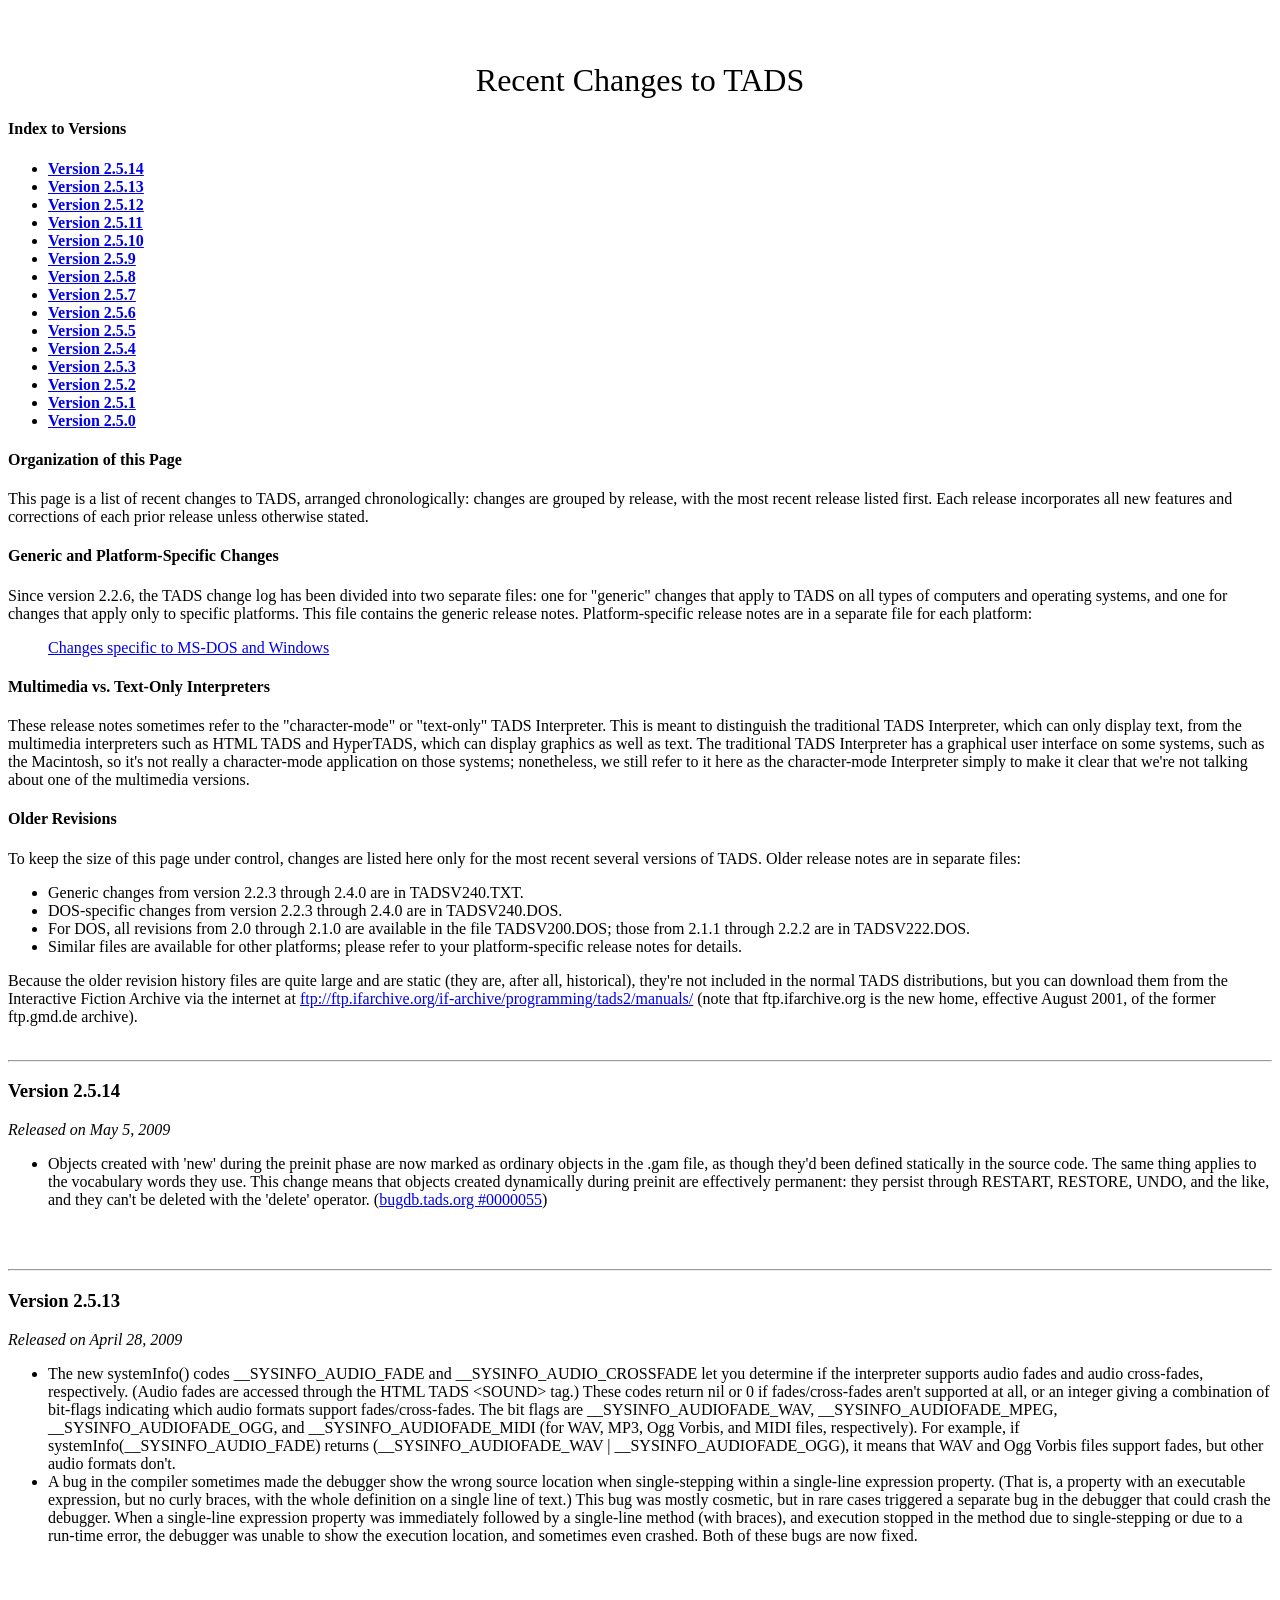
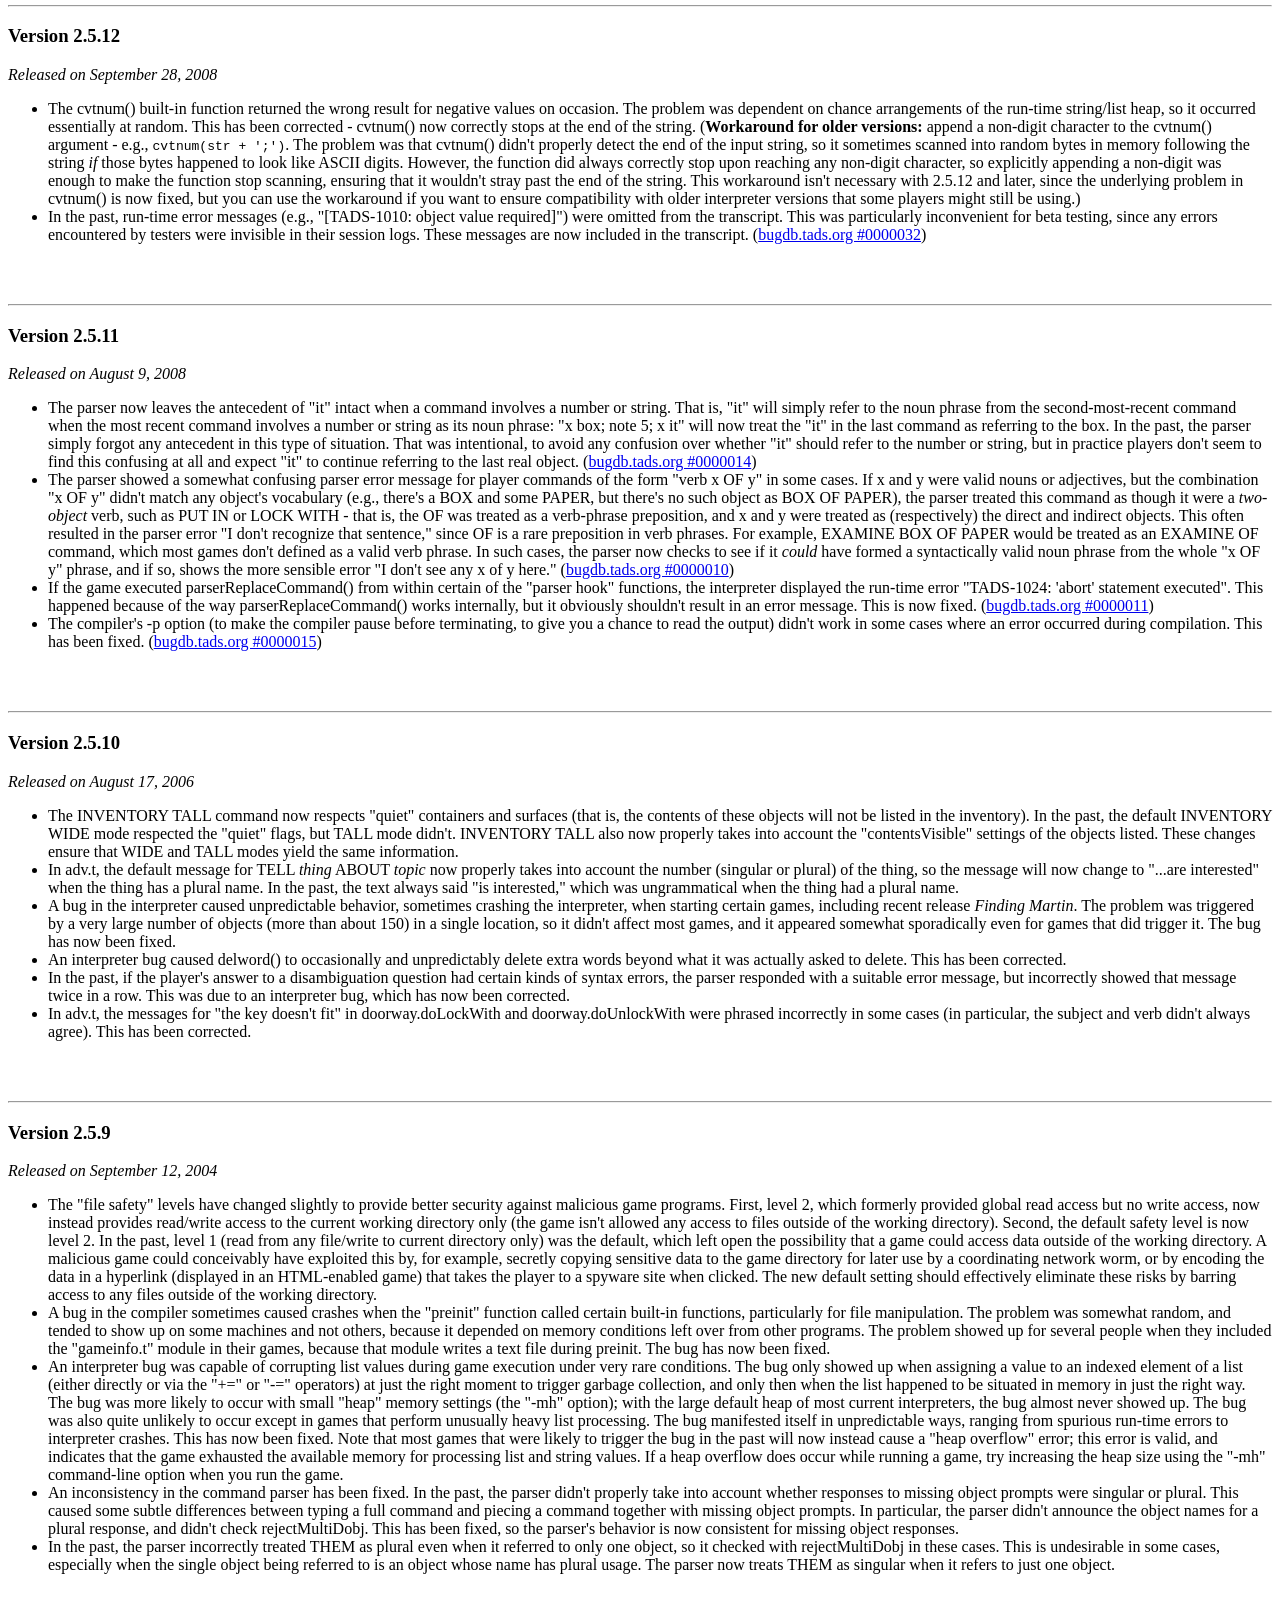
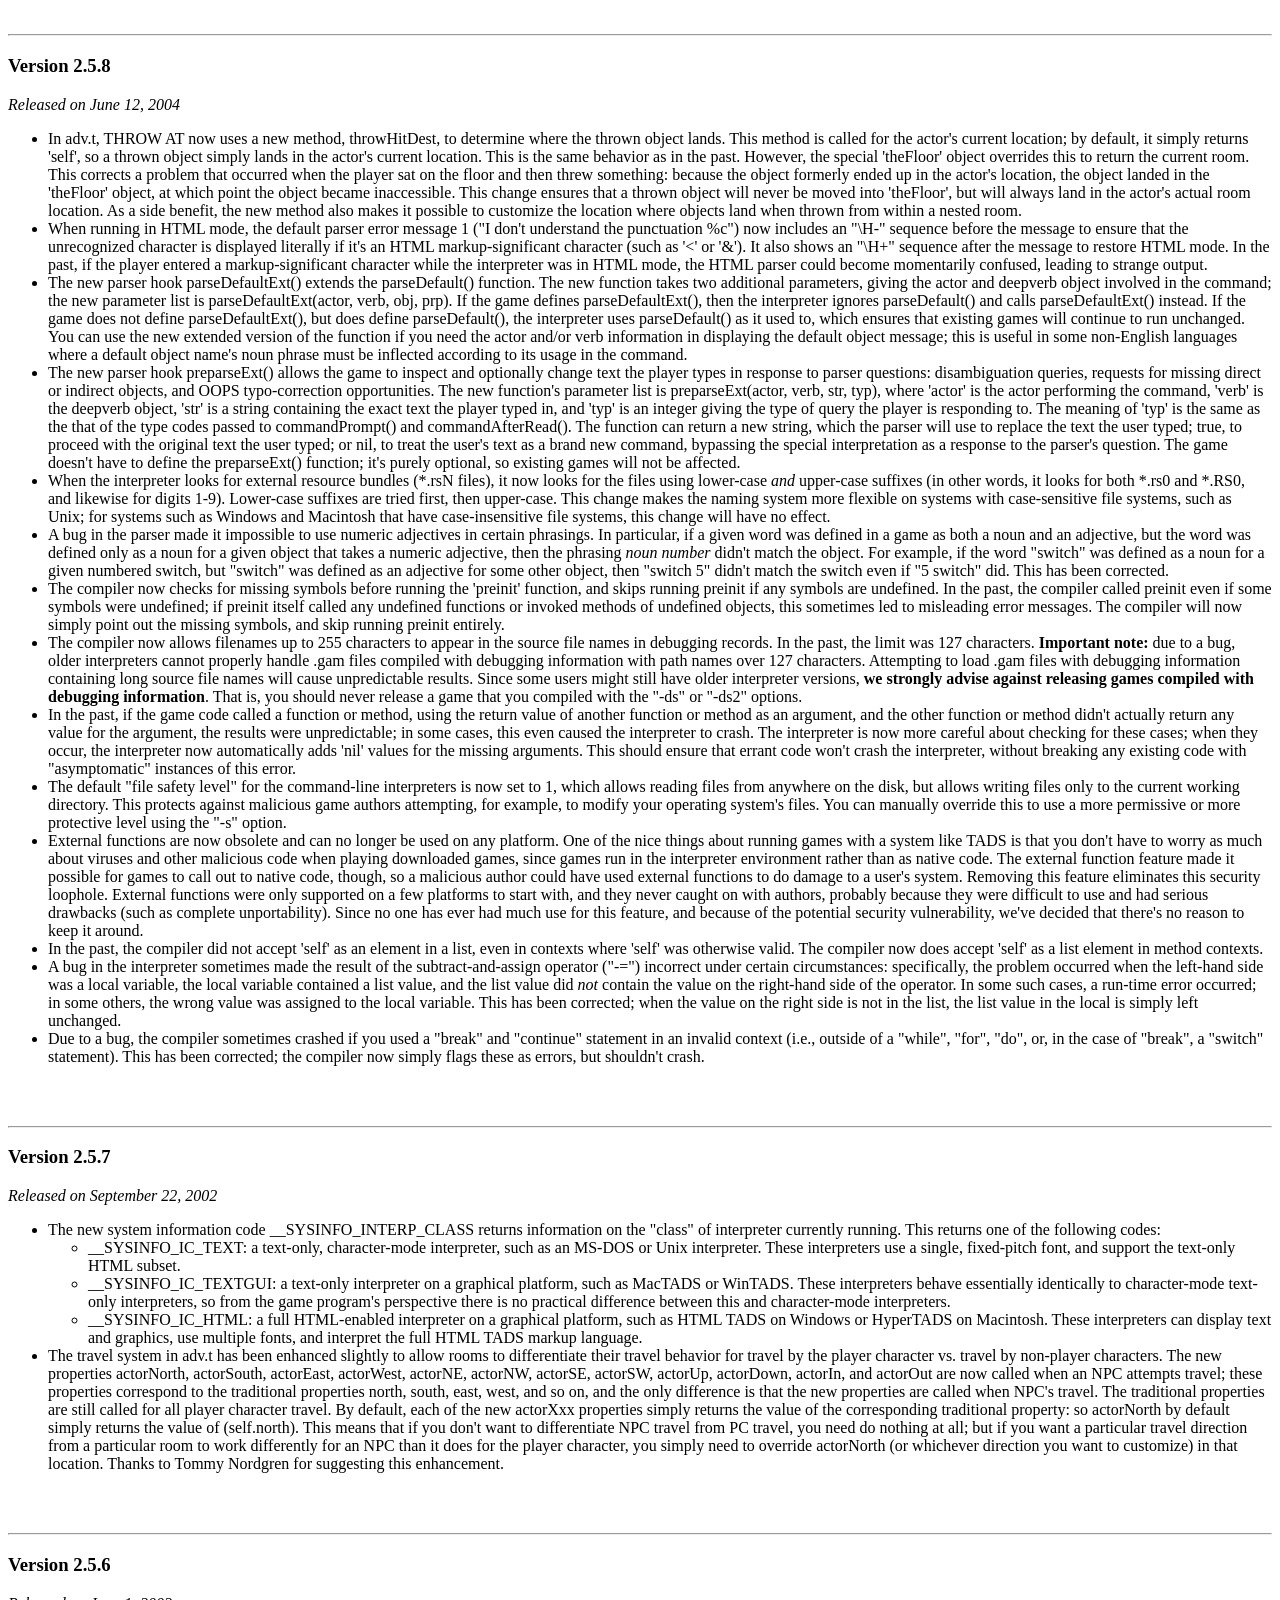
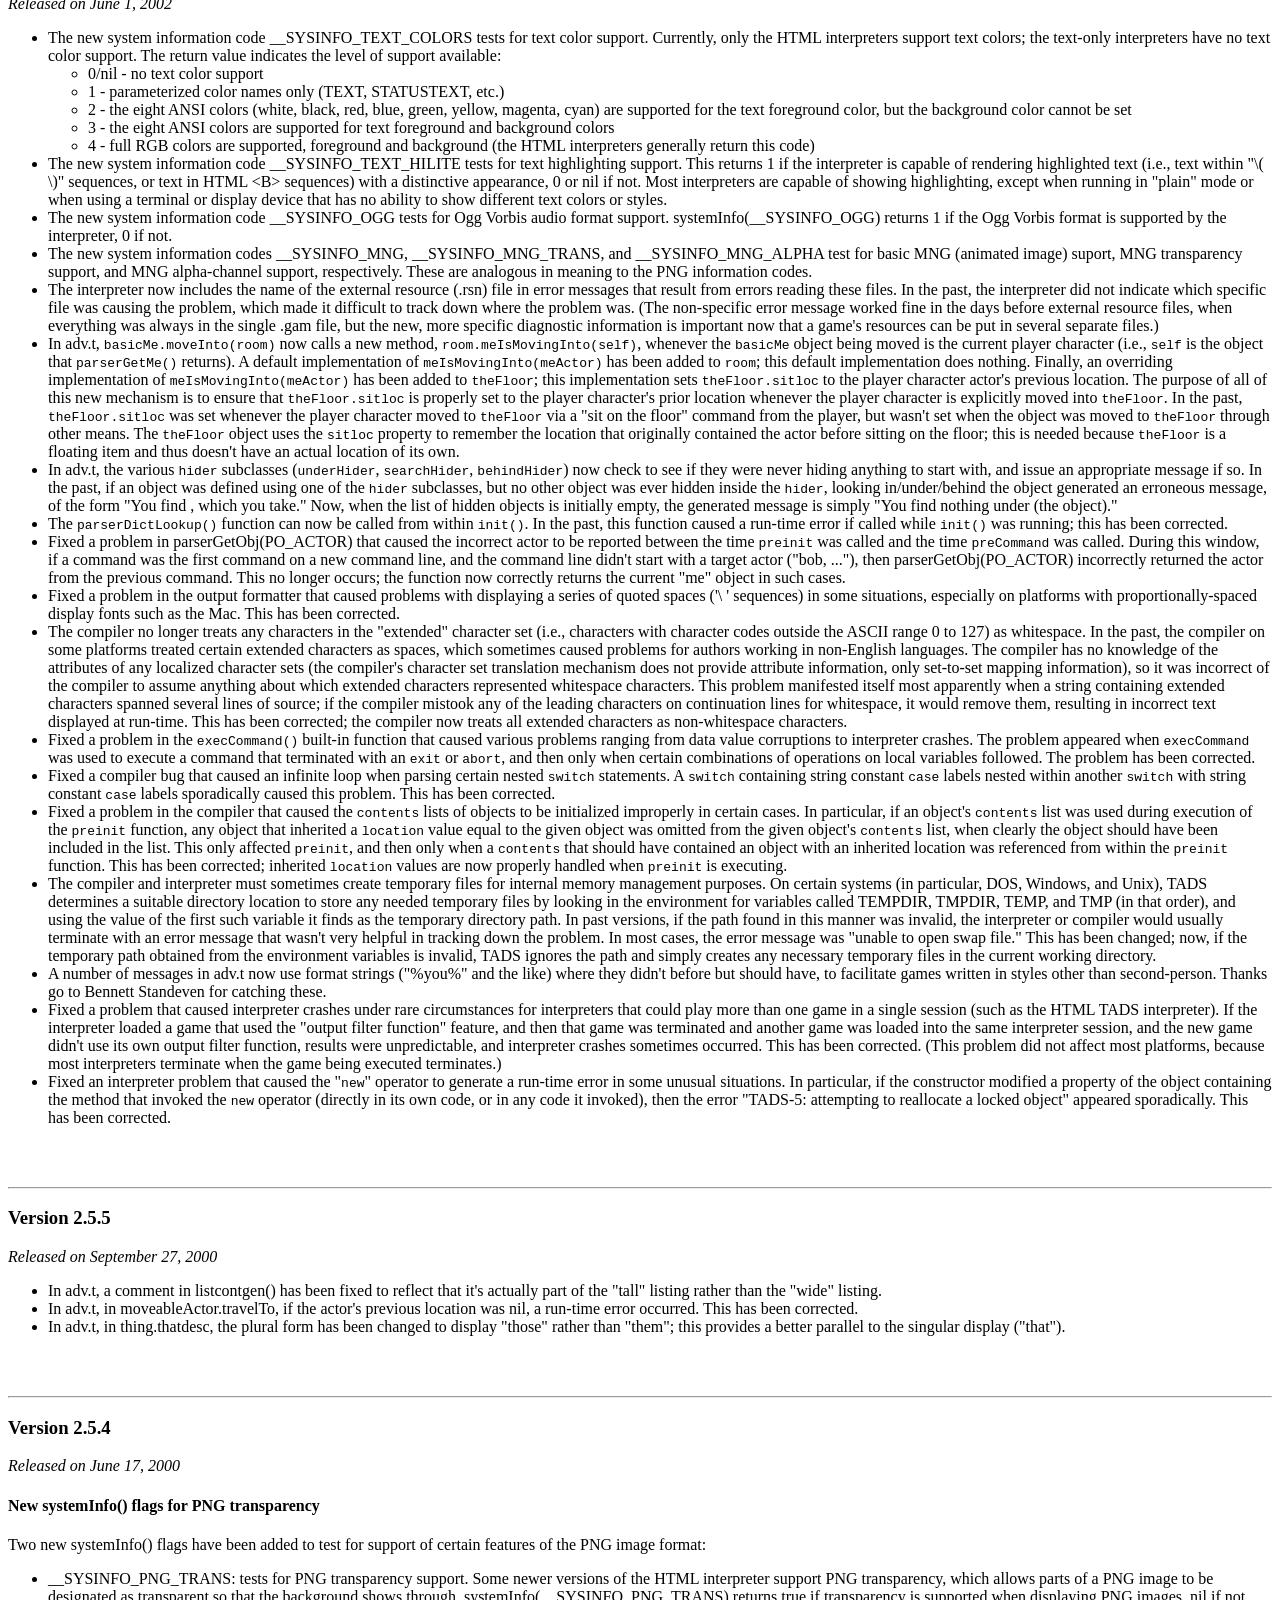
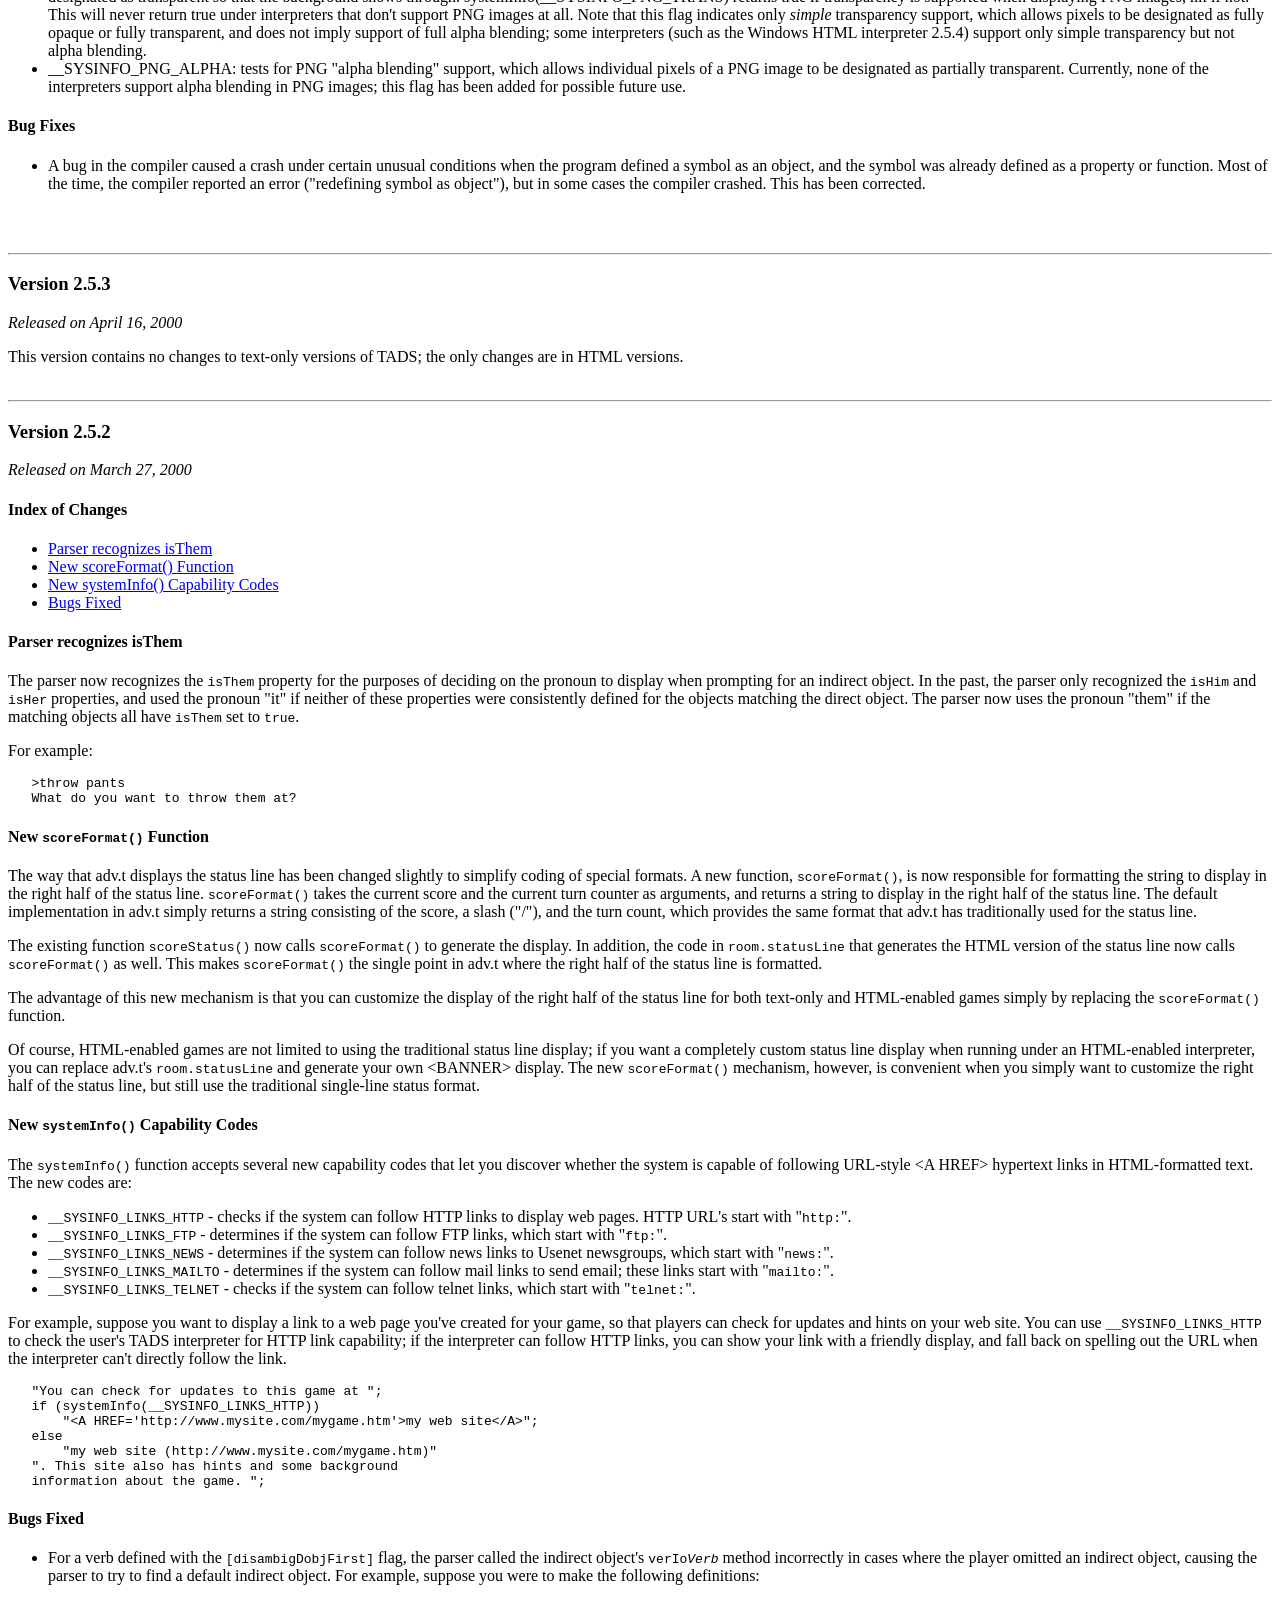
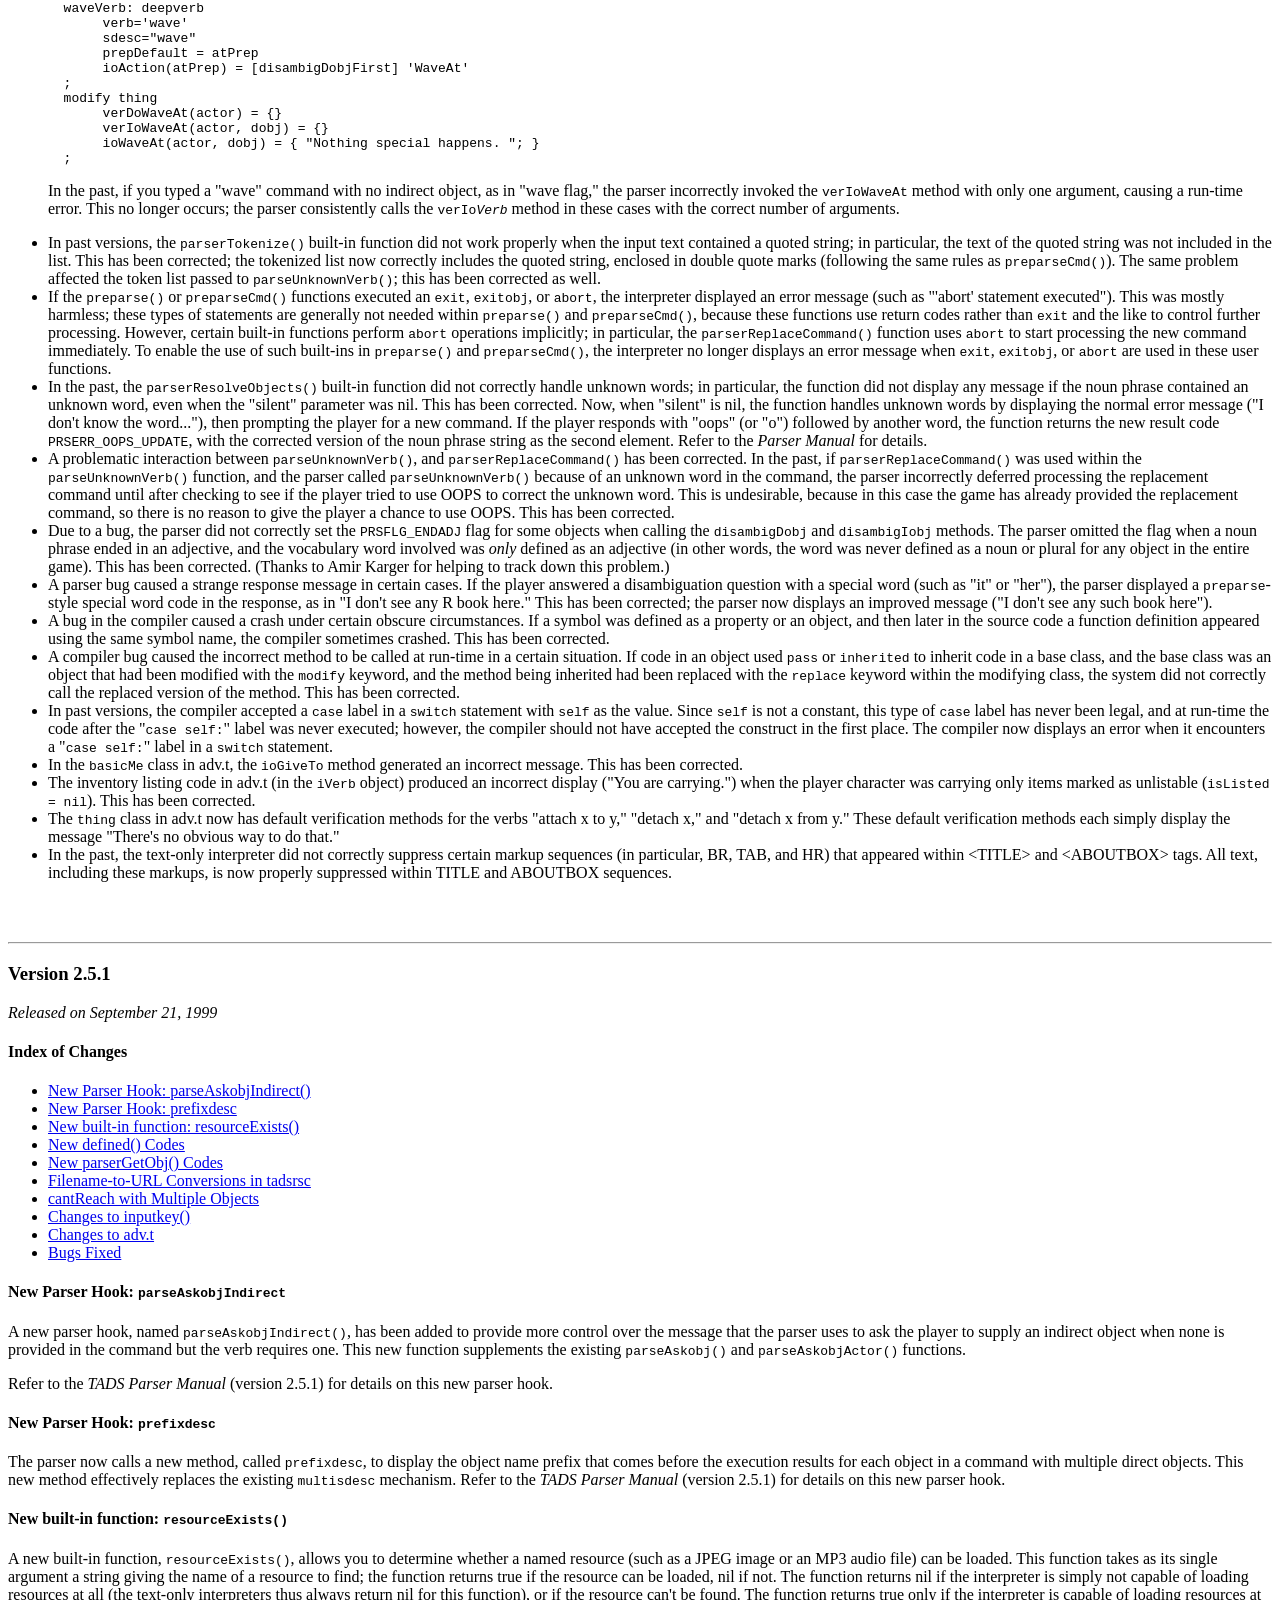
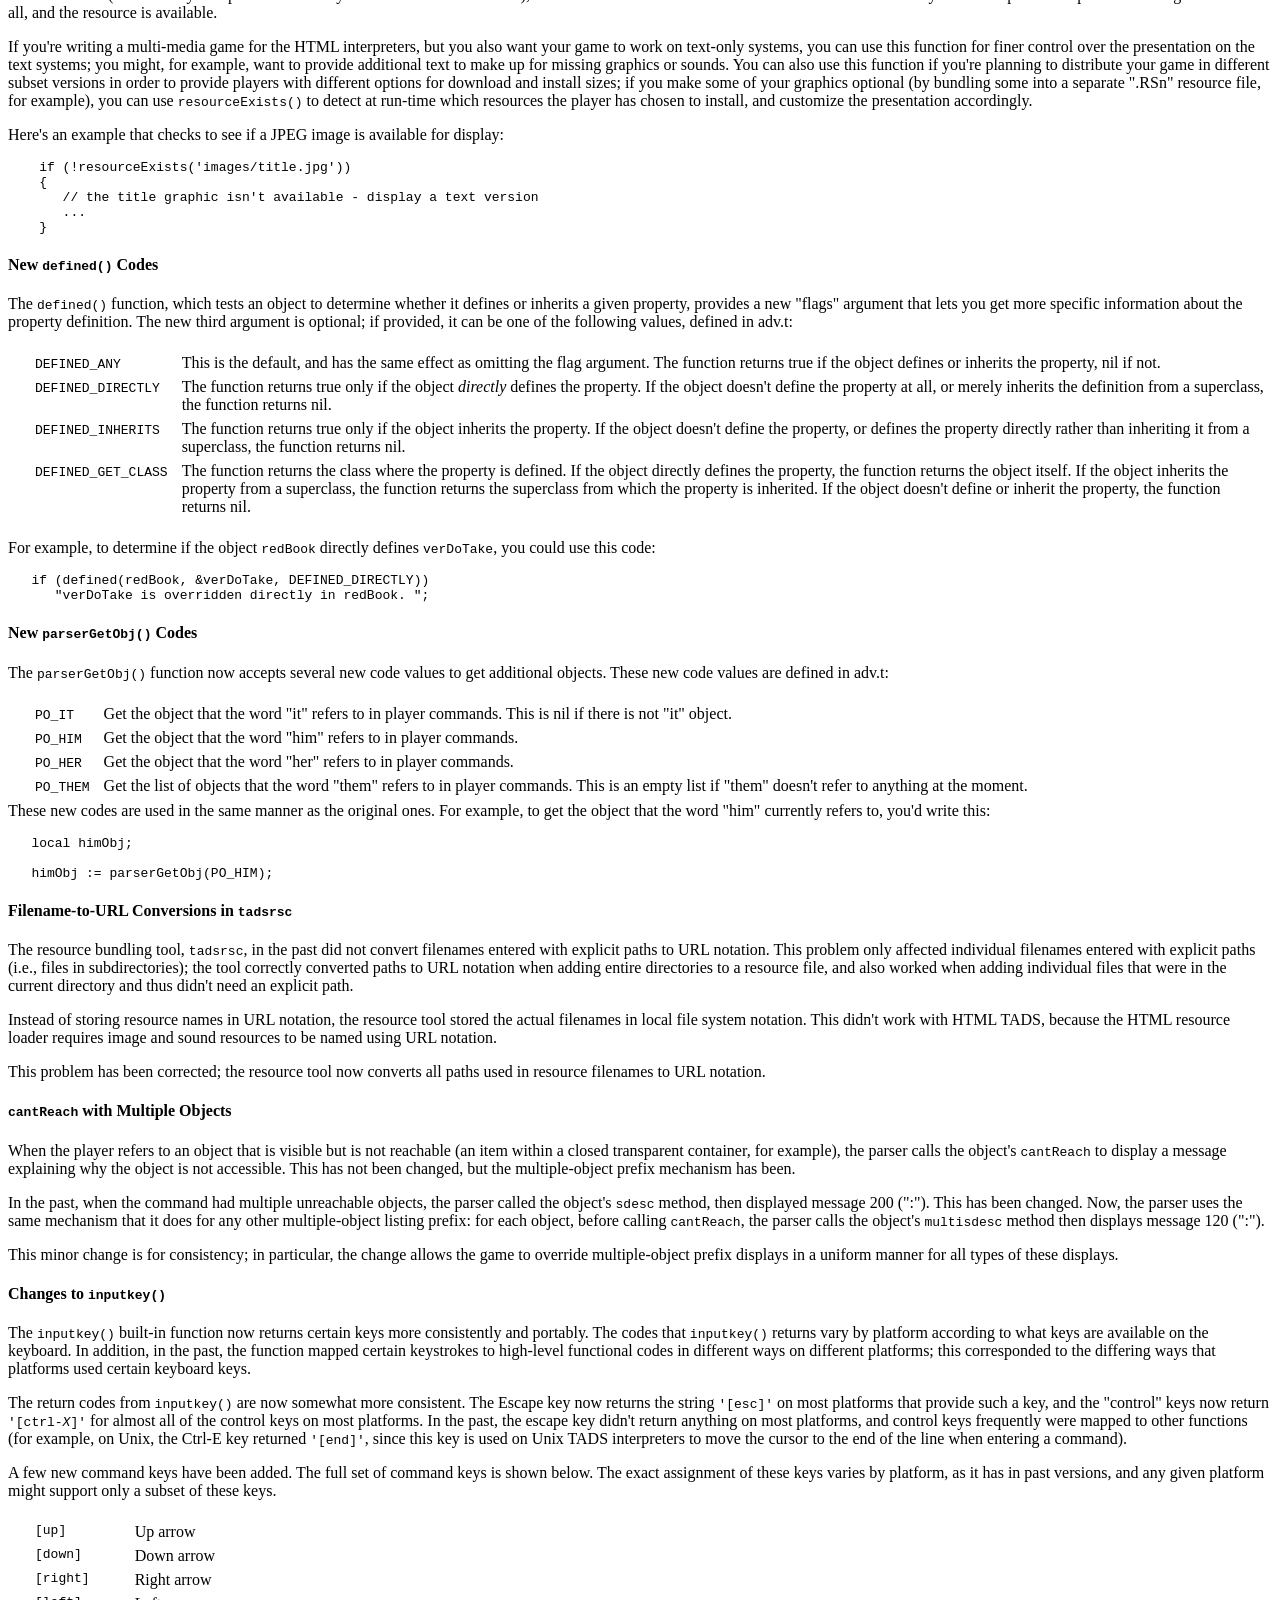
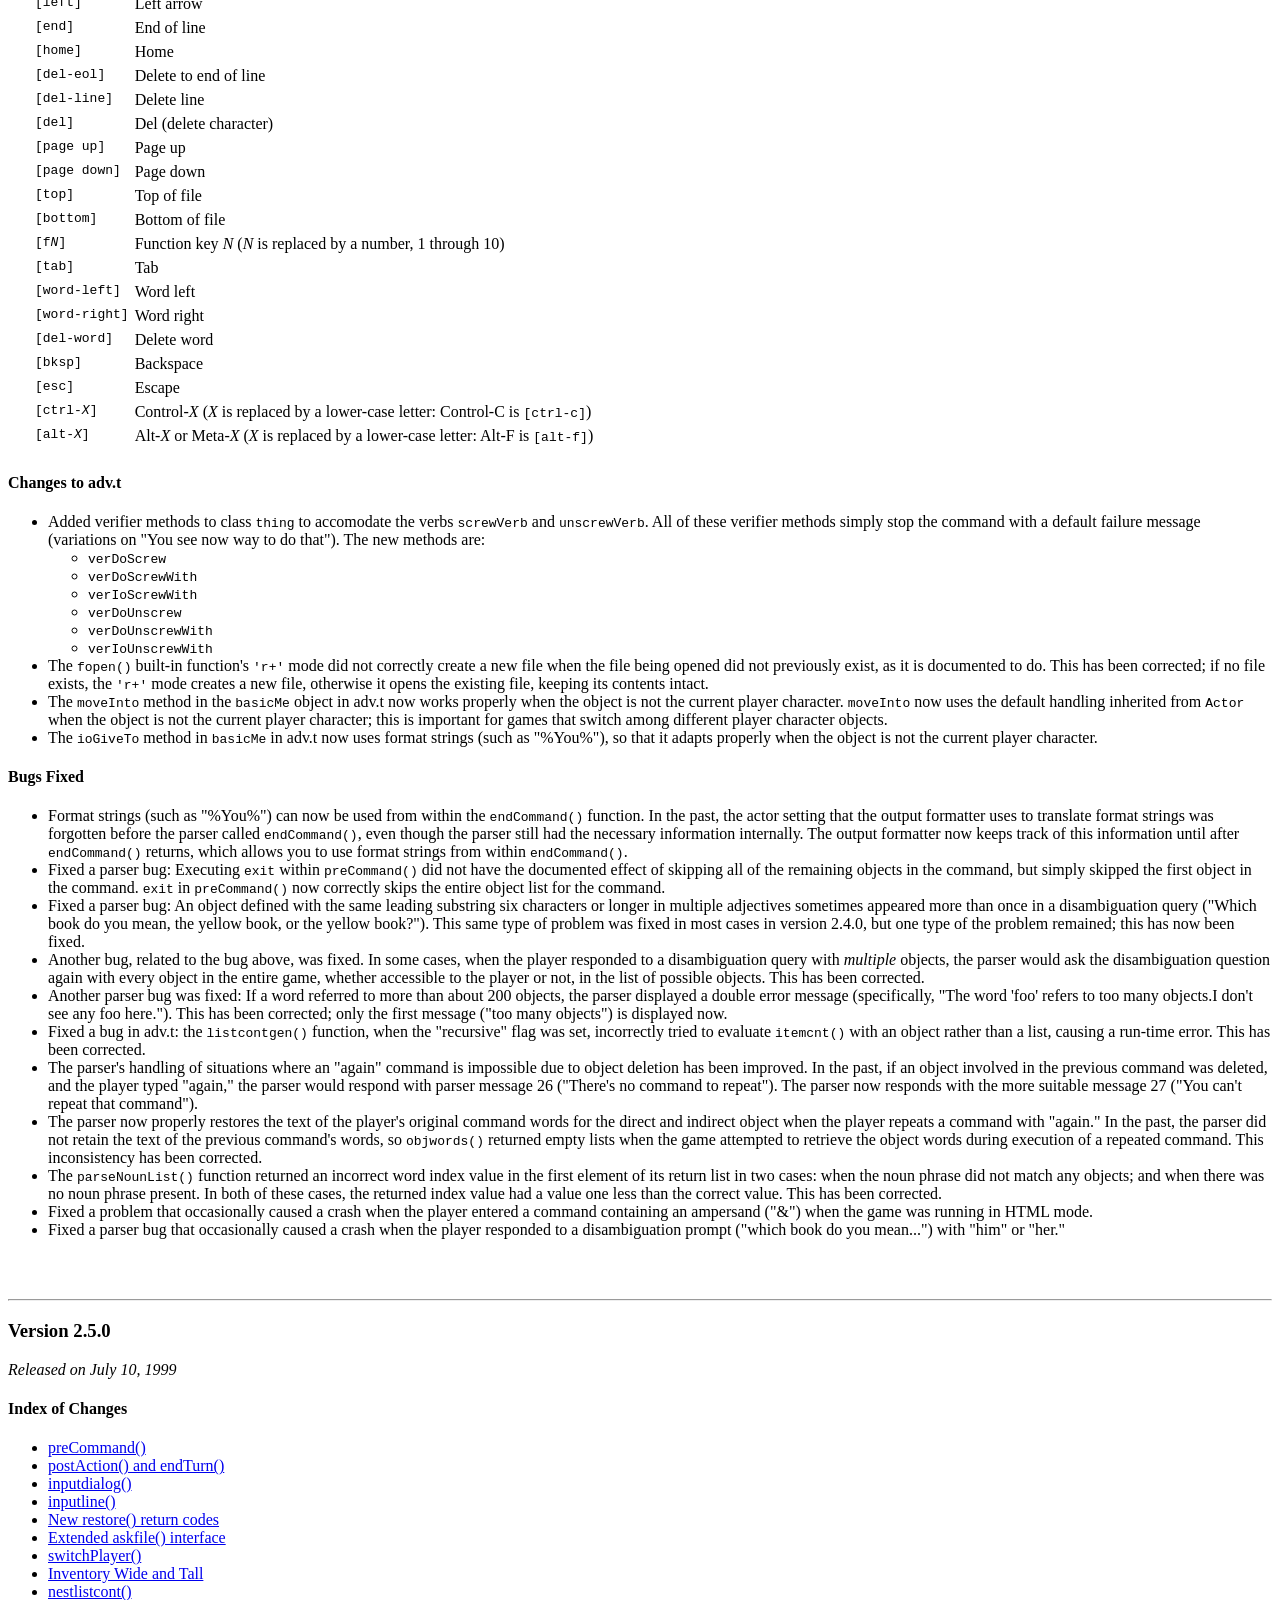
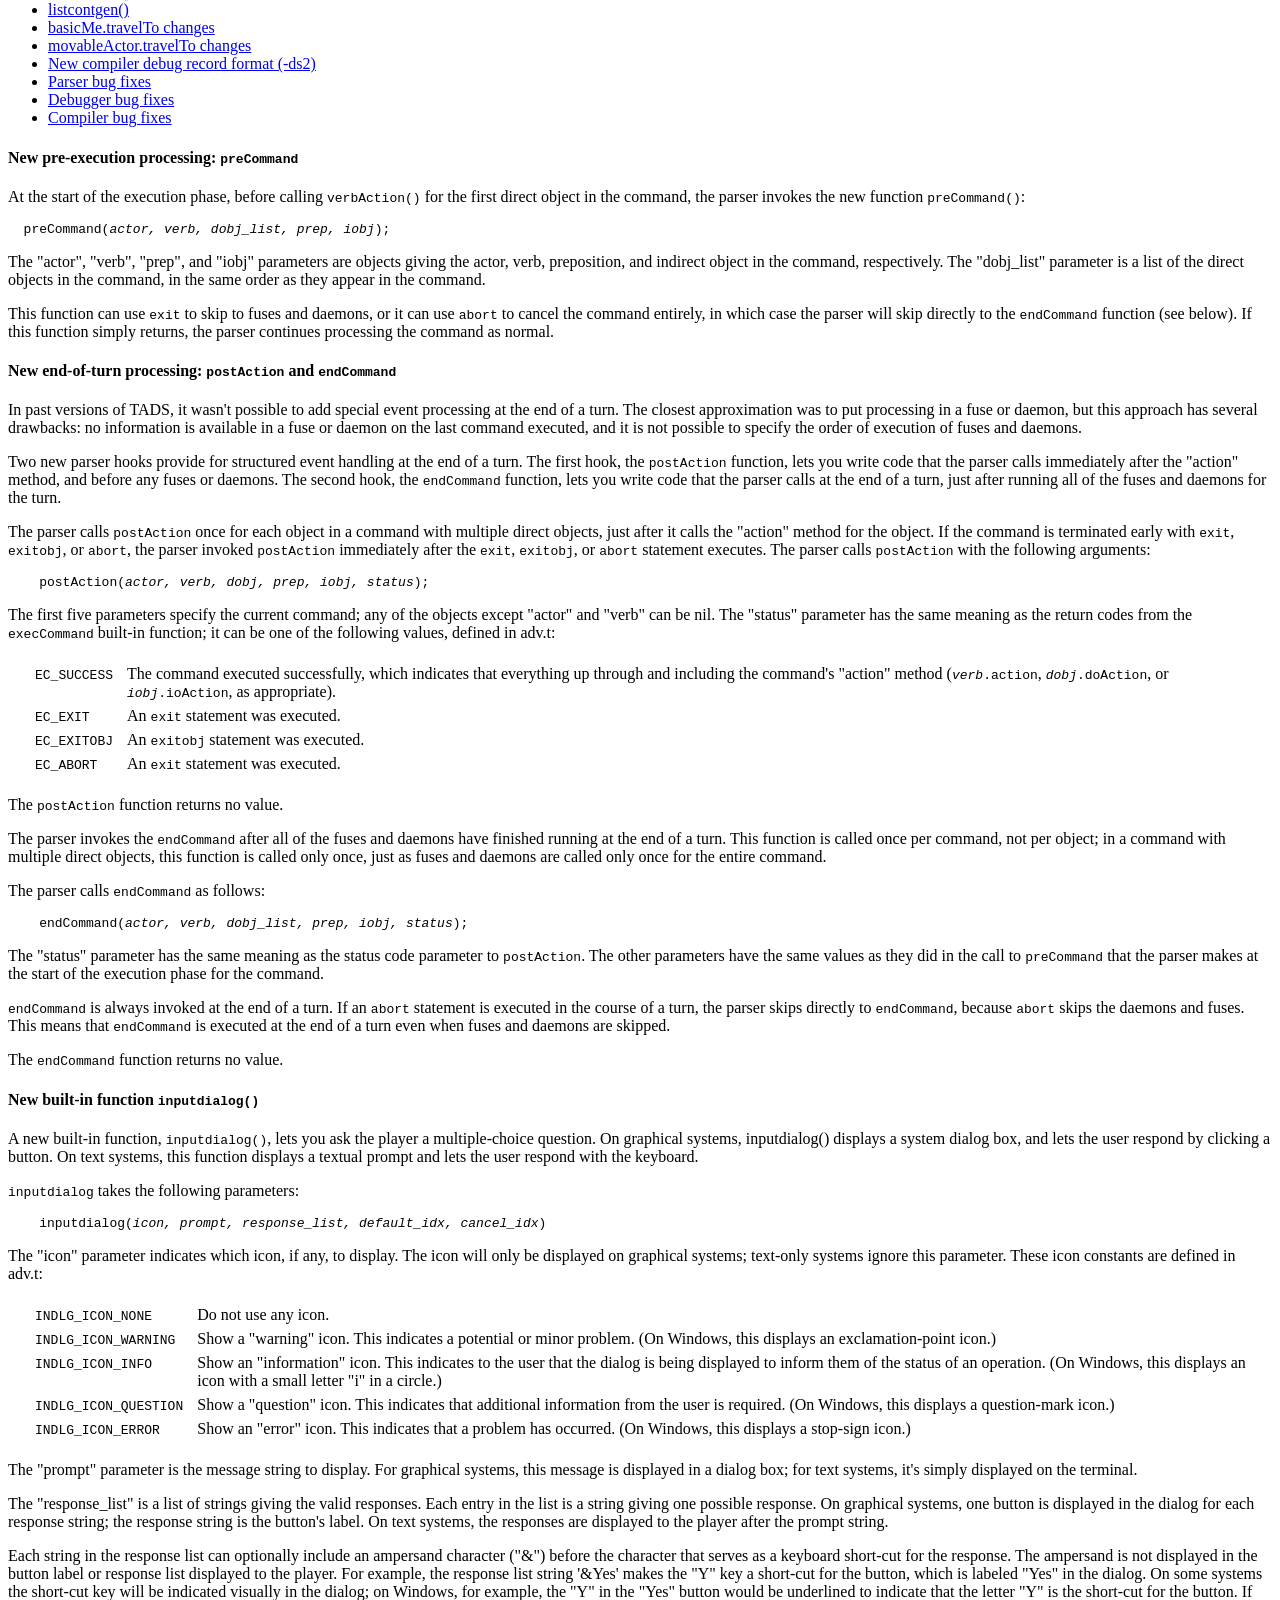
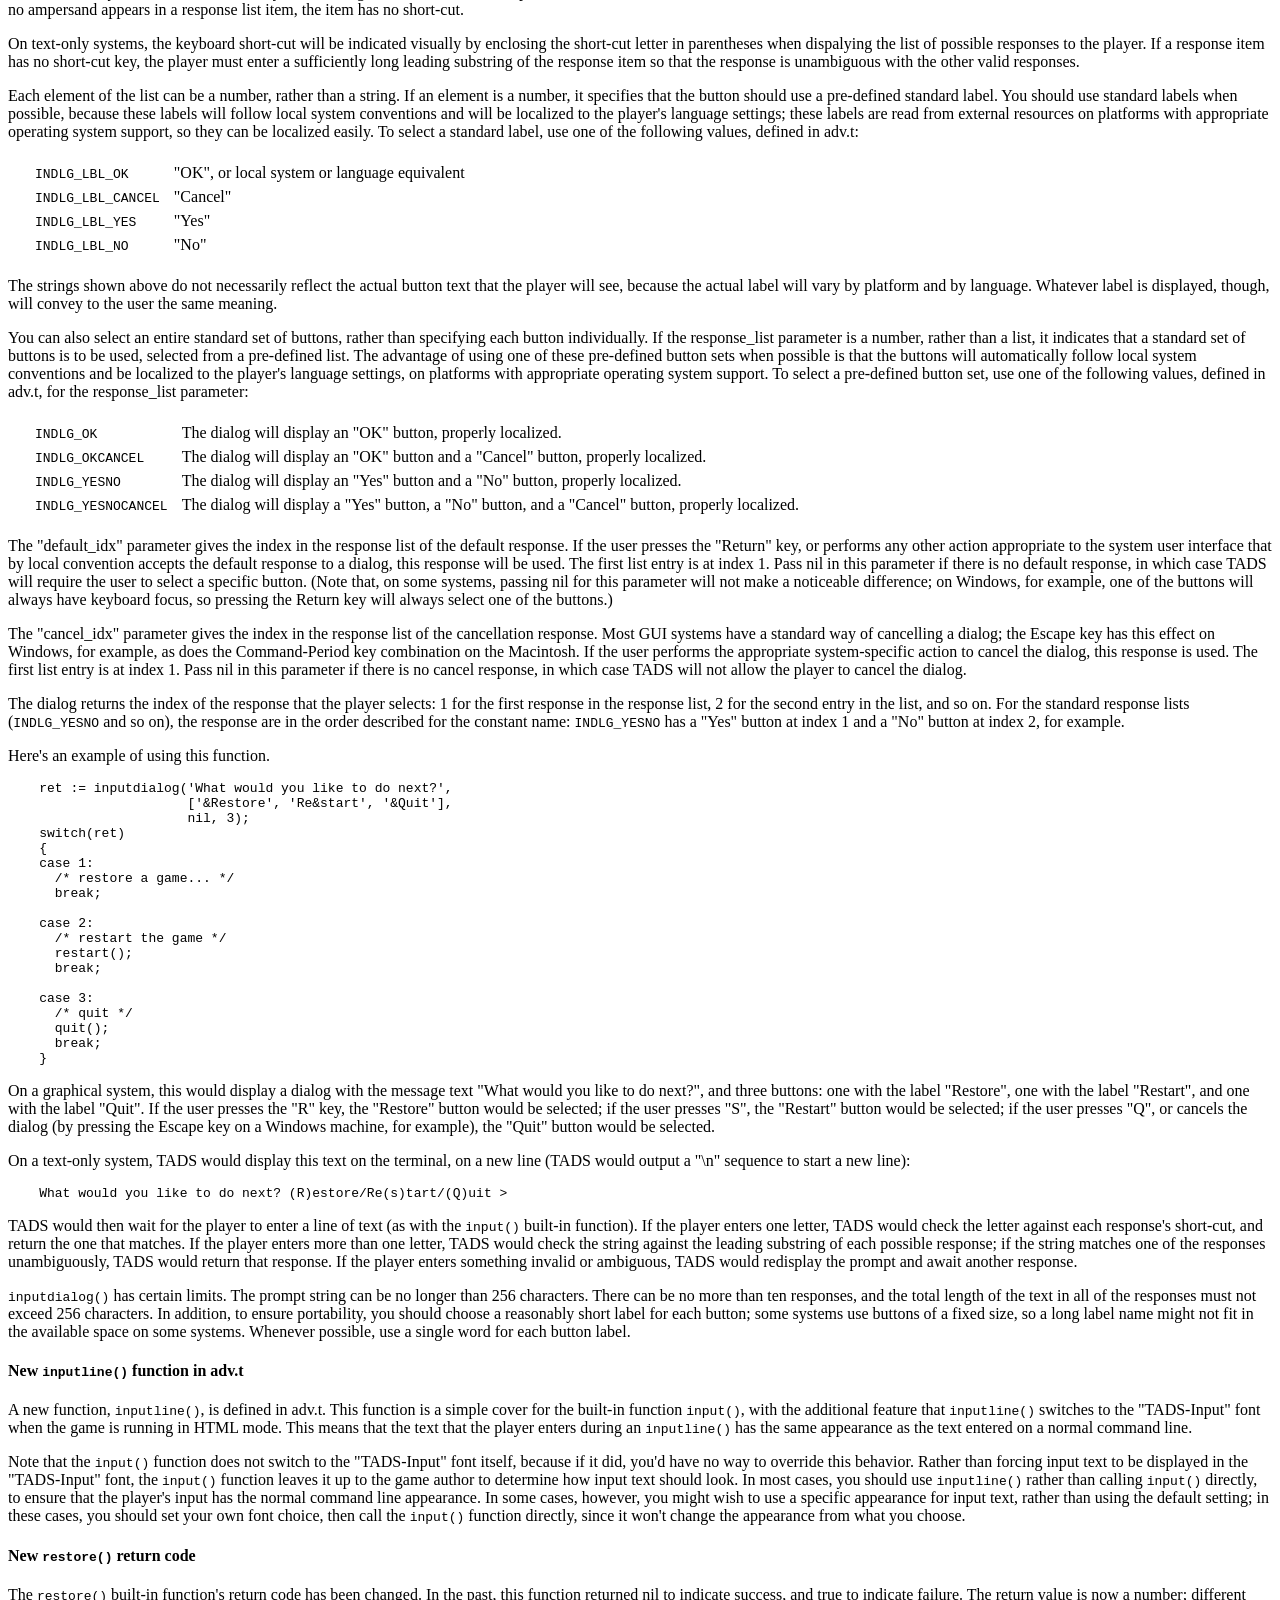
==== tads2/tadsver.htm @ cfad47cf "Initial commit." ====
<html>

<title>TADS Revision History</title>

<body>

<br><br><br>
<center><font size=+3>Recent Changes to TADS</font>
</center>

<h4>Index to Versions</h4>
<ul>
<li><a href='#tads2514'><b>Version 2.5.14</b></a><br>
<li><a href='#tads2513'><b>Version 2.5.13</b></a><br>
<li><a href='#tads2512'><b>Version 2.5.12</b></a><br>
<li><a href='#tads2511'><b>Version 2.5.11</b></a><br>
<li><a href='#tads2510'><b>Version 2.5.10</b></a><br>
<li><a href='#tads259'><b>Version 2.5.9</b></a><br>
<li><a href='#tads258'><b>Version 2.5.8</b></a><br>
<li><a href='#tads257'><b>Version 2.5.7</b></a><br>
<li><a href='#tads256'><b>Version 2.5.6</b></a><br>
<li><a href='#tads255'><b>Version 2.5.5</b></a><br>
<li><a href='#tads254'><b>Version 2.5.4</b></a><br>
<li><a href='#tads253'><b>Version 2.5.3</b></a><br>
<li><a href='#tads252'><b>Version 2.5.2</b></a><br>
<li><a href='#tads251'><b>Version 2.5.1</b></a><br>
<li><a href='#tads250'><b>Version 2.5.0</b></a><br>
</ul>

<h4>Organization of this Page</h4>

<p>This page is a list of recent changes to TADS, arranged
chronologically: changes are grouped by release, with the most recent
release listed first.  Each release incorporates all new features and
corrections of each prior release unless otherwise stated.

<h4>Generic and Platform-Specific Changes</h4>

<p>
Since version 2.2.6, the TADS change log has been divided into
two separate files: one for "generic" changes that apply to TADS on
all types of computers and operating systems, and one for changes
that apply only to specific platforms.  This file contains the
generic release notes.  Platform-specific release notes are in a
separate file for each platform:

<blockquote>
<p><a href='dosver.htm'>Changes specific to MS-DOS and Windows</a>
</blockquote>

<h4>Multimedia vs. Text-Only Interpreters</h4>

<p>These release notes sometimes refer to the "character-mode" or
"text-only" TADS Interpreter.  This is meant to distinguish the
traditional TADS Interpreter, which can only display text, from the
multimedia interpreters such as HTML TADS and HyperTADS, which can
display graphics as well as text.  The traditional TADS Interpreter
has a graphical user interface on some systems, such as the
Macintosh, so it's not really a character-mode application on those
systems; nonetheless, we still refer to it here as the character-mode
Interpreter simply to make it clear that we're not talking about one
of the multimedia versions.

<h4><a name='oldlog'>Older Revisions</a></h4>

<p>To keep the size of this page under control, changes are listed here
only for the most recent several versions of TADS.  Older release notes
are in separate files:

<ul>
<li>Generic changes from version 2.2.3 through 2.4.0 are in TADSV240.TXT.

<li>DOS-specific changes from version 2.2.3 through 2.4.0 are in
TADSV240.DOS.

<li>For DOS, all revisions from 2.0 through 2.1.0 are available in the
file TADSV200.DOS; those from 2.1.1 through 2.2.2 are in TADSV222.DOS.

<li>Similar files are available for
other platforms; please refer to your platform-specific release
notes for details.

</ul>

<p>Because the older revision history files are quite large and are
static (they are, after all, historical), they're not included in the
normal TADS distributions, but you can download them from the
Interactive Fiction Archive via the internet at <a
href='ftp://ftp.ifarchive.org/if-archive/programming/tads2/manuals/'>
ftp://ftp.ifarchive.org/if-archive/programming/tads2/manuals/</a>
(note that ftp.ifarchive.org is the new home, effective August 2001,
of the former ftp.gmd.de archive).

<!------------------------------------------------------------------------>
<br><br><hr>
<h3><a name='tads2514'>Version 2.5.14</a></h3>
<i>Released on May 5, 2009</i>

<ul>

<li>Objects created with 'new' during the preinit phase are now marked
as ordinary objects in the .gam file, as though they'd been defined
statically in the source code.  The same thing applies to the
vocabulary words they use.  This change means that objects created
dynamically during preinit are effectively permanent: they persist
through RESTART, RESTORE, UNDO, and the like, and they can't be
deleted with the 'delete' operator.
(<a href="http://bugdb.tads.org/view.php?id=0000055">bugdb.tads.org #0000055</a>)

</ul>


<!------------------------------------------------------------------------>
<br><br><hr>
<h3><a name='tads2513'>Version 2.5.13</a></h3>
<i>Released on April 28, 2009</i>

<ul>

<li>The new systemInfo() codes __SYSINFO_AUDIO_FADE and
__SYSINFO_AUDIO_CROSSFADE let you determine if the interpreter
supports audio fades and audio cross-fades, respectively.  (Audio
fades are accessed through the HTML TADS &lt;SOUND&gt; tag.)  These
codes return nil or 0 if fades/cross-fades aren't supported at all, or
an integer giving a combination of bit-flags indicating which audio
formats support fades/cross-fades.  The bit flags are
__SYSINFO_AUDIOFADE_WAV, __SYSINFO_AUDIOFADE_MPEG,
__SYSINFO_AUDIOFADE_OGG, and __SYSINFO_AUDIOFADE_MIDI (for WAV, MP3,
Ogg Vorbis, and MIDI files, respectively).  For example, if
systemInfo(__SYSINFO_AUDIO_FADE) returns (__SYSINFO_AUDIOFADE_WAV |
__SYSINFO_AUDIOFADE_OGG), it means that WAV and Ogg Vorbis files
support fades, but other audio formats don't.

<li>A bug in the compiler sometimes made the debugger show the wrong
source location when single-stepping within a single-line expression
property.  (That is, a property with an executable expression, but no
curly braces, with the whole definition on a single line of text.)
This bug was mostly cosmetic, but in rare cases triggered a separate
bug in the debugger that could crash the debugger.  When a single-line
expression property was immediately followed by a single-line method
(with braces), and execution stopped in the method due to
single-stepping or due to a run-time error, the debugger was unable to
show the execution location, and sometimes even crashed.  Both of
these bugs are now fixed.

</ul>


<!------------------------------------------------------------------------>
<br><br><hr>
<h3><a name='tads2512'>Version 2.5.12</a></h3>
<i>Released on September 28, 2008</i>

<ul>

<li>The cvtnum() built-in function returned the wrong result for
negative values on occasion.  The problem was dependent on chance
arrangements of the run-time string/list heap, so it occurred
essentially at random.  This has been corrected - cvtnum() now
correctly stops at the end of the string.  (<b>Workaround for
older versions:</b> append a non-digit character to the cvtnum()
argument - e.g., <tt>cvtnum(str + ';')</tt>.  The problem was that
cvtnum() didn't properly detect the end of the input string, so it
sometimes scanned into random bytes in memory following the string
<i>if</i> those bytes happened to look like ASCII digits.  However,
the function did always correctly stop upon reaching any non-digit
character, so explicitly appending a non-digit was enough to make the
function stop scanning, ensuring that it wouldn't stray past the end
of the string.  This workaround isn't necessary with 2.5.12 and later,
since the underlying problem in cvtnum() is now fixed, but you can use
the workaround if you want to ensure compatibility with older
interpreter versions that some players might still be using.)

<li>In the past, run-time error messages (e.g., "[TADS-1010: object
value required]") were omitted from the transcript.  This was
particularly inconvenient for beta testing, since any errors
encountered by testers were invisible in their session logs.  These
messages are now included in the transcript.
(<a href="http://bugdb.tads.org/view.php?id=0000032">bugdb.tads.org #0000032</a>)

</ul>


<!------------------------------------------------------------------------>
<br><br><hr>
<h3><a name='tads2511'>Version 2.5.11</a></h3>
<i>Released on August 9, 2008</i>

<ul>

<li>The parser now leaves the antecedent of "it" intact when a command
involves a number or string.  That is, "it" will simply refer to the
noun phrase from the second-most-recent command when the most recent
command involves a number or string as its noun phrase: "x box; note
5; x it" will now treat the "it" in the last command as referring to
the box.  In the past, the parser simply forgot any antecedent in this
type of situation.  That was intentional, to avoid any confusion over
whether "it" should refer to the number or string, but in practice
players don't seem to find this confusing at all and expect "it" to
continue referring to the last real object.
(<a href="http://bugdb.tads.org/view.php?id=0000014">bugdb.tads.org #0000014</a>)

<li>The parser showed a somewhat confusing parser error message for
player commands of the form "verb x OF y" in some cases.  If x and y
were valid nouns or adjectives, but the combination "x OF y" didn't
match any object's vocabulary (e.g., there's a BOX and some PAPER, but
there's no such object as BOX OF PAPER), the parser treated this
command as though it were a <i>two-object</i> verb, such as PUT IN or
LOCK WITH - that is, the OF was treated as a verb-phrase preposition,
and x and y were treated as (respectively) the direct and indirect
objects.  This often resulted in the parser error "I don't recognize
that sentence," since OF is a rare preposition in verb phrases.  For
example, EXAMINE BOX OF PAPER would be treated as an EXAMINE OF
command, which most games don't defined as a valid verb phrase.  In
such cases, the parser now checks to see if it <i>could</i> have
formed a syntactically valid noun phrase from the whole "x OF y"
phrase, and if so, shows the more sensible error "I don't see any x of
y here."
(<a href="http://bugdb.tads.org/view.php?id=0000010">bugdb.tads.org #0000010</a>)

<li>If the game executed parserReplaceCommand() from within certain of
the "parser hook" functions, the interpreter displayed the run-time
error "TADS-1024: 'abort' statement executed".  This happened because
of the way parserReplaceCommand() works internally, but it obviously
shouldn't result in an error message.  This is now fixed.
(<a href="http://bugdb.tads.org/view.php?id=0000011">bugdb.tads.org #0000011</a>)

<li>The compiler's -p option (to make the compiler pause before
terminating, to give you a chance to read the output) didn't work
in some cases where an error occurred during compilation.  This
has been fixed.
(<a href="http://bugdb.tads.org/view.php?id=0000015">bugdb.tads.org #0000015</a>)

</ul>

<!------------------------------------------------------------------------>
<br><br><hr>
<h3><a name='tads2510'>Version 2.5.10</a></h3>

<i>Released on August 17, 2006</i>

<ul>

<li>The INVENTORY TALL command now respects "quiet" containers and
surfaces (that is, the contents of these objects will not be listed in
the inventory).  In the past, the default INVENTORY WIDE mode
respected the "quiet" flags, but TALL mode didn't.  INVENTORY TALL
also now properly takes into account the "contentsVisible" settings of
the objects listed.  These changes ensure that WIDE and TALL modes
yield the same information.

<li>In adv.t, the default message for TELL <i>thing</i> ABOUT
<i>topic</i> now properly takes into account the number (singular or
plural) of the thing, so the message will now change to "...are
interested" when the thing has a plural name.  In the past, the text
always said "is interested," which was ungrammatical when the thing
had a plural name.

<li>A bug in the interpreter caused unpredictable behavior, sometimes
crashing the interpreter, when starting certain games, including
recent release <i>Finding Martin</i>.  The problem was triggered by
a very large number of objects (more than about 150) in a single
location, so it didn't affect most games, and it appeared somewhat
sporadically even for games that did trigger it.  The bug has now
been fixed.

<li>An interpreter bug caused delword() to occasionally and
unpredictably delete extra words beyond what it was actually
asked to delete.  This has been corrected.

<li>In the past, if the player's answer to a disambiguation question
had certain kinds of syntax errors, the parser responded with a
suitable error message, but incorrectly showed that message twice in a
row.  This was due to an interpreter bug, which has now been corrected.

<li>In adv.t, the messages for "the key doesn't fit" in
doorway.doLockWith and doorway.doUnlockWith were phrased incorrectly
in some cases (in particular, the subject and verb didn't always
agree).  This has been corrected.

</ul>


<!------------------------------------------------------------------------>
<br><br><hr>
<h3><a name='tads259'>Version 2.5.9</a></h3>

<i>Released on September 12, 2004</i>

<ul>

<li>The "file safety" levels have changed slightly to provide better
security against malicious game programs.  First, level 2, which
formerly provided global read access but no write access, now instead
provides read/write access to the current working directory only (the
game isn't allowed any access to files outside of the working
directory).  Second, the default safety level is now level 2.  In the
past, level 1 (read from any file/write to current directory only) was
the default, which left open the possibility that a game could access
data outside of the working directory.  A malicious game could
conceivably have exploited this by, for example, secretly copying
sensitive data to the game directory for later use by a coordinating
network worm, or by encoding the data in a hyperlink (displayed in an
HTML-enabled game) that takes the player to a spyware site when
clicked.  The new default setting should effectively eliminate these
risks by barring access to any files outside of the working directory.

<li>A bug in the compiler sometimes caused crashes when the "preinit"
function called certain built-in functions, particularly for file
manipulation.  The problem was somewhat random, and tended to show up
on some machines and not others, because it depended on memory
conditions left over from other programs.  The problem showed up for
several people when they included the "gameinfo.t" module in their
games, because that module writes a text file during preinit.  The bug
has now been fixed.

<li>An interpreter bug was capable of corrupting list values during
game execution under very rare conditions.  The bug only showed up
when assigning a value to an indexed element of a list (either
directly or via the "+=" or "-=" operators) at just the right moment
to trigger garbage collection, and only then when the list happened to
be situated in memory in just the right way.  The bug was more likely
to occur with small "heap" memory settings (the "-mh" option); with
the large default heap of most current interpreters, the bug almost
never showed up.  The bug was also quite unlikely to occur except in
games that perform unusually heavy list processing.  The bug
manifested itself in unpredictable ways, ranging from spurious
run-time errors to interpreter crashes.  This has now been fixed.
Note that most games that were likely to trigger the bug in the past
will now instead cause a "heap overflow" error; this error is valid,
and indicates that the game exhausted the available memory for
processing list and string values.  If a heap overflow does occur
while running a game, try increasing the heap size using the "-mh"
command-line option when you run the game.

<li>An inconsistency in the command parser has been fixed.  In the
past, the parser didn't properly take into account whether responses
to missing object prompts were singular or plural.  This caused some
subtle differences between typing a full command and piecing a command
together with missing object prompts.  In particular, the parser
didn't announce the object names for a plural response, and didn't
check rejectMultiDobj.  This has been fixed, so the parser's behavior
is now consistent for missing object responses.

<li>In the past, the parser incorrectly treated THEM as plural even
when it referred to only one object, so it checked with
rejectMultiDobj in these cases.  This is undesirable in some cases,
especially when the single object being referred to is an object whose
name has plural usage.  The parser now treats THEM as singular when it
refers to just one object.

</ul>

<!------------------------------------------------------------------------>
<br><br><hr>
<h3><a name='tads258'>Version 2.5.8</a></h3>

<i>Released on June 12, 2004</i>

<ul>

<li>In adv.t, THROW AT now uses a new method, throwHitDest, to
determine where the thrown object lands.  This method is called for
the actor's current location; by default, it simply returns 'self', so
a thrown object simply lands in the actor's current location.  This is
the same behavior as in the past.  However, the special 'theFloor'
object overrides this to return the current room.  This corrects a
problem that occurred when the player sat on the floor and then threw
something: because the object formerly ended up in the actor's
location, the object landed in the 'theFloor' object, at which point
the object became inaccessible.  This change ensures that a thrown
object will never be moved into 'theFloor', but will always land in
the actor's actual room location.  As a side benefit, the new method
also makes it possible to customize the location where objects land
when thrown from within a nested room.

<li>When running in HTML mode, the default parser error message 1 ("I
don't understand the punctuation %c") now includes an "\H-" sequence
before the message to ensure that the unrecognized character is
displayed literally if it's an HTML markup-significant character
(such as '&lt;' or '&amp;').  It also shows an "\H+" sequence after
the message to restore HTML mode.  In the past, if the player entered
a markup-significant character while the interpreter was in HTML
mode, the HTML parser could become momentarily confused, leading to
strange output.

<li>The new parser hook parseDefaultExt() extends the parseDefault()
function.  The new function takes two additional parameters, giving
the actor and deepverb object involved in the command; the new
parameter list is parseDefaultExt(actor, verb, obj, prp).  If the game
defines parseDefaultExt(), then the interpreter ignores parseDefault()
and calls parseDefaultExt() instead.  If the game does not define
parseDefaultExt(), but does define parseDefault(), the interpreter
uses parseDefault() as it used to, which ensures that existing games
will continue to run unchanged.  You can use the new extended version
of the function if you need the actor and/or verb information in
displaying the default object message; this is useful in some
non-English languages where a default object name's noun phrase must
be inflected according to its usage in the command.

<li>The new parser hook preparseExt() allows the game to inspect and
optionally change text the player types in response to parser
questions: disambiguation queries, requests for missing direct or
indirect objects, and OOPS typo-correction opportunities.  The new
function's parameter list is preparseExt(actor, verb, str, typ), where
'actor' is the actor performing the command, 'verb' is the deepverb
object, 'str' is a string containing the exact text the player typed
in, and 'typ' is an integer giving the type of query the player is
responding to.  The meaning of 'typ' is the same as the that of the
type codes passed to commandPrompt() and commandAfterRead().  The
function can return a new string, which the parser will use to replace
the text the user typed; true, to proceed with the original text the
user typed; or nil, to treat the user's text as a brand new command,
bypassing the special interpretation as a response to the parser's
question.  The game doesn't have to define the preparseExt() function;
it's purely optional, so existing games will not be affected.

<li>When the interpreter looks for external resource bundles (*.rsN files),
it now looks for the files using lower-case <i>and</i> upper-case suffixes
(in other words, it looks for both *.rs0 and *.RS0, and likewise for digits
1-9).  Lower-case suffixes are tried first, then upper-case.  This change
makes the naming system more flexible on systems with case-sensitive
file systems, such as Unix; for systems such as Windows and Macintosh that
have case-insensitive file systems, this change will have no effect.

<li>A bug in the parser made it impossible to use numeric adjectives
in certain phrasings.  In particular, if a given word was defined in
a game as both a noun and an adjective, but the word was defined only as
a noun for a given object that takes a numeric adjective, then the
phrasing <i>noun</i> <i>number</i> didn't match the object.  For example,
if the word "switch" was defined as a noun for a given numbered switch,
but "switch" was defined as an adjective for some other object, then
"switch 5" didn't match the switch even if "5 switch" did.  This has
been corrected.

<li>The compiler now checks for missing symbols before running the
'preinit' function, and skips running preinit if any symbols are
undefined.  In the past, the compiler called preinit even if some
symbols were undefined; if preinit itself called any undefined
functions or invoked methods of undefined objects, this sometimes
led to misleading error messages.  The compiler will now simply
point out the missing symbols, and skip running preinit entirely.

<li>The compiler now allows filenames up to 255 characters to appear
in the source file names in debugging records.  In the past, the limit
was 127 characters.  <b>Important note:</b> due to a bug, older
interpreters cannot properly handle .gam files compiled with debugging
information with path names over 127 characters.  Attempting to load
.gam files with debugging information containing long source file
names will cause unpredictable results.  Since some users might still
have older interpreter versions, <b>we strongly advise against
releasing games compiled with debugging information</b>.  That is, you
should never release a game that you compiled with the "-ds" or "-ds2"
options.

<li>In the past, if the game code called a function or method, using
the return value of another function or method as an argument, and the
other function or method didn't actually return any value for the
argument, the results were unpredictable; in some cases, this even
caused the interpreter to crash.  The interpreter is now more careful
about checking for these cases; when they occur, the interpreter now
automatically adds 'nil' values for the missing arguments.  This
should ensure that errant code won't crash the interpreter, without
breaking any existing code with "asymptomatic" instances of this
error.

<li>The default "file safety level" for the command-line interpreters
is now set to 1, which allows reading files from anywhere on the disk,
but allows writing files only to the current working directory.  This
protects against malicious game authors attempting, for example, to
modify your operating system's files.  You can manually override this
to use a more permissive or more protective level using the "-s" option.

<li>External functions are now obsolete and can no longer be used on
any platform.  One of the nice things about running games with a
system like TADS is that you don't have to worry as much about
viruses and other malicious code when playing downloaded games, since
games run in the interpreter environment rather than as native code.
The external function feature made it possible for games to call out
to native code, though, so a malicious author could have used
external functions to do damage to a user's system.  Removing this
feature eliminates this security loophole.  External functions were
only supported on a few platforms to start with, and they never
caught on with authors, probably because they were difficult to use
and had serious drawbacks (such as complete unportability).  Since no
one has ever had much use for this feature, and because of the
potential security vulnerability, we've decided that there's no
reason to keep it around.

<li>In the past, the compiler did not accept 'self' as an element in a
list, even in contexts where 'self' was otherwise valid.  The compiler
now does accept 'self' as a list element in method contexts.

<li>A bug in the interpreter sometimes made the result of the
subtract-and-assign operator ("-=") incorrect under certain
circumstances: specifically, the problem occurred when the left-hand
side was a local variable, the local variable contained a list value,
and the list value did <i>not</i> contain the value on the right-hand
side of the operator.  In some such cases, a run-time error occurred;
in some others, the wrong value was assigned to the local variable.
This has been corrected; when the value on the right side is not in
the list, the list value in the local is simply left unchanged.

<li>Due to a bug, the compiler sometimes crashed if you used a "break"
and "continue" statement in an invalid context (i.e., outside of a
"while", "for", "do", or, in the case of "break", a "switch"
statement).  This has been corrected; the compiler now simply flags
these as errors, but shouldn't crash.

</ul>


<!------------------------------------------------------------------------>
<br><br><hr>
<h3><a name='tads257'>Version 2.5.7</a></h3>

<i>Released on September 22, 2002</i>

<ul>

<li>The new system information code __SYSINFO_INTERP_CLASS returns
information on the "class" of interpreter currently running.  This
returns one of the following codes:

  <ul>
    <li>__SYSINFO_IC_TEXT: a text-only, character-mode interpreter,
    such as an MS-DOS or Unix interpreter.  These interpreters use
    a single, fixed-pitch font, and support the text-only HTML subset.

    <li>__SYSINFO_IC_TEXTGUI: a text-only interpreter on a graphical
    platform, such as MacTADS or WinTADS.  These interpreters behave
    essentially identically to character-mode text-only interpreters,
    so from the game program's perspective there is no practical
    difference between this and character-mode interpreters.

    <li>__SYSINFO_IC_HTML: a full HTML-enabled interpreter on a
    graphical platform, such as HTML TADS on Windows or HyperTADS on
    Macintosh.  These interpreters can display text and graphics,
    use multiple fonts, and interpret the full HTML TADS markup language.
  </ul>

<li>The travel system in adv.t has been enhanced slightly to allow
rooms to differentiate their travel behavior for travel by the player
character vs. travel by non-player characters.  The new properties
actorNorth, actorSouth, actorEast, actorWest, actorNE, actorNW,
actorSE, actorSW, actorUp, actorDown, actorIn, and actorOut are now
called when an NPC attempts travel; these properties correspond to the
traditional properties north, south, east, west, and so on, and the
only difference is that the new properties are called when NPC's
travel.  The traditional properties are still called for all player
character travel.  By default, each of the new actorXxx properties
simply returns the value of the corresponding traditional property: so
actorNorth by default simply returns the value of (self.north).  This
means that if you don't want to differentiate NPC travel from PC
travel, you need do nothing at all; but if you want a particular
travel direction from a particular room to work differently for
an NPC than it does for the player character, you simply need to
override actorNorth (or whichever direction you want to customize)
in that location.  Thanks to Tommy Nordgren for suggesting this
enhancement.

</ul>

<!------------------------------------------------------------------------>
<br><br><hr>
<h3><a name='tads256'>Version 2.5.6</a></h3>

<i>Released on June 1, 2002</i>

<ul>

<li>The new system information code __SYSINFO_TEXT_COLORS tests for
text color support.  Currently, only the HTML interpreters support
text colors; the text-only interpreters have no text color support.
The return value indicates the level of support available:

  <ul>
    <li>0/nil - no text color support
    <li>1 - parameterized color names only (TEXT, STATUSTEXT, etc.)
    <li>2 - the eight ANSI colors (white, black, red, blue, green,
            yellow, magenta, cyan) are supported for the text
            foreground color, but the background color cannot be set
    <li>3 - the eight ANSI colors are supported for text foreground
            and background colors
    <li>4 - full RGB colors are supported, foreground and background
            (the HTML interpreters generally return this code)
  </ul>

<li>The new system information code __SYSINFO_TEXT_HILITE tests for
text highlighting support.  This returns 1 if the interpreter is
capable of rendering highlighted text (i.e., text within "\( \)"
sequences, or text in HTML &lt;B&gt; sequences) with a distinctive
appearance, 0 or nil if not.  Most interpreters are capable of
showing highlighting, except when running in "plain" mode or when
using a terminal or display device that has no ability to show
different text colors or styles.

<li>The new system information code __SYSINFO_OGG tests for Ogg Vorbis
audio format support.  systemInfo(__SYSINFO_OGG) returns 1 if the Ogg
Vorbis format is supported by the interpreter, 0 if not.

<li>The new system information codes __SYSINFO_MNG, __SYSINFO_MNG_TRANS,
and __SYSINFO_MNG_ALPHA test for basic MNG (animated image) suport,
MNG transparency support, and MNG alpha-channel support, respectively.
These are analogous in meaning to the PNG information codes.

<li>The interpreter now includes the name of the external resource
(.rsn) file in error messages that result from errors reading these
files.  In the past, the interpreter did not indicate which specific
file was causing the problem, which made it difficult to track down
where the problem was.  (The non-specific error message worked fine
in the days before external resource files, when everything was
always in the single .gam file, but the new, more specific diagnostic
information is important now that a game's resources can be put in
several separate files.)

<li>In adv.t, <tt>basicMe.moveInto(room)</tt> now calls a new method,
<tt>room.meIsMovingInto(self)</tt>, whenever the <tt>basicMe</tt> object being
moved is the current player character (i.e., <tt>self</tt> is the object that
<tt>parserGetMe()</tt> returns).  A default implementation of
<tt>meIsMovingInto(meActor)</tt> has been added to <tt>room</tt>;
this default implementation does nothing.  Finally, an overriding
implementation of <tt>meIsMovingInto(meActor)</tt> has been added
to <tt>theFloor</tt>; this implementation sets <tt>theFloor.sitloc</tt>
to the player character actor's previous location.  The purpose of all
of this new mechanism is to ensure that <tt>theFloor.sitloc</tt> is 
properly set to the player character's prior location whenever the
player character is explicitly moved into <tt>theFloor</tt>.  In the
past, <tt>theFloor.sitloc</tt> was set whenever the player character
moved to <tt>theFloor</tt> via a "sit on the floor" command from the
player, but wasn't set when the object was moved to <tt>theFloor</tt>
through other means.  The <tt>theFloor</tt> object uses the <tt>sitloc</tt>
property to remember the location that originally contained the actor
before sitting on the floor; this is needed because <tt>theFloor</tt>
is a floating item and thus doesn't have an actual location of its own.

<li>In adv.t, the various <tt>hider</tt> subclasses (<tt>underHider</tt>,
<tt>searchHider</tt>, <tt>behindHider</tt>) now check to see if they
were never hiding anything to start with, and issue an appropriate
message if so.  In the past, if an object was defined using one of
the <tt>hider</tt> subclasses, but no other object was ever hidden
inside the <tt>hider</tt>, looking in/under/behind the object generated
an erroneous message, of the form "You find , which you take."  Now,
when the list of hidden objects is initially empty, the generated
message is simply "You find nothing under (the object)."

<li>The <tt>parserDictLookup()</tt> function can now be called
from within <tt>init()</tt>.  In the past, this function caused
a run-time error if called while <tt>init()</tt> was running; this
has been corrected.

<li>Fixed a problem in parserGetObj(PO_ACTOR) that caused the incorrect
actor to be reported between the time <tt>preinit</tt> was called and
the time <tt>preCommand</tt> was called.  During this window, if a
command was the first command on a new command line, and the command
line didn't start with a target actor ("bob, ..."), then
parserGetObj(PO_ACTOR) incorrectly returned the actor from the
previous command.  This no longer occurs; the function now correctly
returns the current "me" object in such cases.

<li>Fixed a problem in the output formatter that caused problems
with displaying a series of quoted spaces ('\ ' sequences) in some
situations, especially on platforms with proportionally-spaced
display fonts such as the Mac.  This has been corrected.

<li>The compiler no longer treats any characters in the "extended"
character set (i.e., characters with character codes outside the
ASCII range 0 to 127) as whitespace.  In the past, the compiler on
some platforms treated certain extended characters as spaces, which
sometimes caused problems for authors working in non-English
languages.  The compiler has no knowledge of the attributes of any
localized character sets (the compiler's character set translation
mechanism does not provide attribute information, only set-to-set
mapping information), so it was incorrect of the compiler to assume
anything about which extended characters represented whitespace
characters.  This problem manifested itself most apparently when
a string containing extended characters spanned several lines of
source; if the compiler mistook any of the leading characters on
continuation lines for whitespace, it would remove them, resulting
in incorrect text displayed at run-time.  This has been corrected;
the compiler now treats all extended characters as non-whitespace
characters.

<li>Fixed a problem in the <tt>execCommand()</tt> built-in function
that caused various problems ranging from data value corruptions to
interpreter crashes.  The problem appeared when <tt>execCommand</tt>
was used to execute a command that terminated with an <tt>exit</tt> or
<tt>abort</tt>, and then only when certain combinations of operations
on local variables followed.  The problem has been corrected.

<li>Fixed a compiler bug that caused an infinite loop when parsing
certain nested <tt>switch</tt> statements.  A <tt>switch</tt> containing
string constant <tt>case</tt> labels nested within another <tt>switch</tt>
with string constant <tt>case</tt> labels sporadically caused this
problem.  This has been corrected.

<li>Fixed a problem in the compiler that caused the <tt>contents</tt>
lists of objects to be initialized improperly in certain cases.  In
particular, if an object's <tt>contents</tt> list was used during
execution of the <tt>preinit</tt> function, any object that inherited
a <tt>location</tt> value equal to the given object was omitted from
the given object's <tt>contents</tt> list, when clearly the object
should have been included in the list.  This only affected
<tt>preinit</tt>, and then only when a <tt>contents</tt> that should
have contained an object with an inherited location was referenced
from within the <tt>preinit</tt> function.  This has been corrected;
inherited <tt>location</tt> values are now properly handled when
<tt>preinit</tt> is executing.

<li>The compiler and interpreter must sometimes create temporary
files for internal memory management purposes.  On certain systems
(in particular, DOS, Windows, and Unix), TADS determines a suitable
directory location to store any needed temporary files by looking in
the environment for variables called TEMPDIR, TMPDIR, TEMP, and TMP
(in that order), and using the value of the first such variable it
finds as the temporary directory path.  In past versions, if the path
found in this manner was invalid, the interpreter or compiler would
usually terminate with an error message that wasn't very helpful in
tracking down the problem.  In most cases, the error message was
"unable to open swap file."  This has been changed; now, if the
temporary path obtained from the environment variables is invalid,
TADS ignores the path and simply creates any necessary temporary
files in the current working directory.

<li>A number of messages in adv.t now use format strings ("%you%" and
the like) where they didn't before but should have, to facilitate
games written in styles other than second-person.  Thanks go to
Bennett Standeven for catching these.

<li>Fixed a problem that caused interpreter crashes under rare
circumstances for interpreters that could play more than one game in
a single session (such as the HTML TADS interpreter).  If the
interpreter loaded a game that used the "output filter function"
feature, and then that game was terminated and another game was
loaded into the same interpreter session, and the new game didn't use
its own output filter function, results were unpredictable, and
interpreter crashes sometimes occurred.  This has been corrected.
(This problem did not affect most platforms, because most
interpreters terminate when the game being executed terminates.)

<li>Fixed an interpreter problem that caused the "<tt>new</tt>"
operator to generate a run-time error in some unusual situations.
In particular, if the constructor modified a property of the
object containing the method that invoked the <tt>new</tt>
operator (directly in its own code, or in any code it invoked),
then the error "TADS-5: attempting to reallocate a locked object"
appeared sporadically.  This has been corrected.

</ul>

<!------------------------------------------------------------------------>
<br><br><hr>
<h3><a name='tads255'>Version 2.5.5</a></h3>

<i>Released on September 27, 2000</i>

<ul>

<li>In adv.t, a comment in listcontgen() has been fixed to reflect
that it's actually part of the "tall" listing rather than the "wide"
listing.

<li>In adv.t, in moveableActor.travelTo, if the actor's previous
location was nil, a run-time error occurred.  This has been corrected.

<li>In adv.t, in thing.thatdesc, the plural form has been changed to
display "those" rather than "them"; this provides a better parallel to
the singular display ("that").

</ul>

<!------------------------------------------------------------------------>
<br><br><hr>
<h3><a name='tads254'>Version 2.5.4</a></h3>

<i>Released on June 17, 2000</i>

<h4>New systemInfo() flags for PNG transparency</h4>

<p>Two new systemInfo() flags have been added to test for support of
certain features of the PNG image format:

<ul>

<li>__SYSINFO_PNG_TRANS: tests for PNG transparency support.  Some
newer versions of the HTML interpreter support PNG transparency,
which allows parts of a PNG image to be designated as transparent so
that the background shows through.  systemInfo(__SYSINFO_PNG_TRANS)
returns true if transparency is supported when displaying PNG images,
nil if not.  This will never return true under interpreters that don't
support PNG images at all.  Note that this flag indicates only <i>simple</i>
transparency support, which allows pixels to be designated as fully
opaque or fully transparent, and does not imply support of full alpha
blending; some interpreters (such as the Windows
HTML interpreter 2.5.4) support only simple transparency but not
alpha blending.

<li>__SYSINFO_PNG_ALPHA: tests for PNG "alpha blending" support, which
allows individual pixels of a PNG image to be designated as partially
transparent.  Currently, none of the interpreters support alpha blending
in PNG images; this flag has been added for possible future use.

</ul>

<h4>Bug Fixes</h4>

<ul>

<li>A bug in the compiler caused a crash under certain unusual conditions
when the program defined a symbol as an object, and the symbol
was already defined as a property or function.  Most of the time, the
compiler reported an error ("redefining symbol as object"), but in some
cases the compiler crashed.  This has been corrected.

</ul>


<br><br><hr>
<h3><a name='tads253'>Version 2.5.3</a></h3>

<i>Released on April 16, 2000</i>

<p>This version contains no changes to text-only versions of TADS; the
only changes are in HTML versions.

<br><br><hr>
<h3><a name='tads252'>Version 2.5.2</a></h3>

<i>Released on March 27, 2000</i>

<h4>Index of Changes</h4>

<ul>
<li><a href='#isThem'>Parser recognizes isThem</a>
<li><a href='#scoreFormat'>New scoreFormat() Function</a>
<li><a href='#sysinfo252'>New systemInfo() Capability Codes</a>
<li><a href='#bugs252'>Bugs Fixed</a>
</ul>

<a name='isThem'></a>
<h4>Parser recognizes isThem</h4>

<p>
The parser now recognizes the <tt>isThem</tt> property for the purposes
of deciding on the pronoun to display when prompting for an indirect
object.  In the past, the parser only recognized the <tt>isHim</tt>
and <tt>isHer</tt> properties, and used the pronoun "it" if neither of
these properties were consistently defined for the objects matching the
direct object.  The parser now uses the pronoun "them" if the matching
objects all have <tt>isThem</tt> set to <tt>true</tt>.

<p>
For example:

<p><pre>
   &gt;throw pants
   What do you want to throw them at?
</pre>

<a name='scoreFormat'></a>
<h4>New <tt>scoreFormat()</tt> Function</h4>

<p>
The way that adv.t displays the status line has been changed slightly
to simplify coding of special formats.  A new function,
<tt>scoreFormat()</tt>, is now responsible for formatting the string
to display in the right half of the status line.  <tt>scoreFormat()</tt>
takes the current score and the current turn counter as arguments, and
returns a string to display in the right half of the status line.  The
default implementation in adv.t simply returns a string consisting of
the score, a slash ("/"), and the turn count, which provides the same
format that adv.t has traditionally used for the status line.

<p>
The existing function
<tt>scoreStatus()</tt> now calls <tt>scoreFormat()</tt> to generate the
display.  In addition, the code in <tt>room.statusLine</tt> that generates
the HTML version of the status line now calls <tt>scoreFormat()</tt> as
well.  This makes <tt>scoreFormat()</tt> the single point in adv.t where
the right half of the status line is formatted.

<p>
The advantage of this new mechanism is that you can customize the display
of the right half of the status line for both text-only and HTML-enabled
games simply by replacing the <tt>scoreFormat()</tt> function.

<p>
Of course, HTML-enabled games are not limited to using the traditional
status line display; if you want a completely custom status line display
when running under an HTML-enabled interpreter, you can replace adv.t's
<tt>room.statusLine</tt> and generate your own &lt;BANNER&gt; display.
The new <tt>scoreFormat()</tt> mechanism, however, is convenient when
you simply want to customize the right half of the status line, but still
use the traditional single-line status format.


<a name='sysinfo252'></a>
<h4>New <tt>systemInfo()</tt> Capability Codes</h4>

<p>
The <tt>systemInfo()</tt> function accepts several new capability
codes that let you discover whether the system is capable of following
URL-style &lt;A HREF&gt; hypertext links in HTML-formatted text.
The new codes are:

<p>
<ul>
<li><tt>__SYSINFO_LINKS_HTTP</tt> - checks if the system can follow
HTTP links to display web pages.  HTTP URL's start with "<tt>http:</tt>".

<li><tt>__SYSINFO_LINKS_FTP</tt> - determines if the system can follow
FTP links, which start with "<tt>ftp:</tt>".

<li><tt>__SYSINFO_LINKS_NEWS</tt> - determines if the system can follow
news links to Usenet newsgroups, which start with "<tt>news:</tt>".

<li><tt>__SYSINFO_LINKS_MAILTO</tt> - determines if the system can follow
mail links to send email; these links start with "<tt>mailto:</tt>".

<li><tt>__SYSINFO_LINKS_TELNET</tt> - checks if the system can follow
telnet links, which start with "<tt>telnet:</tt>".
</ul>

<p>For example, suppose you want to display a link to a web page you've
created for your game, so that players can check for updates and hints
on your web site.  You can use <tt>__SYSINFO_LINKS_HTTP</tt> to check the
user's TADS interpreter for HTTP link capability; if the interpreter can
follow HTTP links, you can show your link with a friendly display, and
fall back on spelling out the URL when the interpreter can't directly
follow the link.

<pre>
   "You can check for updates to this game at ";
   if (systemInfo(__SYSINFO_LINKS_HTTP))
       "&lt;A HREF='http://www.mysite.com/mygame.htm'&gt;my web site&lt;/A&gt;";
   else
       "my web site (http://www.mysite.com/mygame.htm)"
   ". This site also has hints and some background 
   information about the game. ";
</pre>


<a name='bugs252'></a>
<h4>Bugs Fixed</h4>

<ul>

<li>For a verb defined with the <tt>[disambigDobjFirst]</tt> flag, the
parser called the indirect object's <tt>verIo<i>Verb</i></tt> method
incorrectly in cases where the player omitted an indirect object,
causing the parser to try to find a default indirect object.  For
example, suppose you were to make the following definitions:

<p><pre>
  waveVerb: deepverb
       verb='wave'
       sdesc="wave"
       prepDefault = atPrep
       ioAction(atPrep) = [disambigDobjFirst] 'WaveAt'
  ;
  modify thing
       verDoWaveAt(actor) = {}
       verIoWaveAt(actor, dobj) = {}
       ioWaveAt(actor, dobj) = { "Nothing special happens. "; }
  ;
</pre>
<p>
In the past, if you typed a "wave" command with no indirect object, as
in "wave flag," the parser incorrectly invoked the <tt>verIoWaveAt</tt>
method with only one argument, causing a run-time error.  This no
longer occurs; the parser consistently calls the <tt>verIo<i>Verb</i></tt>
method in these cases with the correct number of arguments.

<li>In past versions, the <tt>parserTokenize()</tt> built-in function
did not work properly when the input text contained a quoted string;
in particular, the text of the quoted string was not included in the
list.  This has been corrected; the tokenized list now correctly
includes the quoted string, enclosed in double quote marks (following
the same rules as <tt>preparseCmd()</tt>).  The same problem affected
the token list passed to <tt>parseUnknownVerb()</tt>; this has been
corrected as well.

<li>If the <tt>preparse()</tt> or <tt>preparseCmd()</tt> functions
executed an <tt>exit</tt>, <tt>exitobj</tt>, or <tt>abort</tt>, the
interpreter displayed an error message (such as "'abort' statement
executed").  This was mostly harmless; these types of statements
are generally not needed within <tt>preparse()</tt> and
<tt>preparseCmd()</tt>, because these functions use return codes rather
than <tt>exit</tt> and the like to control further processing.
However, certain built-in functions perform <tt>abort</tt> operations
implicitly; in particular, the <tt>parserReplaceCommand()</tt> function
uses <tt>abort</tt> to start processing the new command immediately.
To enable the use of such built-ins in <tt>preparse()</tt> and
<tt>preparseCmd()</tt>, the interpreter no longer displays an error
message when <tt>exit</tt>, <tt>exitobj</tt>, or <tt>abort</tt> are
used in these user functions.

<li>In the past, the <tt>parserResolveObjects()</tt> built-in
function did not correctly handle unknown words; in particular, the
function did not display any message if the noun phrase contained an
unknown word, even when the "silent" parameter was nil.  This has
been corrected.  Now, when "silent" is nil, the function handles
unknown words by displaying the normal error message ("I don't know
the word..."), then prompting the player for a new command.  If
the player responds with "oops" (or "o") followed by another word,
the function returns the new result code <tt>PRSERR_OOPS_UPDATE</tt>,
with the corrected version of the noun phrase string as the second
element.  Refer to the <i>Parser Manual</i> for details.

<li>A problematic interaction between <tt>parseUnknownVerb()</tt>,
and <tt>parserReplaceCommand()</tt> has been corrected.  In the past,
if <tt>parserReplaceCommand()</tt> was used within the
<tt>parseUnknownVerb()</tt> function, and the parser called
<tt>parseUnknownVerb()</tt> because of an unknown word in the command,
the parser incorrectly deferred processing the replacement command
until after checking to see if the player tried to use OOPS to correct
the unknown word.  This is undesirable, because in this case the game 
has already provided the replacement command, so there is no reason to
give the player a chance to use OOPS.  This has been corrected.

<li>Due to a bug, the parser did not correctly set the
<tt>PRSFLG_ENDADJ</tt> flag for some objects when calling the
<tt>disambigDobj</tt> and <tt>disambigIobj</tt> methods.  The parser
omitted the flag when a noun phrase ended in an adjective, and the
vocabulary word involved was <i>only</i> defined as an adjective (in
other words, the word was never defined as a noun or plural for any
object in the entire game).  This has been corrected.  (Thanks to
Amir Karger for helping to track down this problem.)

<li>A parser bug caused a strange response message in certain cases.
If the player answered a disambiguation question with a special word
(such as "it" or "her"), the parser displayed a
<tt>preparse</tt>-style special word code in the response, as in "I
don't see any R book here."  This has been corrected; the parser now
displays an improved message ("I don't see any such book here").

<li>A bug in the compiler caused a crash under certain obscure
circumstances.  If a symbol was defined as a property or an object,
and then later in the source code a function definition appeared using
the same symbol name, the compiler sometimes crashed.  This has been
corrected.

<li>A compiler bug caused the incorrect method to be called at
run-time in a certain situation.  If code in an object used 
<tt>pass</tt> or <tt>inherited</tt> to inherit code in a base
class, and the base class was an object that had been
modified with the <tt>modify</tt> keyword, and the method
being inherited had been replaced with the <tt>replace</tt> keyword
within the modifying class, the system did not correctly call the
replaced version of the method.  This has been corrected.

<li>In past versions, the compiler accepted a <tt>case</tt> label in
a <tt>switch</tt> statement with <tt>self</tt> as the value.  Since
<tt>self</tt> is not a constant, this type of <tt>case</tt> label has
never been legal, and at run-time the code after the "<tt>case
self:</tt>" label was never executed; however, the compiler should
not have accepted the construct in the first place.  The compiler now
displays an error when it encounters a "<tt>case self:</tt>" label in
a <tt>switch</tt> statement.

<li>In the <tt>basicMe</tt> class in adv.t, the <tt>ioGiveTo</tt>
method generated an incorrect message.  This has been corrected.

<li>The inventory listing code in adv.t (in the <tt>iVerb</tt>
object) produced an incorrect display ("You are carrying.") when the
player character was carrying only items marked as unlistable
(<tt>isListed = nil</tt>).  This has been corrected.

<li>The <tt>thing</tt> class in adv.t now has default verification
methods for the verbs "attach x to y," "detach x," and "detach x from y."
These default verification methods each simply display the message "There's
no obvious way to do that."

<li>In the past, the text-only interpreter did not correctly suppress
certain markup sequences (in particular, BR, TAB, and HR) that appeared
within &lt;TITLE&gt; and &lt;ABOUTBOX&gt; tags.  All text, including
these markups, is now properly suppressed within TITLE and ABOUTBOX
sequences.


</ul>


<br><br><hr>
<h3><a name='tads251'>Version 2.5.1</a></h3>

<i>Released on September 21, 1999</i>

<h4>Index of Changes</h4>

<ul>
<li><a href='#parseAskobjIndirect'>New Parser Hook: parseAskobjIndirect()</a>
<li><a href='#prefixdesc'>New Parser Hook: prefixdesc</a>
<li><a href='#resourceExists'>New built-in function: resourceExists()</a>
<li><a href='#newDefined'>New defined() Codes</a>
<li><a href='#newParserGetObj'>New parserGetObj() Codes</a>
<li><a href='#rscUrl'>Filename-to-URL Conversions in tadsrsc</a>
<li><a href='#cantReachMulti'>cantReach with Multiple Objects</a>
<li><a href='#inputkey251'>Changes to inputkey()</a>
<li><a href='#adv251'>Changes to adv.t</a>
<li><a href='#bugs251'>Bugs Fixed</a>
</ul>

<h4><a name='parseAskobjIndirect'>
New Parser Hook: <tt>parseAskobjIndirect</tt></a></h4>

<p>
A new parser hook, named <tt>parseAskobjIndirect()</tt>, has been added
to provide more control over the message that the parser uses to ask
the player to supply an indirect object when none is provided in the
command but the verb requires one.  This new function supplements the
existing <tt>parseAskobj()</tt> and <tt>parseAskobjActor()</tt>
functions.

<p>
Refer to the <i>TADS Parser Manual</i> (version 2.5.1) for details
on this new parser hook.


<h4><a name='prefixdesc'>
New Parser Hook: <tt>prefixdesc</tt></a></h4>
 
<p>
The parser now calls a new method, called <tt>prefixdesc</tt>, to
display the object name prefix that comes before the execution results for
each object in a command with multiple direct objects.  This new
method effectively replaces the existing <tt>multisdesc</tt> mechanism.
Refer to the <i>TADS Parser Manual</i> (version 2.5.1) for details
on this new parser hook.

<h4><a name='resourceExists'>
New built-in function: <tt>resourceExists()</tt></a></h4>

<p>
A new built-in function, <tt>resourceExists()</tt>, allows you to determine
whether a named resource (such as a JPEG image or an MP3 audio file) can
be loaded.  This function takes as its single argument a string giving the
name of a resource to find; the function returns true if the resource can
be loaded, nil if not.  The function returns nil if the interpreter is
simply not capable of loading resources at all (the text-only interpreters
thus always return nil for this function), or if the resource can't be
found.  The function returns true only if the interpreter is capable of
loading resources at all, and the resource is available. 

<p>
If you're writing a multi-media game for the HTML interpreters, but you
also want your game to work on text-only systems, you can use this function
for finer control over the presentation on the text systems; you might,
for example, want to provide additional text to make up for missing
graphics or sounds.  You can also use this function if you're planning
to distribute your game in different subset versions in order to provide
players with different options for download and install sizes; if you
make some of your graphics optional (by bundling some into a separate
".RSn" resource file, for example), you can use <tt>resourceExists()</tt>
to detect at run-time which resources the player has chosen to install,
and customize the presentation accordingly.

<p>
Here's an example that checks to see if a JPEG image is available
for display:

<p>
<pre>
    if (!resourceExists('images/title.jpg'))
    {
       // the title graphic isn't available - display a text version
       ...
    }
</pre>


<h4><a name='newDefined'>
New <tt>defined()</tt> Codes</a></h4>

<p>
The <tt>defined()</tt> function, which tests an object to determine
whether it defines or inherits a given property, provides a new "flags"
argument that lets you get more specific information about the property
definition.  The new third argument is optional; if provided, it can be
one of the following values, defined in adv.t:

<p>
<table>
<tr><td>&nbsp;&nbsp;&nbsp;&nbsp;
<td>
<table cellpadding=2>

<tr><td valign=top><tt>DEFINED_ANY</tt>&nbsp;&nbsp;<td valign=top>

This is the default, and has the same effect as omitting the flag
argument.  The function returns true if the object defines or inherits
the property, nil if not.

<tr><td valign=top><tt>DEFINED_DIRECTLY</tt>&nbsp;&nbsp;<td valign=top>

The function returns true only if the object <i>directly</i> defines
the property.  If the object doesn't define the property at all,
or merely inherits the definition from a superclass, the function
returns nil.

<tr><td valign=top><tt>DEFINED_INHERITS</tt>&nbsp;&nbsp;<td valign=top>

The function returns true only if the object inherits the property.
If the object doesn't define the property, or defines the property
directly rather than inheriting it from a superclass, the function
returns nil.

<tr><td valign=top><tt>DEFINED_GET_CLASS</tt>&nbsp;&nbsp;<td valign=top>

The function returns the class where the property is defined.  If the
object directly defines the property, the function returns the object
itself.  If the object inherits the property from a superclass, the
function returns the superclass from which the property is inherited.
If the object doesn't define or inherit the property, the function
returns nil.

</table></table>

<p>
For example, to determine if the object <tt>redBook</tt> directly
defines <tt>verDoTake</tt>, you could use this code:

<p>
<pre>
   if (defined(redBook, &amp;verDoTake, DEFINED_DIRECTLY))
      "verDoTake is overridden directly in redBook. ";
</pre>


<h4><a name='newParserGetObj'>
New <tt>parserGetObj()</tt> Codes</a></h4>

<p>
The <tt>parserGetObj()</tt> function now accepts several new code
values to get additional objects.  These new code values are defined
in adv.t:

<p>
<p>
<table>
<tr><td>&nbsp;&nbsp;&nbsp;&nbsp;
<td>
<table cellpadding=2>

<tr><td valign=top><tt>PO_IT</tt>&nbsp;&nbsp;<td valign=top>
Get the object that the word "it" refers to in player commands.
This is nil if there is not "it" object.

<tr><td valign=top><tt>PO_HIM</tt>&nbsp;&nbsp;<td valign=top>
Get the object that the word "him" refers to in player commands.

<tr><td valign=top><tt>PO_HER</tt>&nbsp;&nbsp;<td valign=top>
Get the object that the word "her" refers to in player commands.

<tr><td valign=top><tt>PO_THEM</tt>&nbsp;&nbsp;<td valign=top>
Get the list of objects that the word "them" refers to in player
commands.  This is an empty list if "them" doesn't refer to anything
at the moment.

</table></table>

These new codes are used in the same manner as the original ones.
For example, to get the object that the word "him" currently
refers to, you'd write this:

<p>
<pre>
   local himObj;

   himObj := parserGetObj(PO_HIM);
</pre>

<p>

<h4><a name='rscUrl'>
Filename-to-URL Conversions in <tt>tadsrsc</tt></a></h4>

<p>
The resource bundling tool, <tt>tadsrsc</tt>, in the past did not convert
filenames entered with explicit paths to URL notation.  This problem
only affected individual filenames entered with explicit paths (i.e.,
files in subdirectories); the tool correctly converted paths to URL
notation when adding entire directories to a resource file, and also
worked when adding individual files that were in the current
directory and thus didn't need an explicit path.

<p>
Instead of storing resource names in URL notation, the resource tool
stored the actual filenames in local file system notation.  This didn't
work with HTML TADS, because the HTML resource loader requires image
and sound resources to be named using URL notation.

<p>
This problem has been corrected; the resource tool now converts all
paths used in resource filenames to URL notation.


<h4><a name='cantReachMulti'>
<tt>cantReach</tt> with Multiple Objects</a></h4>

When the player refers to an object that is visible but is not
reachable (an item within a closed transparent container, for example),
the parser calls the object's <tt>cantReach</tt> to display a message
explaining why the object is not accessible.  This has not been changed,
but the multiple-object prefix mechanism has been.

<p>In the past, when the
command had multiple unreachable objects, the parser called the object's
<tt>sdesc</tt> method, then displayed message 200 (":").
This has been changed.  Now, the parser uses the same mechanism
that it does for any other multiple-object listing prefix: for each
object, before calling <tt>cantReach</tt>, the parser
calls the object's <tt>multisdesc</tt> method then displays message 120
(":").

<p>
This minor change is for consistency; in particular, the change allows
the game to override multiple-object prefix displays in a uniform
manner for all types of these displays.


<h4><a name='inputkey251'>Changes to <tt>inputkey()</tt></a></h4>

<p>
The <tt>inputkey()</tt> built-in function now returns certain keys
more consistently and portably.  The codes that
<tt>inputkey()</tt> returns vary by platform according to what keys
are available on the keyboard.  In addition, in the past, the function
mapped certain keystrokes to high-level functional codes in different
ways on different platforms; this corresponded to the differing ways
that platforms used certain keyboard keys.

<p>The return codes from <tt>inputkey()</tt> are now somewhat more
consistent.  The Escape key now returns the string <tt>'[esc]'</tt>
on most platforms that provide such a key, and the "control" keys
now return <tt>'[ctrl-<i>X</i>]'</tt> for almost all of the control
keys on most platforms.  In the past, the escape key didn't return
anything on most platforms, and control keys frequently were mapped
to other functions (for example, on Unix, the Ctrl-E key returned
<tt>'[end]'</tt>, since this key is used on Unix TADS interpreters
to move the cursor to the end of the line when entering a command).

<p>
A few new command keys have been added.  The full set of command keys
is shown below.  The exact assignment of these keys varies by platform,
as it has in past versions, and any given platform might support only
a subset of these keys.

<p>
<table>
<tr><td>&nbsp;&nbsp;&nbsp;&nbsp;
<td>
<table cellpadding=2>

<tr><td valign=top><tt>[up]</tt>
<td>Up arrow

<tr><td valign=top><tt>[down]</tt>
<td>Down arrow

<tr><td valign=top><tt>[right]</tt>
<td>Right arrow

<tr><td valign=top><tt>[left]</tt>
<td>Left arrow

<tr><td valign=top><tt>[end]</tt>
<td>End of line

<tr><td valign=top><tt>[home]</tt>
<td>Home

<tr><td valign=top><tt>[del-eol]</tt>
<td>Delete to end of line

<tr><td valign=top><tt>[del-line]</tt>
<td>Delete line

<tr><td valign=top><tt>[del]</tt>
<td>Del (delete character)

<tr><td valign=top><tt>[page up]</tt>
<td>Page up

<tr><td valign=top><tt>[page down]</tt>
<td>Page down

<tr><td valign=top><tt>[top]</tt>
<td>Top of file

<tr><td valign=top><tt>[bottom]</tt>
<td>Bottom of file

<tr><td valign=top><tt>[f<i>N</i>]</tt>
<td>Function key <i>N</i> (<i>N</i> is replaced by a number, 1 through 10)

<tr><td valign=top><tt>[tab]</tt>
<td>Tab

<tr><td valign=top><tt>[word-left]</tt>
<td>Word left

<tr><td valign=top><tt>[word-right]</tt>
<td>Word right

<tr><td valign=top><tt>[del-word]</tt>
<td>Delete word

<tr><td valign=top><tt>[bksp]</tt>
<td>Backspace

<tr><td valign=top><tt>[esc]</tt>
<td>Escape

<tr><td valign=top><tt>[ctrl-<i>X</i>]</tt>
<td>Control-<i>X</i> (<i>X</i> is replaced by a lower-case letter:
Control-C is <tt>[ctrl-c]</tt>)

<tr><td valign=top><tt>[alt-<i>X</i>]</tt>
<td>Alt-<i>X</i> or Meta-<i>X</i> (<i>X</i> is replaced by a lower-case
letter: Alt-F is <tt>[alt-f]</tt>)

</table>
</table>
<p>


<h4><a name='adv251'>Changes to adv.t</a></h4>

<ul>
<li>Added verifier methods to class <tt>thing</tt> to accomodate
the verbs <tt>screwVerb</tt> and <tt>unscrewVerb</tt>.  All of
these verifier methods simply stop the command with a default
failure message (variations on "You see now way to do that").
The new methods are:
  
  <ul>
  <li><tt>verDoScrew</tt>
  <li><tt>verDoScrewWith</tt>
  <li><tt>verIoScrewWith</tt>
  <li><tt>verDoUnscrew</tt>
  <li><tt>verDoUnscrewWith</tt>
  <li><tt>verIoUnscrewWith</tt>
  </ul>

<li>The <tt>fopen()</tt> built-in function's <tt>'r+'</tt> mode did
not correctly create a new file when the file being opened did not
previously exist, as it is documented to do.  This has been corrected;
if no file exists, the <tt>'r+'</tt> mode creates a new file, otherwise
it opens the existing file, keeping its contents intact.

<li>The <tt>moveInto</tt> method in the <tt>basicMe</tt> object
in adv.t now works properly when the object is not the current player
character.  <tt>moveInto</tt> now uses the default handling inherited
from <tt>Actor</tt> when the object is not the current player character;
this is important for games that switch among different player character
objects.

<li>The <tt>ioGiveTo</tt> method in <tt>basicMe</tt> in adv.t now
uses format strings (such as "%You%"), so that it adapts properly
when the object is not the current player character.

</ul>


<h4><a name='bugs251'>Bugs Fixed</a></h4>

<ul> 

<li>Format strings (such as "%You%") can now be used from within the
<tt>endCommand()</tt> function.  In the past, the actor setting that
the output formatter uses to translate format strings was forgotten
before the parser called <tt>endCommand()</tt>, even though the
parser still had the necessary information internally.  The output
formatter now keeps track of this information until after
<tt>endCommand()</tt> returns, which allows you to use format strings
from within <tt>endCommand()</tt>.

<li>Fixed a parser bug: Executing <tt>exit</tt> within
<tt>preCommand()</tt> did not have the documented effect of skipping
all of the remaining objects in the command, but simply skipped the
first object in the command.  <tt>exit</tt> in <tt>preCommand()</tt>
now correctly skips the entire object list for the command. 

<li>Fixed a parser bug: An object defined with the same leading
substring six characters or longer in multiple adjectives sometimes
appeared more than once in a disambiguation query ("Which book do you
mean, the yellow book, or the yellow book?").  This same type of
problem was fixed in most cases in version 2.4.0, but one type of
the problem remained; this has now been fixed.

<li>Another bug, related to the bug above, was fixed.  In some cases,
when the player responded to a disambiguation query with <i>multiple</i>
objects, the parser would ask the disambiguation question again with
every object in the entire game, whether accessible to the player or not,
in the list of possible objects.  This has been corrected.

<li>Another parser bug was fixed: If a word referred to more than about 200
objects, the parser displayed a double error message (specifically,
"The word 'foo' refers to too many objects.I don't see any foo here.").
This has been corrected; only the first message ("too many objects")
is displayed now.

<li>Fixed a bug in adv.t: the <tt>listcontgen()</tt> function, when
the "recursive" flag was set, incorrectly tried to evaluate <tt>itemcnt()</tt>
with an object rather than a list, causing a run-time error.  This has
been corrected.

<li>The parser's handling of situations where an "again" command is
impossible due to object deletion has been improved.  In the past,
if an object involved in the previous command was deleted, and the
player typed "again," the parser would respond with parser message
26 ("There's no command to repeat").  The parser now responds with
the more suitable message 27 ("You can't repeat that command").

<li>The parser now properly restores the text of the player's
original command words for the direct and indirect object when the
player repeats a command with "again."  In the past, the parser did
not retain the text of the previous command's words, so <tt>objwords()</tt>
returned empty lists when the game attempted to retrieve the object
words during execution of a repeated command.  This inconsistency
has been corrected.

<li>The <tt>parseNounList()</tt> function returned an incorrect word
index value in the first element of its return list in two cases:
when the noun phrase did not match any objects; and when there was no
noun phrase present.  In both of these cases, the returned index value
had a value one less than the correct value.  This has been corrected.

<li>Fixed a problem that occasionally caused a crash when the player
entered a command containing an ampersand ("&amp;") when the game was
running in HTML mode.

<li>Fixed a parser bug that occasionally caused a crash when the player
responded to a disambiguation prompt ("which book do you mean...") with
"him" or "her."

</ul>

<br><br><hr>
<h3><a name='tads250'>Version 2.5.0</a></h3>

<i>Released on July 10, 1999</i>

<h4>Index of Changes</h4>

<ul>
<li><a href='#precmd'>preCommand()</a>
<li><a href='#postact'>postAction() and endTurn()</a>
<li><a href='#inputdialog'>inputdialog()</a>
<li><a href='#inputline'>inputline()</a>
<li><a href='#restore_ret'>New restore() return codes</a>
<li><a href='#askfile_ext'>Extended askfile() interface</a>
<li><a href='#switchPlayer'>switchPlayer()</a>
<li><a href='#iwide'>Inventory Wide and Tall</a>
<li><a href='#nestlistcont'>nestlistcont()</a>
<li><a href='#listcontgen'>listcontgen()</a>
<li><a href='#basicMeTravelTo'>basicMe.travelTo changes</a>
<li><a href='#movableActorTravelTo'>movableActor.travelTo changes</a>
<li><a href='#ds2'>New compiler debug record format (-ds2)</a>
<li><a href='#parserbug250'>Parser bug fixes</a>
<li><a href='#tdbbug250'>Debugger bug fixes</a>
<li><a href='#tcbug250'>Compiler bug fixes</a>
</ul>



<h4><a name='precmd'>
New pre-execution processing:  <tt>preCommand</tt></a></h4>

<p>
At the start of the execution phase, before calling <tt>verbAction()</tt>
for the first direct object in the command, the parser invokes
the new function <tt>preCommand()</tt>:

<p>
<pre>
  preCommand(<i>actor, verb, dobj_list, prep, iobj</i>);
</pre>

<p>
The "actor", "verb", "prep", and "iobj" parameters are objects giving
the actor, verb, preposition, and indirect object in the command,
respectively.  The "dobj_list" parameter is a list of the direct objects
in the command, in the same order as they appear in the command.

<p>
This function can use <tt>exit</tt> to skip to fuses and daemons,
or it can use <tt>abort</tt> to cancel the command entirely, in which
case the parser will skip directly to the <tt>endCommand</tt> function
(see below).  If this function simply returns, the parser continues
processing the command as normal.


<h4><a name='postact'>New end-of-turn processing: <tt>postAction</tt> and
<tt>endCommand</tt></a></h4>

<p>
In past versions of TADS, it wasn't possible to add special event
processing at the end of a turn.  The closest approximation was to
put processing in a fuse or daemon, but this approach has several
drawbacks: no information is available in a fuse or daemon on the
last command executed, and it is not possible to specify the order
of execution of fuses and daemons.

<p>
Two new parser hooks provide for structured event handling at the
end of a turn.  The first hook, the <tt>postAction</tt> function,
lets you write code that the parser calls immediately after the
"action" method, and before any fuses or daemons.  The second hook,
the <tt>endCommand</tt> function, lets you write code that the
parser calls at the end of a turn, just after running all of the
fuses and daemons for the turn.

<p>The parser calls <tt>postAction</tt> once for each object in a
command with multiple direct objects, just after it calls the
"action" method for the object.  If the command is terminated early
with <tt>exit</tt>, <tt>exitobj</tt>, or <tt>abort</tt>, the parser
invoked <tt>postAction</tt> immediately after the <tt>exit</tt>,
<tt>exitobj</tt>, or <tt>abort</tt> statement executes.  The parser
calls <tt>postAction</tt> with the following arguments:

<p>
<pre>
    postAction(<i>actor, verb, dobj, prep, iobj, status</i>);
</pre>

<p>
The first five parameters specify the current command; any of the objects
except "actor" and "verb" can be nil.  The "status" parameter has the
same meaning as the return codes from the <tt>execCommand</tt> built-in
function; it can be one of the following values, defined in adv.t:

<p>
<table>
<tr><td>&nbsp;&nbsp;&nbsp;&nbsp;
<td>
<table cellpadding=2>

<tr><td valign=top><tt>EC_SUCCESS</tt>&nbsp;&nbsp;<td valign=top>
The command executed successfully, which indicates that everything
up through and including the command's "action" method
(<tt><i>verb</i>.action</tt>, <tt><i>dobj</i>.doAction</tt>, or
<tt><i>iobj</i>.ioAction</tt>, as appropriate).

<tr><td valign=top><tt>EC_EXIT</tt>&nbsp;&nbsp;<td valign=top>
An <tt>exit</tt> statement was executed.

<tr><td valign=top><tt>EC_EXITOBJ</tt>&nbsp;&nbsp;<td valign=top>
An <tt>exitobj</tt> statement was executed.

<tr><td valign=top><tt>EC_ABORT</tt>&nbsp;&nbsp;<td valign=top>
An <tt>exit</tt> statement was executed.

</table>
</table>

<p>
The <tt>postAction</tt> function returns no value.

<p>
The parser invokes the <tt>endCommand</tt> after all of the fuses
and daemons have finished running at the end of a turn.  This function
is called once per command, not per object; in a command with multiple
direct objects, this function is called only once, just as fuses and
daemons are called only once for the entire command.

<p>
The parser calls <tt>endCommand</tt> as follows:

<p>
<pre>
    endCommand(<i>actor, verb, dobj_list, prep, iobj, status</i>);
</pre>

<p>
The "status" parameter has the same meaning as the status code parameter
to <tt>postAction</tt>.  The other parameters have the same values
as they did in the call to <tt>preCommand</tt> that the parser makes
at the start of the execution phase for the command.

<p> <tt>endCommand</tt> is always invoked at the end of a turn.  If an
<tt>abort</tt> statement is executed in the course of a turn, the parser
skips directly to <tt>endCommand</tt>, because <tt>abort</tt> skips the
daemons and fuses.  This means that <tt>endCommand</tt> is executed at
the end of a turn even when fuses and daemons are skipped.

<p>
The <tt>endCommand</tt> function returns no value.

<h4><a name='inputdialog'>
New built-in function <tt>inputdialog()</tt></a></h4>

<p>A new built-in function, <tt>inputdialog()</tt>, lets you ask the
player a multiple-choice question.  On graphical systems,
</tt>inputdialog()</tt> displays a system dialog box, and lets the
user respond by clicking a button.  On text systems, this function
displays a textual prompt and lets the user respond with the keyboard.

<p>
<tt>inputdialog</tt> takes the following parameters:

<p>
<pre>
    inputdialog(<i>icon, prompt, response_list, default_idx, cancel_idx</i>)
</pre>

<p>
The "icon" parameter indicates which icon, if any, to display.  The icon
will only be displayed on graphical systems; text-only systems ignore
this parameter.  These icon constants are defined in adv.t:

<p>
<table>
<tr><td>&nbsp;&nbsp;&nbsp;&nbsp;
<td>
<table cellpadding=2>
<tr><td valign=top><tt>INDLG_ICON_NONE</tt>&nbsp;&nbsp;<td valign=top>
Do not use any icon.

<tr><td valign=top><tt>INDLG_ICON_WARNING</tt>&nbsp;&nbsp;<td valign=top>
Show a "warning" icon.  This indicates a potential or minor problem.
(On Windows, this displays an exclamation-point icon.)

<tr><td valign=top><tt>INDLG_ICON_INFO</tt>&nbsp;&nbsp;<td valign=top>
Show an "information" icon.  This indicates to the user that the dialog
is being displayed to inform them of the status of an operation.
(On Windows, this displays an icon with a small letter "i" in a circle.)

<tr><td valign=top><tt>INDLG_ICON_QUESTION</tt>&nbsp;&nbsp;<td valign=top>
Show a "question" icon.  This indicates that additional information
from the user is required.
(On Windows, this displays a question-mark icon.)

<tr><td valign=top><tt>INDLG_ICON_ERROR</tt>&nbsp;&nbsp;<td valign=top>
Show an "error" icon.  This indicates that a problem has occurred.
(On Windows, this displays a stop-sign icon.)

</table>
</table>

<p>
The "prompt" parameter is the message string to display.  For graphical
systems, this message is displayed in a dialog box; for text systems,
it's simply displayed on the terminal.

<p>The "response_list" is a list of strings giving the valid responses.
Each entry in the list is a string giving one possible response.
On graphical systems, one button is displayed in the dialog for each
response string; the response string is the button's label.  On text
systems, the responses are displayed to the player after the prompt
string.

<p>
Each string in the response list can optionally include an ampersand
character ("&amp;") before the character that serves as a keyboard
short-cut for the response.  The ampersand is not displayed in the
button label or response list displayed to the player.  For example,
the response list string '&amp;Yes' makes the "Y" key a short-cut for
the button, which is labeled "Yes" in the dialog.  On some systems
the short-cut key will be indicated visually in the dialog; on Windows,
for example, the "Y" in the "Yes" button would be underlined to indicate
that the letter "Y" is the short-cut for the button.  If no ampersand
appears in a response list item, the item has no short-cut.

<p>
On text-only systems, the keyboard short-cut will be indicated visually
by enclosing the short-cut letter in parentheses when dispalying the
list of possible responses to the player.  If a response item has no
short-cut key, the player must enter a sufficiently long leading substring
of the response item so that the response is unambiguous with the other
valid responses.

<p>Each element of the list can be a number, rather than a string.
If an element is a number, it specifies that the button should use
a pre-defined standard label.  You should use standard labels when
possible, because these labels will follow local system conventions
and will be localized to the player's language settings; these labels
are read from external resources on platforms with appropriate operating
system support, so they can be localized easily.  To select a standard
label, use one of the following values, defined in adv.t:

<p>
<table>
<tr><td>&nbsp;&nbsp;&nbsp;&nbsp;
<td>
<table cellpadding=2>
<tr><td valign=top><tt>INDLG_LBL_OK</tt>&nbsp;&nbsp;<td valign=top>
"OK", or local system or language equivalent

<tr><td valign=top><tt>INDLG_LBL_CANCEL</tt>&nbsp;&nbsp;<td valign=top>
"Cancel"

<tr><td valign=top><tt>INDLG_LBL_YES</tt>&nbsp;&nbsp;<td valign=top>
"Yes"

<tr><td valign=top><tt>INDLG_LBL_NO</tt>&nbsp;&nbsp;<td valign=top>
"No"
</table>
</table>
<p>
The strings shown above do not necessarily reflect the actual button
text that the player will see, because the actual label will vary by
platform and by language.  Whatever label is displayed, though, will
convey to the user the same meaning.

<p>You can also select an entire standard set of buttons, rather than
specifying each button individually.  If the response_list parameter
is a number, rather than a list, it indicates that a standard set of
buttons is to be used, selected from a pre-defined list.  The
advantage of using one of these pre-defined button sets when possible
is that the buttons will automatically follow local system
conventions and be localized to the player's language settings, on
platforms with appropriate operating system support.  To select a
pre-defined button set, use one of the following values, defined in
adv.t, for the response_list parameter:

<p>
<table>
<tr><td>&nbsp;&nbsp;&nbsp;&nbsp;
<td>
<table cellpadding=2>
<tr><td valign=top><tt>INDLG_OK</tt>&nbsp;&nbsp;<td valign=top>
The dialog will display an "OK" button, properly localized.

<tr><td valign=top><tt>INDLG_OKCANCEL</tt>&nbsp;&nbsp;<td valign=top>
The dialog will display an "OK" button and a "Cancel" button, properly
localized.

<tr><td valign=top><tt>INDLG_YESNO</tt>&nbsp;&nbsp;<td valign=top>
The dialog will display an "Yes" button and a "No" button, properly
localized.

<tr><td valign=top><tt>INDLG_YESNOCANCEL</tt>&nbsp;&nbsp;<td valign=top>
The dialog will display a "Yes" button, a "No" button, and a
"Cancel" button, properly localized.

</table>
</table>

<p> The "default_idx" parameter gives the index in the response list
of the default response.  If the user presses the "Return" key, or
performs any other action appropriate to the system user interface
that by local convention accepts the default response to a dialog,
this response will be used.  The first list entry is at index 1.
Pass nil in this parameter if there is no default response, in which
case TADS will require the user to select a specific button.  (Note
that, on some systems, passing nil for this parameter will not make a
noticeable difference; on Windows, for example, one of the buttons
will always have keyboard focus, so pressing the Return key will
always select one of the buttons.)

<p>
The "cancel_idx" parameter gives the index in the response list of the
cancellation response.  Most GUI systems have a standard way of cancelling
a dialog; the Escape key has this effect on Windows, for example, as does
the Command-Period key combination on the Macintosh.  If the user performs
the appropriate system-specific action to cancel the dialog, this response
is used.  The first list entry is at index 1.  Pass nil in this parameter
if there is no cancel response, in which case TADS will not allow the
player to cancel the dialog.

<p> The dialog returns the index of the response that the player
selects: 1 for the first response in the response list, 2 for the
second entry in the list, and so on.  For the standard response lists
(<tt>INDLG_YESNO</tt> and so on), the response are in the order described
for the constant name: <tt>INDLG_YESNO</tt> has a "Yes" button at index
1 and a "No" button at index 2, for example.

<p>
Here's an example of using this function.

<p>
<pre>
    ret := inputdialog('What would you like to do next?',
                       ['&amp;Restore', 'Re&amp;start', '&amp;Quit'],
                       nil, 3);
    switch(ret)
    {
    case 1:
      /* restore a game... */
      break;

    case 2:
      /* restart the game */
      restart();
      break;

    case 3:
      /* quit */
      quit();
      break;
    }
</pre>

<p>
On a graphical system, this would display a dialog with the message
text "What would you like to do next?", and three buttons: one
with the label "Restore", one with the label "Restart", and one with
the label "Quit".  If the user presses the "R" key, the "Restore" button
would be selected; if the user presses "S", the "Restart" button would
be selected; if the user presses "Q", or cancels the dialog (by pressing
the Escape key on a Windows machine, for example), the "Quit" button
would be selected.

<p>
On a text-only system, TADS would display this text on the terminal,
on a new line (TADS would output a "\n" sequence to start a new line):

<p><pre>
    What would you like to do next? (R)estore/Re(s)tart/(Q)uit &gt;
</pre>

<p>
TADS would then wait for the player to enter a line of text (as with
the <tt>input()</tt> built-in function).  If the player enters one
letter, TADS would check the letter against each response's short-cut,
and return the one that matches.  If the player enters more than one
letter, TADS would check the string against the leading substring of
each possible response; if the string matches one of the responses
unambiguously, TADS would return that response.  If the player enters
something invalid or ambiguous, TADS would redisplay the prompt and
await another response.

<p><tt>inputdialog()</tt> has certain limits.  The prompt string can
be no longer than 256 characters.  There can be no more than ten
responses, and the total length of the text in all of the responses
must not exceed 256 characters.  In addition, to ensure portability,
you should choose a reasonably short label for each button; some
systems use buttons of a fixed size, so a long label name might not
fit in the available space on some systems.  Whenever possible, use
a single word for each button label.


<h4><a name='inputline'>New <tt>inputline()</tt> function in adv.t</a></h4>

<p>A new function, <tt>inputline()</tt>, is defined in adv.t.  This
function is a simple cover for the built-in function <tt>input()</tt>,
with the additional feature that <tt>inputline()</tt> switches to
the "TADS-Input" font when the game is running in HTML mode.  This
means that the text that the player enters during an <tt>inputline()</tt>
has the same appearance as the text entered on a normal command line.

<p>
Note that the <tt>input()</tt> function does not switch to the
"TADS-Input" font itself, because if it did, you'd have no way to
override this behavior.  Rather than forcing input text to be displayed
in the "TADS-Input" font, the <tt>input()</tt> function leaves it up to
the game author to determine how input text should look.  In most cases,
you should use <tt>inputline()</tt> rather than calling <tt>input()</tt>
directly, to ensure that the player's input has the normal command line
appearance.  In some cases, however, you might wish to use a specific
appearance for input text, rather than using the default setting;
in these cases, you should set your own font choice, then call
the <tt>input()</tt> function directly, since it won't change the
appearance from what you choose.

<h4><a name='restore_ret'>New <tt>restore()</tt> return code</a></h4>

<p>The <tt>restore()</tt> built-in function's return code has been changed.
In the past, this function returned nil to indicate success, and true
to indicate failure.  The return value is now a number; different
values are returned for different error conditions, which makes it
possible to provide better information to the player about the
specific problem that caused the operation to fail.

<p>
The new return values, defined in adv.t, are:

<p>

<table>
<tr><td>&nbsp;&nbsp;&nbsp;&nbsp;
<td>
<table cellpadding=2>
<tr><td valign=top><tt>RESTORE_SUCCESS</tt>&nbsp;&nbsp;<td valign=top>
Success

<tr><td valign=top><tt>RESTORE_FILE_NOT_FOUND</tt>&nbsp;&nbsp;<td valign=top>
The file to be restored does not
exist (or could not be opened for some other reason).

<tr><td valign=top><tt>RESTORE_NOT_SAVE_FILE</tt>&nbsp;&nbsp;<td valign=top>
The file is not a valid saved game.

<tr><td valign=top><tt>RESTORE_BAD_FMT_VSN</tt>&nbsp;&nbsp;<td valign=top>
The file was saved by an incompatible
version of the TADS Interpreter

<tr><td valign=top><tt>RESTORE_BAD_GAME_VSN</tt>&nbsp;&nbsp;<td valign=top>
The file was saved by a different
game, or by a different version of the same game.

<tr><td valign=top><tt>RESTORE_READ_ERROR</tt>&nbsp;&nbsp;<td valign=top>
An error occurred reading the file.
This could indicate that the file was corrupted, or that the physical
medium containing the file is damaged.

<tr><td valign=top><tt>RESTORE_NO_PARAM_FILE</tt>&nbsp;&nbsp;<td valign=top>
No parameter file has been
specified.  This is returned only when <tt>restore(nil)</tt> is
called to attempt to load the file specified by a start-up parameter;
it indicates that there is in fact no parameter file to load.

</table>
</table>


<p>For compatibility, <tt>RESTORE_SUCCESS</tt> is defined as 0, and
all of the other values are non-zero.  In most cases, this should
allow existing code (that assumes the nil/true return value) to
continue working without changes, since <tt>if (restore(fname))</tt> will
continue to have the same effect with this change.  Only code that
explicitly compared the return value to nil or true will need to be
changed.

<p>The code in adv.t that calls <tt>restore()</tt> has been updated to
reflect this change, and uses the additional information to display a
more precise message when an error occurs.

<h4><a name='askfile_ext'>Extended <tt>askfile()</tt> Interface</a></h4>

<p>The <tt>askfile()</tt> built-in function's interface has been extended.

<p>A new, optional fourth argument lets you specify additional flags
to the <tt>askfile</tt> function.  The possible flag values, defined
in adv.t, are:

<p>
<table>
<tr><td>&nbsp;&nbsp;&nbsp;&nbsp;
<td>
<table cellpadding=2>

<tr><td valign=top><tt>ASKFILE_EXT_RESULT</tt>&nbsp;&nbsp;<td valign=top>
Return extended result codes (described below).  If this flag is
provided, the function returns extended results; if this flag is
not specified, the function returns the traditional results.

</table>
</table>

<p>
In order to specify the new flag value argument, you must specify
the prompt type and file type arguments as well; if you omitted the
prompt or file type argument, the <tt>askfile</tt> function would not
be able to tell that you meant the last argument as the flags value.

<p>If you omit the flags argument, <tt>askfile</tt> uses a default
value of zero, which makes the function behave the same as in past
versions.  Because older code never specifies a flags value, the
function will always behave compatibly with past versions when called
from older code.

<p>Traditionally, <tt>askfile</tt> returned a string on success, or
nil for any type of failure; this didn't permit the caller to
determine exactly what kind of failure occurred, and in particular
did not allow the caller to distinguish between an actual error and
the player cancelling the file selector dialog.  When
<tt>ASKFILE_EXT_RESULT</tt> is specified, the function will return
additional information that allows the caller to distinguish these
cases.

<p>When the <tt>ASKFILE_EXT_RESULT</tt> flag is specified,
<tt>askfile</tt> returns a list that contains two elements.  The
first element is a number which indicates the status of the file
selection; the second element is a string if a file was successfully
chosen, or nil if not.  The possible values for the first element of
the returned list, defined in adv.t, are:

<p>
<table>
<tr><td>&nbsp;&nbsp;&nbsp;&nbsp;
<td>
<table cellpadding=2>

<tr><td valign=top><tt>ASKFILE_SUCCESS</tt>&nbsp;&nbsp;<td valign=top>
A file was successfully chosen.  The second element of the list contains
a string giving the chosen filename.

<tr><td valign=top><tt>ASKFILE_FAILURE</tt>&nbsp;&nbsp;<td valign=top>
An error occurred prompting for a filename.  This usually indicates
that the file selector dialog could not be shown for some reason
(insufficient memory, for example).

<tr><td valign=top><tt>ASKFILE_CANCEL</tt>&nbsp;&nbsp;<td valign=top>
The user canceled the file selector dialog.  On the Macintosh, for
example, this means that the user clicked the "Cancel" button.  This
indicates that the user does not wish to proceed with whatever operation
is in progress, so the operation should be aborted.  Since the user
explicitly chose to cancel the operation, the program should not indicate
that an error occurred, but simply that the operation will be terminated
in accordance with the user's request.

</table>
</table>

<p>
All code in adv.t that calls <tt>askfile</tt> has been updated to use
the new extended results information, so that it can provide more
appropriate responses when the user cancels a file selector dialog.

<p>
Here's an example, from the "restore" command's implementation in
adv.t, of using the new extended results.

<p>
<pre>
    local savefile;

    savefile := askfile('File to restore game from',
                        ASKFILE_PROMPT_OPEN, FILE_TYPE_SAVE,
                        ASKFILE_EXT_RESULT);
    switch(savefile[1])
    {
    case ASKFILE_SUCCESS:
        return mainRestore(savefile[2]);

    case ASKFILE_CANCEL:
        "Canceled. ";
        return nil;

    case ASKFILE_FAILURE:
    default:
        "Failed. ";
        return nil;
    }
</pre>

<h4><a name='switchPlayer'>
New <tt>switchPlayer()</tt> function in adv.t</a></h4>

<p>
The standard library file adv.t provides a new function,
<tt>switchPlayer</tt>, that you can use to switch the player character
to a new actor.  This function uses the built-in function
<tt>parserSetMe()</tt> to change the parser's internal player
character record, and in addition performs some book-keeping
work that's necessary when switching to a new player.

<p>Call <tt>switchPlayer()</tt> with one argument: the actor object
that is to become the new player character.

<p>First, <tt>switchPlayer()</tt> adds the outgoing player
character object to its room's contents list, and removes the
new player character object from its room's contents list.  By
convention in adv.t, the active player character is never in its
location's contents list, but other actor objects are.  Since the
outgoing object is switching from being the active player object to
an ordinary actor, it must be added to its room's contents list;
likewise, since the new object is changing from an ordinary actor
to the player character, it must be removed from its location's
contents list.

<p>Second, <tt>switchPlayer()</tt> removes the vocabulary words
"me" and "myself" from the outgoing player character object, and
adds these vocabulary words to the incoming player character.
This way, these words always refer to the current player character.

<p>If your game is based on adv.t, you should use <tt>switchPlayer()</tt>
to change to a new player character object, rather than calling
<tt>parserSetMe()</tt> directly, to ensure that the adv.t conventions
for the active player character object are maintained through the
change.

<p>Thanks to Scott Starkey for his help defining this function.

<h4><a name='iwide'>New adv.t verbs: inventory wide, inventory tall</a></h4>

<p>
The standard library file adv.t defines two new verbs: "inventory wide"
and "inventory tall."  These verbs let the player control the inventory
display format.  "Inventory wide" displays the player's inventory in
the traditional paragraph-style format.  "Inventory tall" displays the
inventory in a single-column format, showing one object per line, and
showing the contents of each object indented one tab stop from its
container.

<p>
Once the player enters an "inventory tall" or "inventory wide" command,
subsequent "inventory" commands (without a format specified) will default
to the format of the previous command.  The traditional "wide" format is
the initial setting, but you can change this in your game by setting
<tt>iVerb.useInventoryTall</tt> to <tt>true</tt> in your
<tt>init</tt> function.


<h4><a name='nestlistcont'>
New <tt>nestlistcont()</tt> function in adv.t</a></h4>

<p>
The standard library file adv.t has a new function, <tt>nestlistcont()</tt>,
that displays a listing of an object's contents in a nested single-column
format.  This function can be used to display "tall" inventory listing,
rather than the paragraph-style "wide" listings that adv.t normally
displays.

<p>
<tt>nestlistcont()</tt> takes two arguments: the object whose contents are
to be listed, and a number giving the initial indenting.  The function
indents the contents of the given object by the given number of tabs.
For each object contained in the given object that has a contents list
of its own, the function displays that object's contents indented one
additional tab level, and so on for their contents.

<p>
<tt>nestlistcont()</tt> displays an object's contents only if the
object's contents are visible, using the normal visibility rules.
If the object's contents are not visible, this function has no effect.
Furthermore, the function displays the contents of objects it displays
only for those objects whose contents are themselves visible.

<p>
Thanks to Kevin Forchione for providing this addition to adv.t.

<h4><a name='listcontgen'>
New <tt>listcontgen()</tt> function in adv.t</a></h4>

<p>
To support the <tt>nestlistcont()</tt> function, adv.t includes another
new listing function, <tt>listcontgen()</tt>.  This function is a
general-purpose lister that provides the functionality of the traditional
<tt>listcont()</tt> function as well as the new <tt>nestlistcont()</tt>
function, which are essentially the same except for the display format.

<p>
<tt>listcontgen()</tt> takes three parameters:

<p>
<pre>
  listcontgen(<i>obj, flags, depth</i>);
</pre>

<p>
The "obj" parameter is the object whose contents are to be listed, or
simply a list of objects to display.  "flags" specifies a set of flag
values, defined in adv.t:

<p>
<table>
<tr><td>&nbsp;&nbsp;&nbsp;&nbsp;
<td>
<table cellpadding=2>
<tr><td valign=top><tt>LCG_TALL</tt>&nbsp;&nbsp;<td valign=top>
Show a "tall" listing, with one item listed per line.  If this flag
is specified, each line will be indented by the number of tab stops
given by the "indent" parameter.  If <tt>LCG_TALL</tt> isn't specified,
the function shows a "wide" paragraph-style listing, with the items
separated by commas.

<tr><td valign=top><tt>LCG_CHECKVIS</tt>&nbsp;&nbsp;<td valign=top>
Checks the visibility of the contents of "obj" before listing the
contents.  If "obj" is a list, this flag is ignored.  If this flag
isn't specified, the function lists the contents of "obj" without
checking to see if they're visible.

<tr><td valign=top><tt>LCG_RECURSE</tt>&nbsp;&nbsp;<td valign=top>
Show a recursive listing.  If this flag is specified, the function
lists the contents of each item it displays.  The recursive call
uses the same "flags" value and increments the "indent" depth by
one.  If this flag isn't specified, the function doesn't show the
contents of the objects it lists.
</table></table>

<p>
Note that <tt>listcontgen()</tt> allows you to produce an object
listing for lists other than contents of objects.  If you pass a
list in the "obj" parameter, the function lists the items in the
list using the same formatting that it would for a contents list.
This allows you to display a contents-style listing for some collection
of objects other than a contents list.


<h4><a name='basicMeTravelTo'><tt>basicMe.travelTo</tt> changes</a></h4>

<p>In adv.t, the <tt>basicMe.travelTo</tt> method now checks to see
if "self" is actually the active player character object; if not, the
method inherits the <tt>travelTo</tt> processing for a regular actor,
rather than using the special behavior for the current player character.
This change facilitates using <tt>basicMe</tt> as a base class for
defining player character objects in a game with more than one player
character.


<h4><a name='movableActorTravelTo'>
<tt>movableActor.travelTo</tt> changes</a></h4>

<p>In adv.t, the <tt>movableActor.travelTo</tt> method uses an improved
algorithm for determining when to show the "leaving" and "arriving"
messages for the actor.  The new algorithm considers the actor's visibility
to the player, before and after the move, in determining whether to show
the messages; the old algorithm considered only the immediate container
of the actor and of the player, which produced the wrong results when
the actor was moving between locations that are both visible to the
player, such as a nested room.  In addition, the new algorithm handles
obstacles (such as doors) properly.

<p>
Thanks to Kevin Forchione for providing this improved implementation.


<h4><a name='ds2'>New compiler debug record format</a></h4>

<p>A new compiler option, <tt>-ds2</tt>, tells the compiler to
generate a new style of debugging information designed to work with
the Windows HTML TADS Debugger (part of TADS Workbench).  If you're
running your game with the Windows debugger version 2.5.0 or later,
you <b>must</b> compile with the <tt>-ds2</tt> option.  If you're
using an older version of the Windows debugger, or you're using the
debugger on another platform (DOS, Unix, Mac), you must continue to
use the original <tt>-ds</tt> option as before.


<h4><a name='parserbug250'>Parser bug fixes</a></h4>

<p>The following player command parser bugs have been fixed:

<ul>

<li>Fixed a parser bug that caused an infinite loop (which caused the
game to lock up) if a game defined the same vocabulary word as both
an adjective and a plural.

<li>Fixed a parser bug involving <tt>disambigDobj</tt> and
<tt>disambigIobj</tt>.  When these methods returned a list of objects
that was still ambiguous, the parser's default question ("Which
<i>noun-phrase</i> do you mean...")  didn't format the list of
possibilities correctly; in particular, extra commas and "or"'s
sometimes appeared at the end of the list.  This has been corrected.

</ul>

<h4><a name='tdbbug250'>Debugger bug fixes</a></h4>

<p>The following debugger problems have been corrected:

<ul>

<li>Fixed a debugger problem that caused single-step execution to skip
past a line containing a disabled breakpoint.

<li>Fixed a problem in the debugger that caused a sporadic crash when
displaying a stack traceback where a function in the stack trace had
a string argument value, and the string was over about 40 characters
long.  This bug affected all versions of the debugger, but was most
noticeable on the Windows HTML version, because the Windows debugger
builds a stack traceback every time it takes control (on hitting a
breakpoint, for example, or after single-stepping a line of code).

<li>In certain cases, the debugger showed the current source line
(and breakpoints) off by a couple of lines from where it should have
been.  This happened when the source file had one or more lines that
were exactly 97 characters long, and had DOS-style line termination
(CR-LF newline sequences).  (This was actually a bug in the compiler
and not the debugger, but it showed up most visibly using the
debugger.)  This has been corrected.

</ul>

<h4><a name='tcbug250'>Compiler bug fix</a></h4>

<p> This version corrects an obscure compiler bug that caused
<tt>preinit</tt> to execute incorrectly under certain circumstances.
This bug occurred when <tt>preinit</tt> called a method in an object,
and the method modified a list-valued property of the object, and the
property was defined earlier in the object than the method (i.e., the
property's definition in the source file preceded that of the
method).  In such cases, the compiler's behavior was unpredictable;
sometimes it ran correctly, sometimes it stored incorrect values in
the list, and sometimes the compiler crashed.  This problem should no
longer occur.

<br><br><br>

</html>
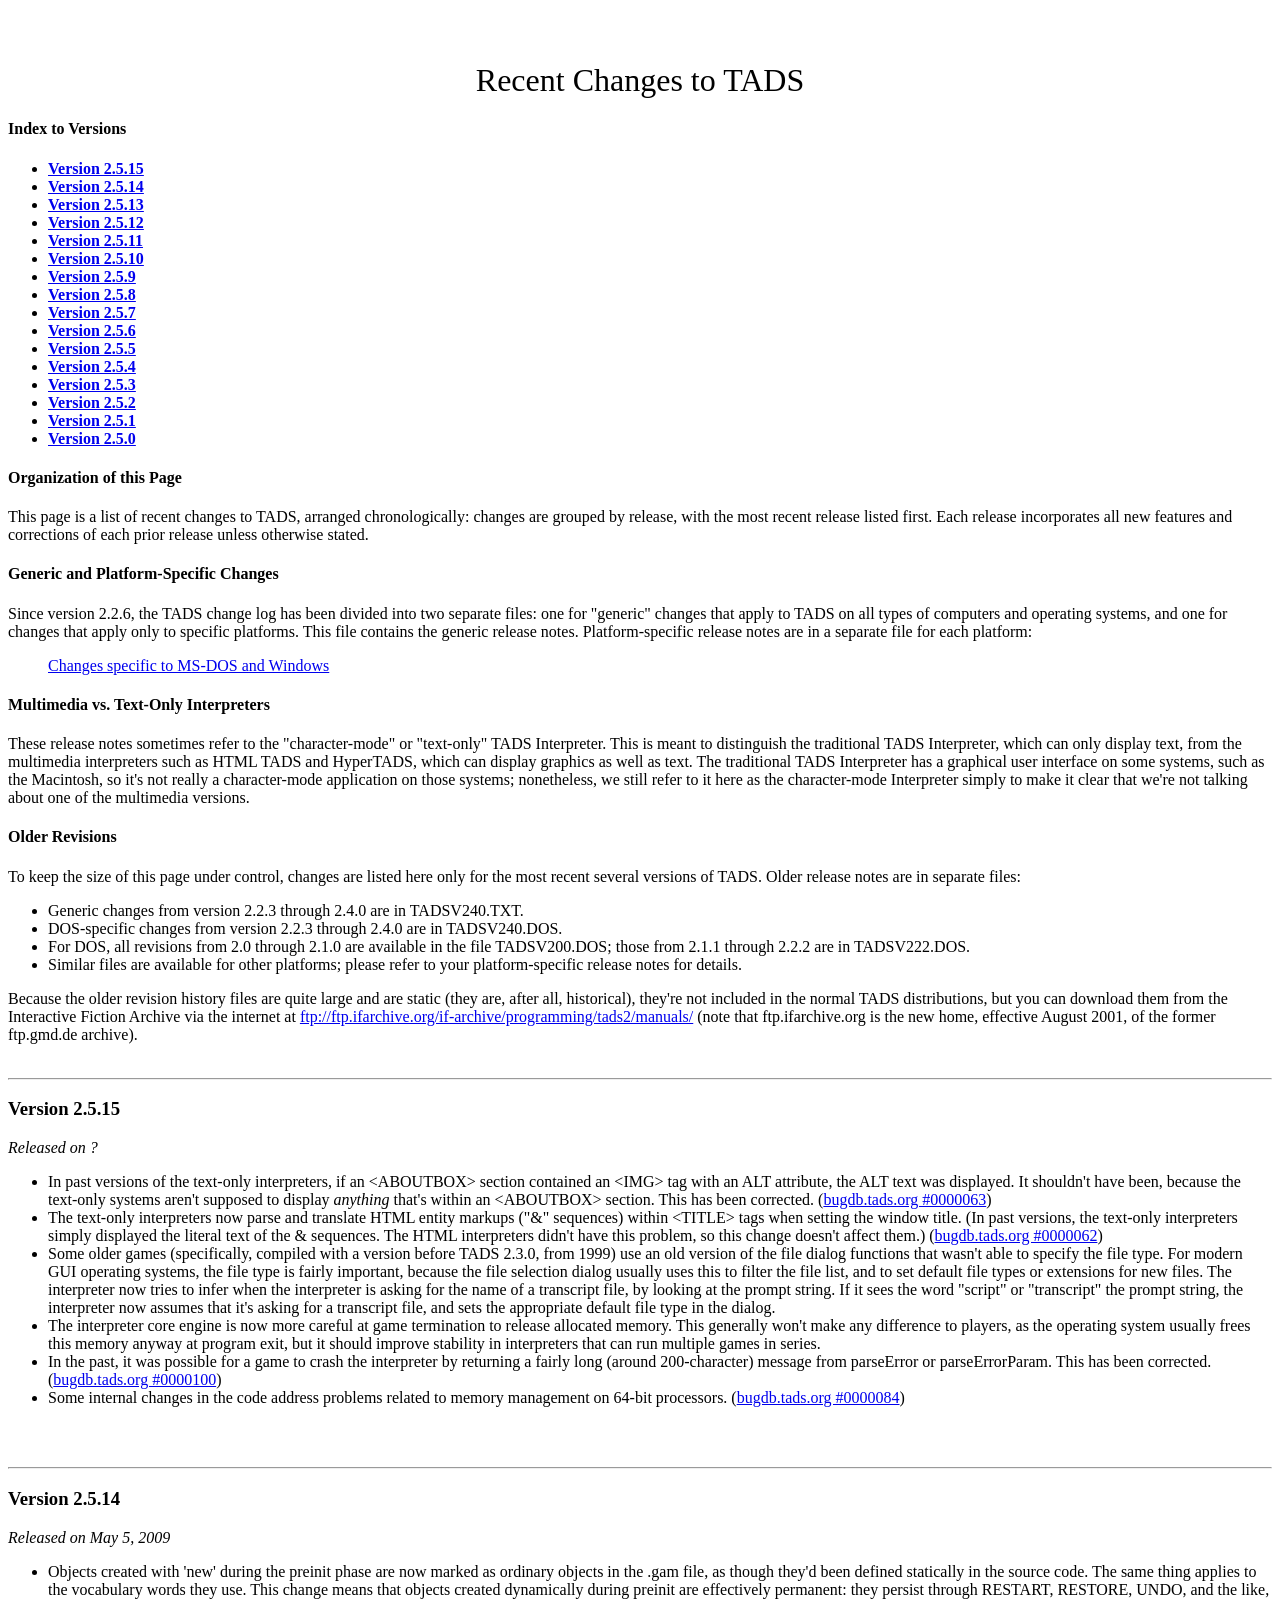
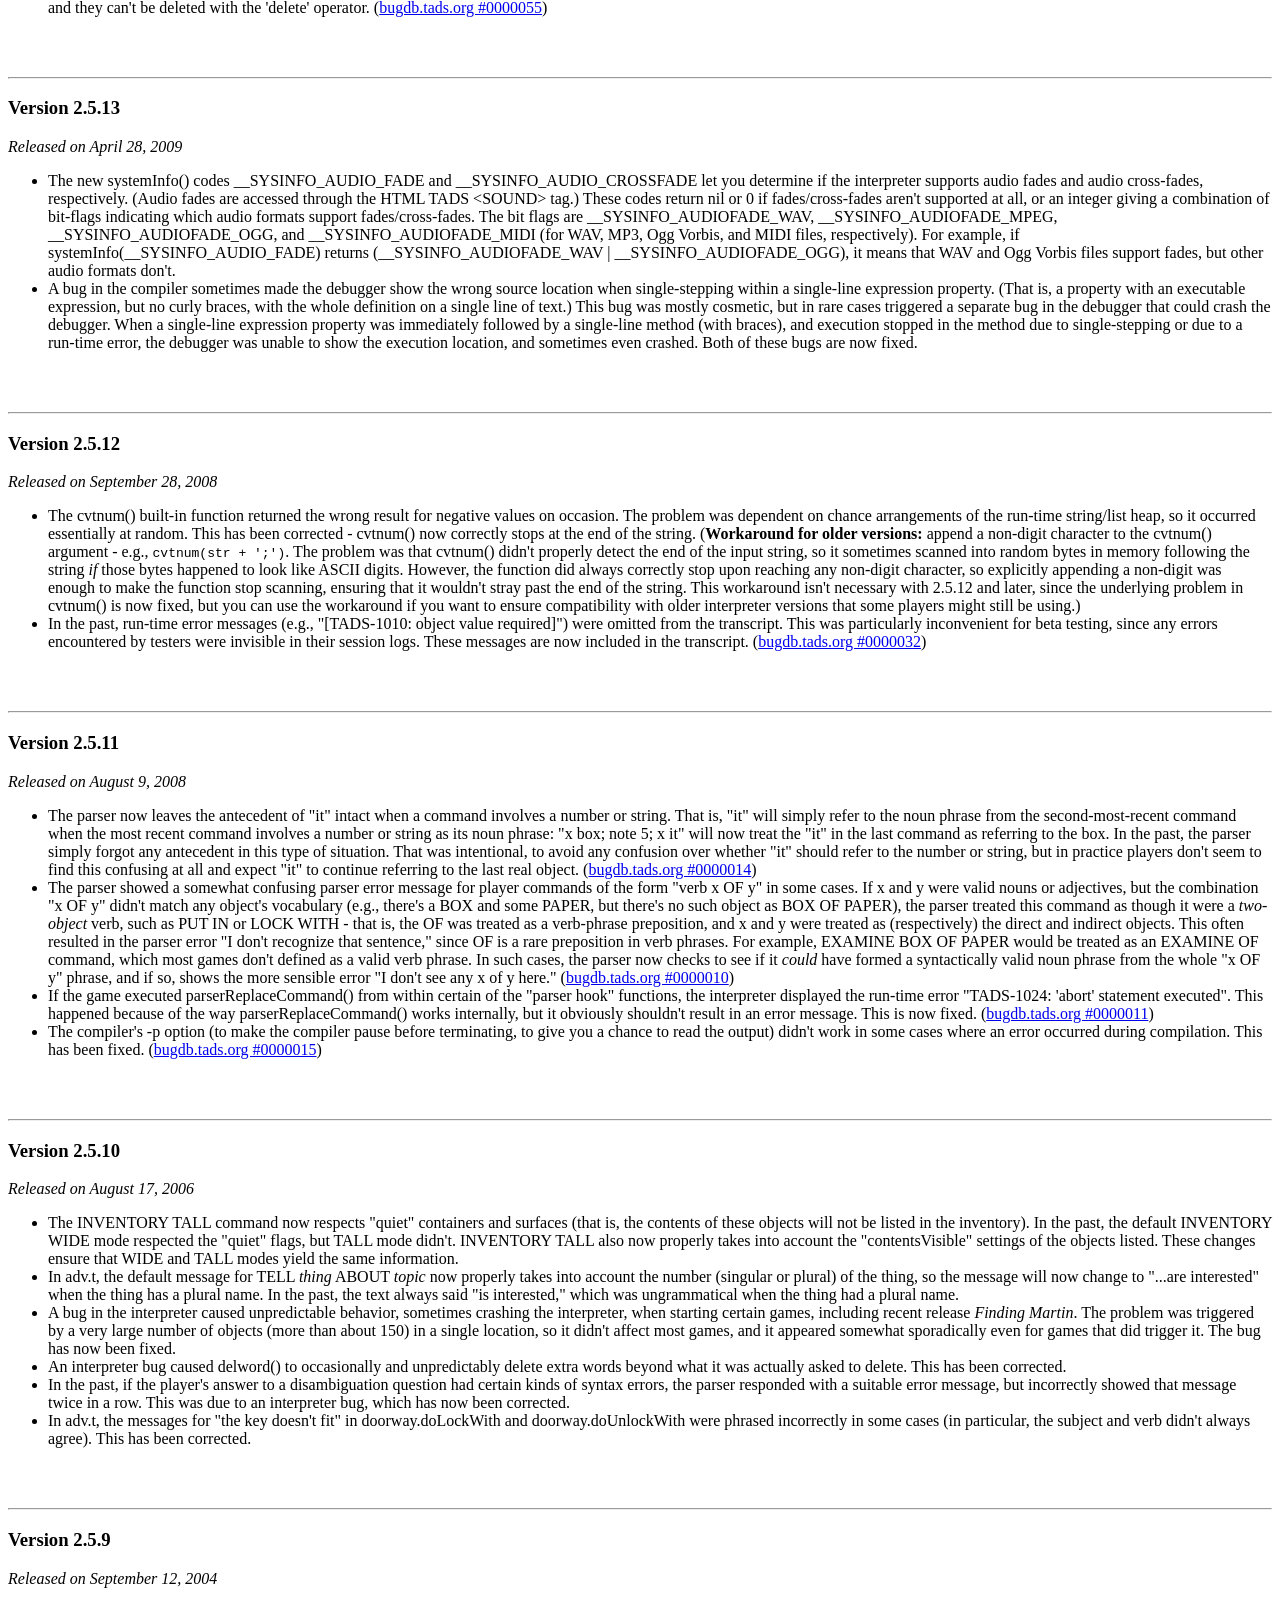
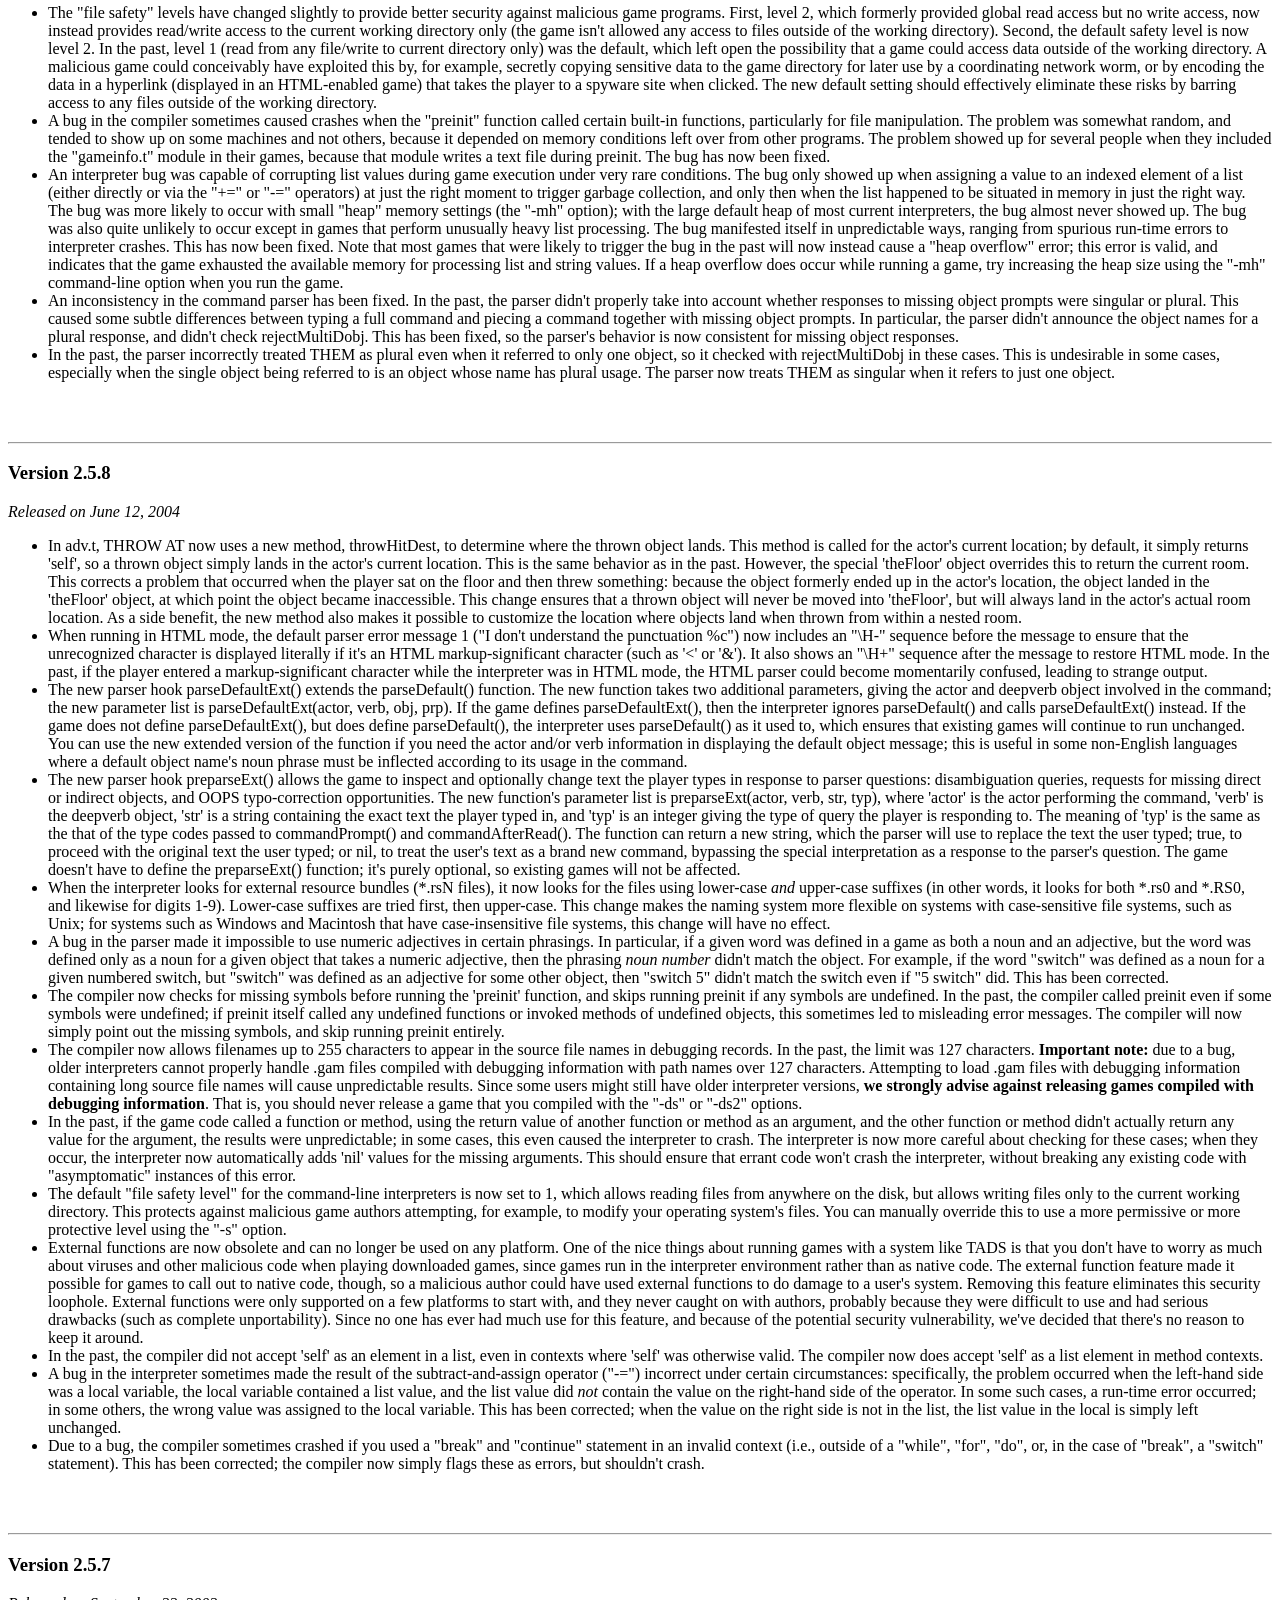
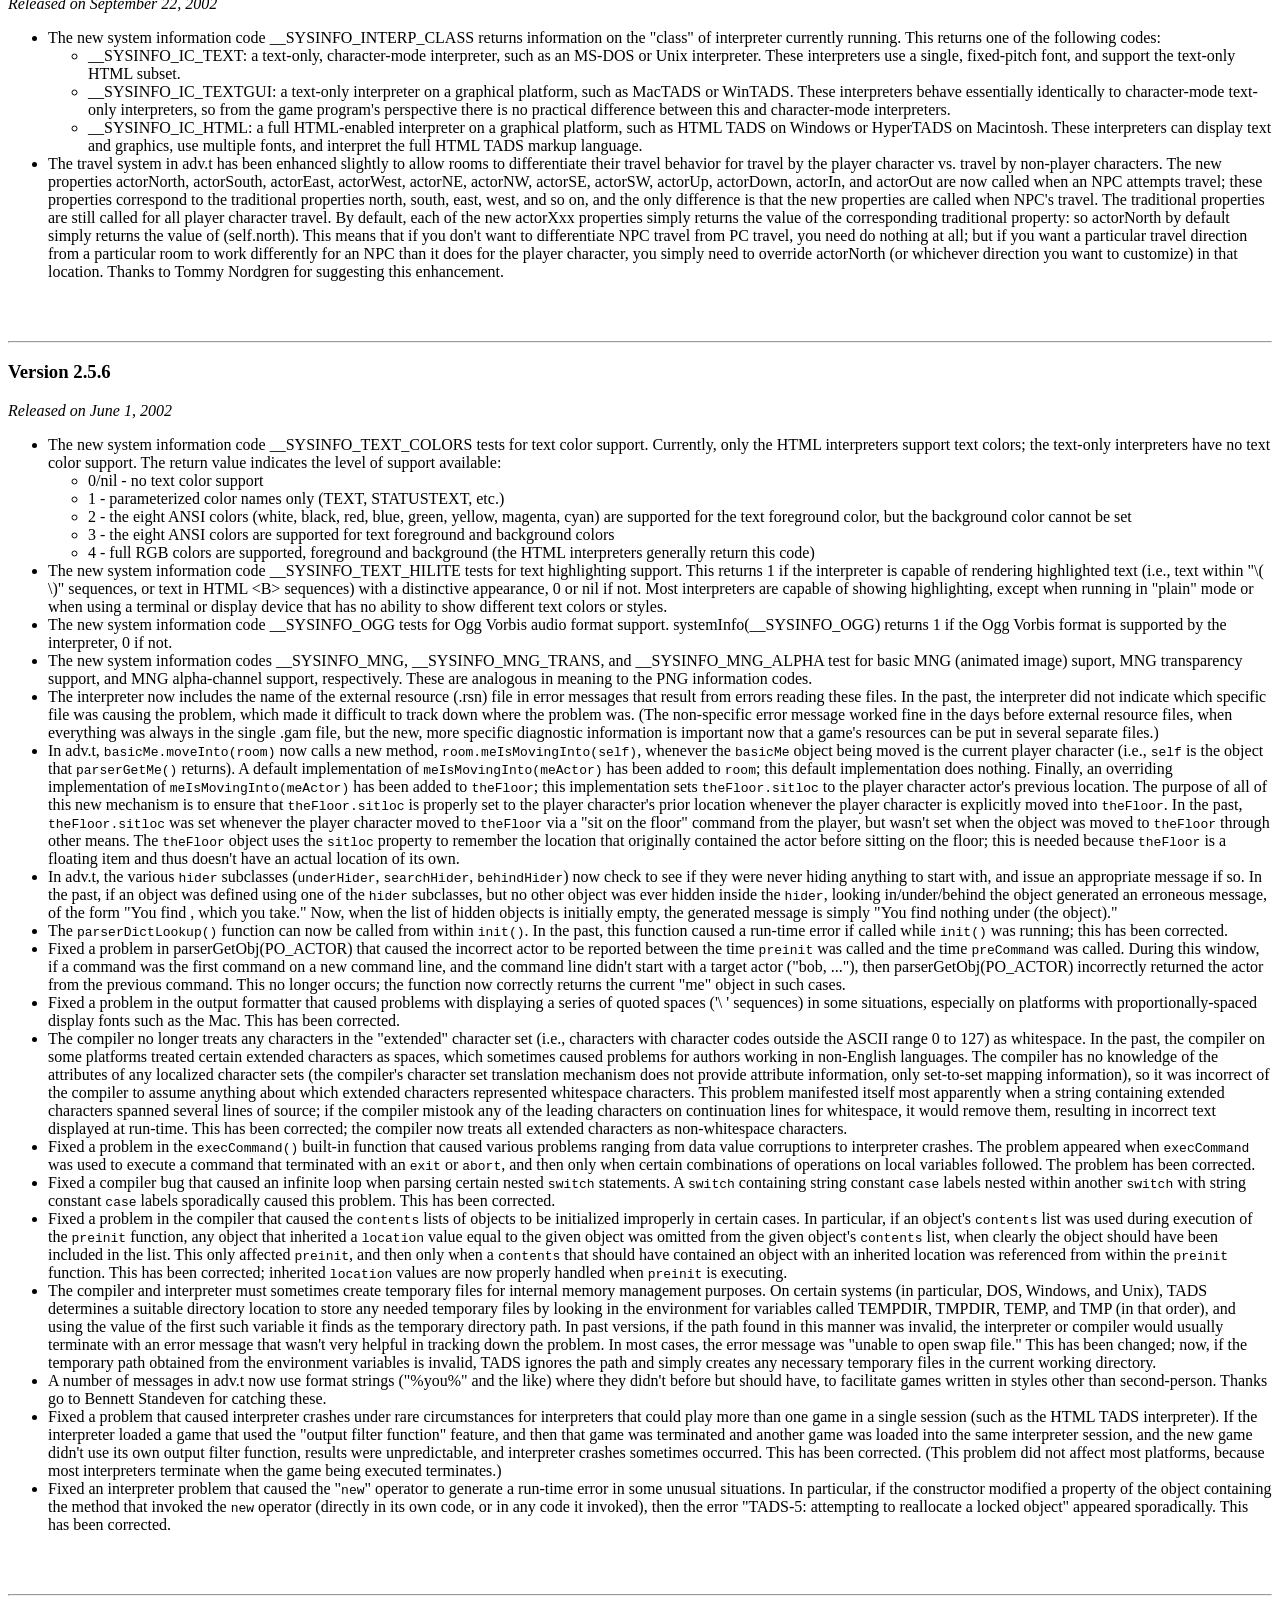
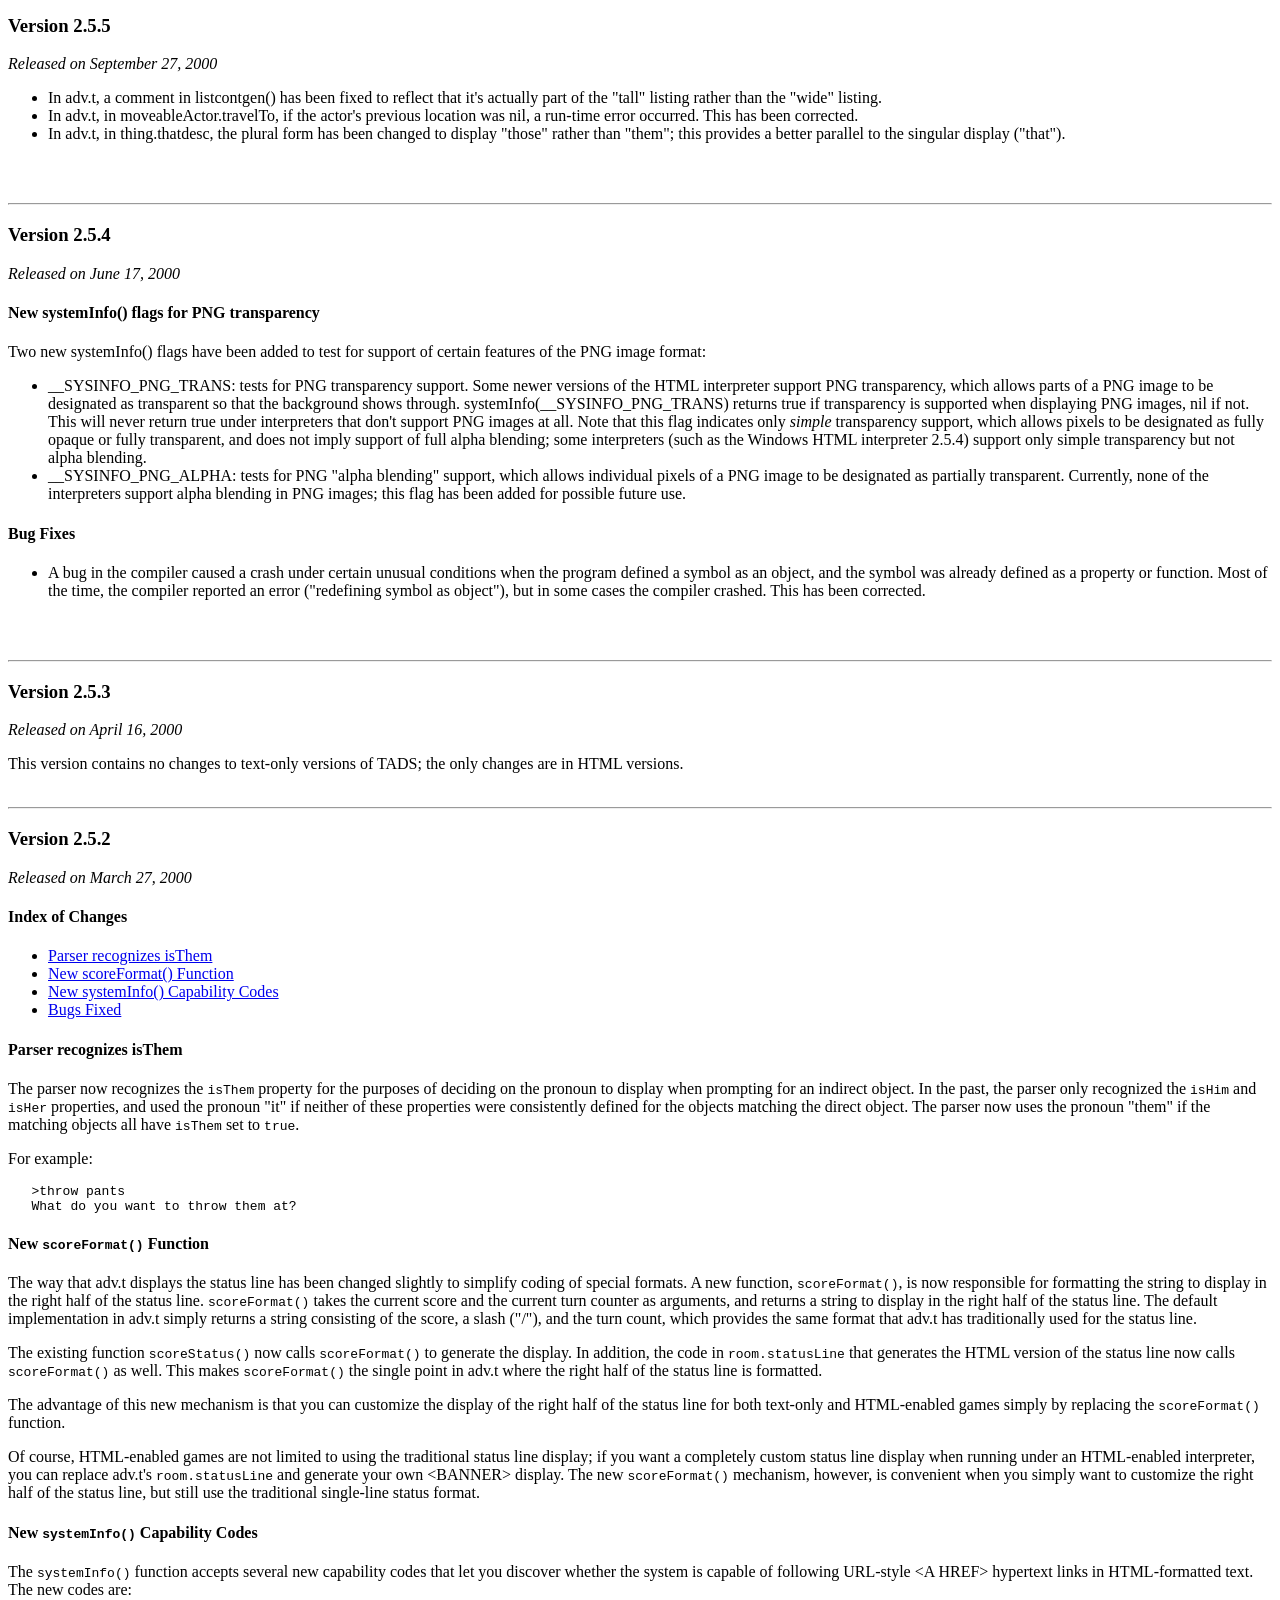
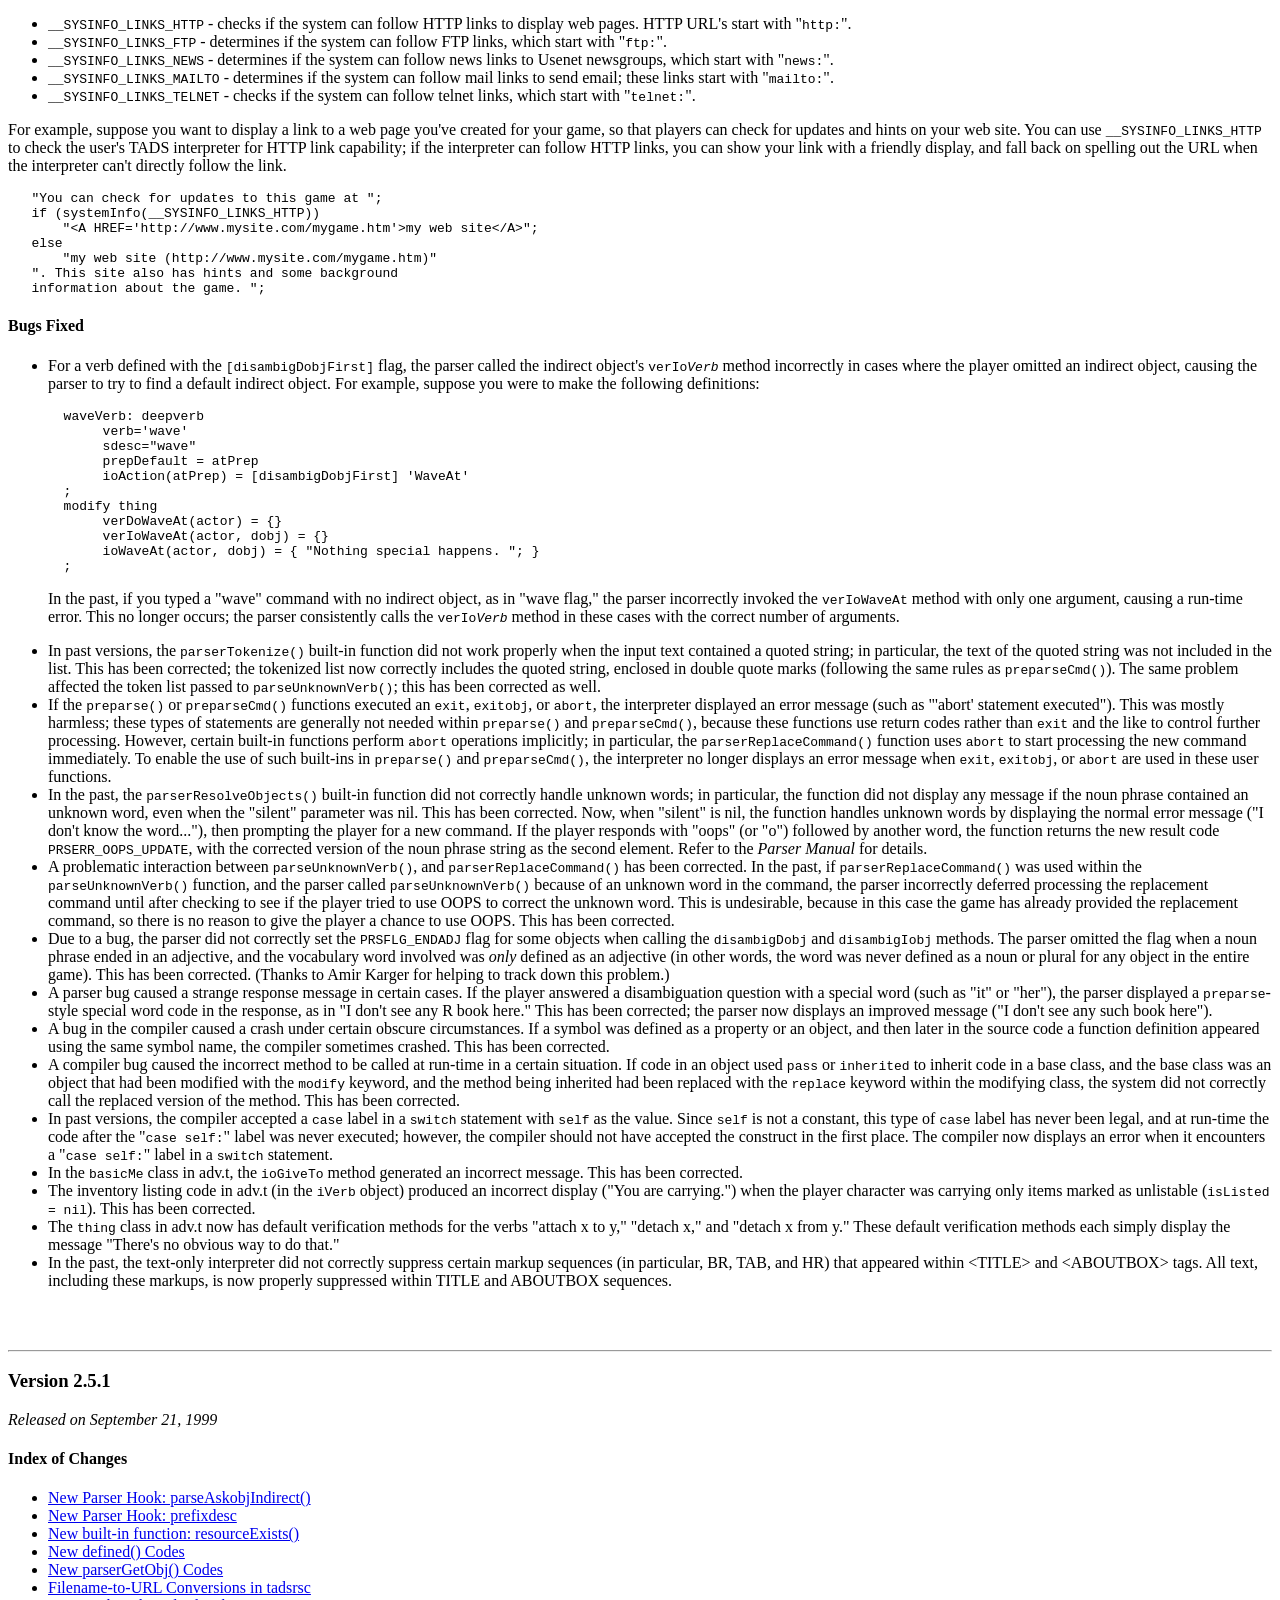
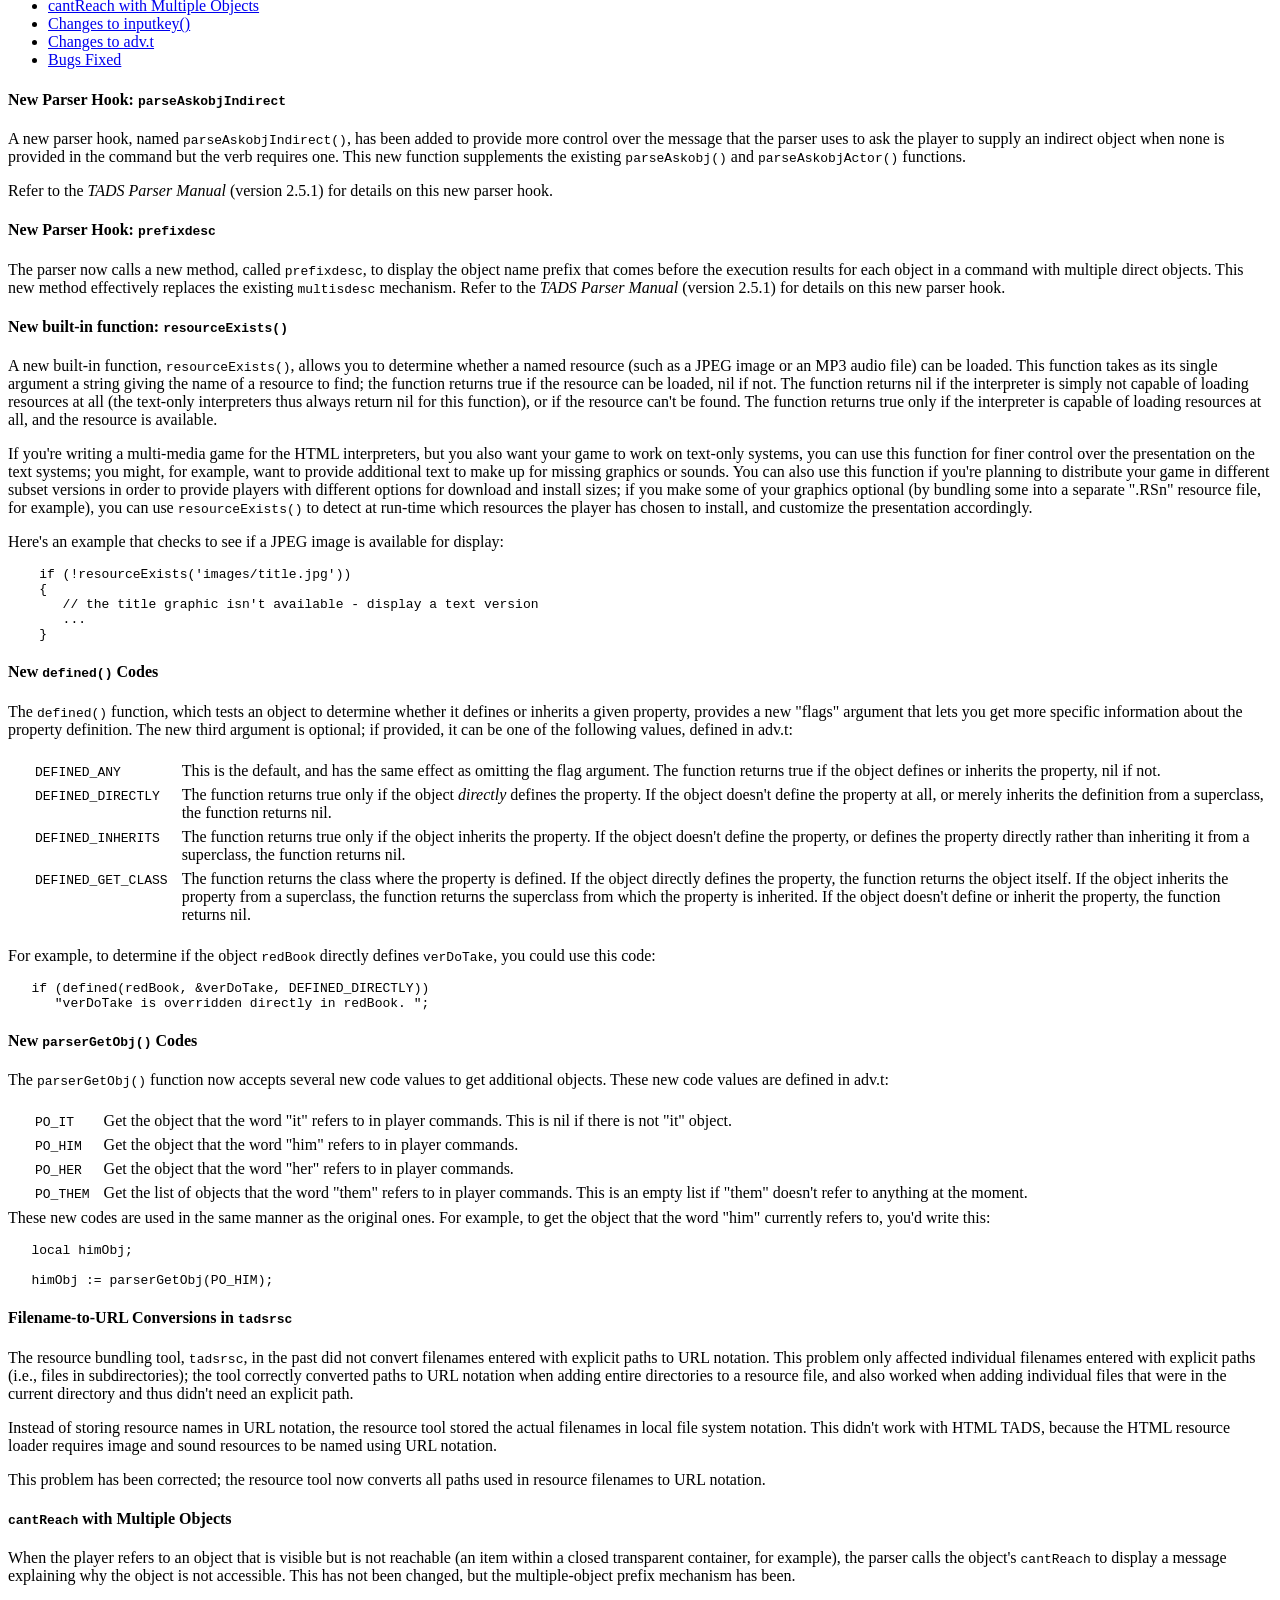
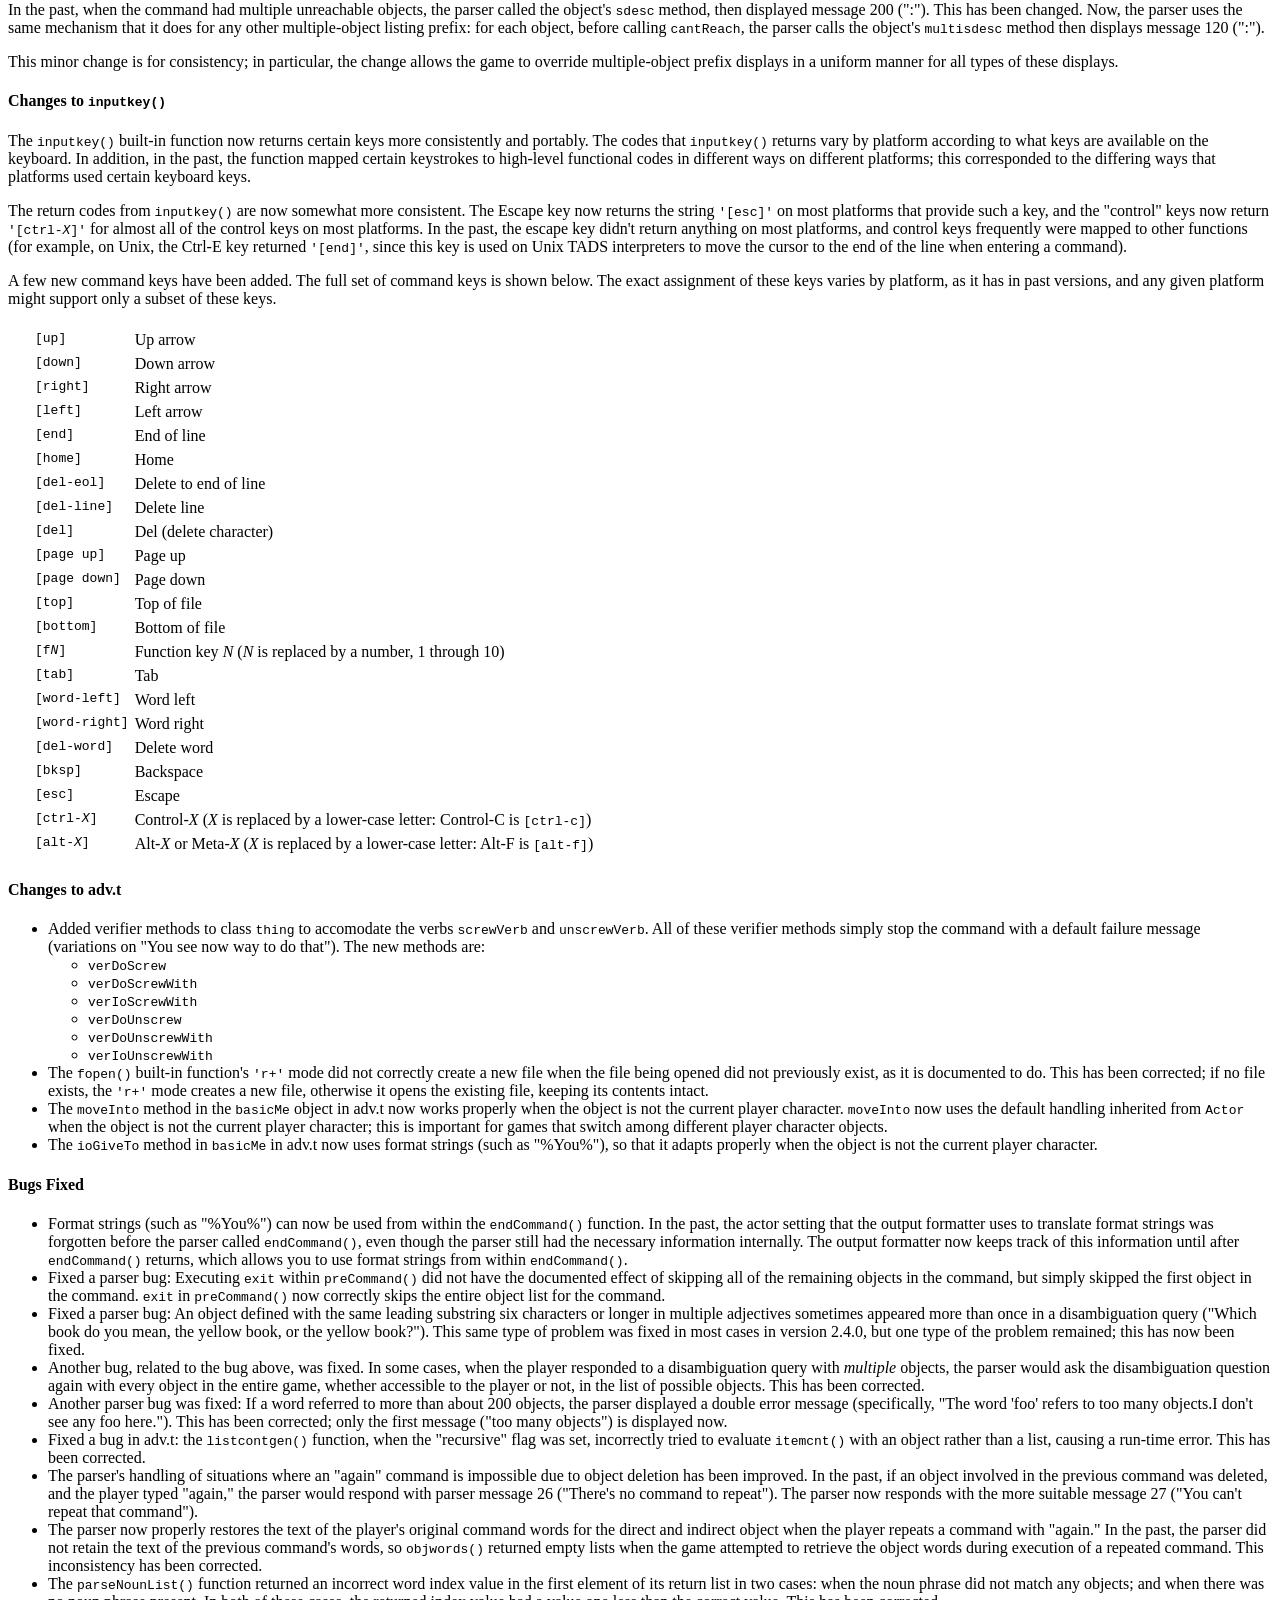
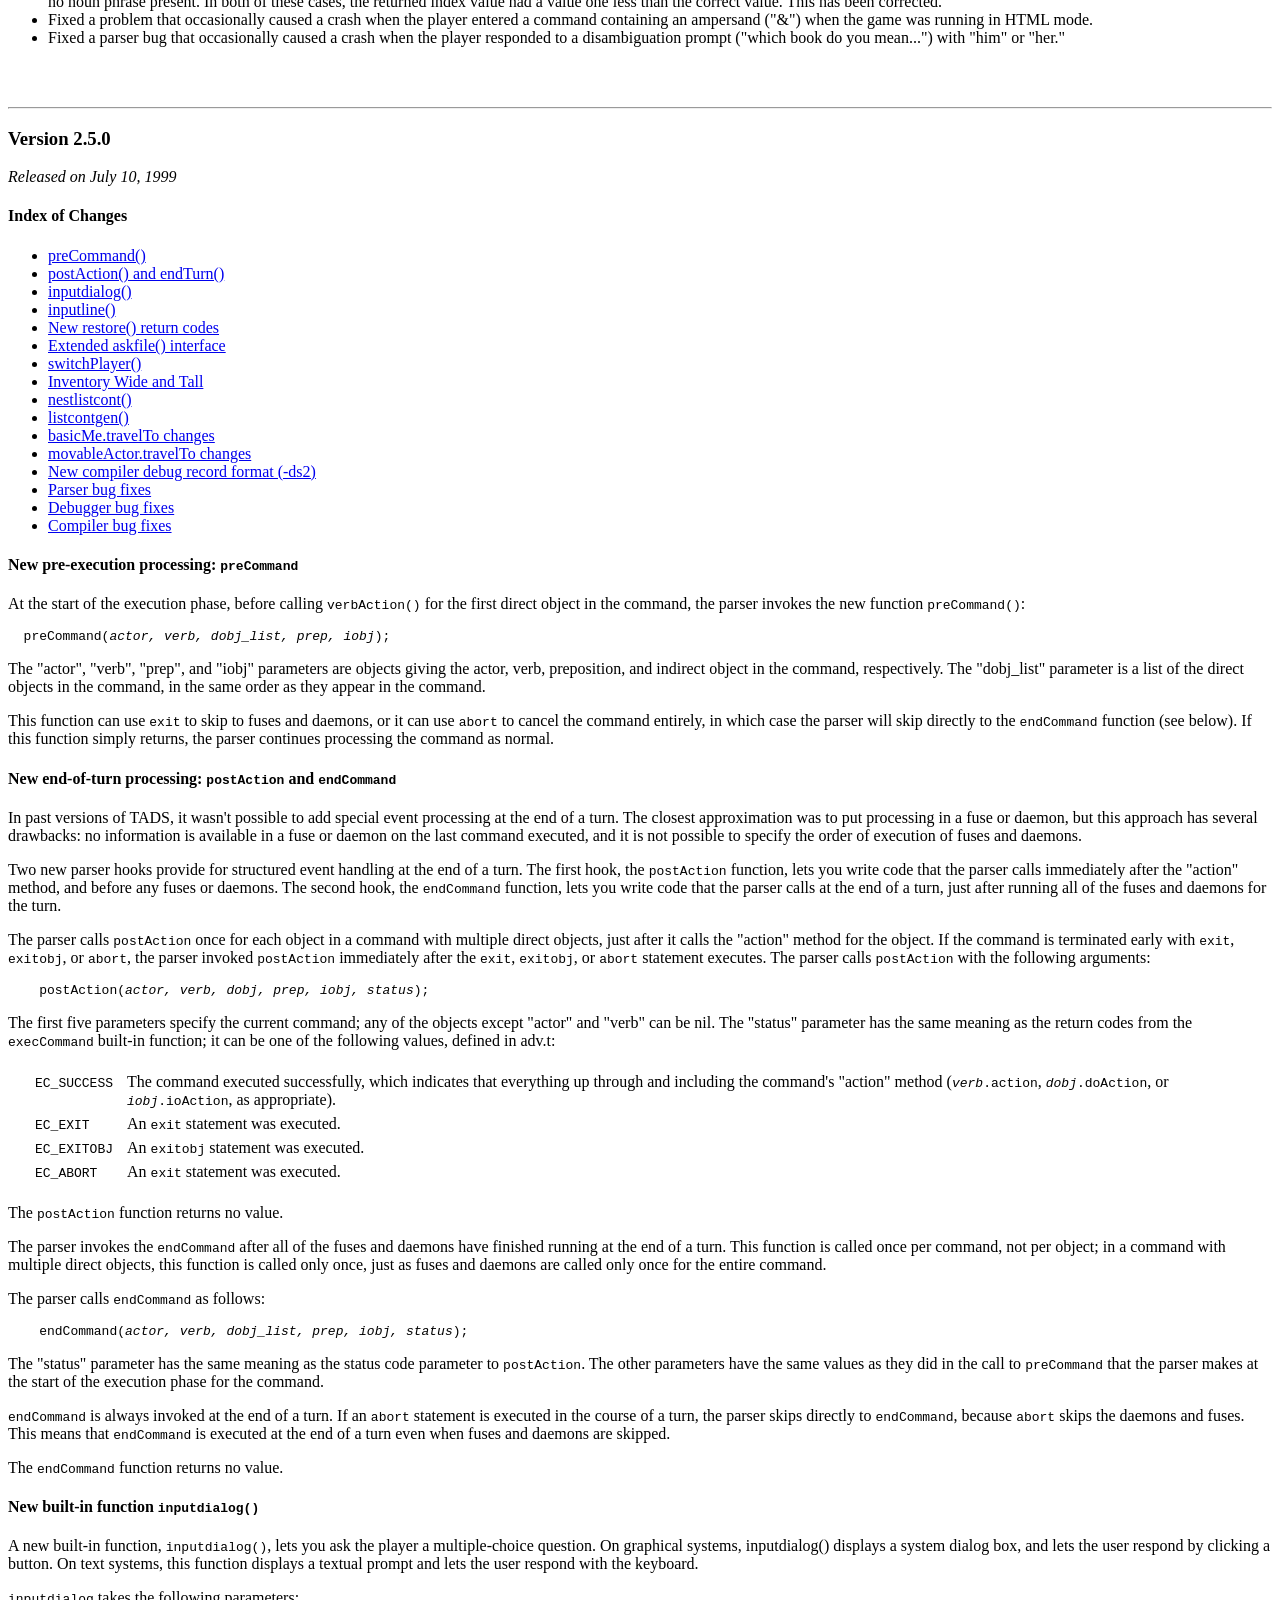
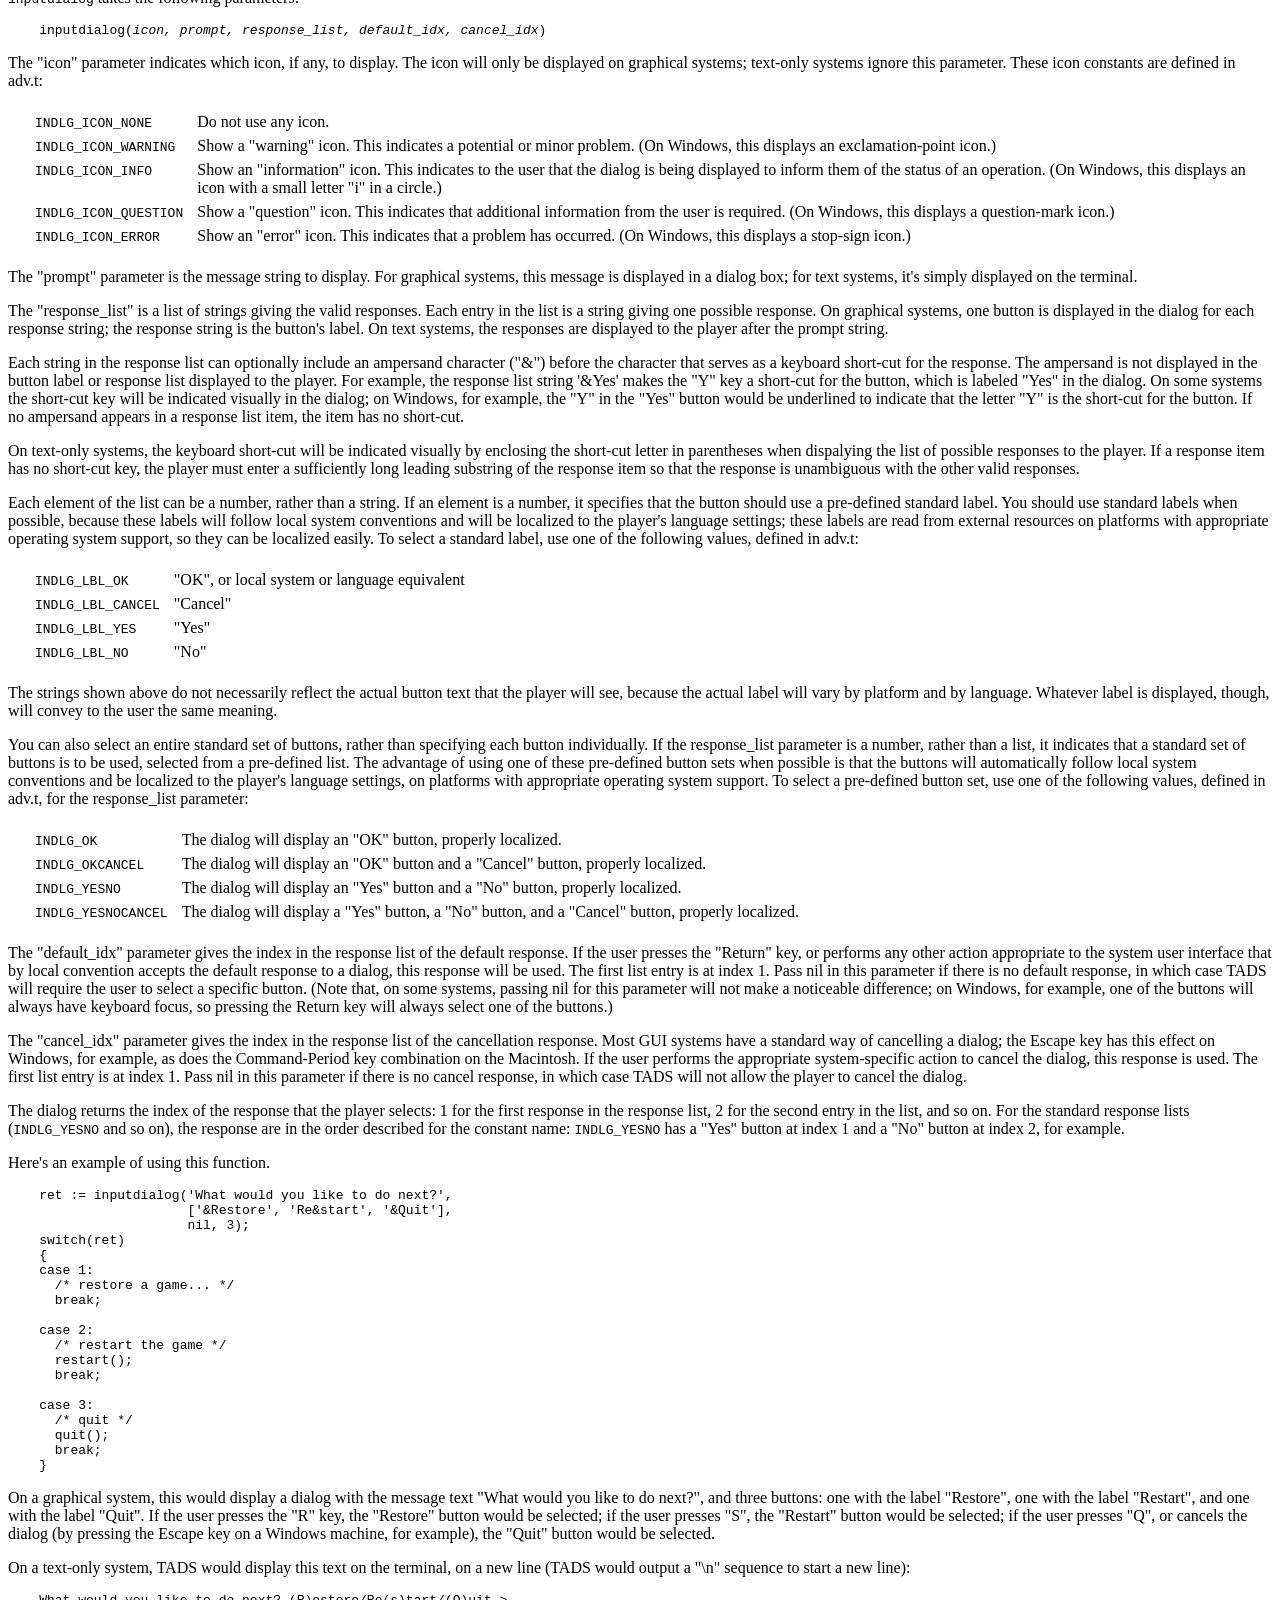
==== commit d2606631: "Import new/changed files from upstream" ====
--- a/tads2/tadsver.htm
+++ b/tads2/tadsver.htm
@@ -10,6 +10,7 @@
 
 <h4>Index to Versions</h4>
 <ul>
+<li><a href='#tads2515'><b>Version 2.5.15</b></a><br>
 <li><a href='#tads2514'><b>Version 2.5.14</b></a><br>
 <li><a href='#tads2513'><b>Version 2.5.13</b></a><br>
 <li><a href='#tads2512'><b>Version 2.5.12</b></a><br>
@@ -90,6 +91,65 @@
 ftp://ftp.ifarchive.org/if-archive/programming/tads2/manuals/</a>
 (note that ftp.ifarchive.org is the new home, effective August 2001,
 of the former ftp.gmd.de archive).
+
+<!------------------------------------------------------------------------>
+<br><br><hr>
+<h3><a name='tads2515'>Version 2.5.15</a></h3>
+<i>Released on ?</i>
+
+<ul>
+
+<li>In past versions of the text-only interpreters, if an
+&lt;ABOUTBOX&gt; section contained an &lt;IMG&gt; tag with an ALT
+attribute, the ALT text was displayed.  It shouldn't have been,
+because the text-only systems aren't supposed to display
+<i>anything</i> that's within an &lt;ABOUTBOX&gt; section.  This has
+been corrected.
+
+(<a href="http://bugdb.tads.org/view.php?id=0000063">bugdb.tads.org #0000063</a>)
+
+<li>The text-only interpreters now parse and translate HTML
+entity markups ("&amp" sequences) within &lt;TITLE&gt; tags when
+setting the window title.  (In past versions, the text-only
+interpreters simply displayed the literal text of the &amp;
+sequences.  The HTML interpreters didn't have this problem,
+so this change doesn't affect them.)
+
+(<a href="http://bugdb.tads.org/view.php?id=0000062">bugdb.tads.org #0000062</a>)
+
+<li>Some older games (specifically, compiled with a version before
+TADS 2.3.0, from 1999) use an old version of the file dialog functions
+that wasn't able to specify the file type.  For modern GUI operating
+systems, the file type is fairly important, because the file selection
+dialog usually uses this to filter the file list, and to set default
+file types or extensions for new files.  The interpreter now tries to
+infer when the interpreter is asking for the name of a transcript
+file, by looking at the prompt string.  If it sees the word "script"
+or "transcript" the prompt string, the interpreter now assumes that
+it's asking for a transcript file, and sets the appropriate default
+file type in the dialog.
+
+<li>The interpreter core engine is now more careful at game
+termination to release allocated memory.  This generally won't make
+any difference to players, as the operating system usually frees this
+memory anyway at program exit, but it should improve stability in
+interpreters that can run multiple games in series.
+
+<li>In the past, it was possible for a game to crash the interpreter
+by returning a fairly long (around 200-character) message from
+parseError or parseErrorParam.  This has been corrected.  (<a
+href="http://bugdb.tads.org/view.php?id=100">bugdb.tads.org
+#0000100</a>)
+
+<li>Some internal changes in the code address problems related to
+memory management on 64-bit processors.
+
+(<a href="http://bugdb.tads.org/view.php?id=0000084">bugdb.tads.org #0000084</a>)
+
+
+</ul>
+
+
 
 <!------------------------------------------------------------------------>
 <br><br><hr>
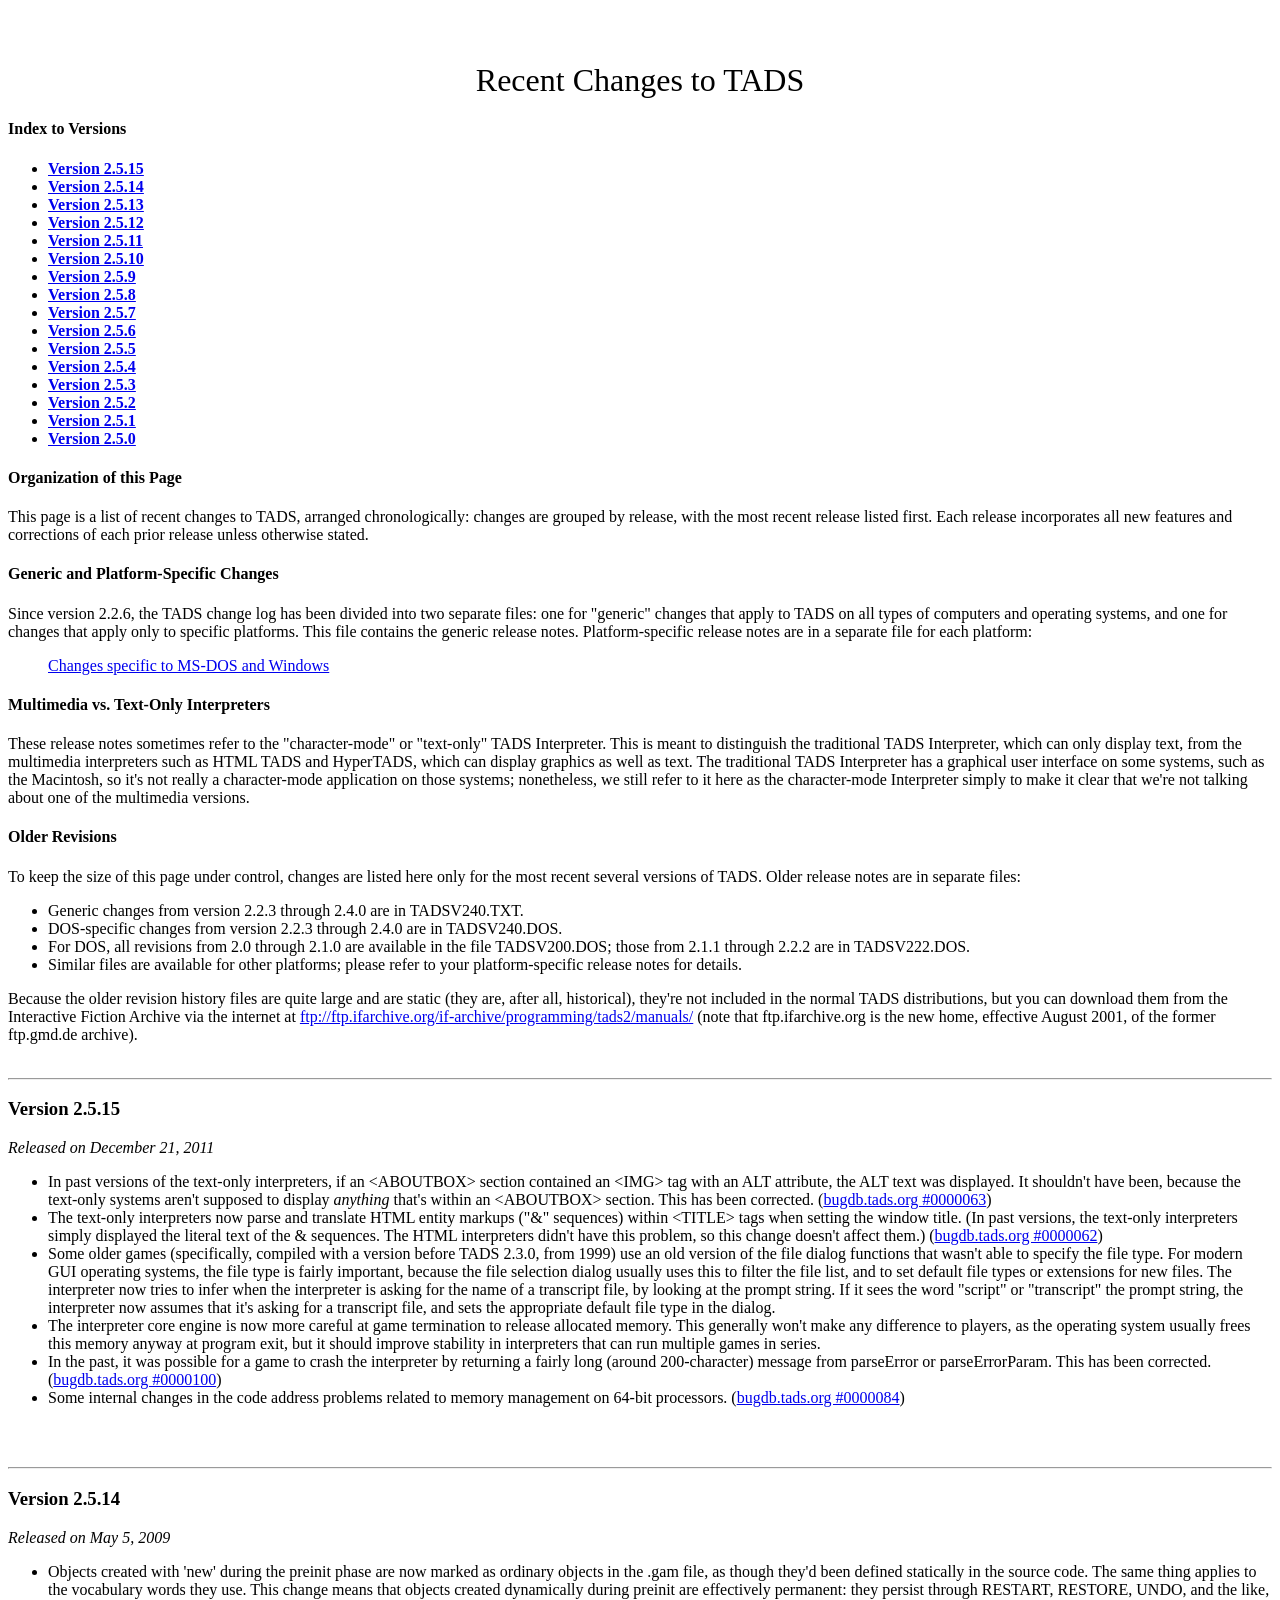
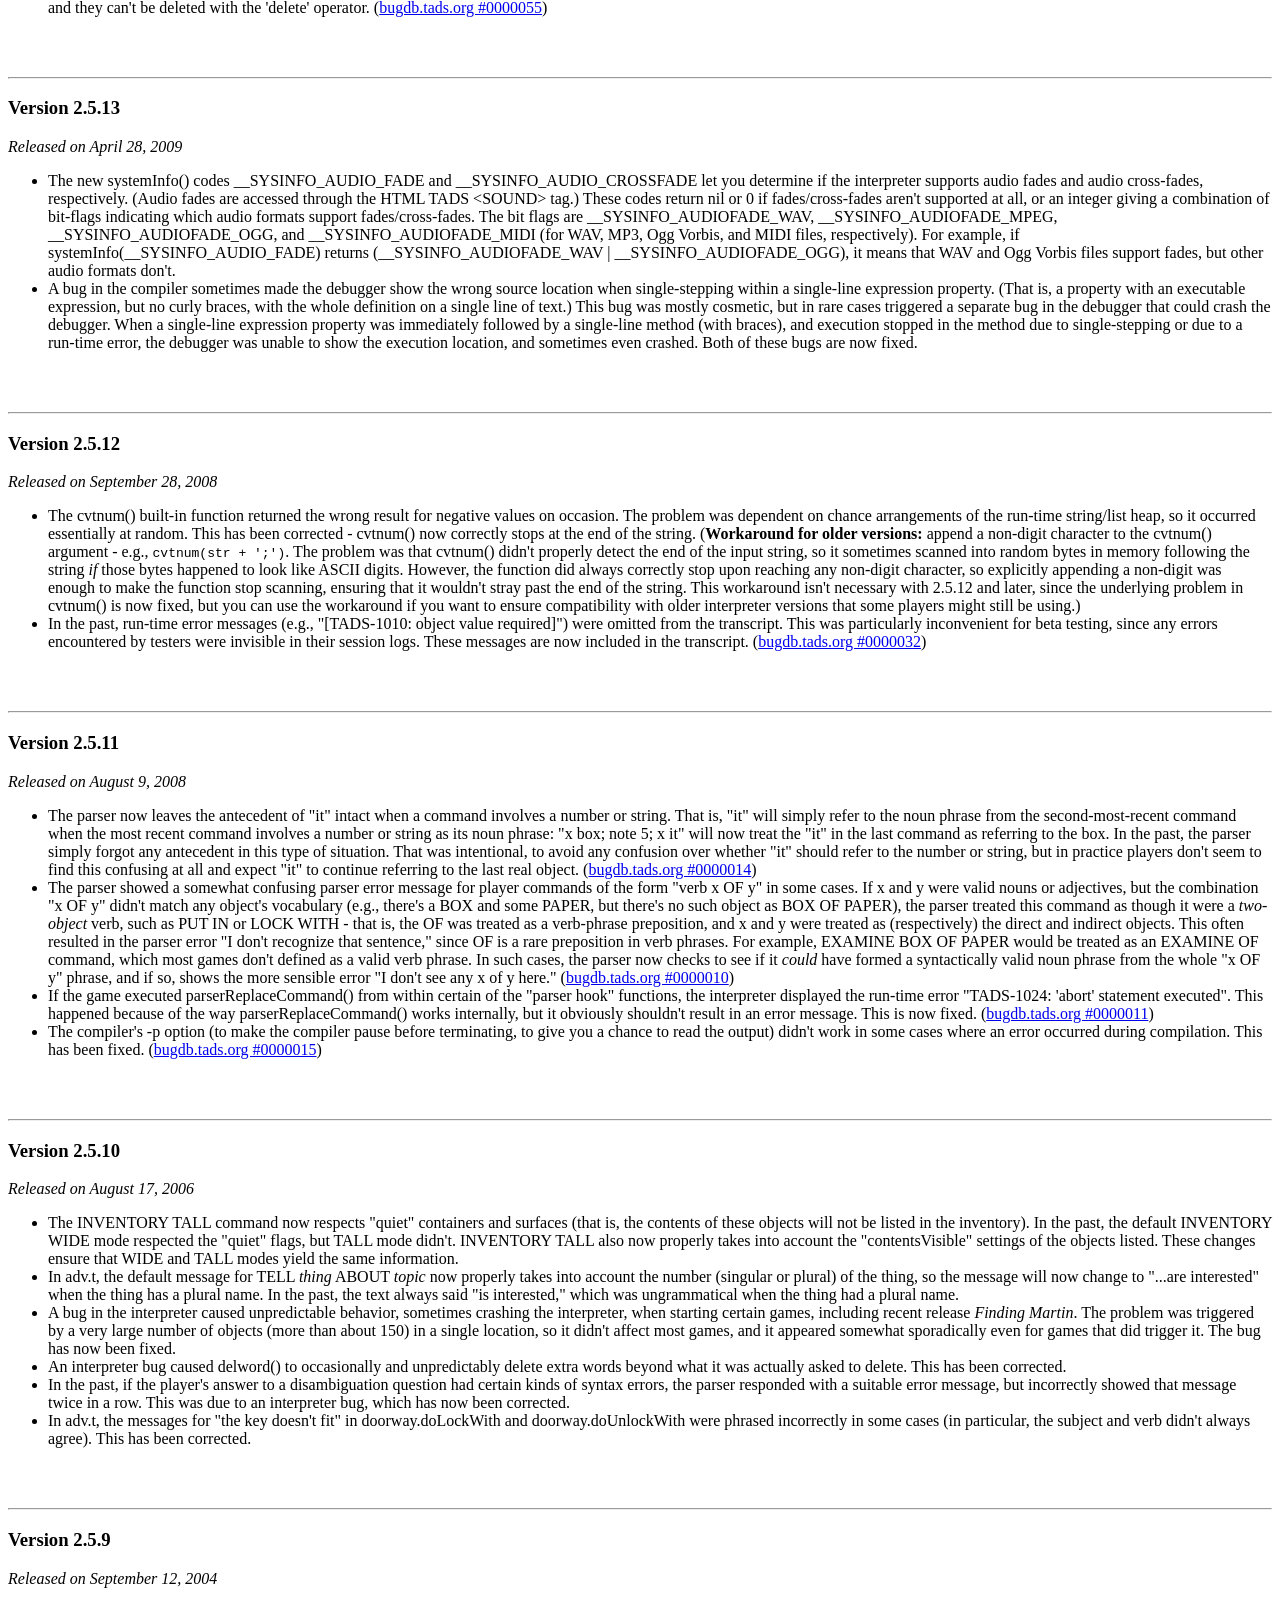
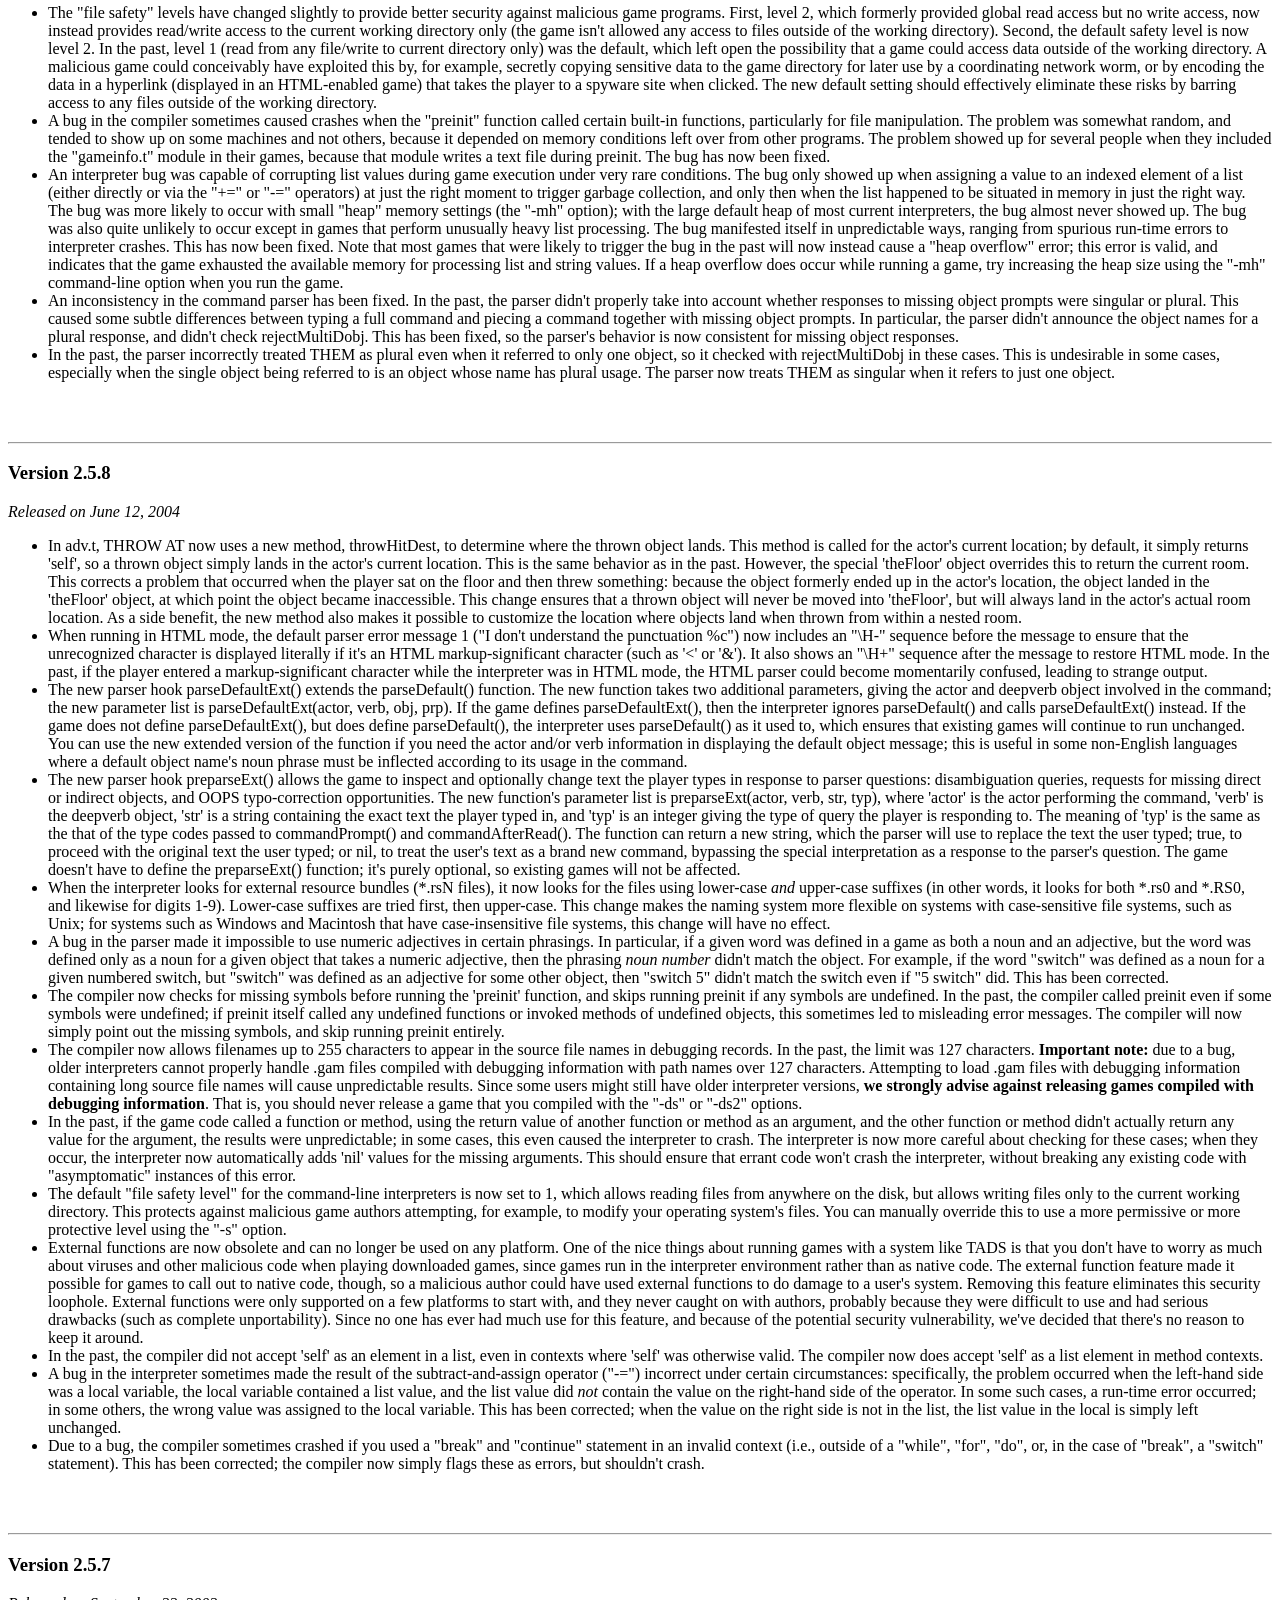
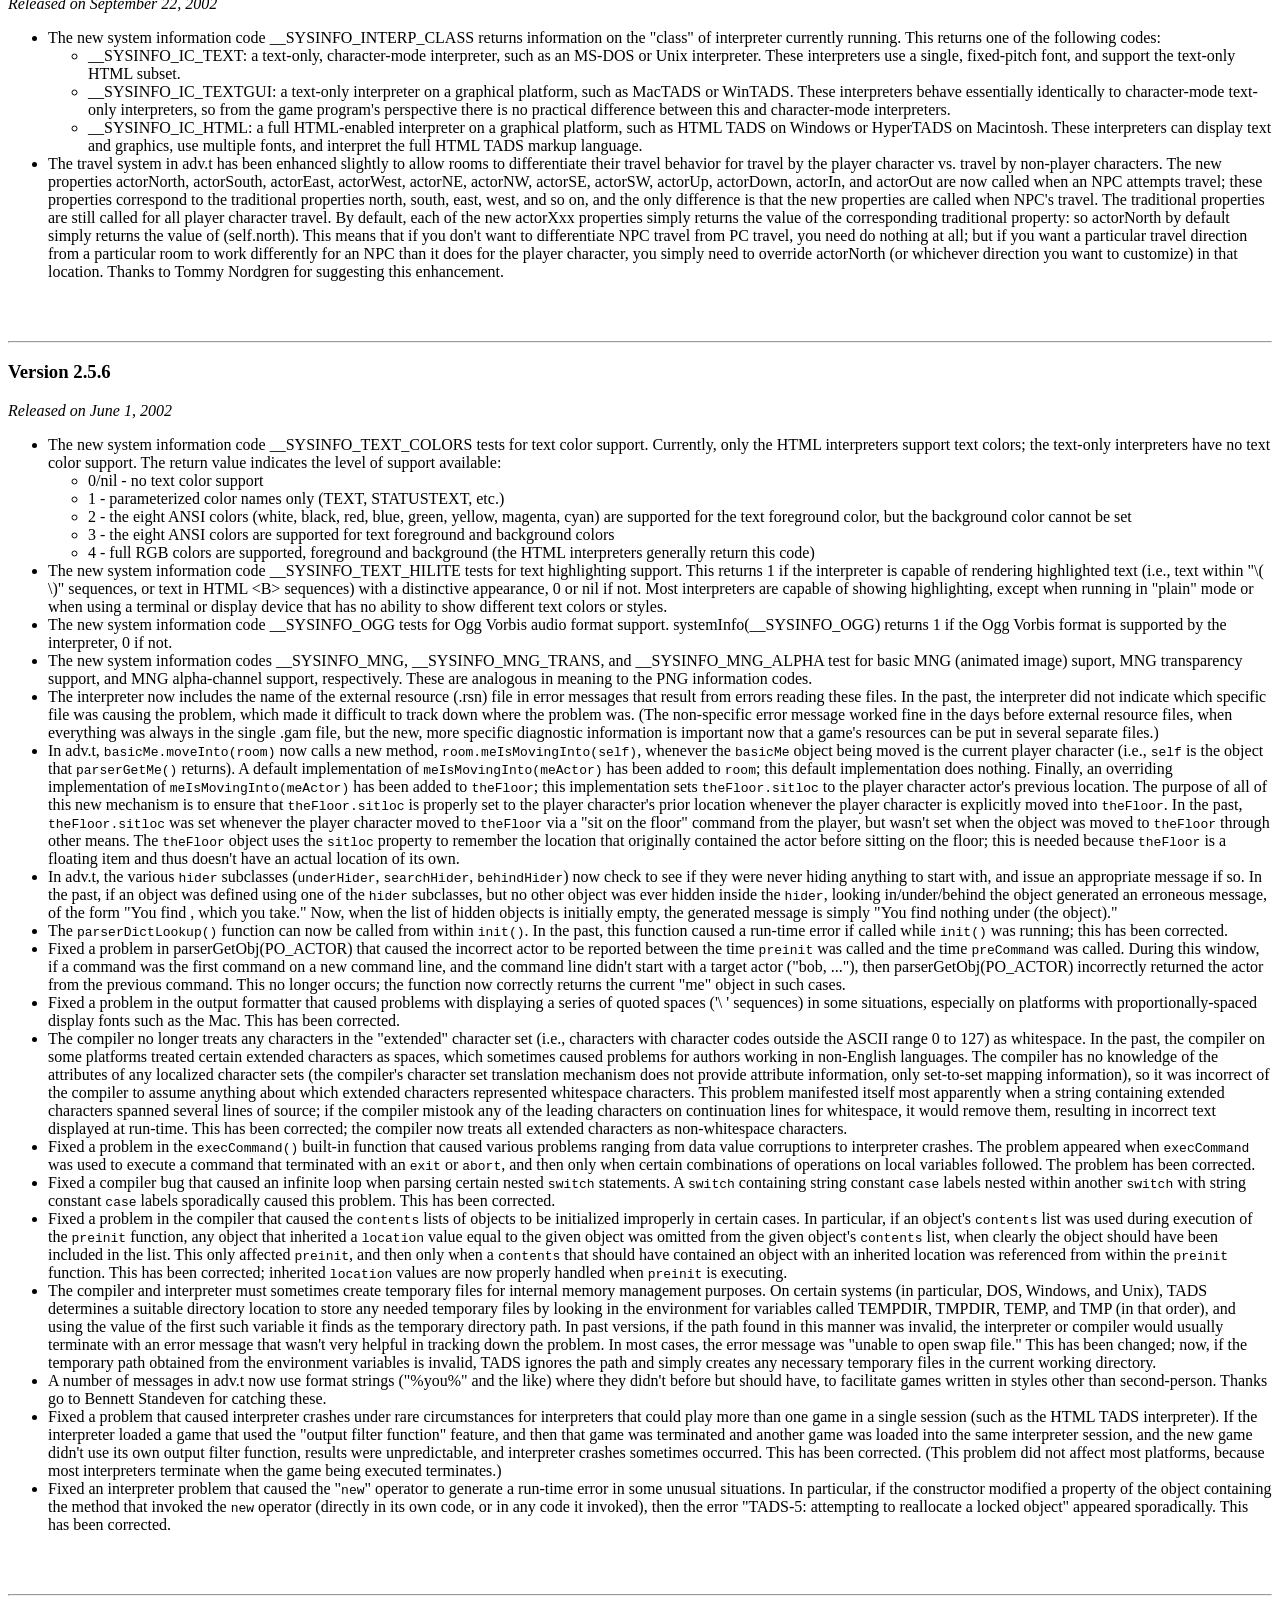
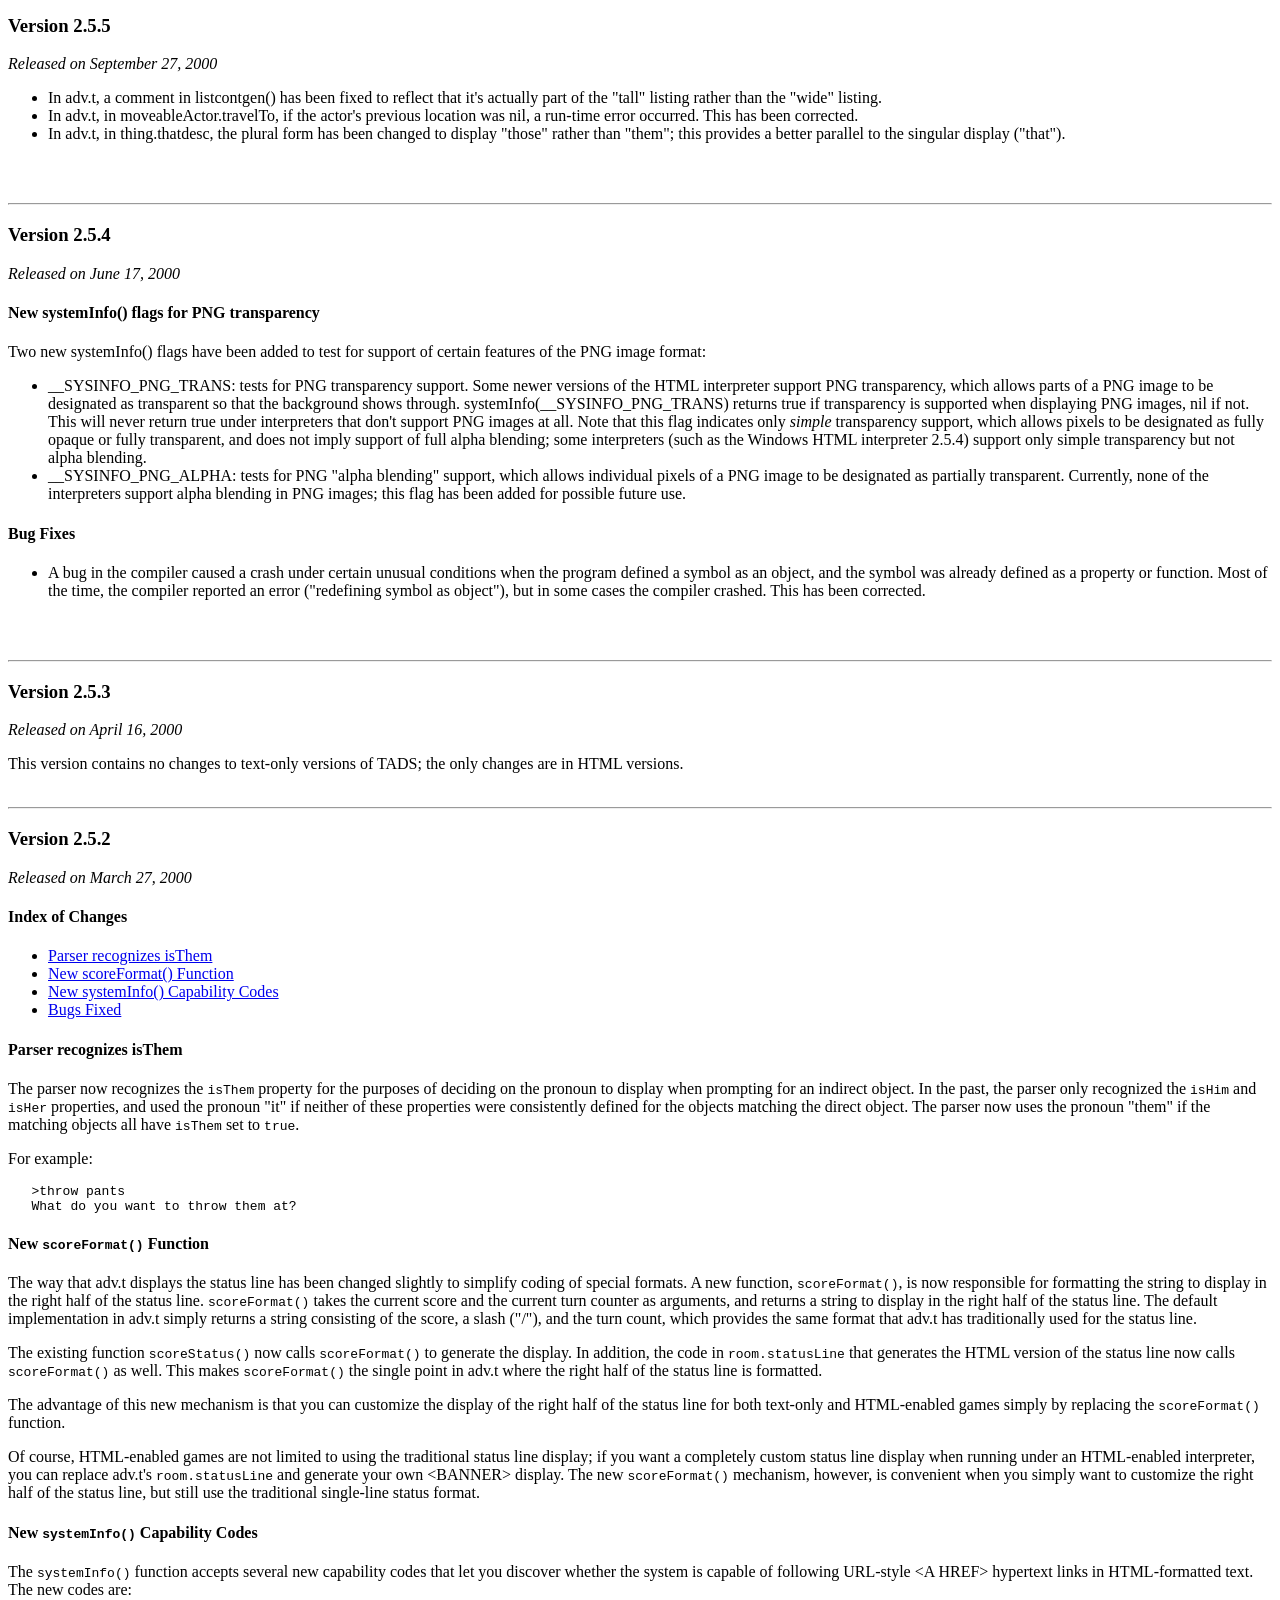
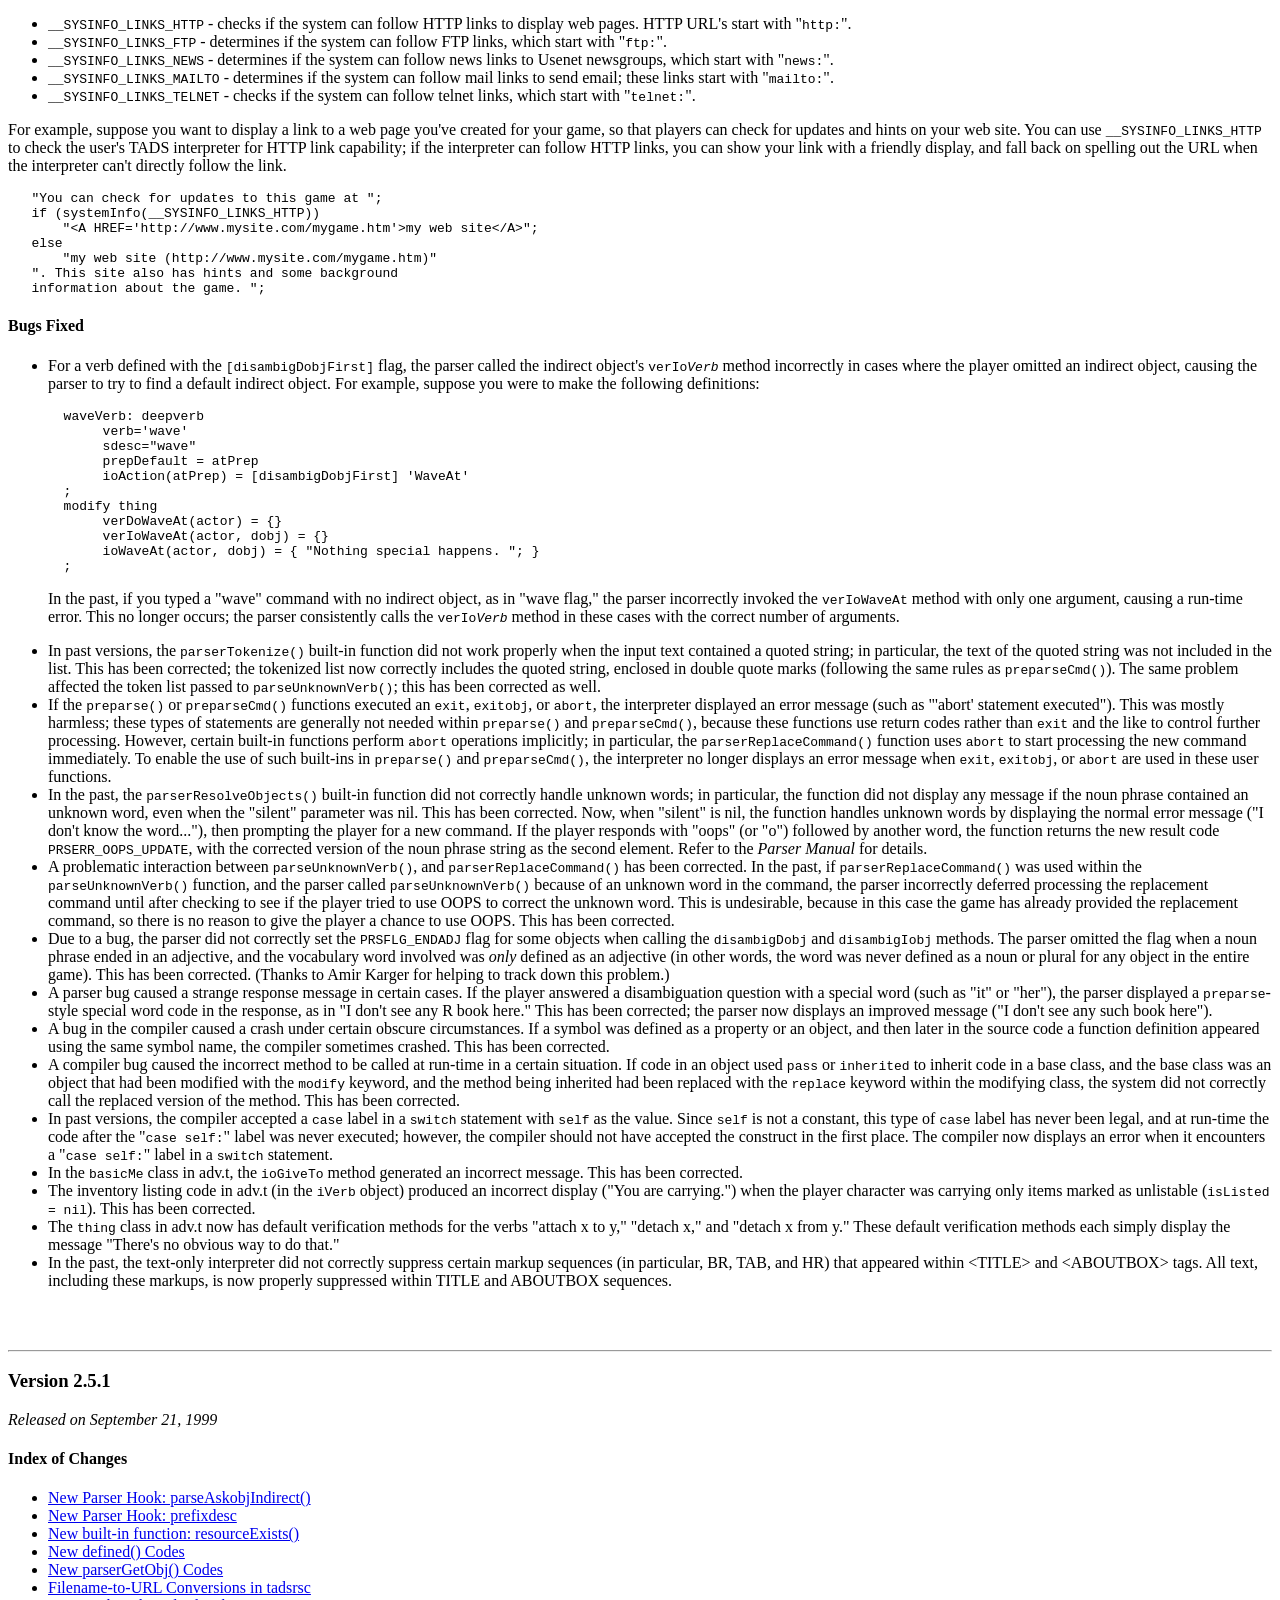
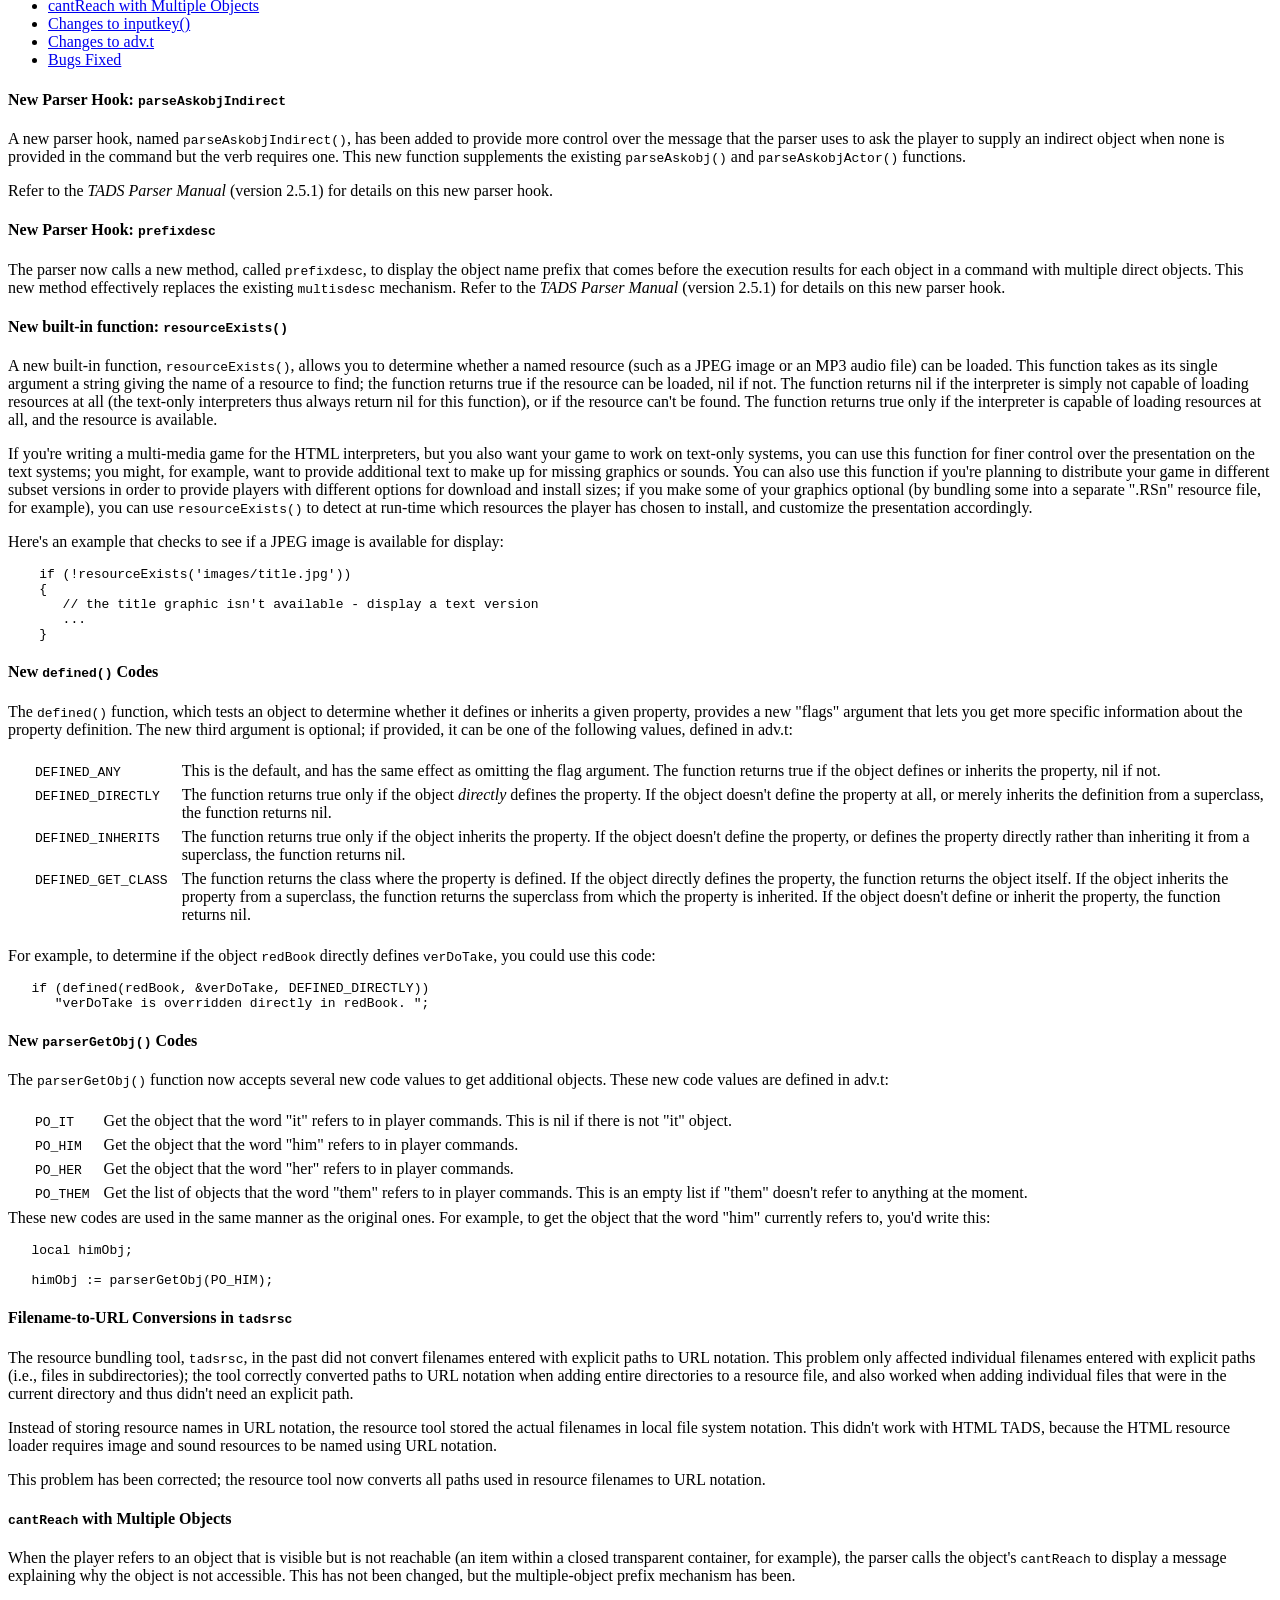
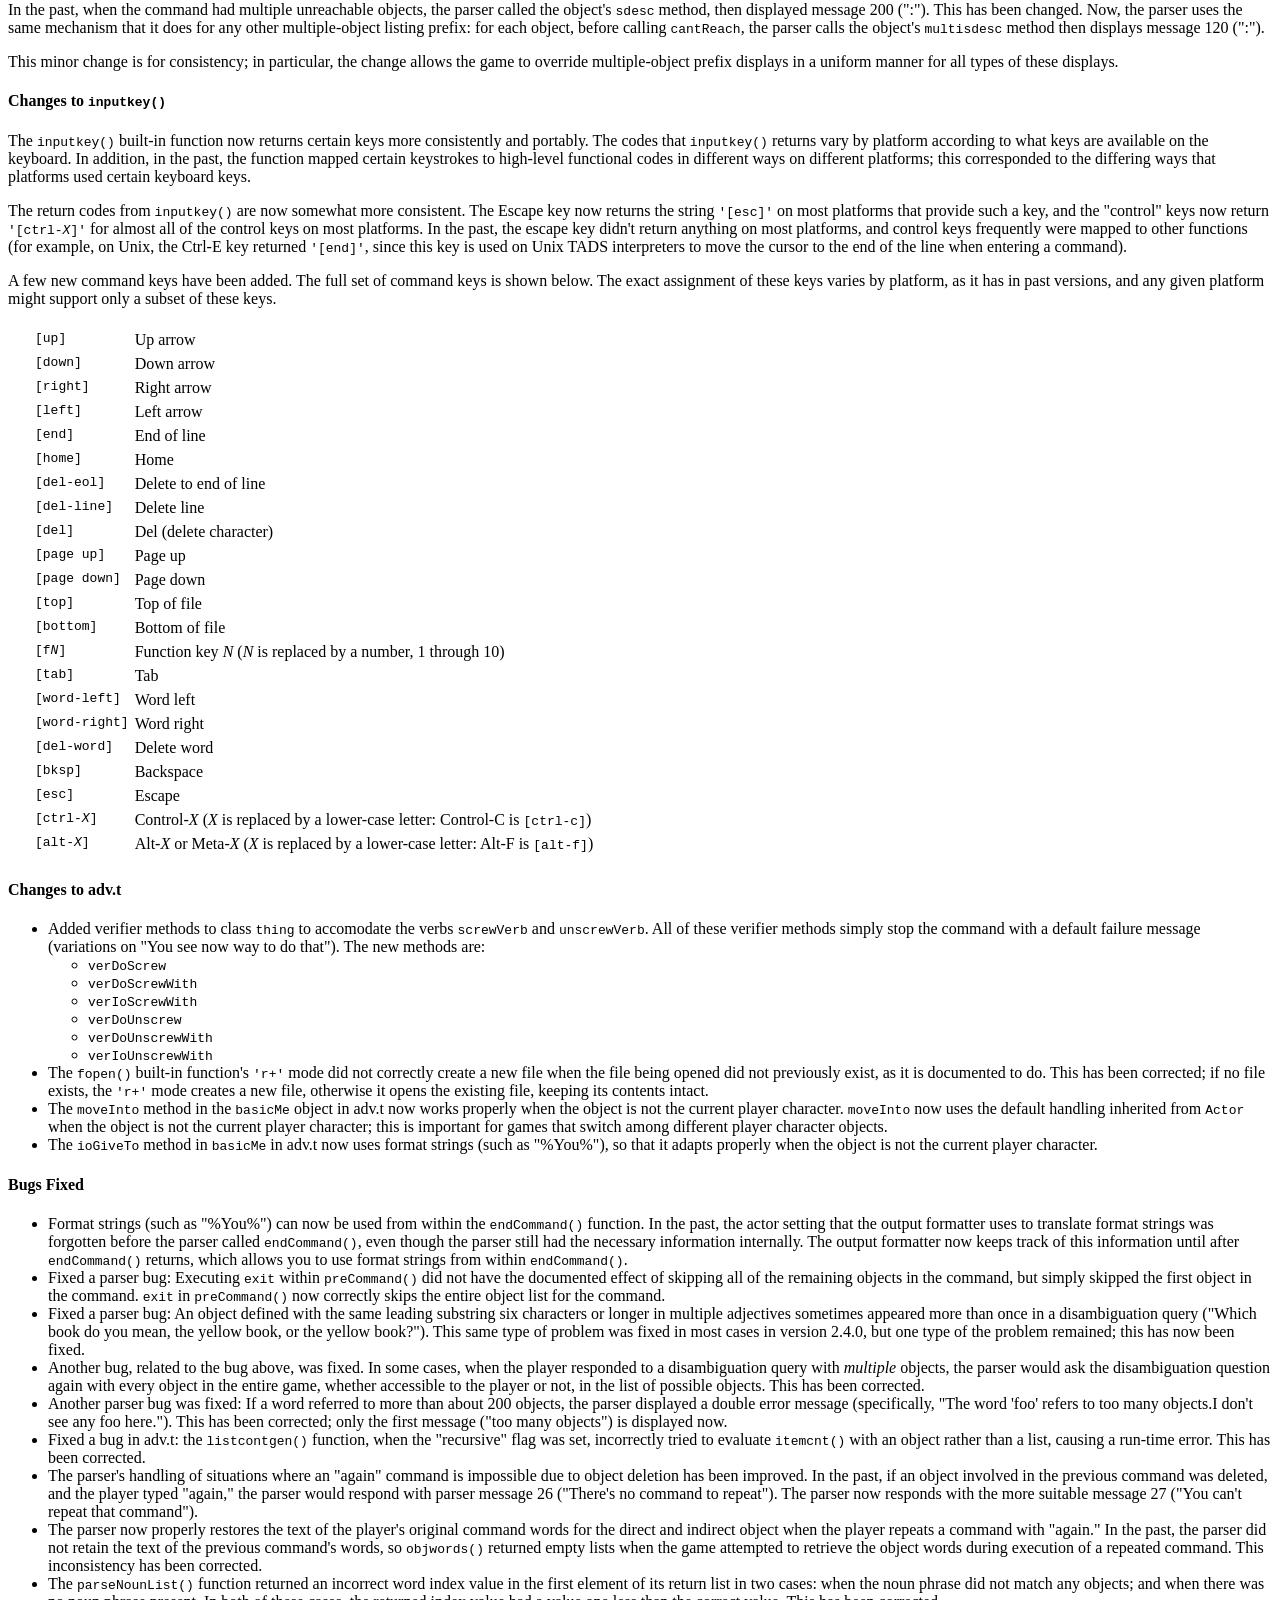
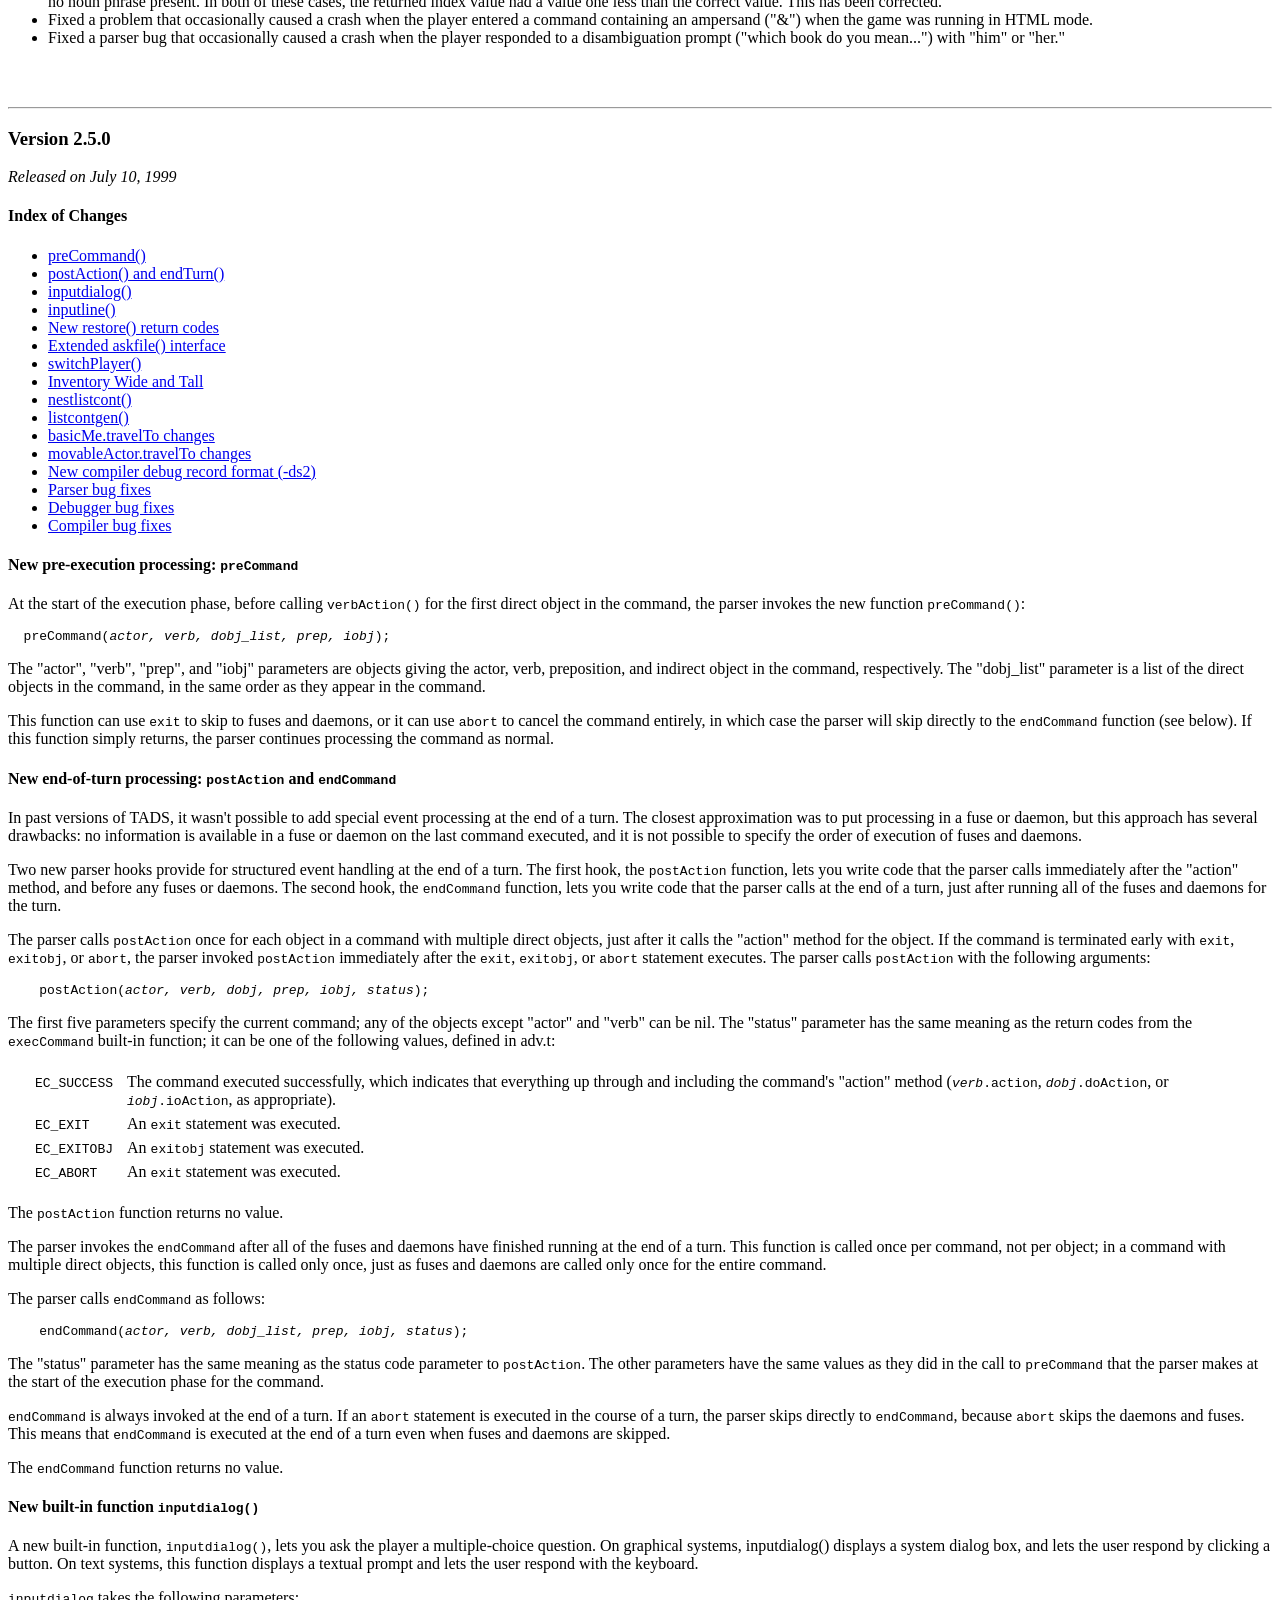
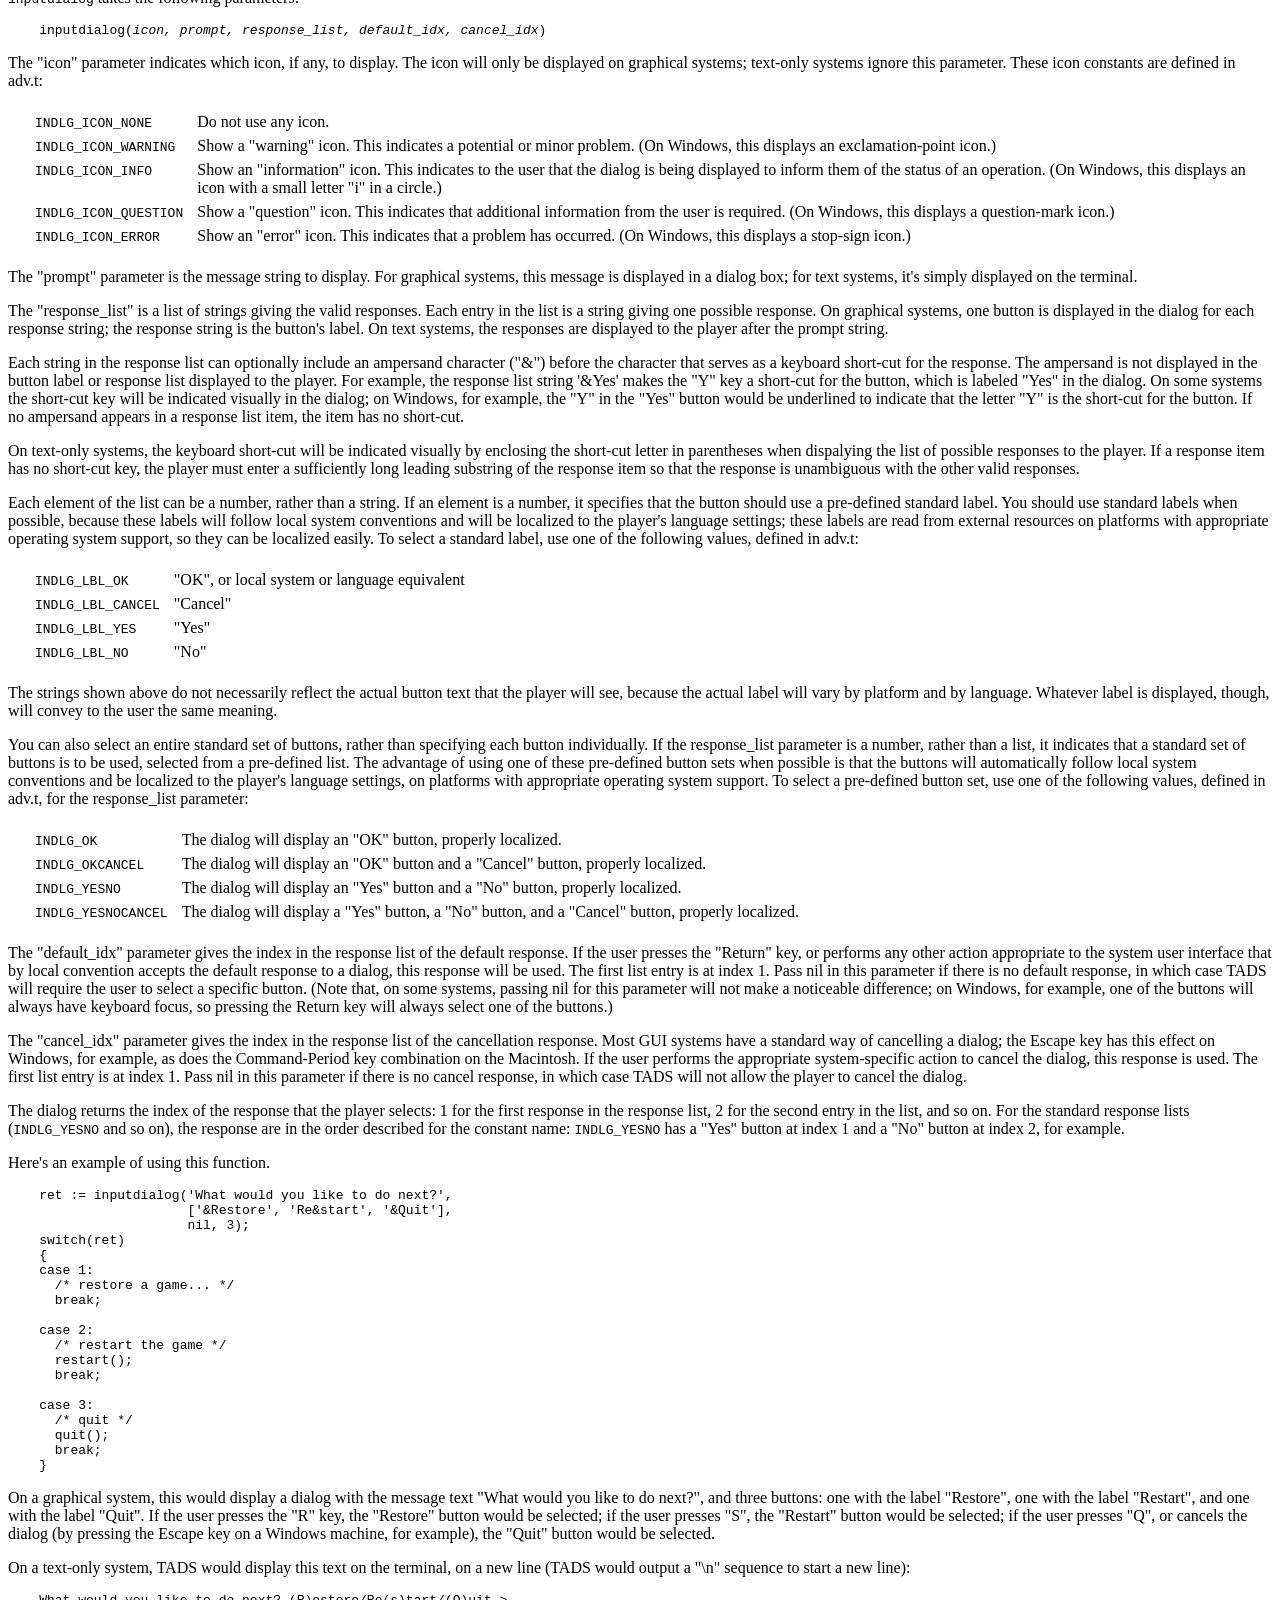
==== commit 656d8e62: "Import new/changed files from upstream" ====
--- a/tads2/tadsver.htm
+++ b/tads2/tadsver.htm
@@ -95,7 +95,7 @@
 <!------------------------------------------------------------------------>
 <br><br><hr>
 <h3><a name='tads2515'>Version 2.5.15</a></h3>
-<i>Released on ?</i>
+<i>Released on December 21, 2011</i>
 
 <ul>
 
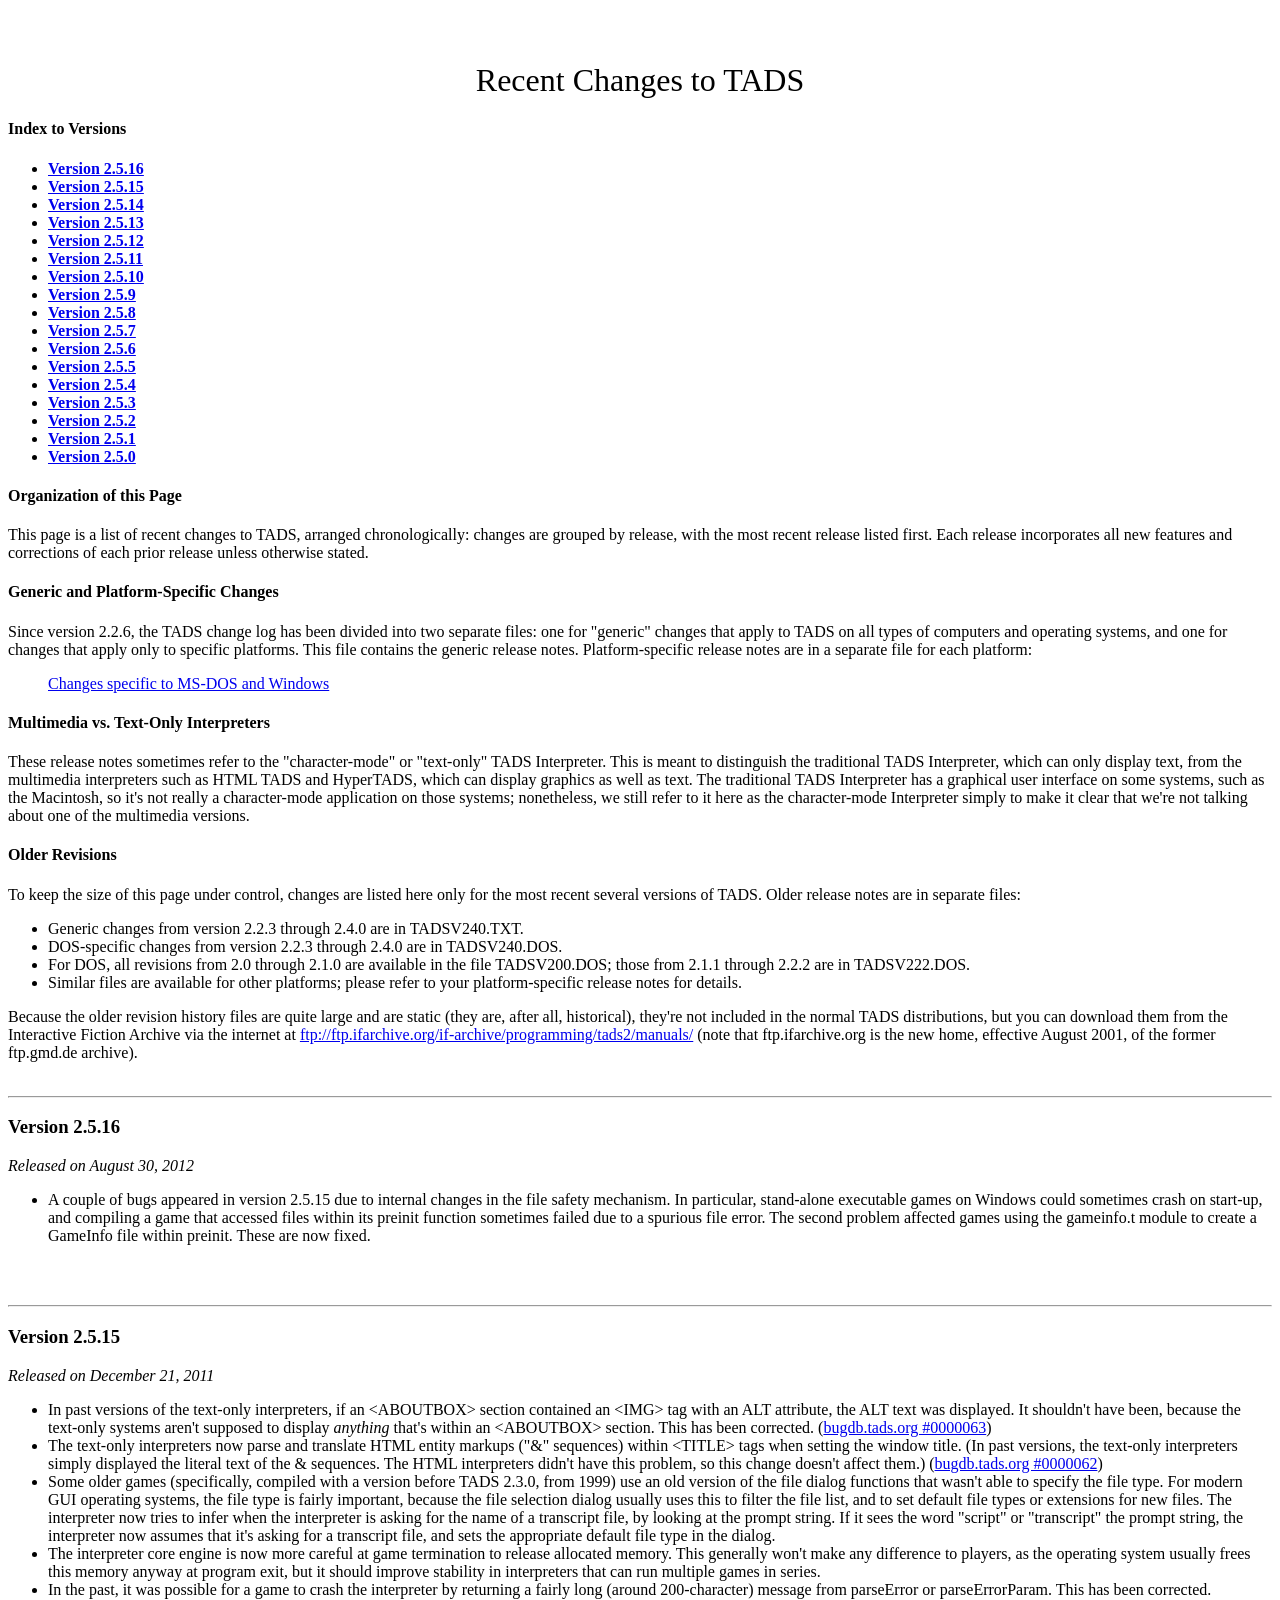
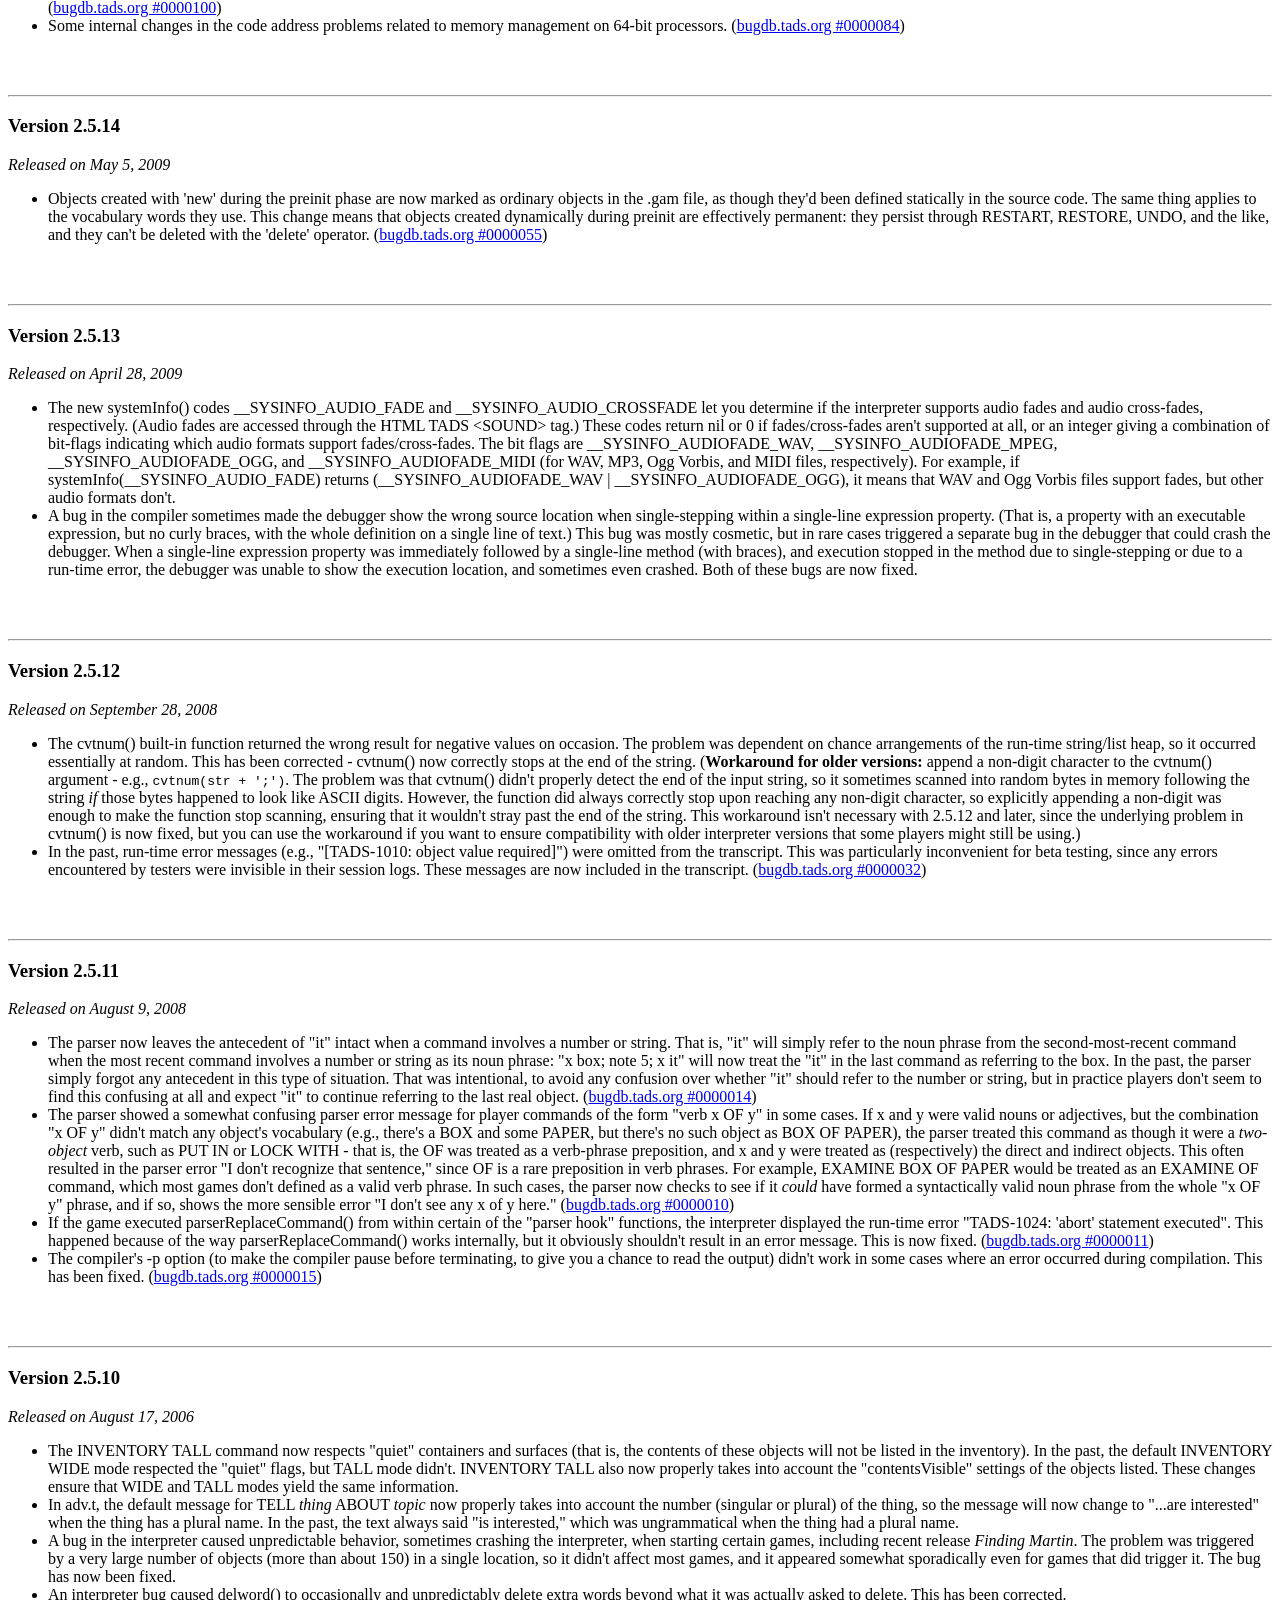
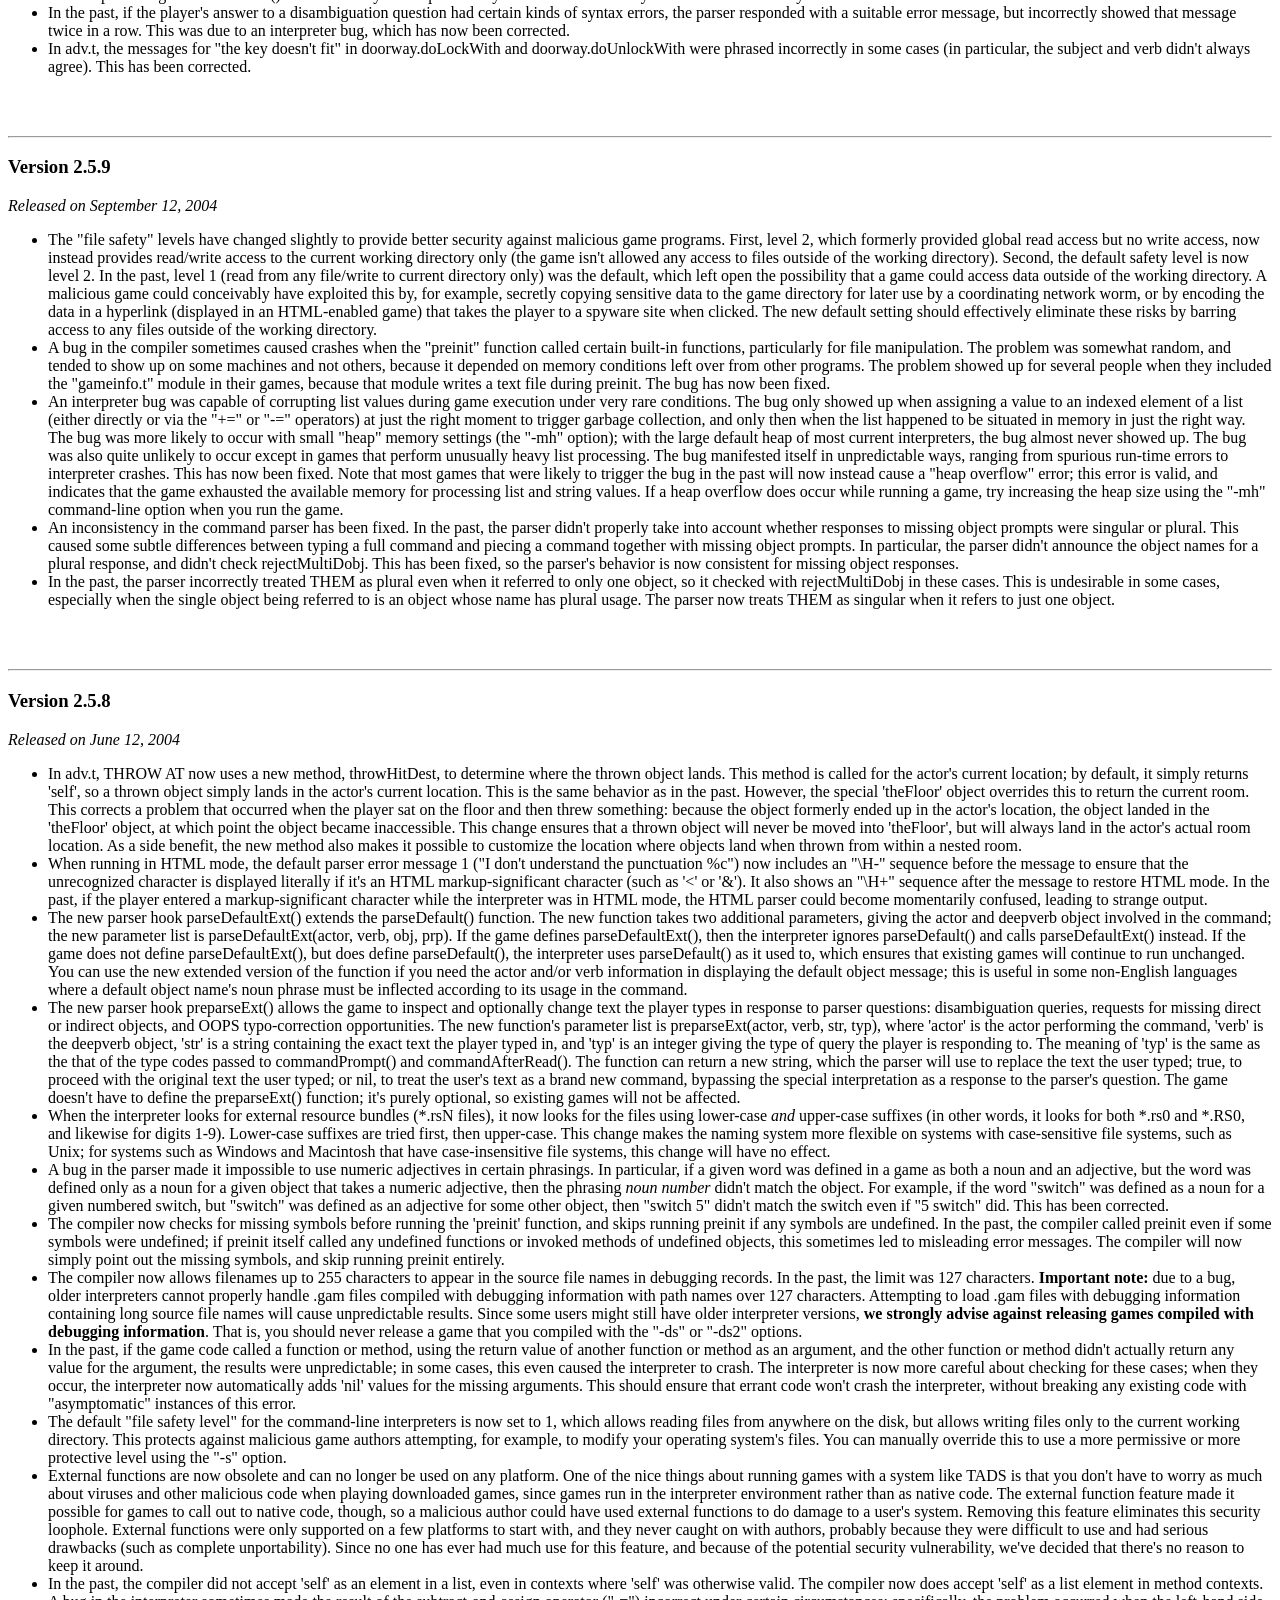
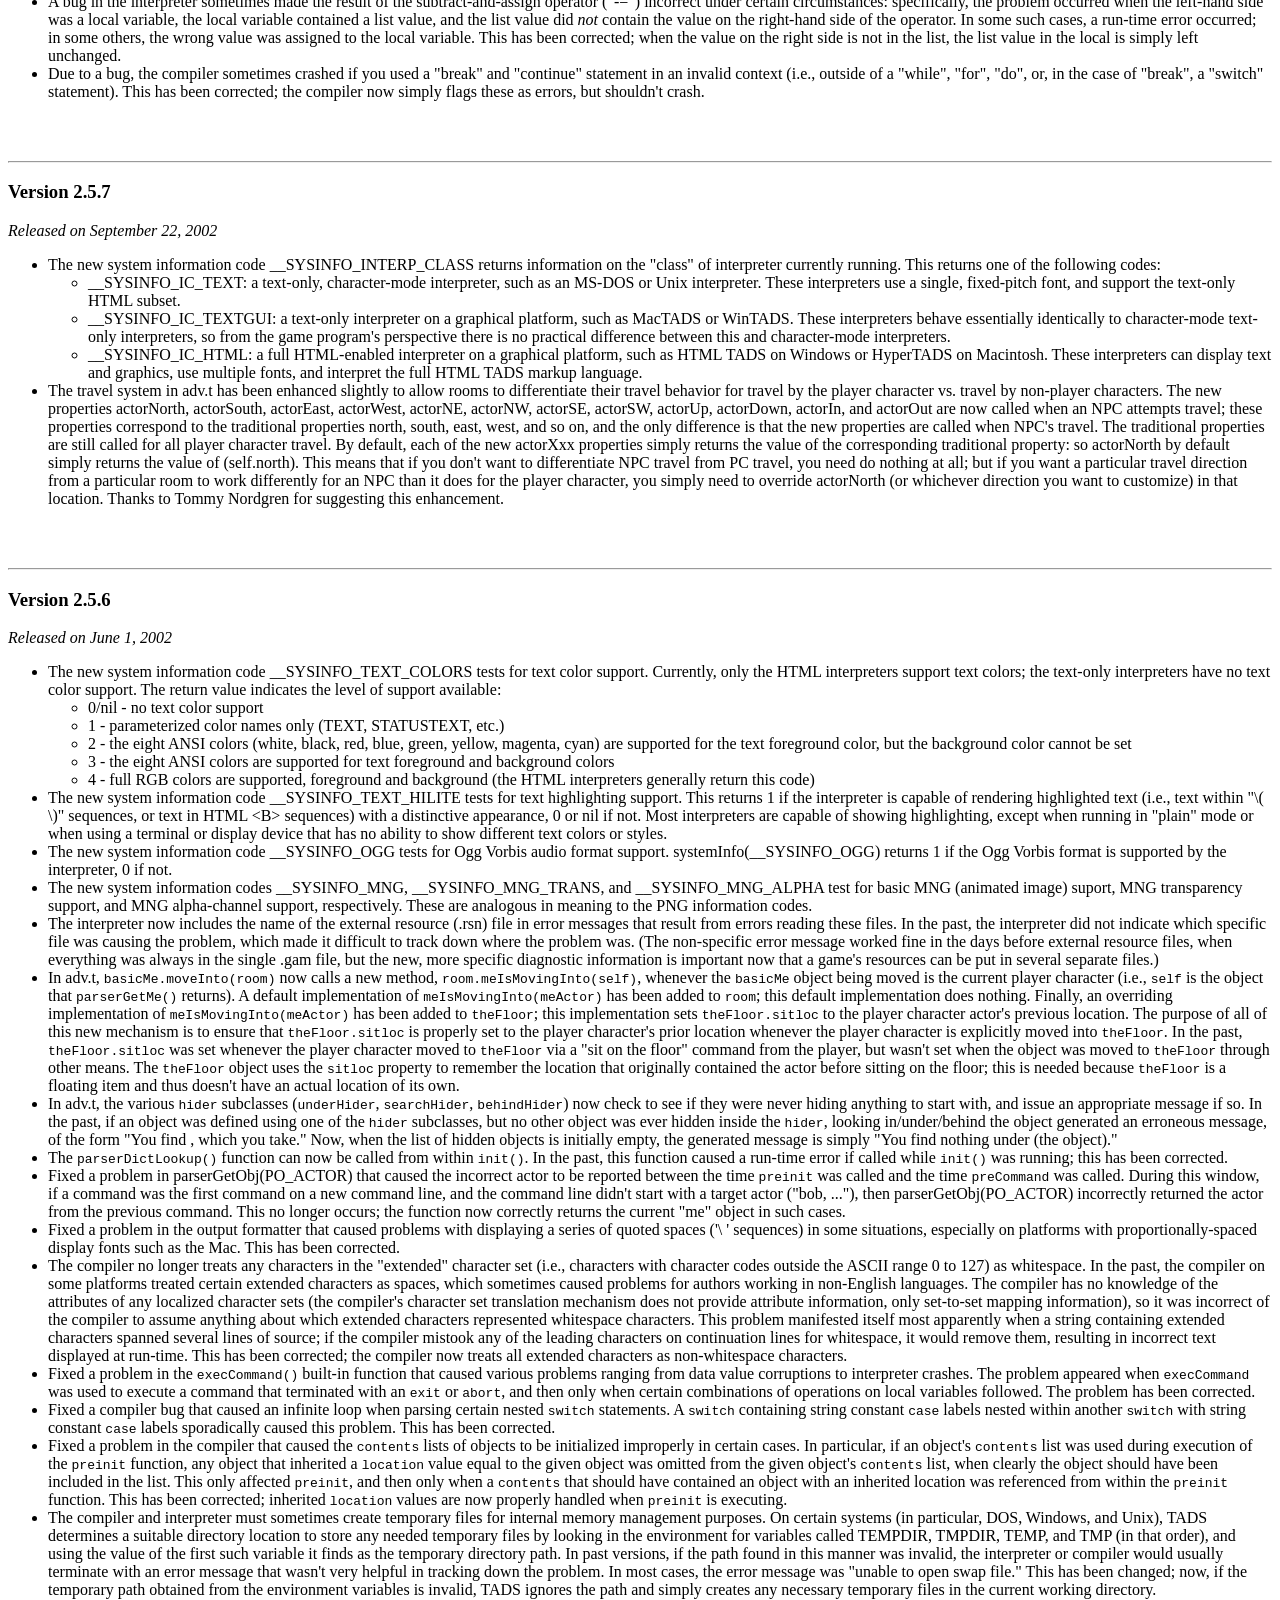
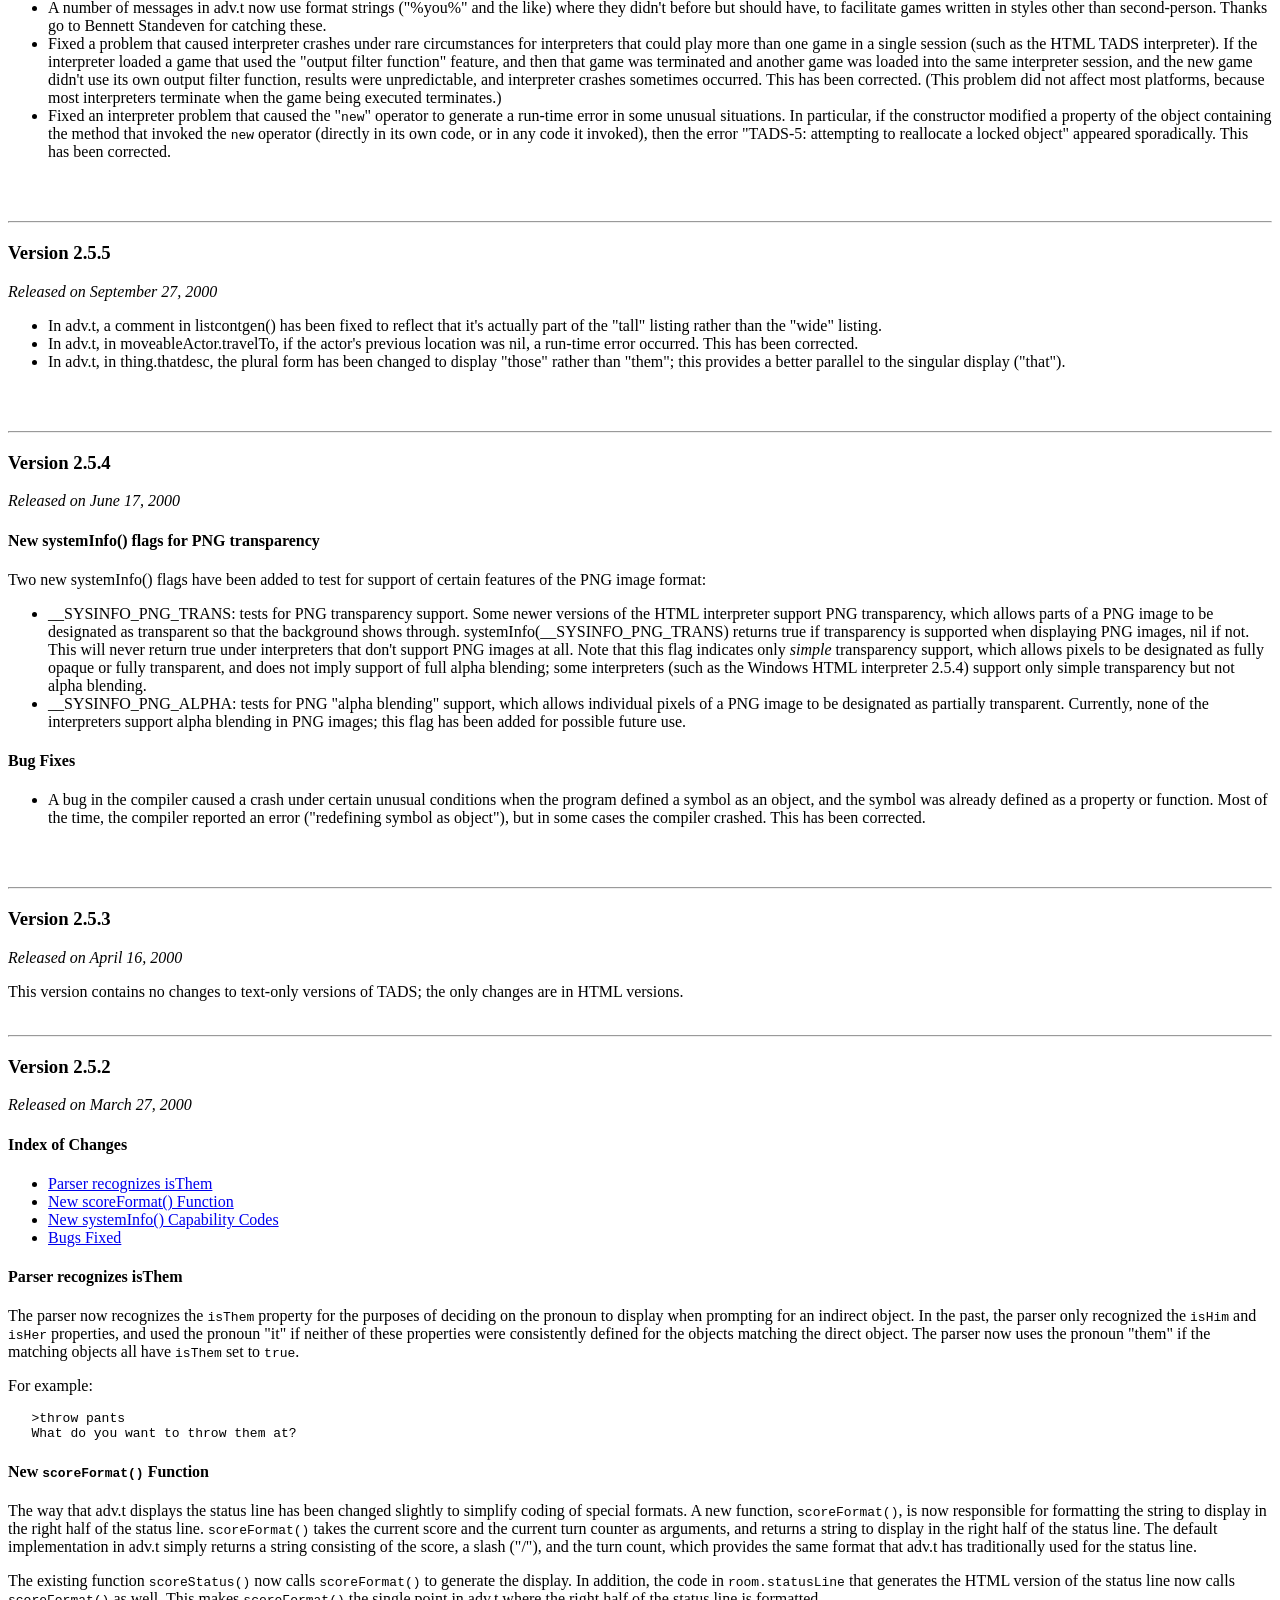
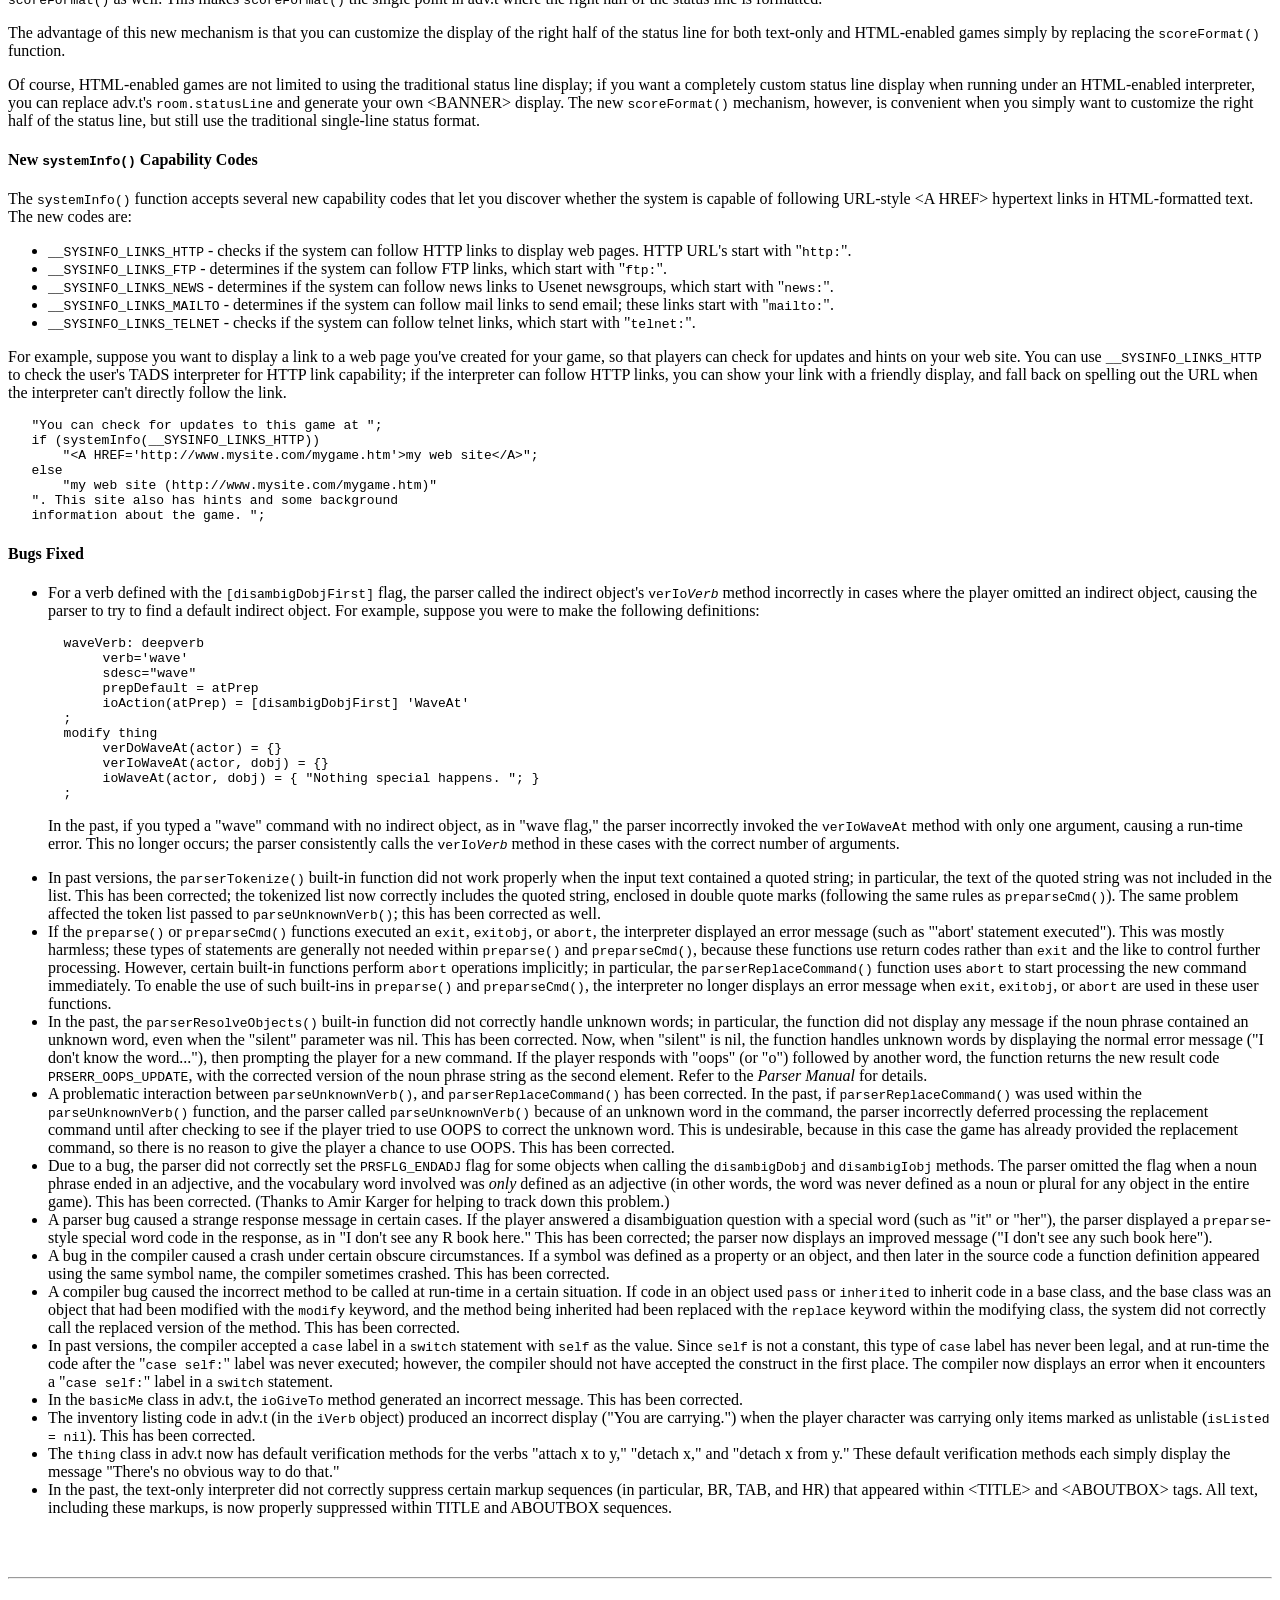
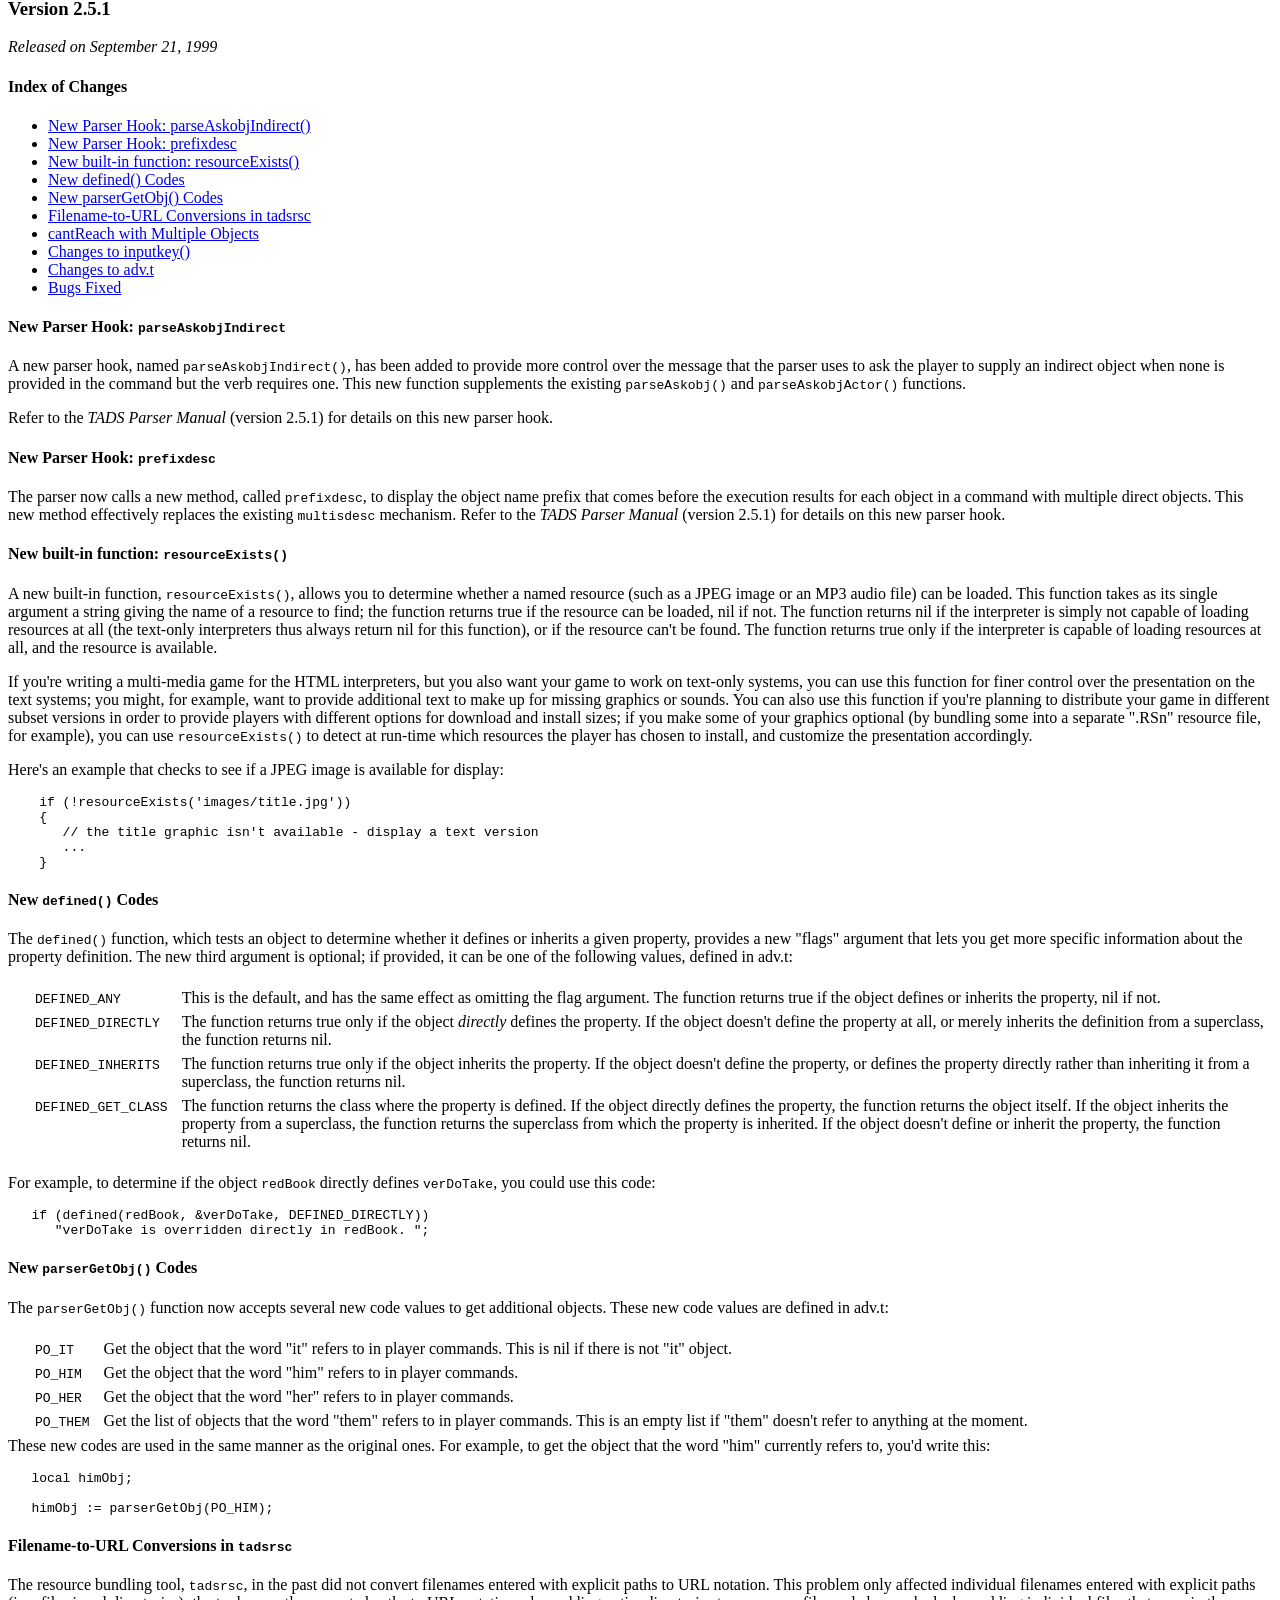
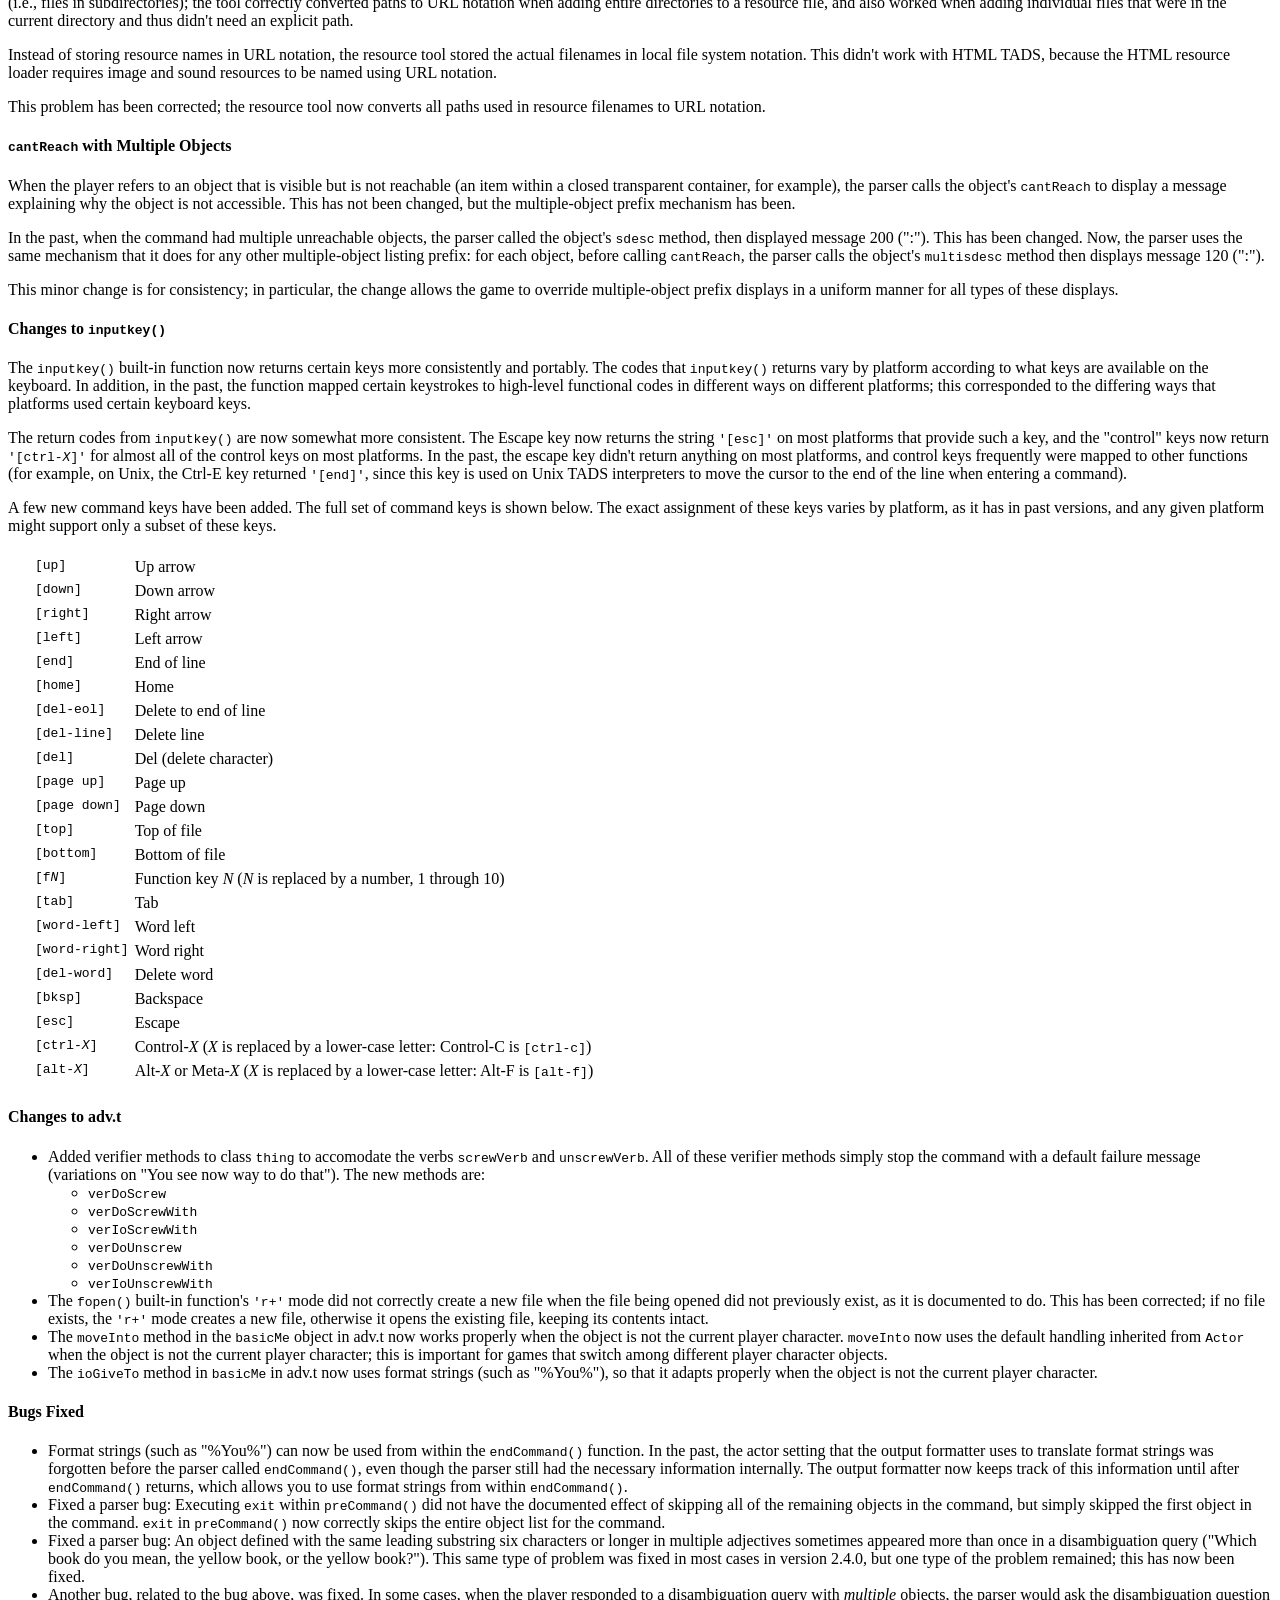
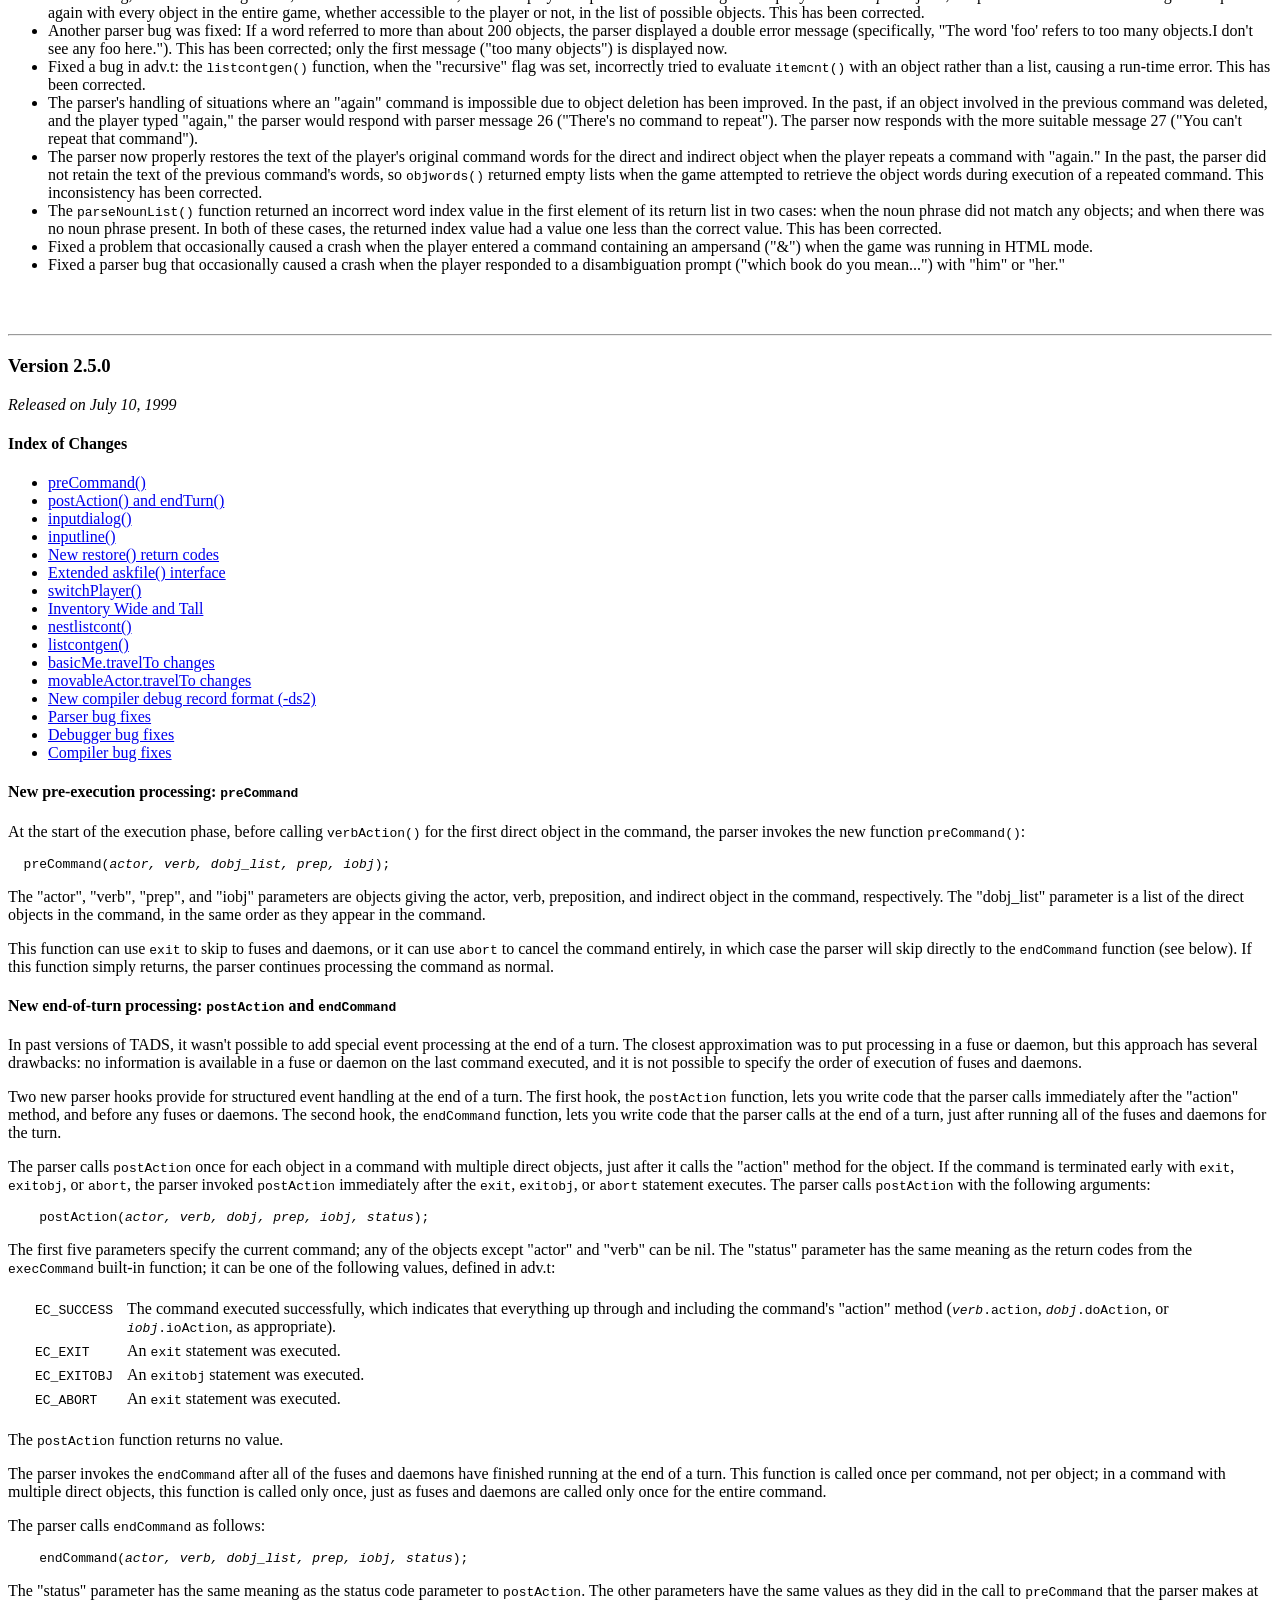
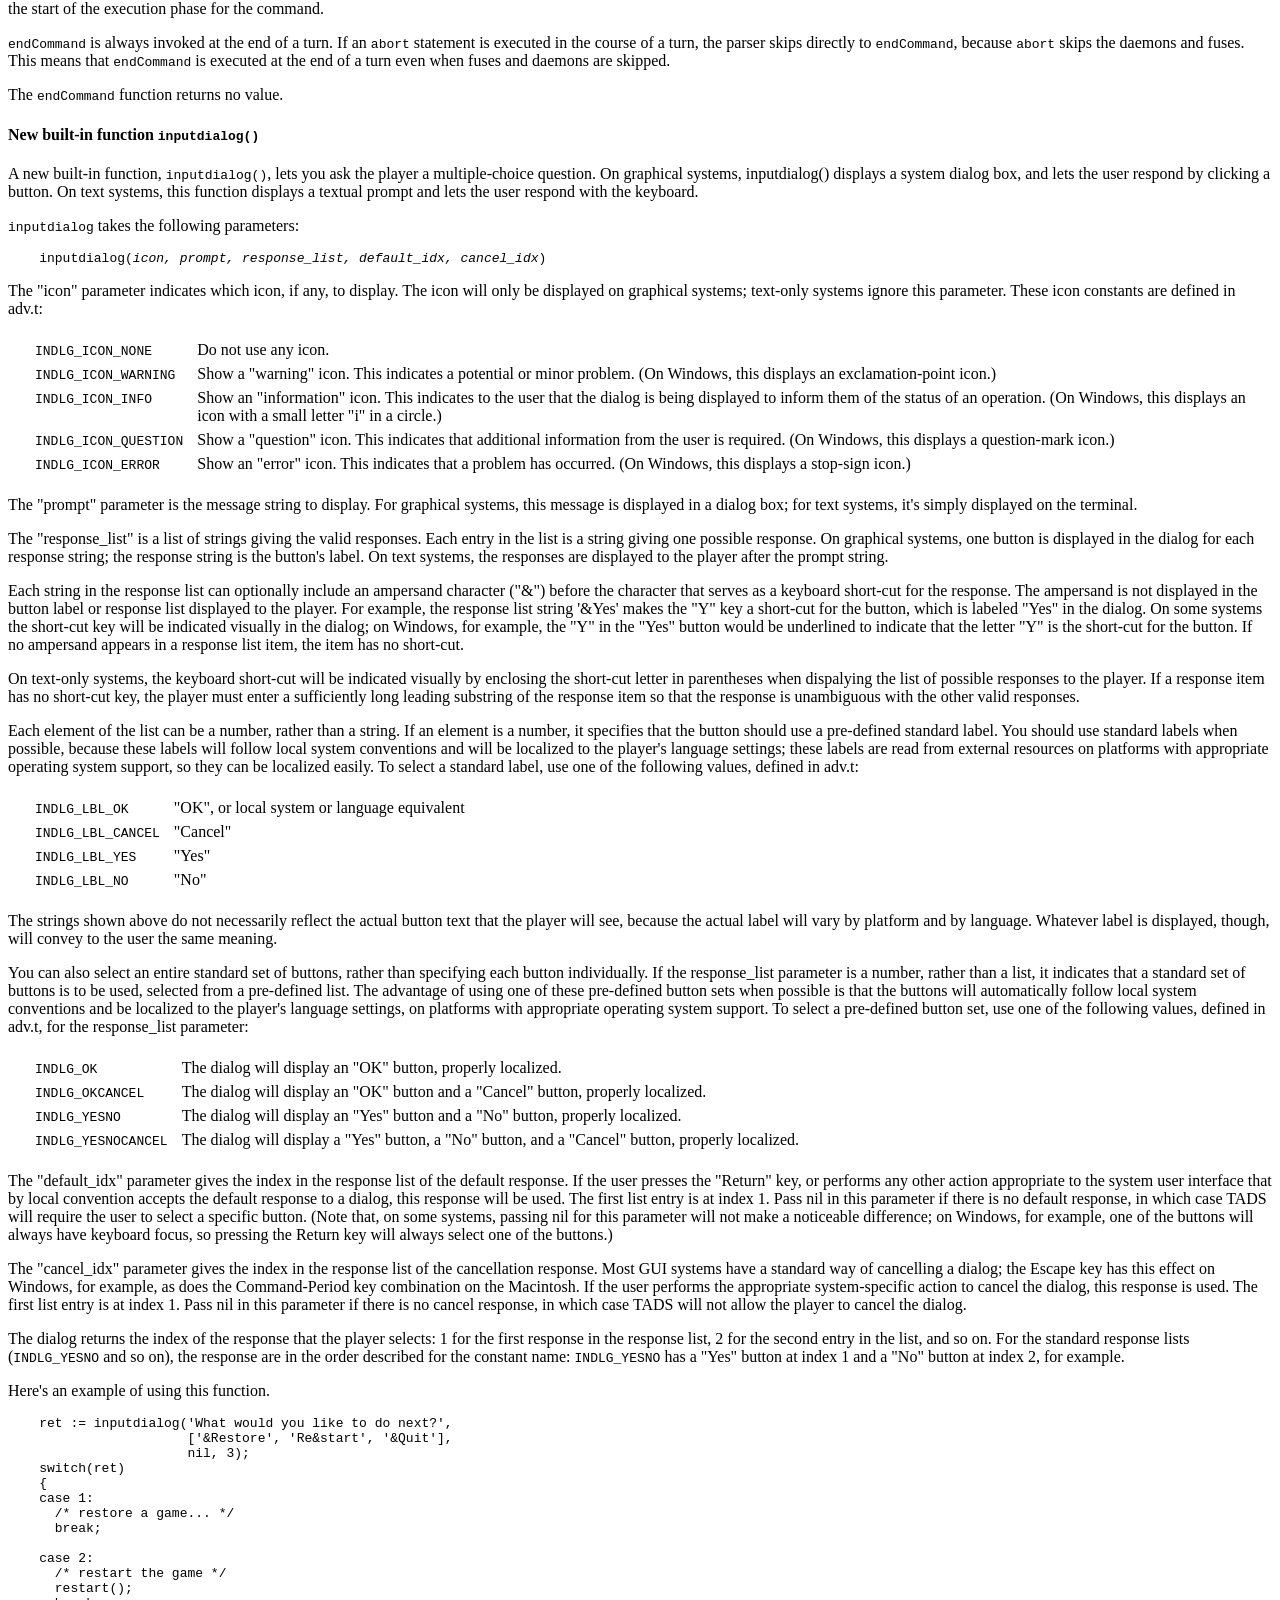
==== commit 56bc6ba4: "Merge upstream TADS 2.5.16" ====
--- a/tads2/tadsver.htm
+++ b/tads2/tadsver.htm
@@ -10,6 +10,7 @@
 
 <h4>Index to Versions</h4>
 <ul>
+<li><a href='#tads2516'><b>Version 2.5.16</b></a><br>
 <li><a href='#tads2515'><b>Version 2.5.15</b></a><br>
 <li><a href='#tads2514'><b>Version 2.5.14</b></a><br>
 <li><a href='#tads2513'><b>Version 2.5.13</b></a><br>
@@ -91,6 +92,24 @@
 ftp://ftp.ifarchive.org/if-archive/programming/tads2/manuals/</a>
 (note that ftp.ifarchive.org is the new home, effective August 2001,
 of the former ftp.gmd.de archive).
+
+<!------------------------------------------------------------------------>
+<br><br><hr>
+<h3><a name='tads2516'>Version 2.5.16</a></h3>
+<i>Released on August 30, 2012</i>
+
+<ul>
+
+<li>A couple of bugs appeared in version 2.5.15 due to internal
+changes in the file safety mechanism.  In particular, stand-alone
+executable games on Windows could sometimes crash on start-up, and
+compiling a game that accessed files within its preinit function
+sometimes failed due to a spurious file error.  The second problem
+affected games using the gameinfo.t module to create a GameInfo file
+within preinit.  These are now fixed.
+   
+</ul>
+
 
 <!------------------------------------------------------------------------>
 <br><br><hr>
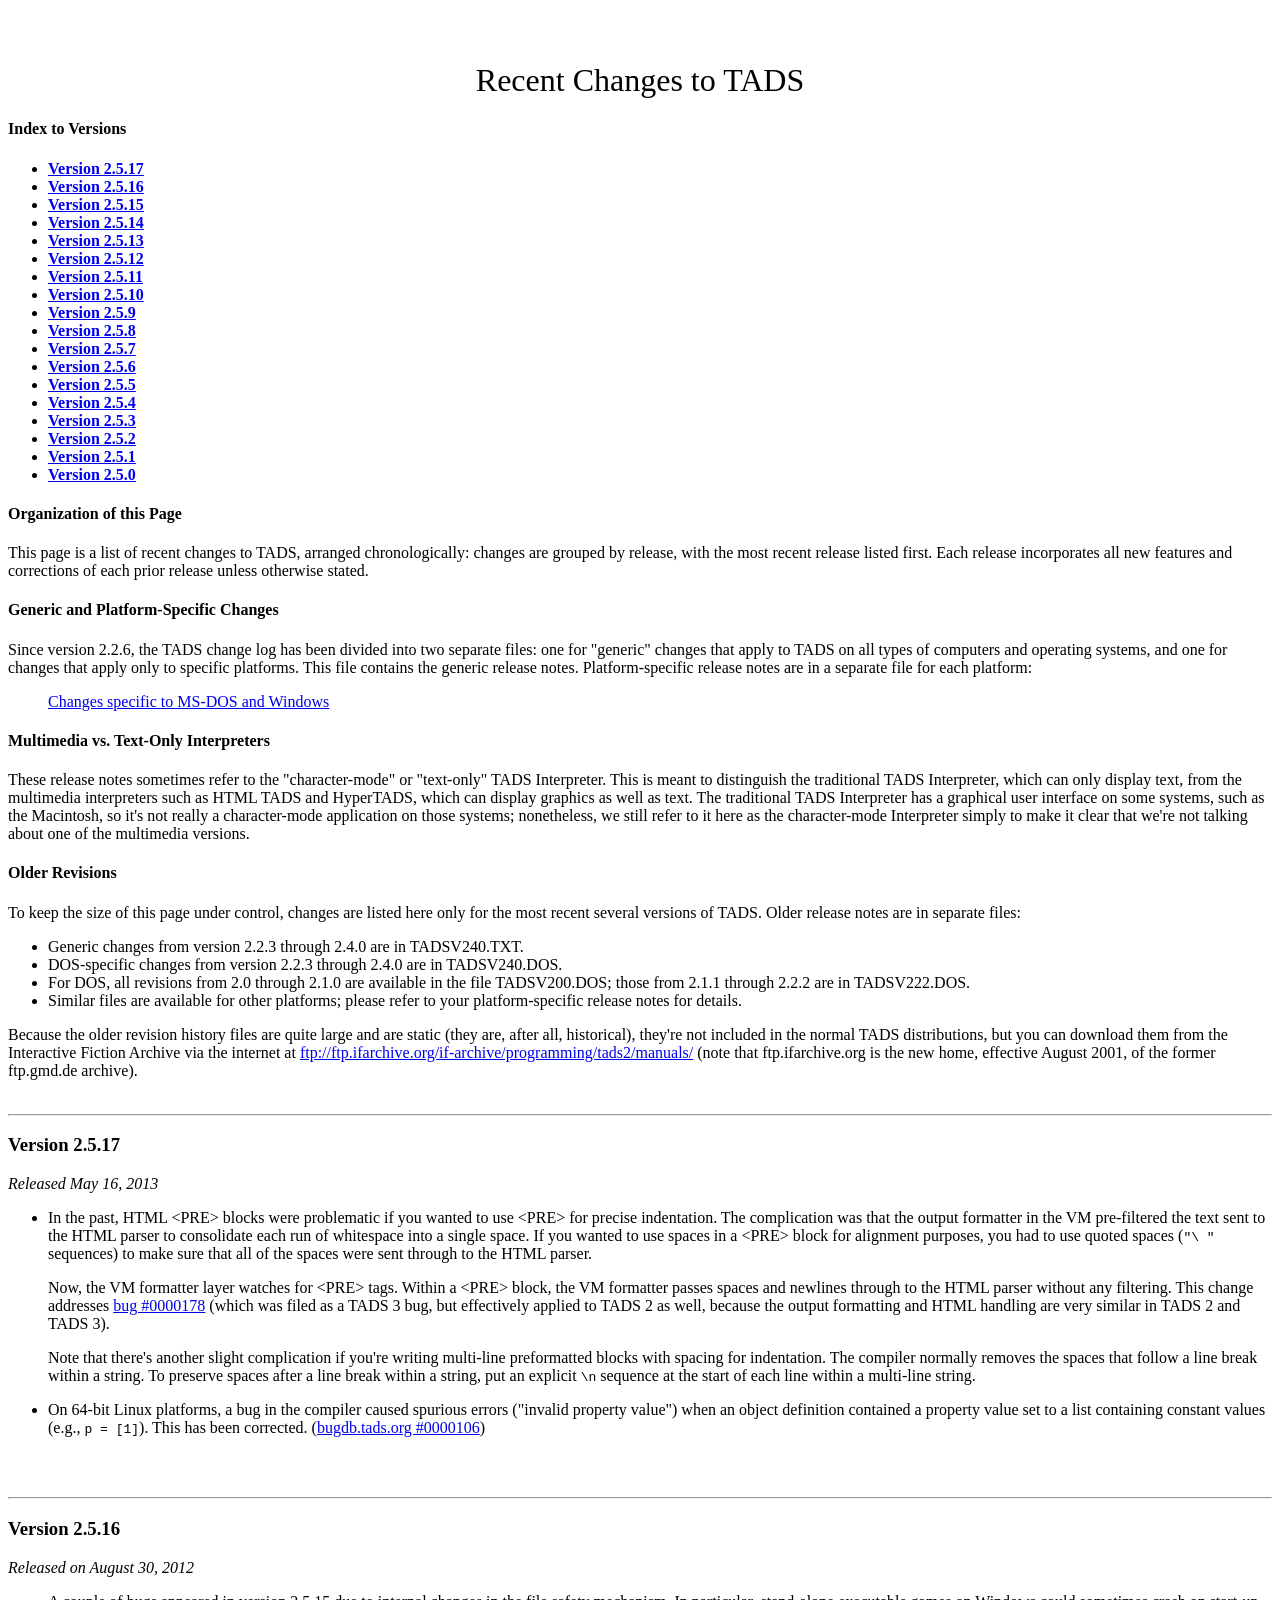
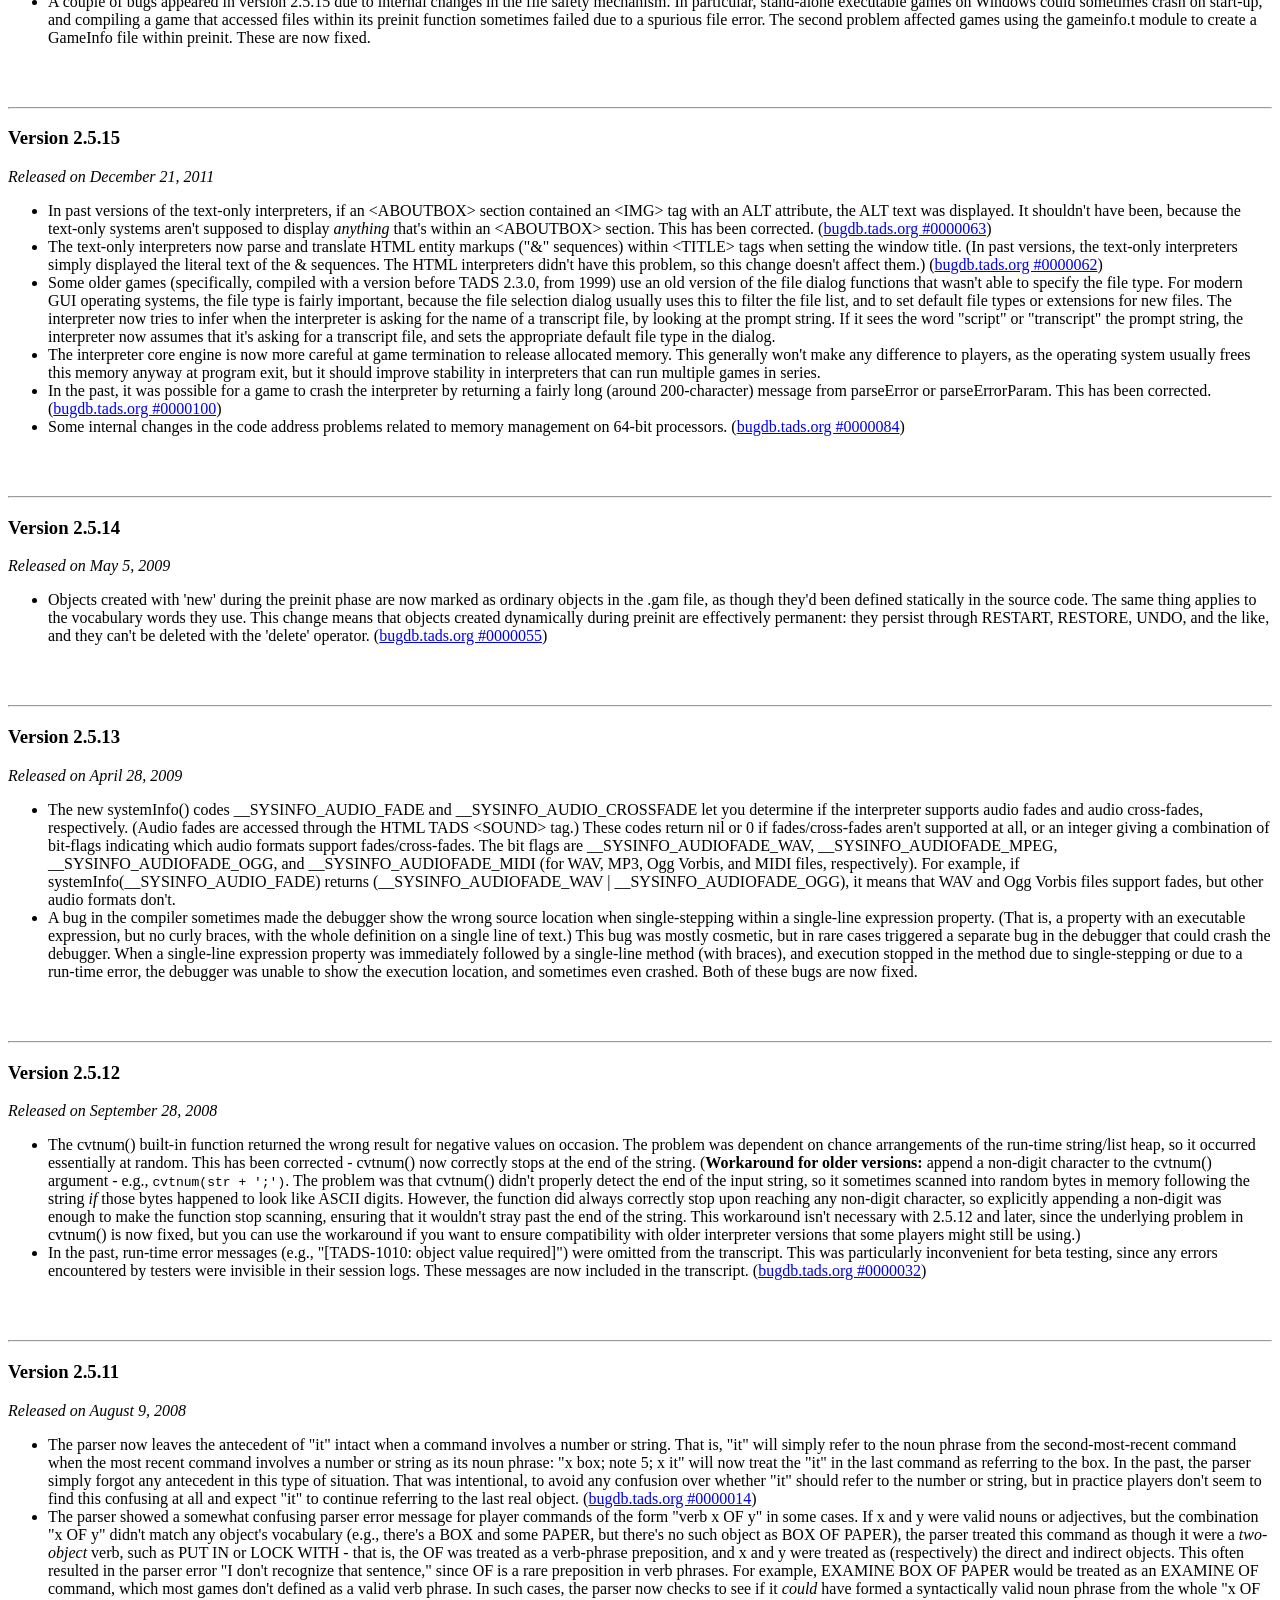
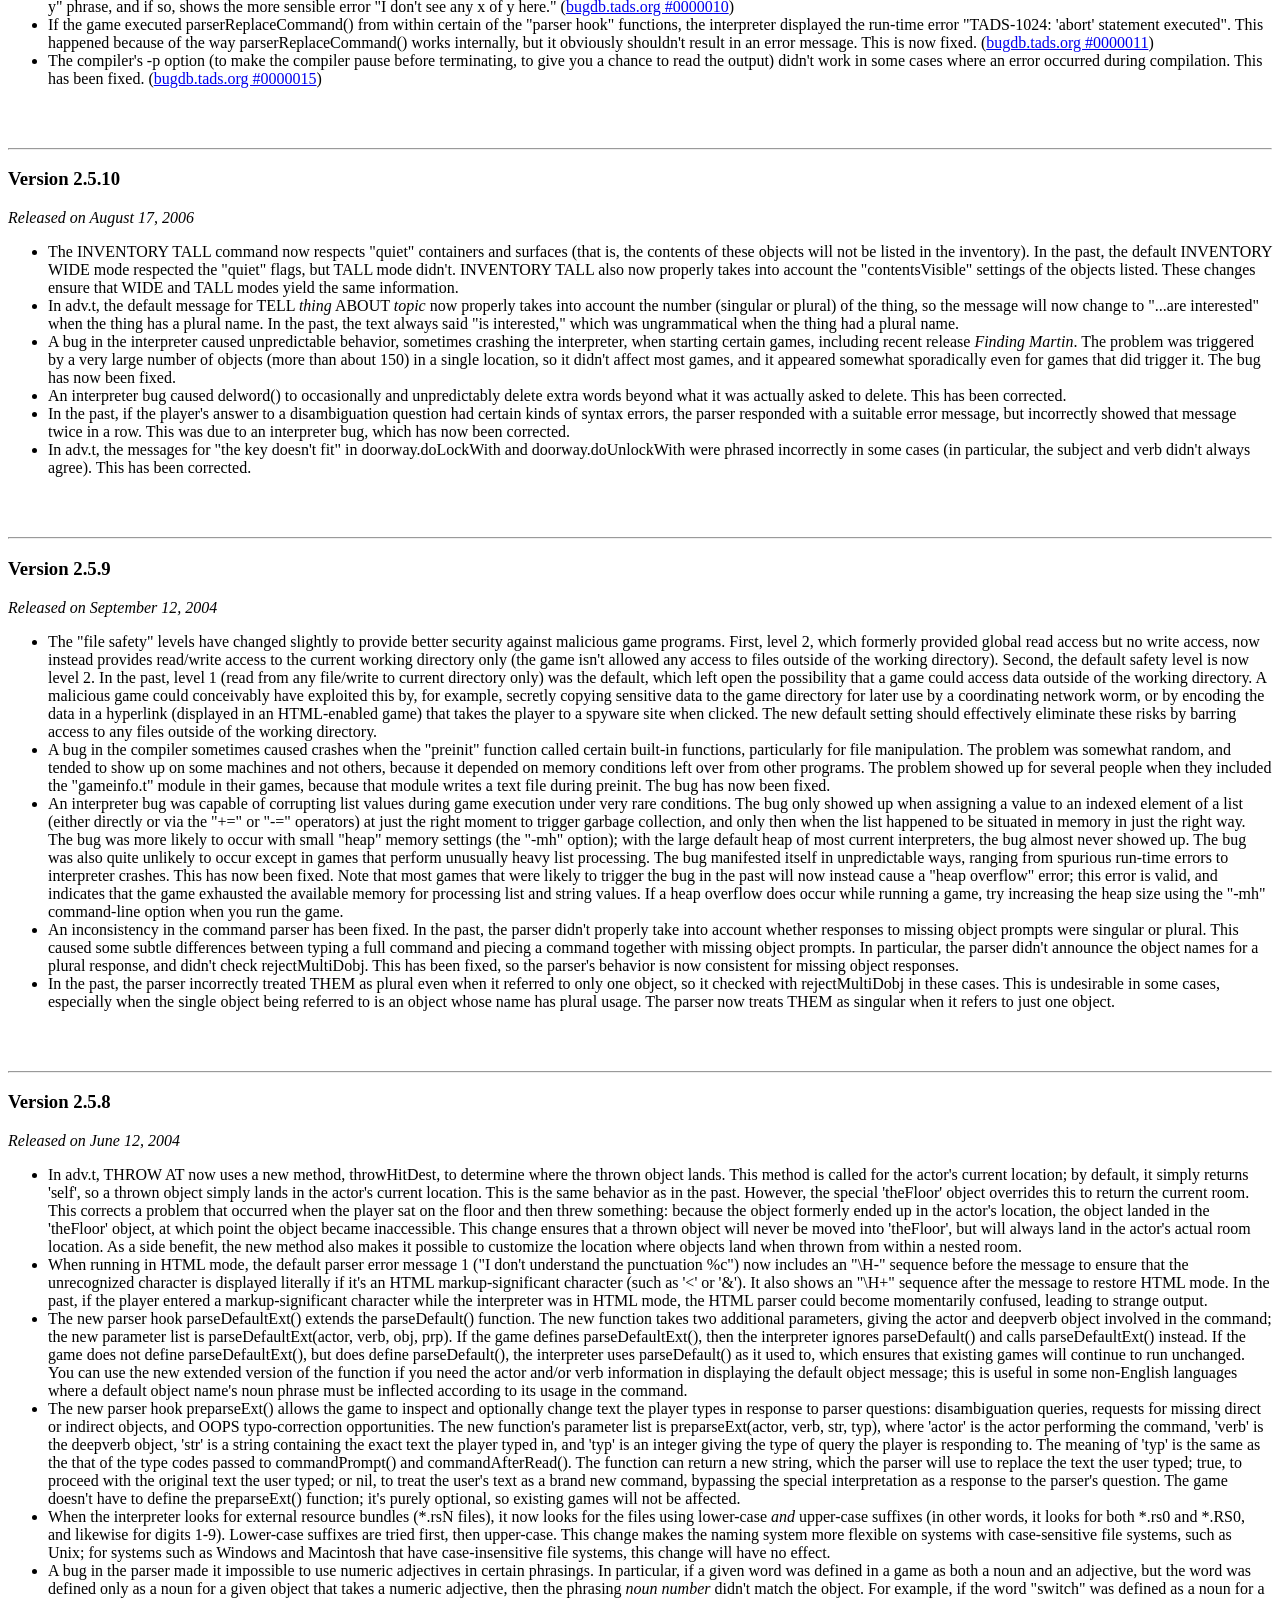
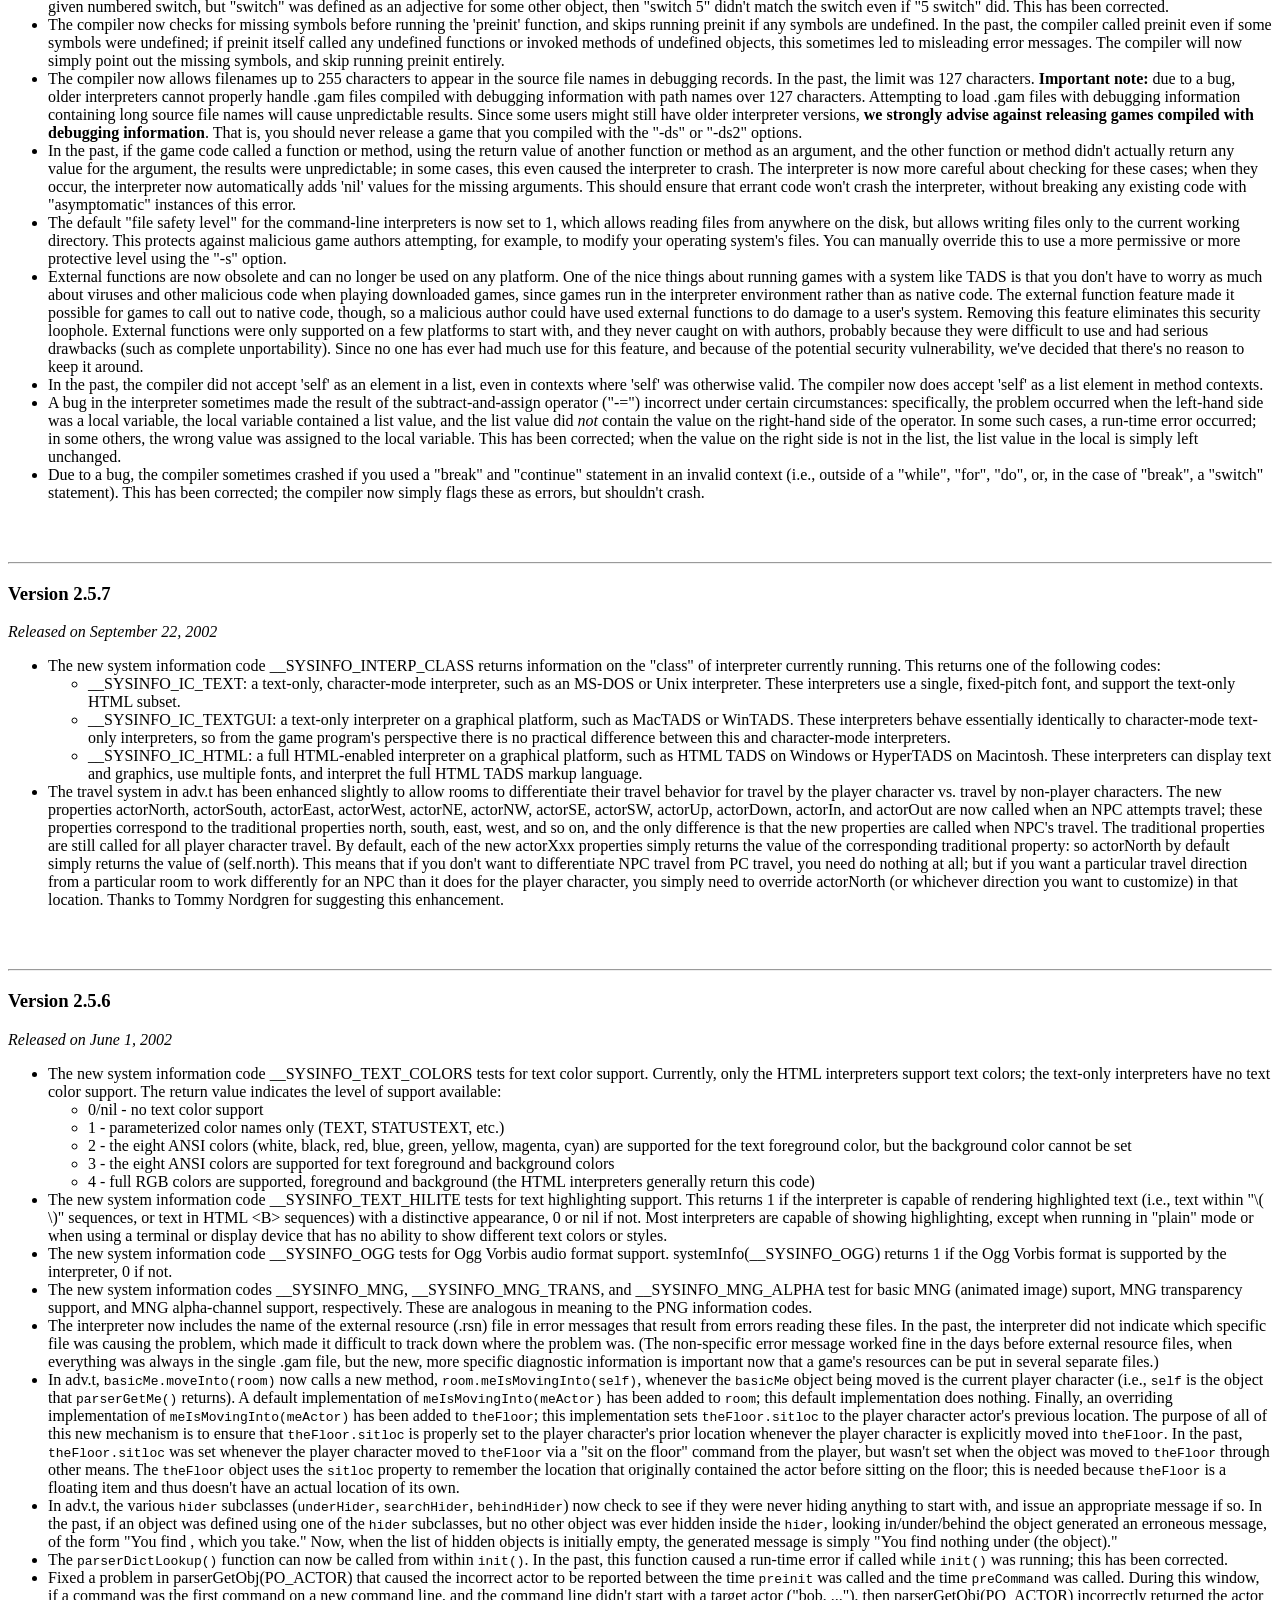
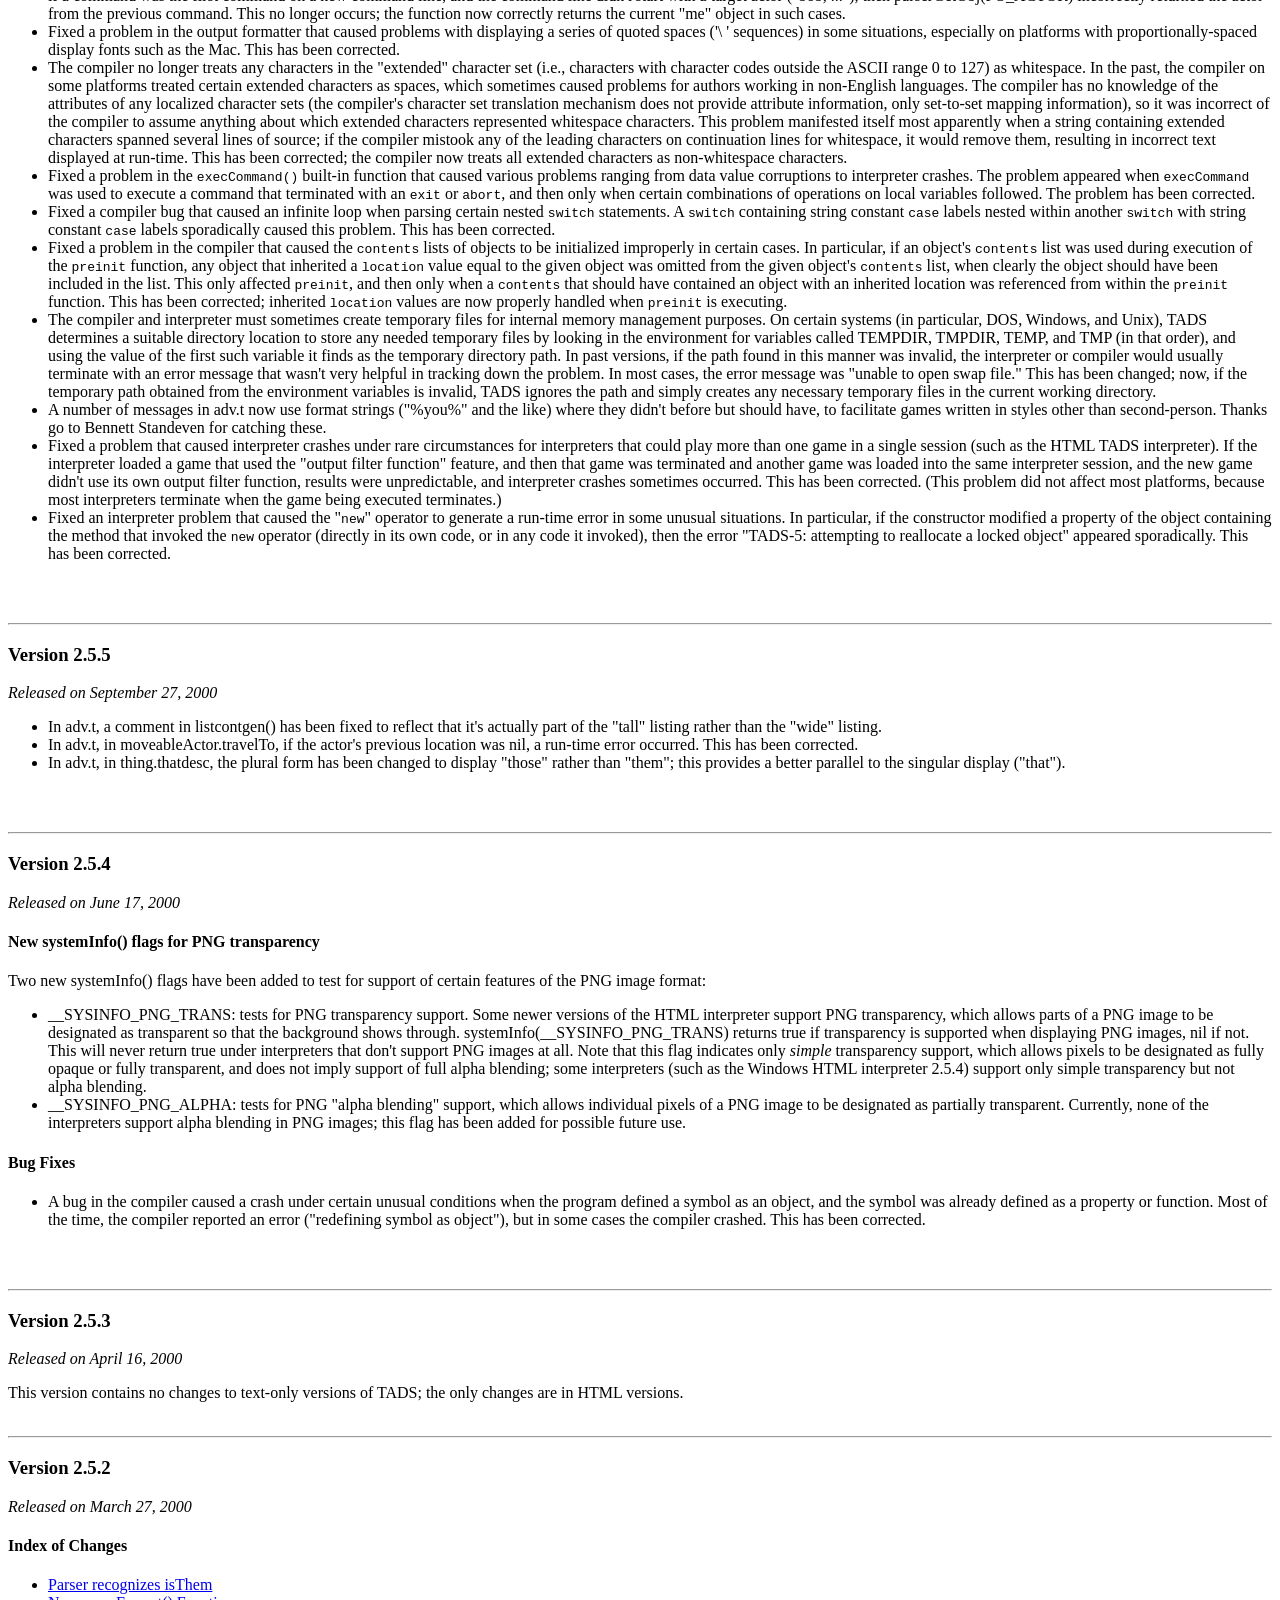
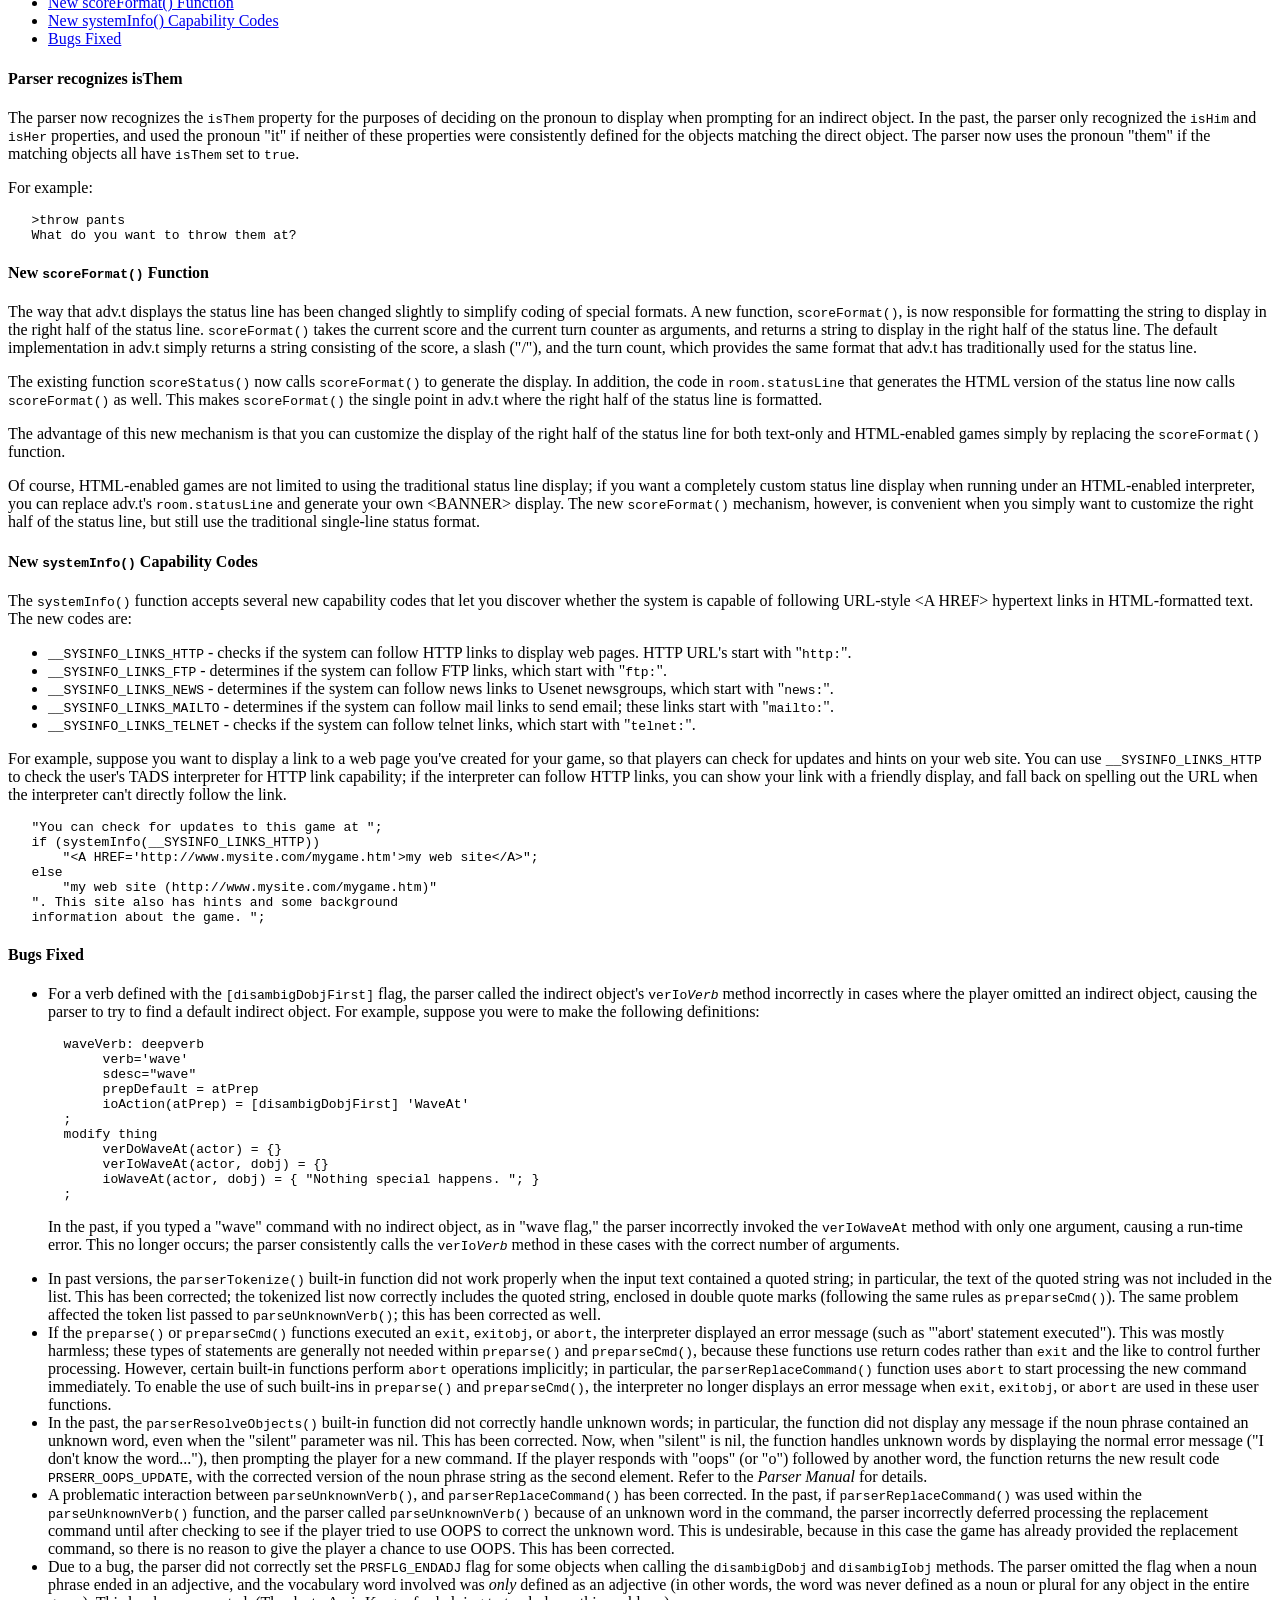
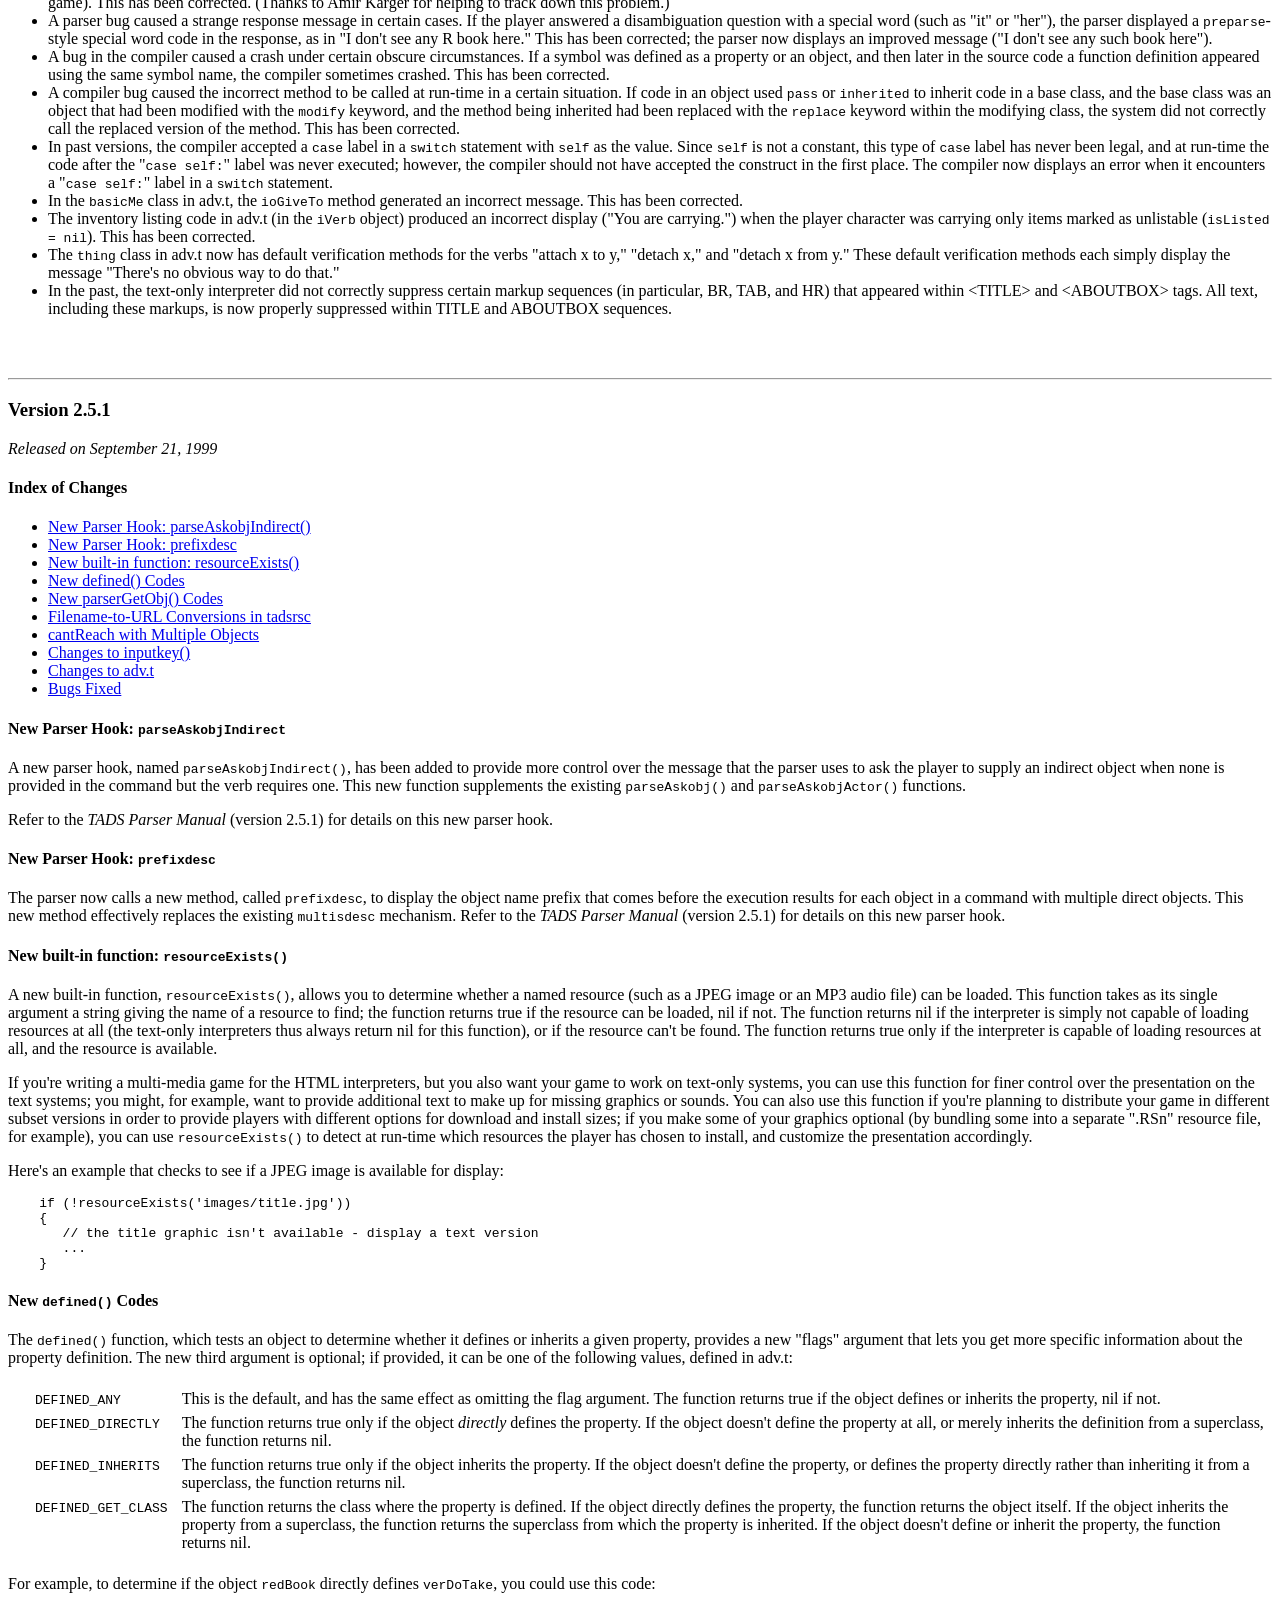
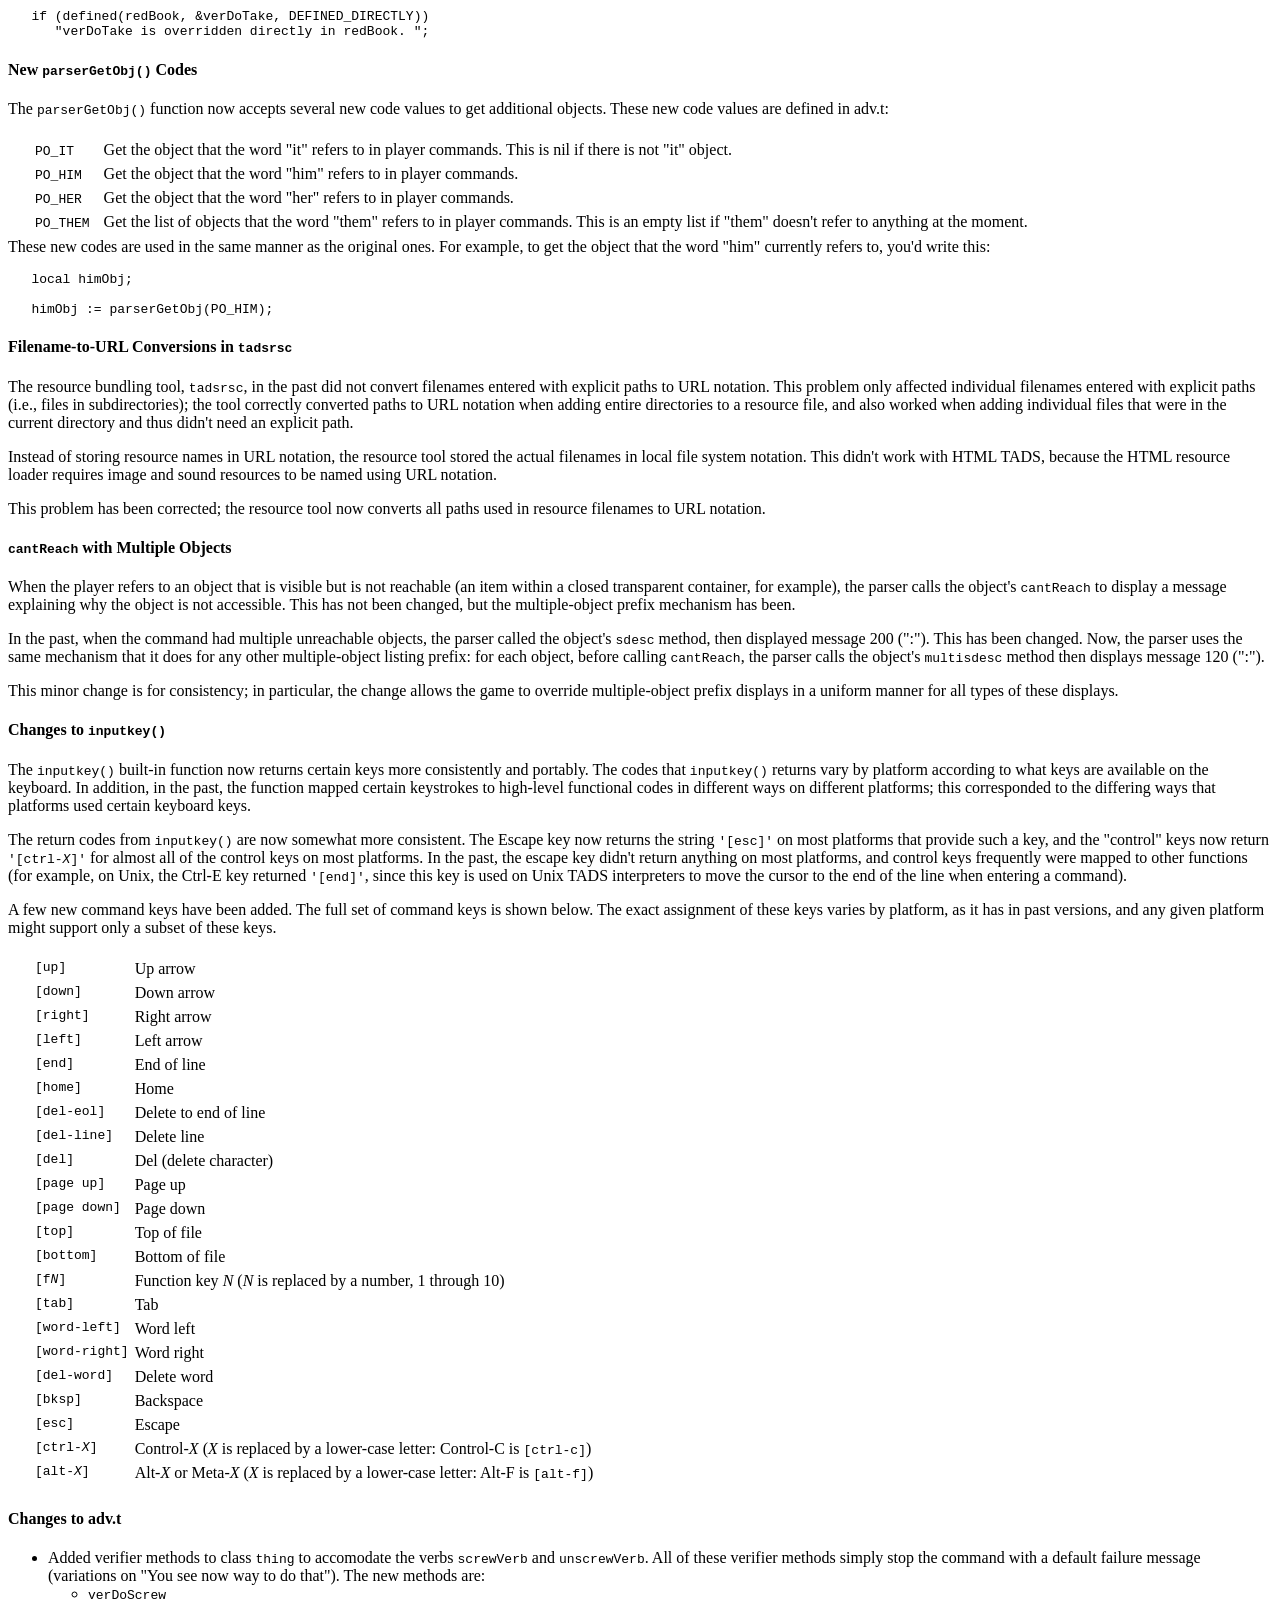
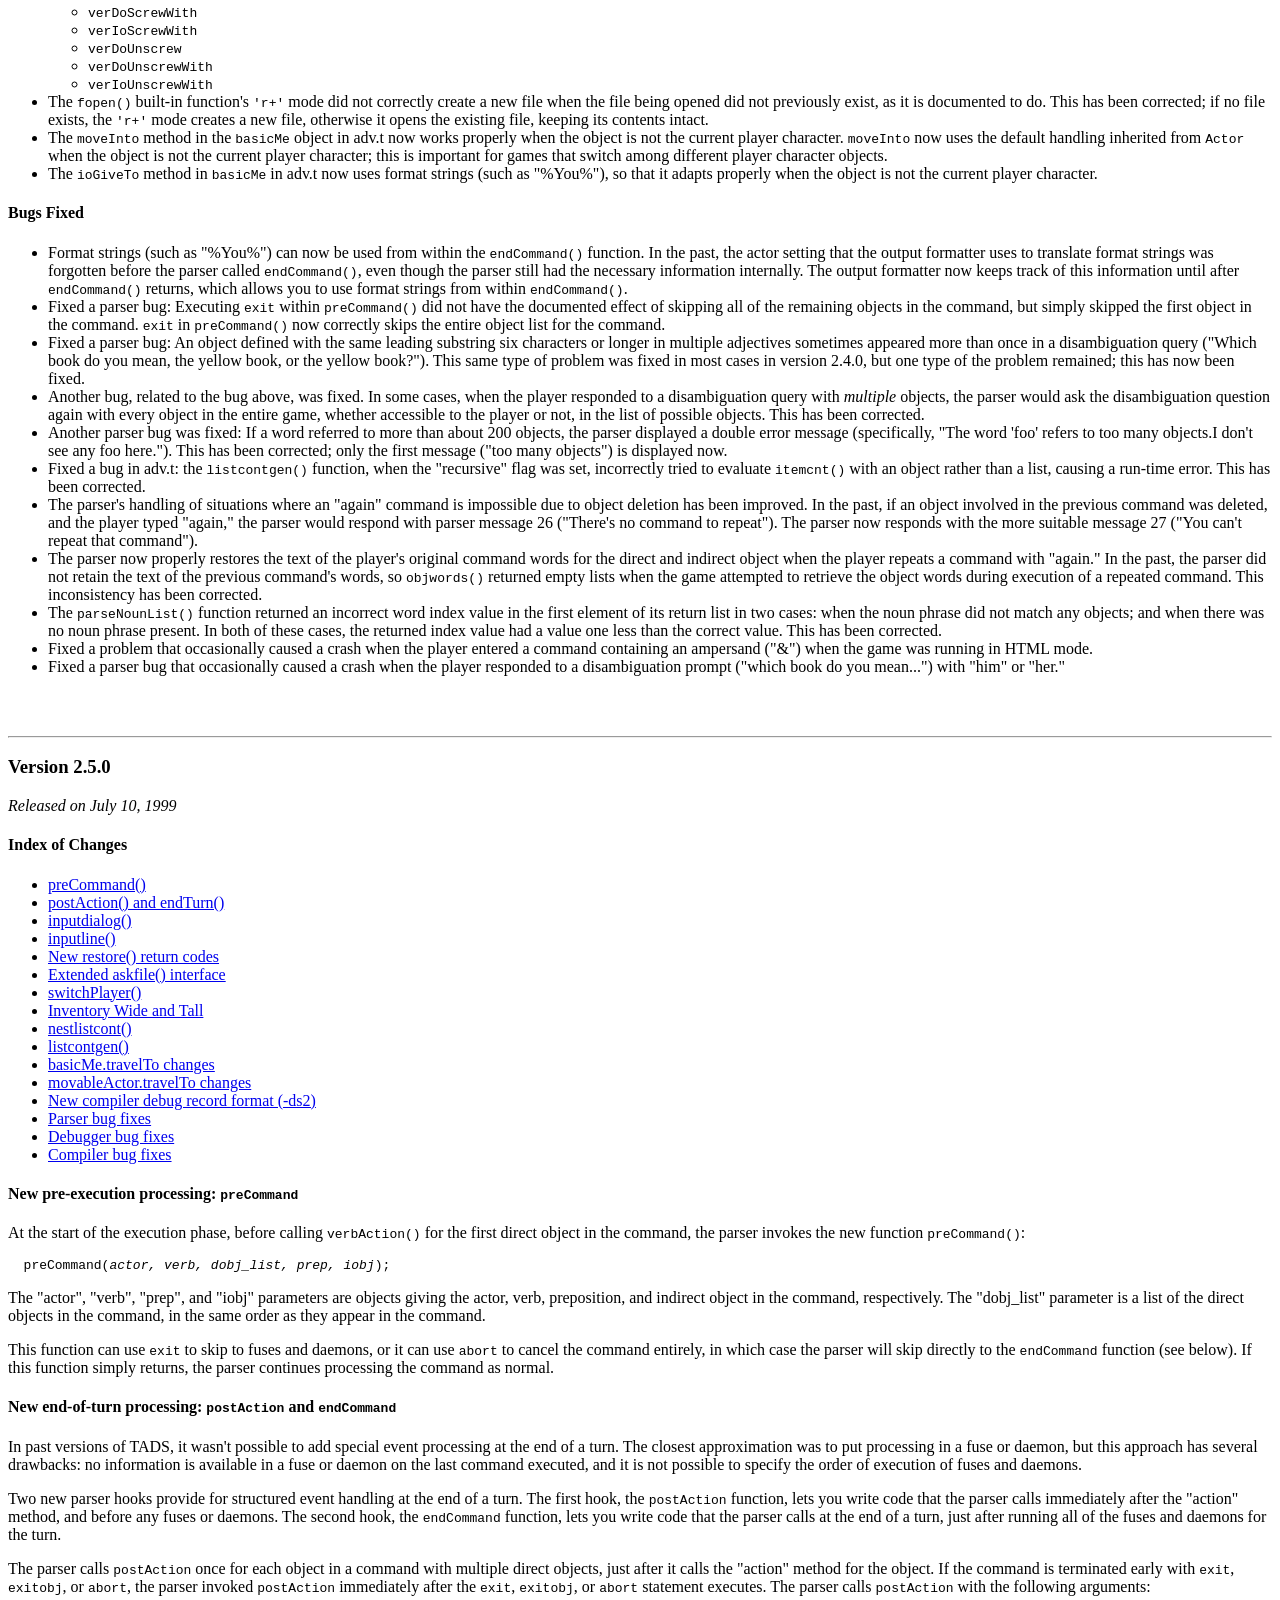
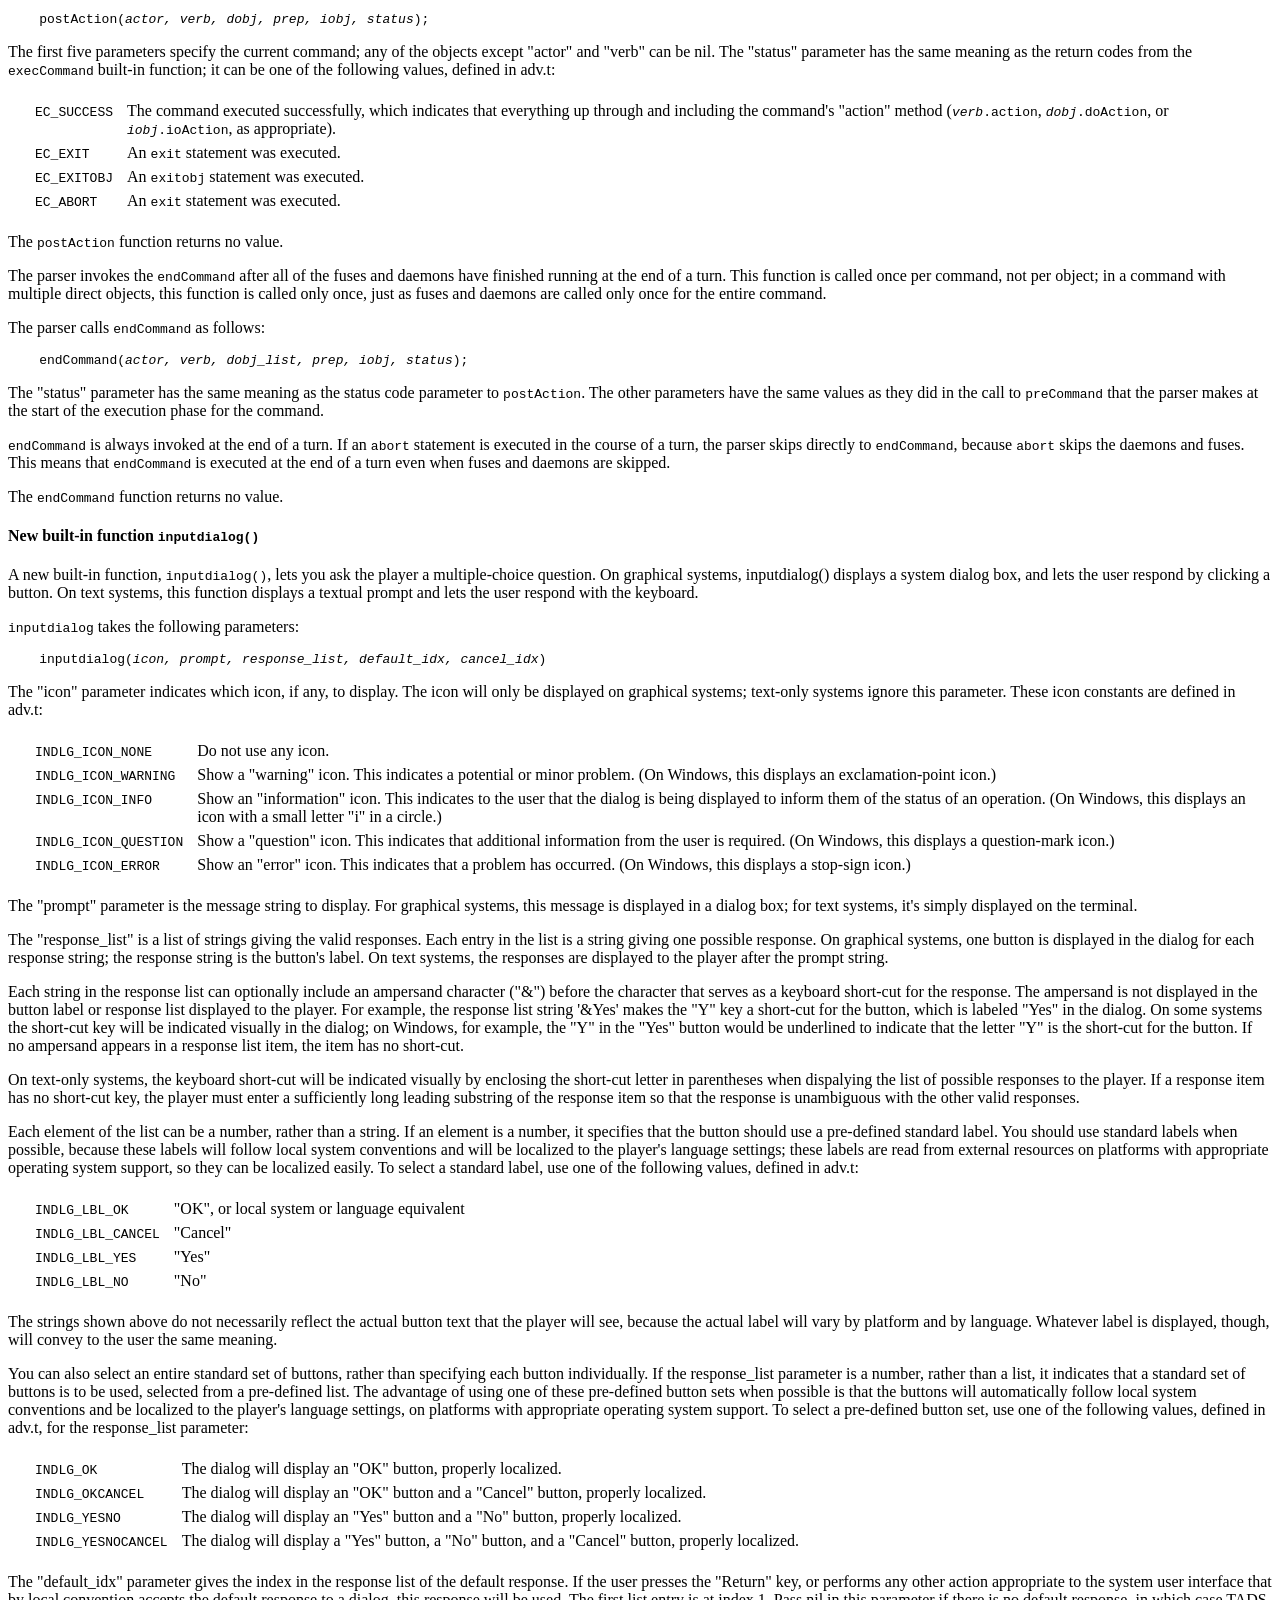
==== commit 6b29887d: "Merge upstream TADS 3.1.3" ====
--- a/tads2/tadsver.htm
+++ b/tads2/tadsver.htm
@@ -10,6 +10,8 @@
 
 <h4>Index to Versions</h4>
 <ul>
+<!-- {$version-index} -->
+<li><a href='#tads2517'><b>Version 2.5.17</b></a><br>
 <li><a href='#tads2516'><b>Version 2.5.16</b></a><br>
 <li><a href='#tads2515'><b>Version 2.5.15</b></a><br>
 <li><a href='#tads2514'><b>Version 2.5.14</b></a><br>
@@ -92,6 +94,51 @@
 ftp://ftp.ifarchive.org/if-archive/programming/tads2/manuals/</a>
 (note that ftp.ifarchive.org is the new home, effective August 2001,
 of the former ftp.gmd.de archive).
+
+<!-- {$new-version-insertion-point} -->
+
+<!------------------------------------------------------------------------>
+<br><br><hr>
+<h3><a name='tads2517'>Version 2.5.17</a></h3>
+<i>Released May 16, 2013</i>
+
+<ul>
+
+<li>In the past, HTML &lt;PRE&gt; blocks were problematic if you
+wanted to use &lt;PRE&gt; for precise indentation.  The complication
+was that the output formatter in the VM pre-filtered the text sent to
+the HTML parser to consolidate each run of whitespace into a single
+space.  If you wanted to use spaces in a &lt;PRE&gt; block for
+alignment purposes, you had to use quoted spaces (<tt>"\ "</tt> sequences)
+to make sure that all of the spaces were sent through to the HTML parser.
+
+<p>Now, the VM formatter layer watches for &lt;PRE&gt; tags.  Within
+a &lt;PRE&gt; block, the VM formatter passes spaces and
+newlines through to the HTML parser without any filtering.  This
+change addresses
+<a href="http://bugdb.tads.org/view.php?id=0000178">bug #0000178</a>
+(which was filed as a TADS 3 bug, but effectively applied to TADS 2 as
+well, because the output formatting and HTML handling are very similar
+in TADS 2 and TADS 3).
+
+<p>Note that there's another slight complication if you're writing
+multi-line preformatted blocks with spacing for indentation.  The
+compiler normally removes the spaces that follow a line break within a
+string.  To preserve spaces after a line break within a string, put an
+explicit <tt>\n</tt> sequence at the start of each line within a
+multi-line string.
+
+<li>On 64-bit Linux platforms, a bug in the compiler caused spurious
+errors ("invalid property value") when an object definition contained
+a property value set to a list containing constant values (e.g., <tt>p
+= [1]</tt>).  This has been corrected.
+
+(<a href="http://bugdb.tads.org/view.php?id=0000106">bugdb.tads.org #0000106</a>)
+
+
+</ul>
+
+
 
 <!------------------------------------------------------------------------>
 <br><br><hr>
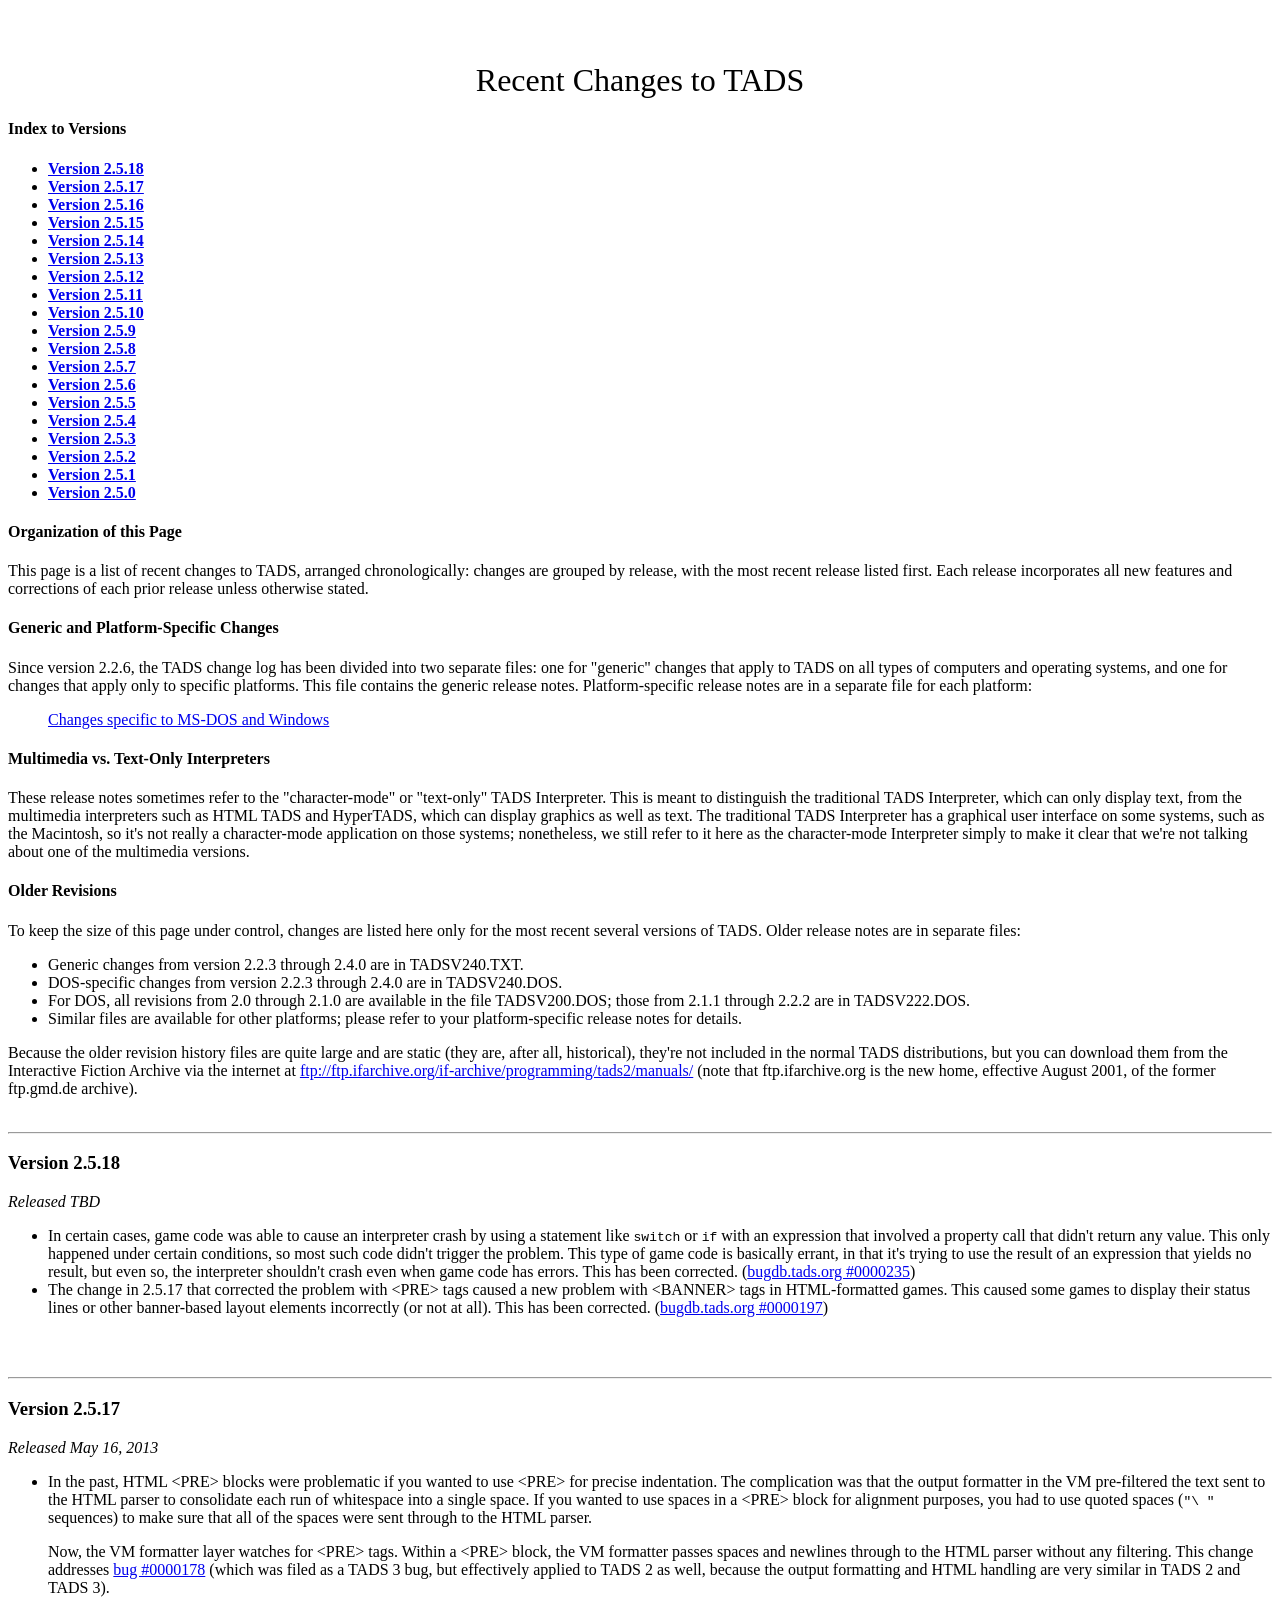
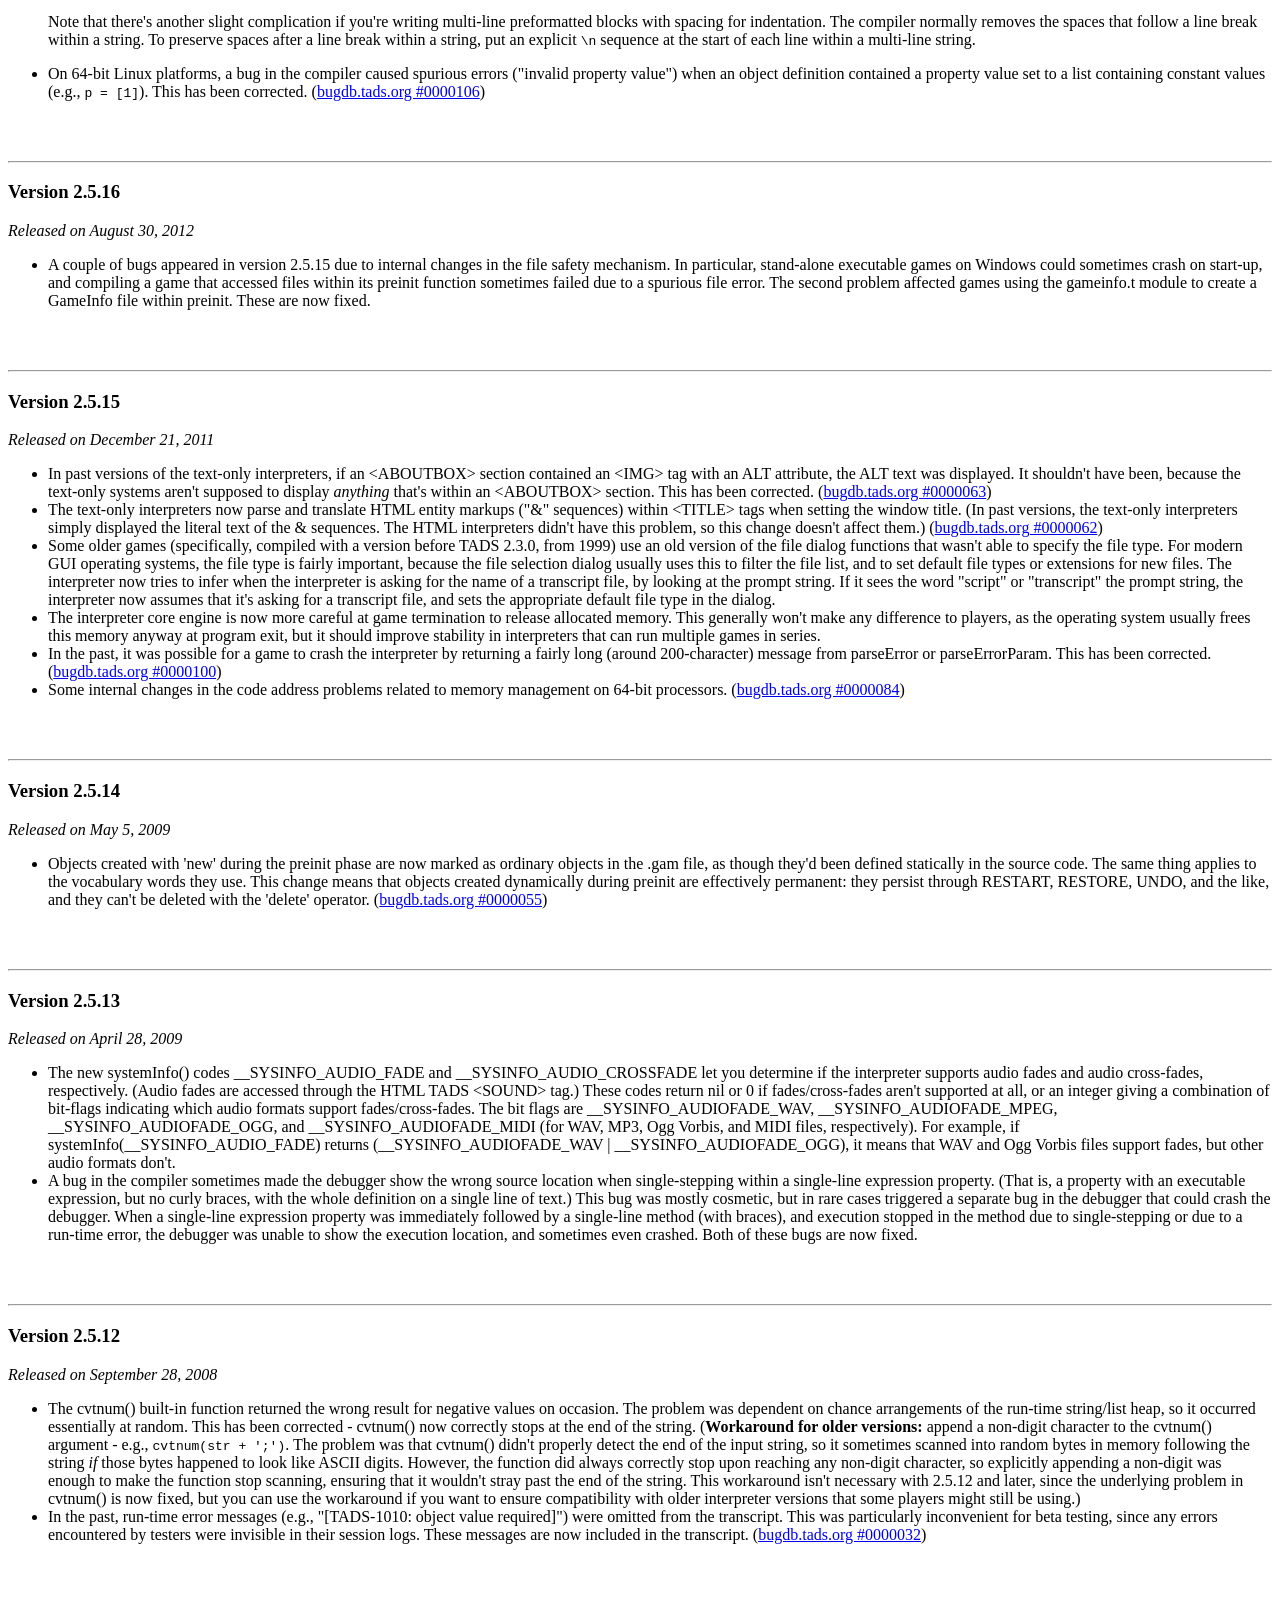
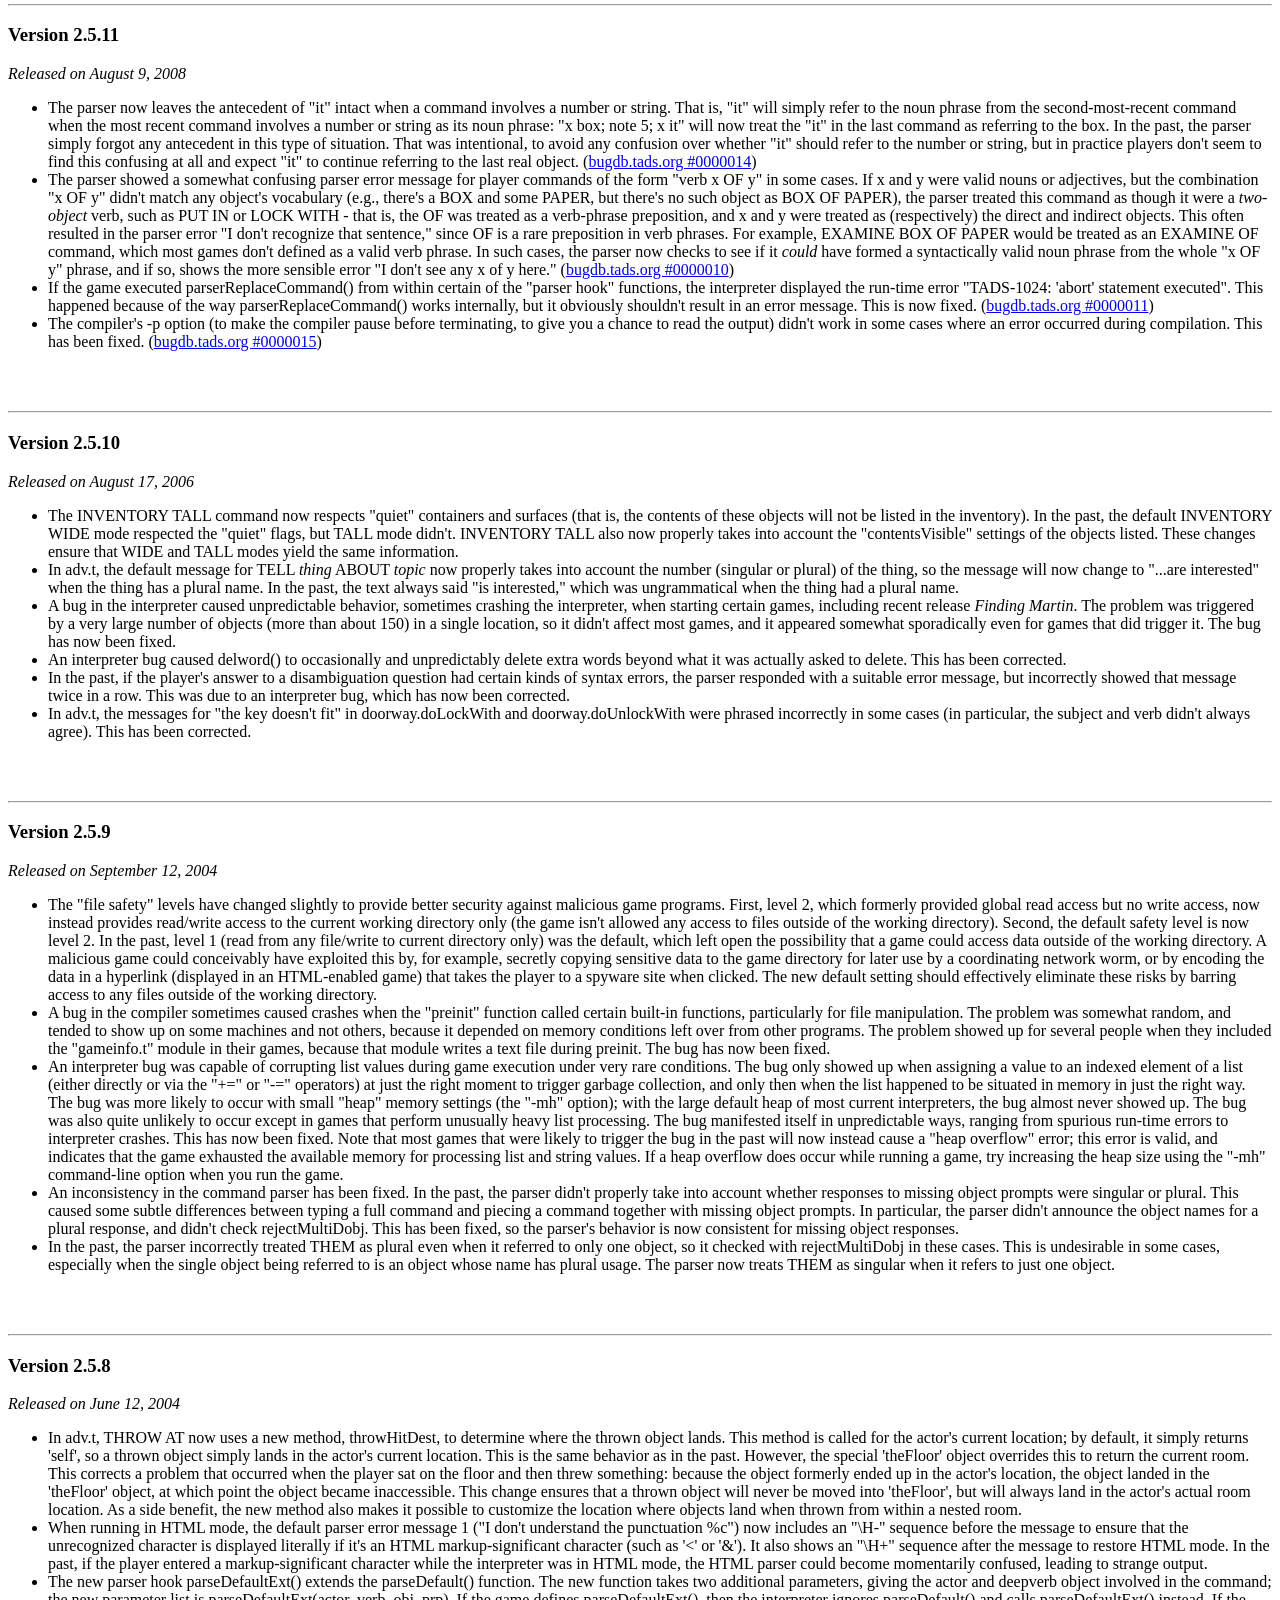
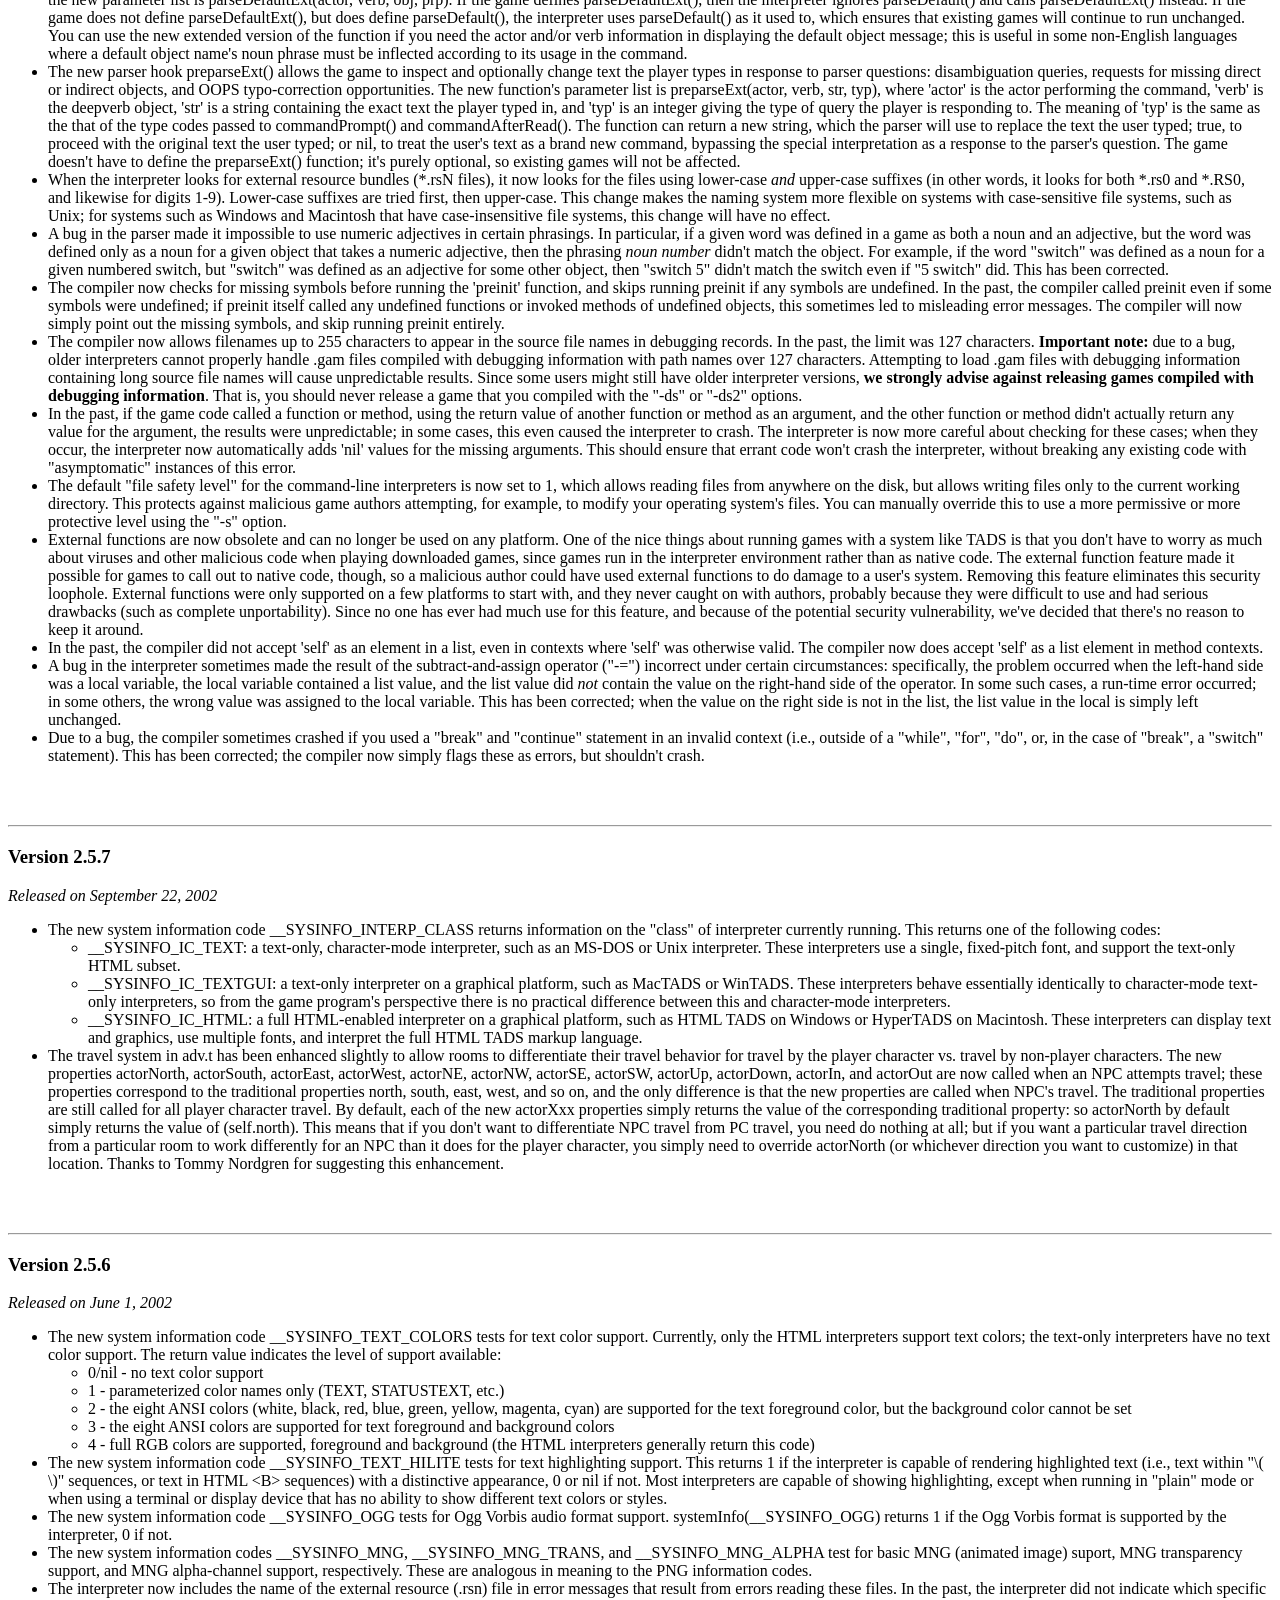
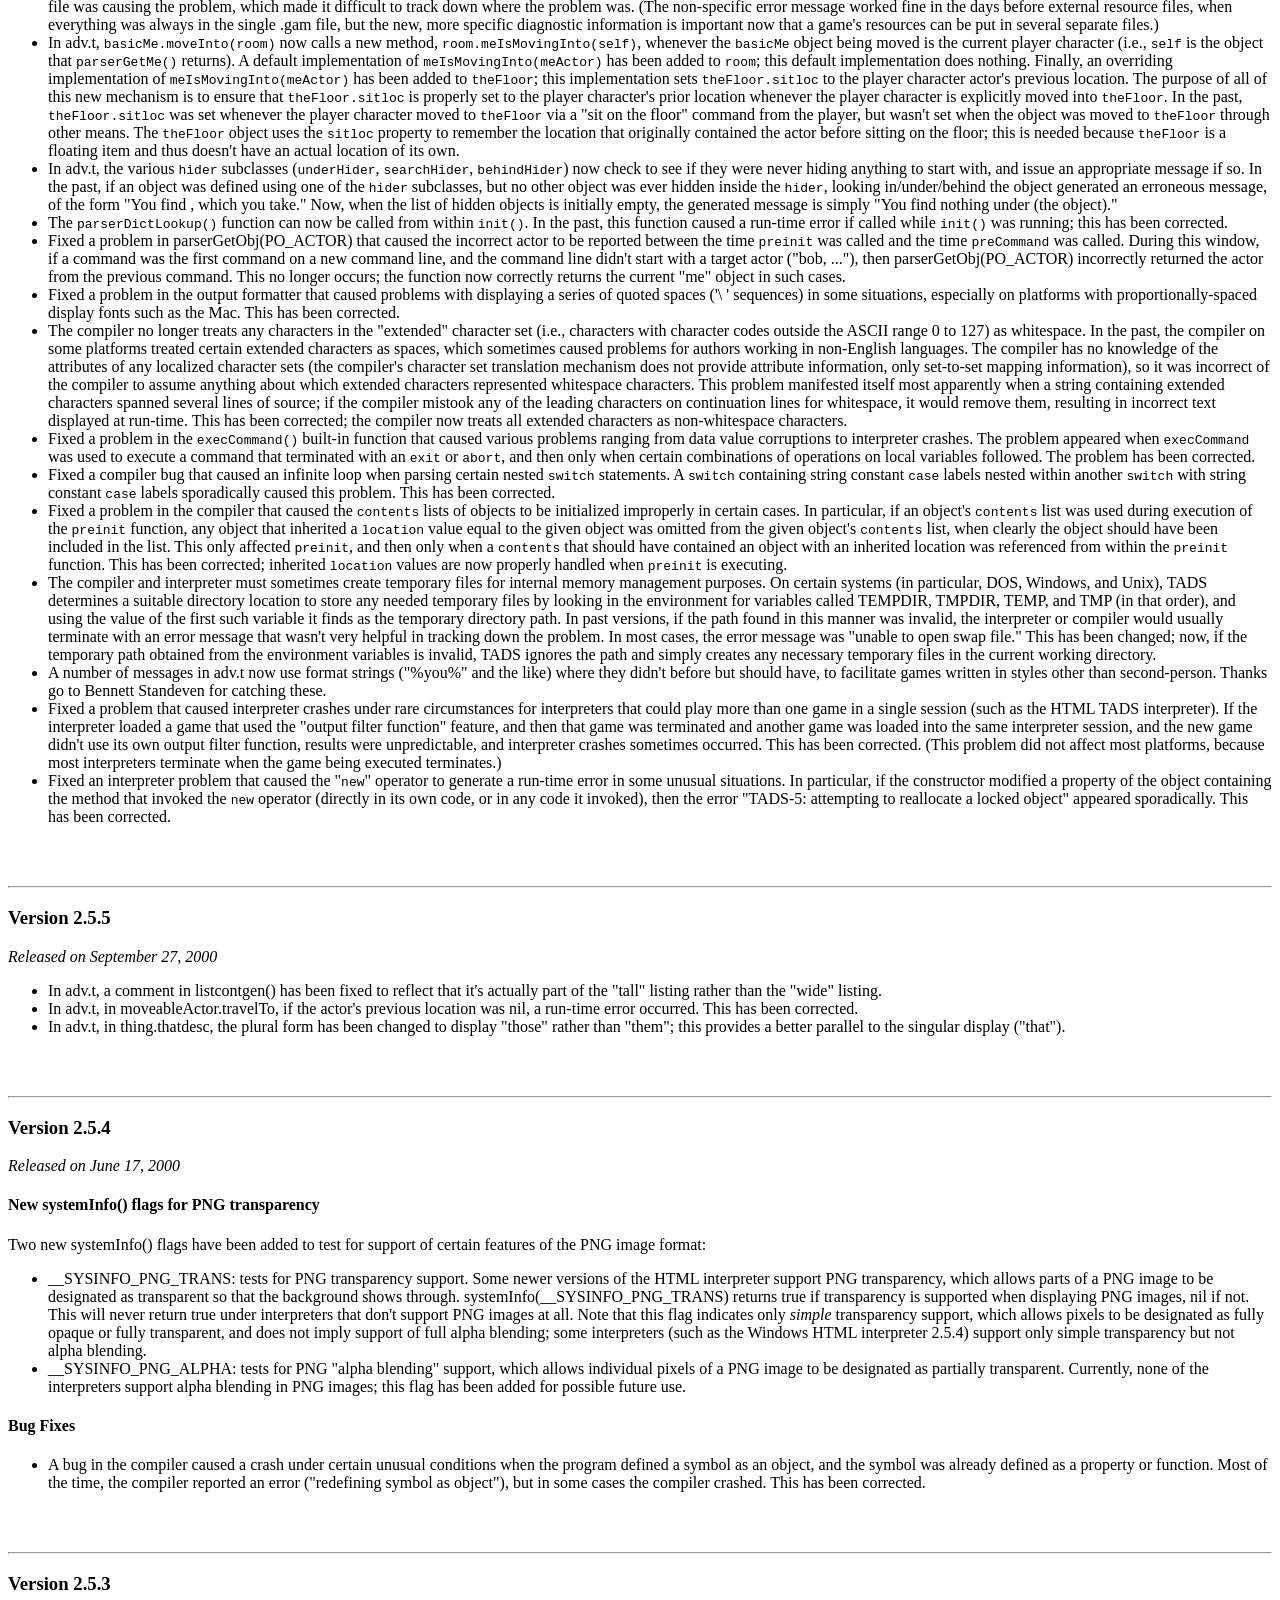
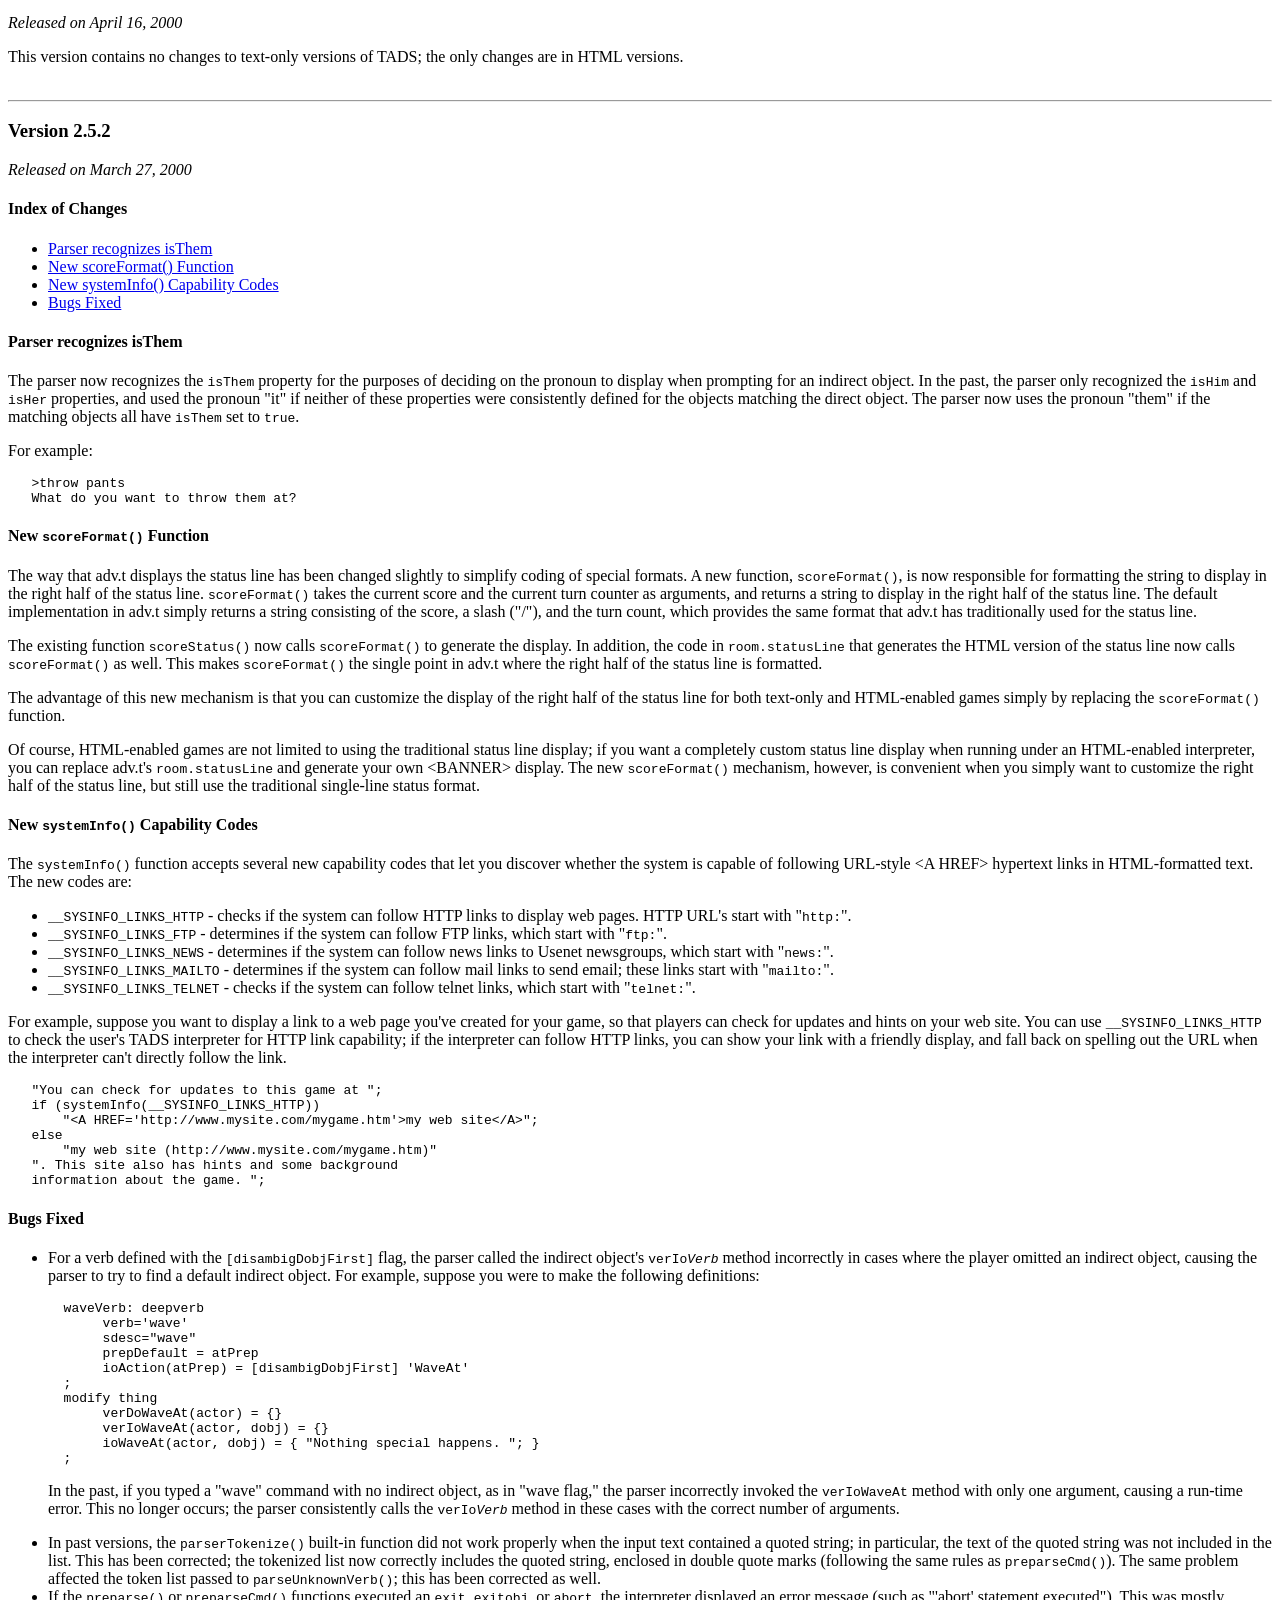
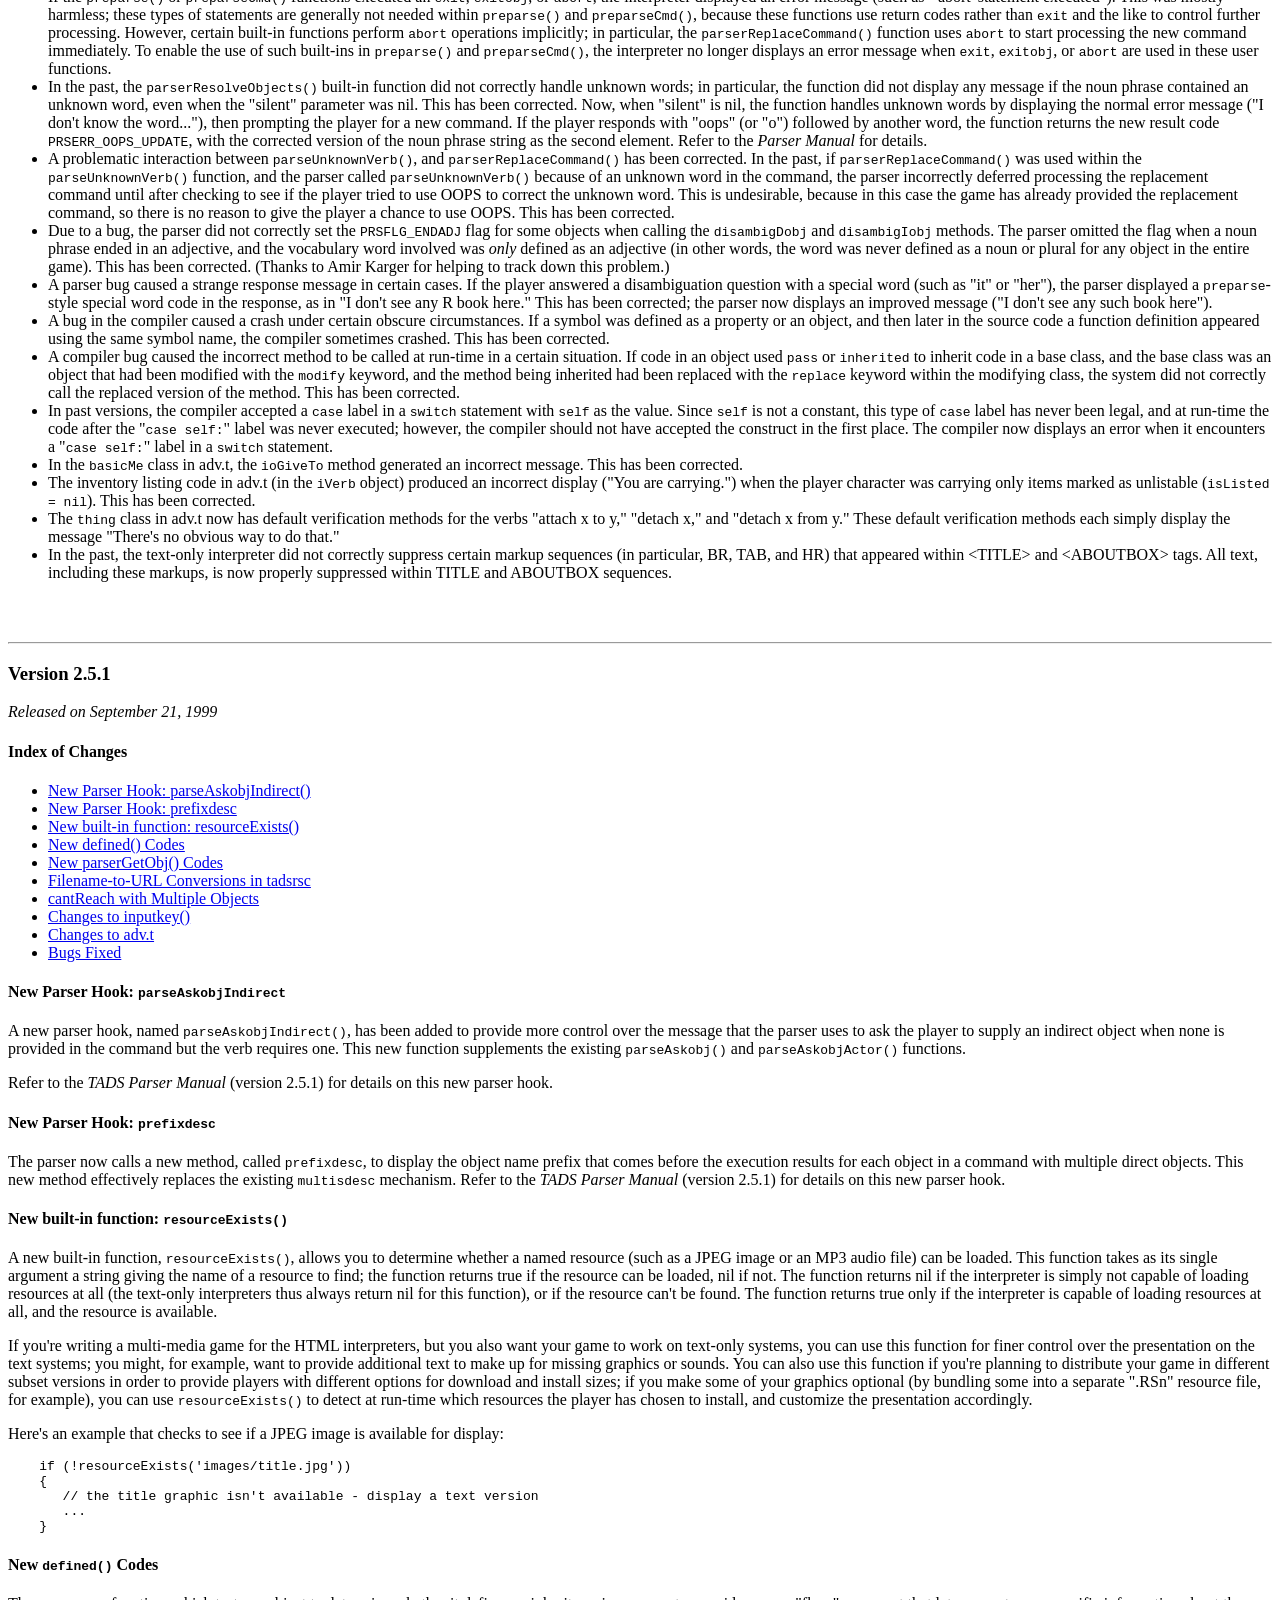
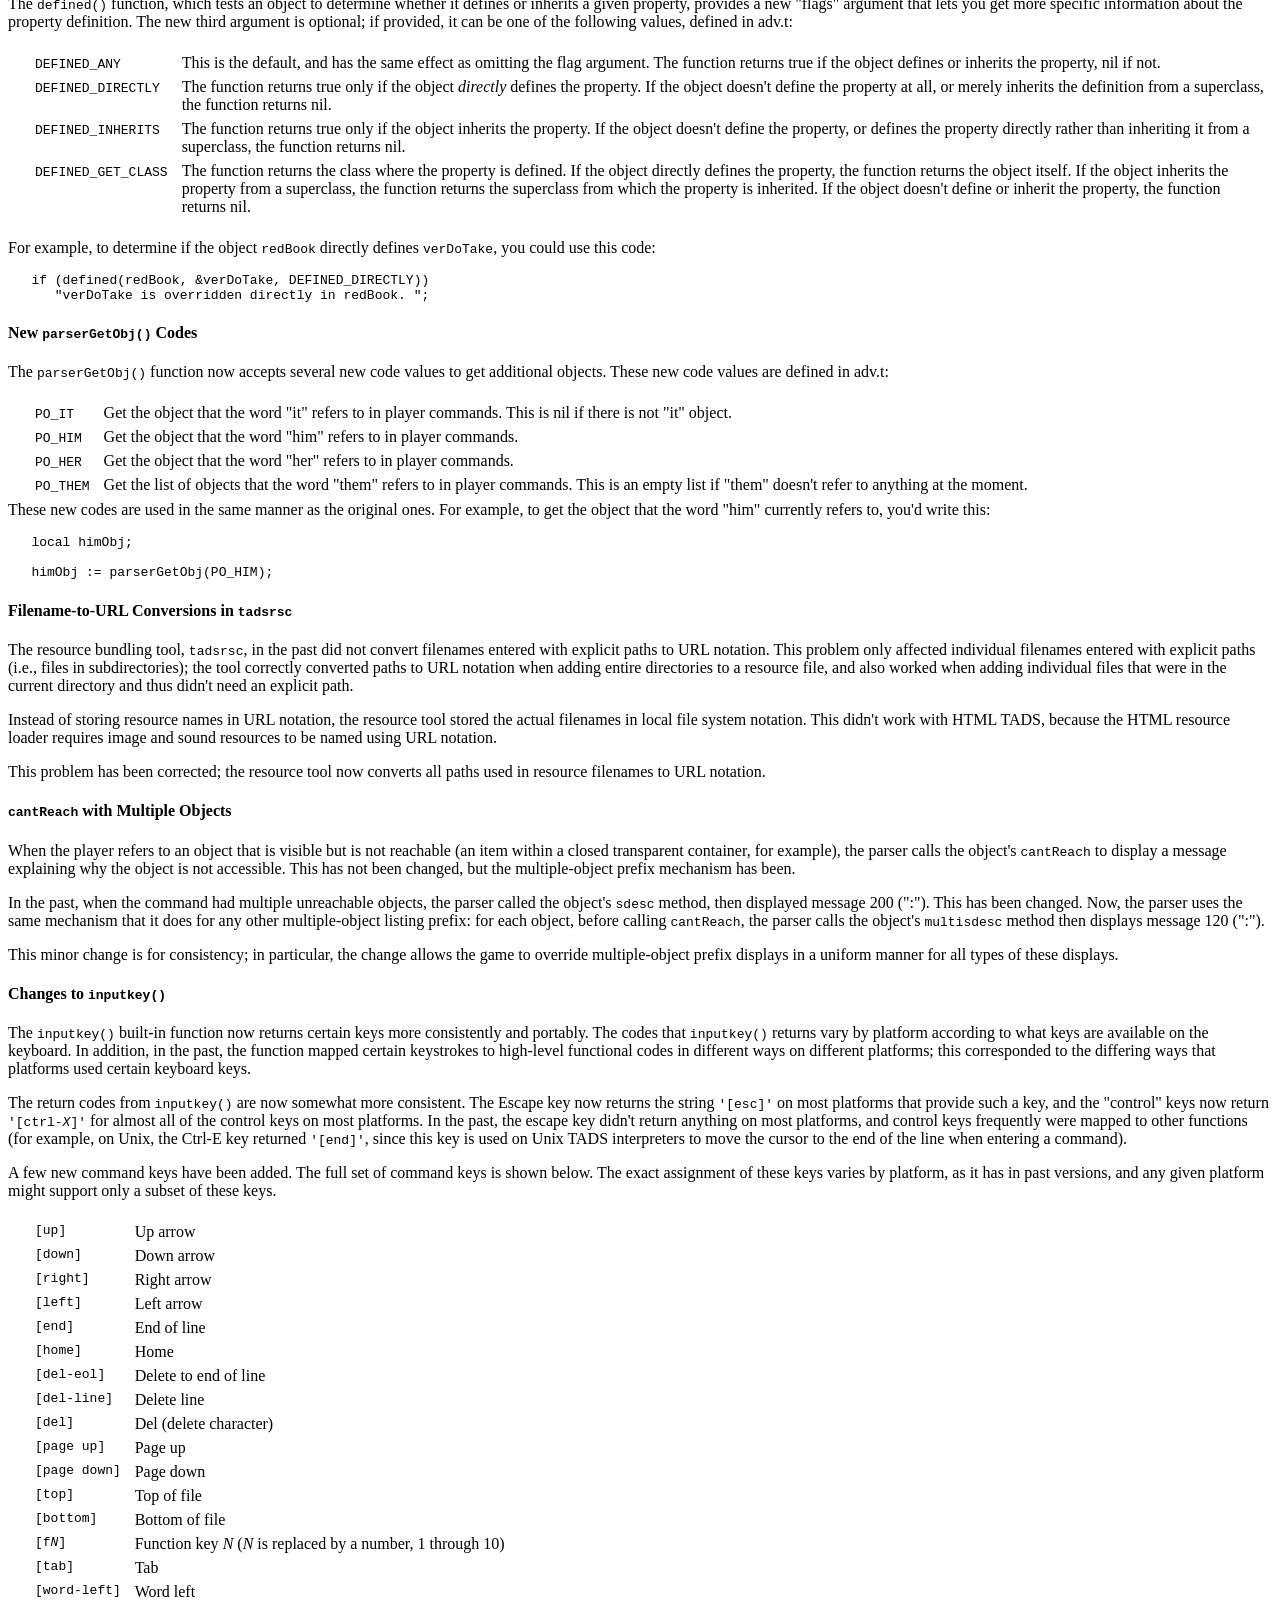
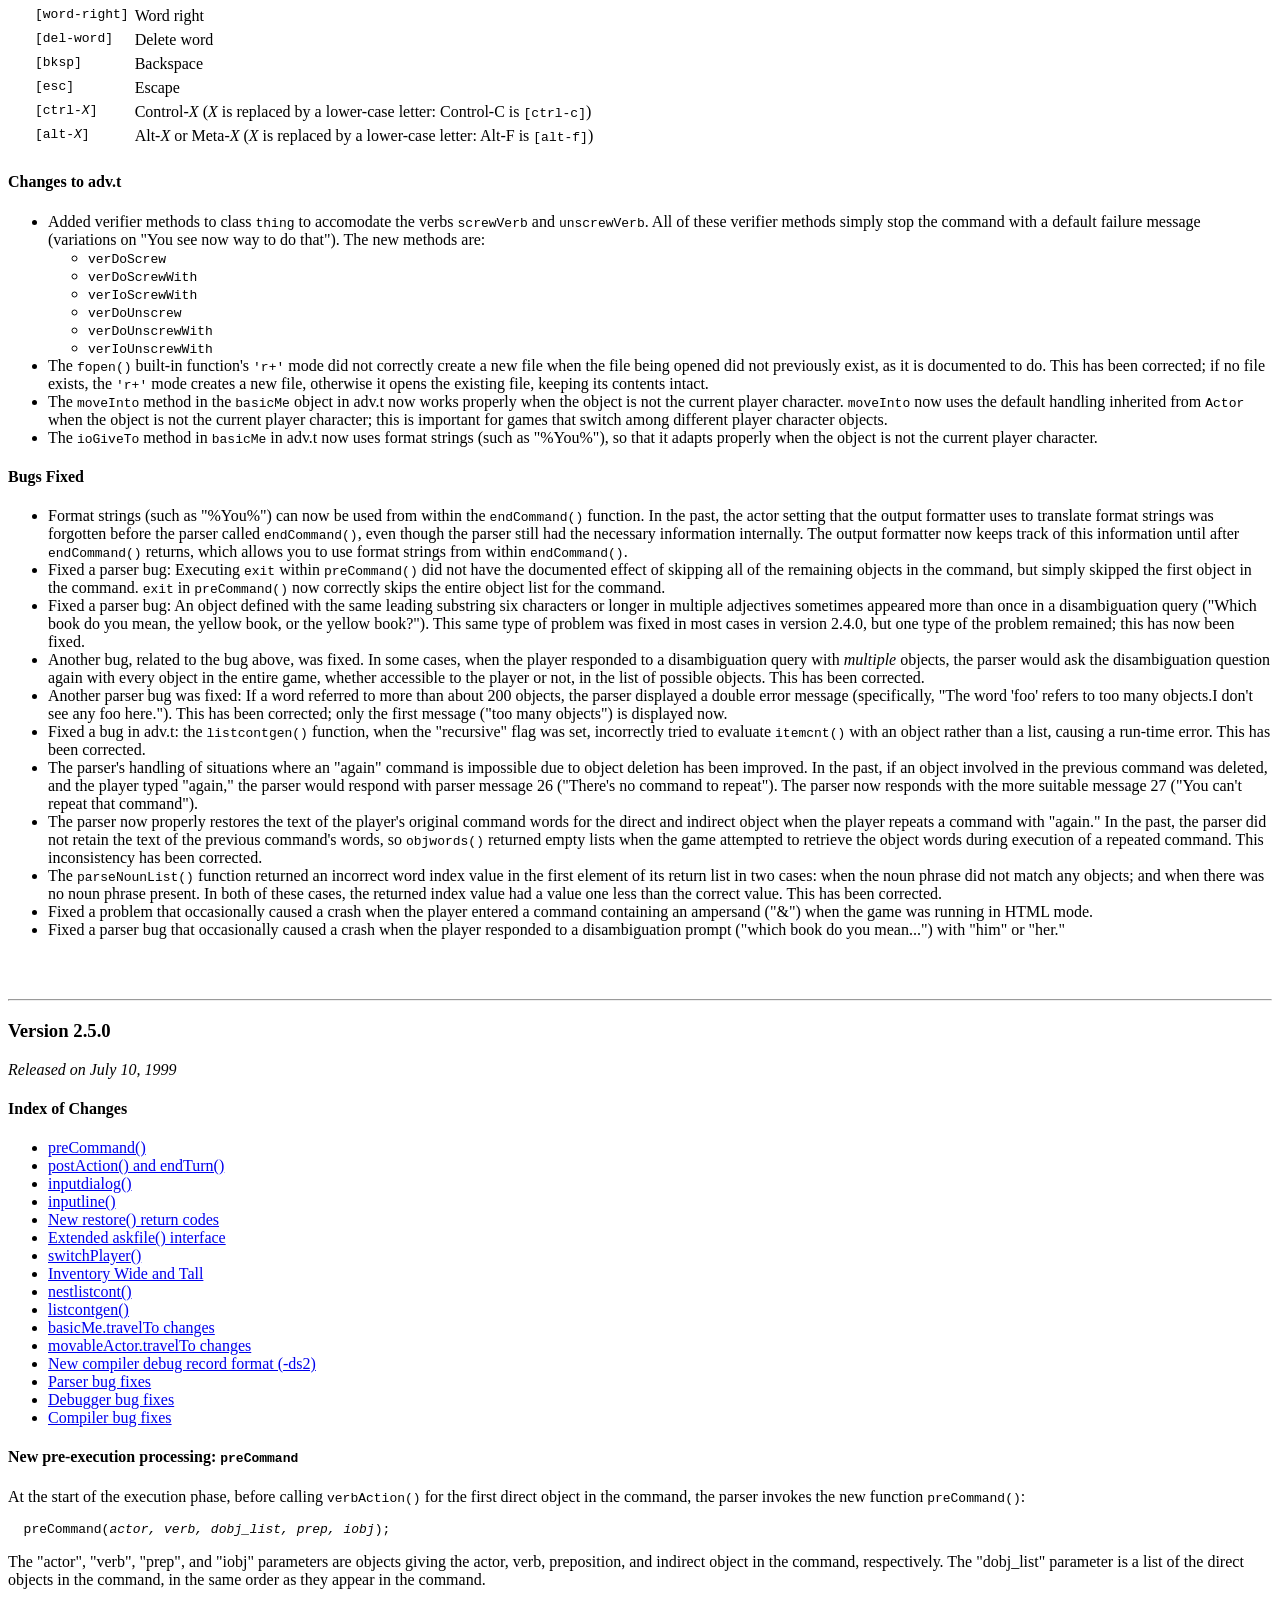
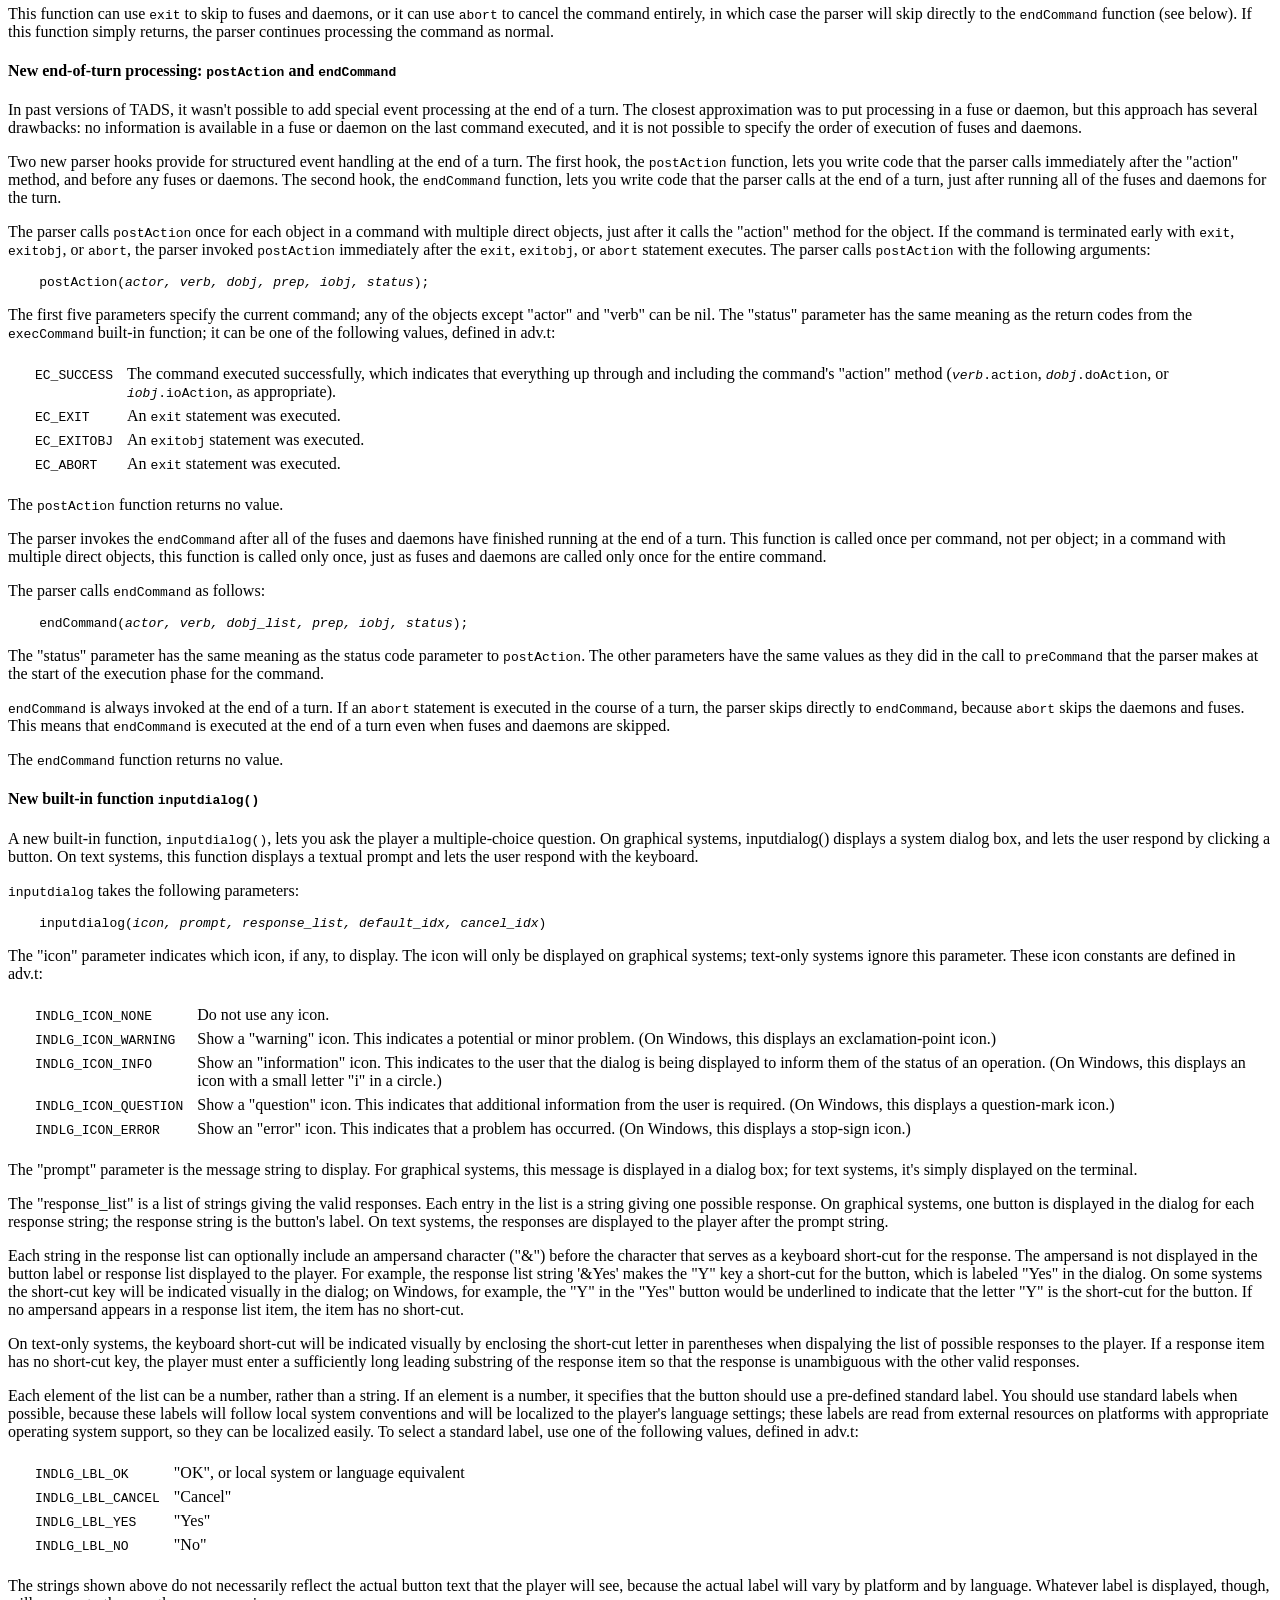
==== commit a1f96dd2: "Sync with upstream base code" ====
--- a/tads2/tadsver.htm
+++ b/tads2/tadsver.htm
@@ -11,6 +11,7 @@
 <h4>Index to Versions</h4>
 <ul>
 <!-- {$version-index} -->
+<li><a href='#tads2518'><b>Version 2.5.18</b></a><br>
 <li><a href='#tads2517'><b>Version 2.5.17</b></a><br>
 <li><a href='#tads2516'><b>Version 2.5.16</b></a><br>
 <li><a href='#tads2515'><b>Version 2.5.15</b></a><br>
@@ -96,6 +97,35 @@
 of the former ftp.gmd.de archive).
 
 <!-- {$new-version-insertion-point} -->
+
+<!------------------------------------------------------------------------>
+<br><br><hr>
+<h3><a name='tads2518'>Version 2.5.18</a></h3>
+<i>Released TBD</i>
+
+<ul>
+
+<li>In certain cases, game code was able to cause an interpreter crash
+by using a statement like <tt>switch</tt> or <tt>if</tt> with an
+expression that involved a property call that didn't return any value.
+This only happened under certain conditions, so most such code didn't
+trigger the problem.  This type of game code is basically errant, in
+that it's trying to use the result of an expression that yields no
+result, but even so, the interpreter shouldn't crash even when game
+code has errors.  This has been corrected.
+
+(<a href="http://bugdb.tads.org/view.php?id=0000235">bugdb.tads.org #0000235</a>)
+
+
+<li>The change in 2.5.17 that corrected the problem with &lt;PRE&gt;
+tags caused a new problem with &lt;BANNER&gt; tags in HTML-formatted
+games.  This caused some games to display their status lines or other
+banner-based layout elements incorrectly (or not at all).  This has
+been corrected.
+
+(<a href="http://bugdb.tads.org/view.php?id=0000197">bugdb.tads.org #0000197</a>)
+
+</ul>
 
 <!------------------------------------------------------------------------>
 <br><br><hr>
